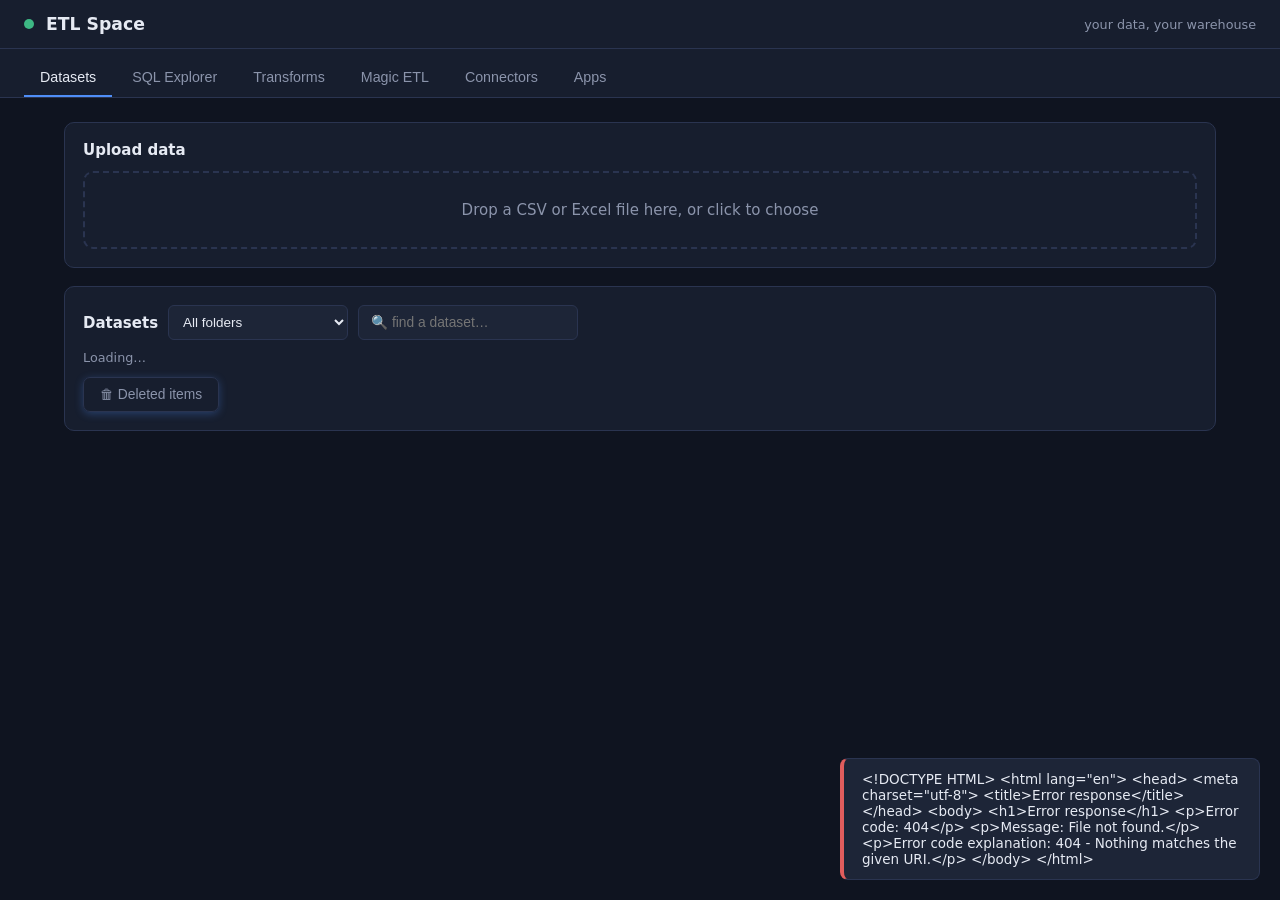
==== index.html @ 0a09058a "Add files via upload" ====
<!DOCTYPE html>
<html lang="en">
<head>
<meta charset="UTF-8">
<meta name="viewport" content="width=device-width, initial-scale=1.0">
<title>ETL Space</title>
<style>
  :root{
    --bg:#0f1420; --panel:#171e2e; --panel2:#1d2537; --border:#2a3450;
    --text:#e6eaf3; --muted:#8b94ab; --accent:#4f8ef7; --accent2:#3db884;
    --danger:#e05d5d; --radius:10px; font-size:15px;
  }
  *{box-sizing:border-box;margin:0;padding:0}
  body{background:var(--bg);color:var(--text);font-family:'Segoe UI',system-ui,-apple-system,sans-serif;min-height:100vh}
  header{display:flex;align-items:center;gap:12px;padding:14px 24px;border-bottom:1px solid var(--border);background:var(--panel)}
  header h1{font-size:1.15rem;font-weight:600}
  header .dot{width:10px;height:10px;border-radius:50%;background:var(--accent2)}
  header .sub{color:var(--muted);font-size:.85rem;margin-left:auto}
  nav{display:flex;gap:4px;padding:10px 24px 0;border-bottom:1px solid var(--border);background:var(--panel)}
  nav button{background:none;border:none;color:var(--muted);padding:10px 16px;cursor:pointer;font-size:.95rem;border-bottom:2px solid transparent}
  nav button.active{color:var(--text);border-bottom-color:var(--accent)}
  main{padding:24px;max-width:1200px;margin:0 auto}
  .card{background:var(--panel);border:1px solid var(--border);border-radius:var(--radius);padding:18px;margin-bottom:18px}
  .card h2{font-size:1rem;margin-bottom:12px;font-weight:600}
  .row{display:flex;gap:10px;align-items:center;flex-wrap:wrap}
  input[type=text],textarea{background:var(--panel2);border:1px solid var(--border);color:var(--text);border-radius:6px;padding:9px 12px;font-size:.92rem;width:100%}
  textarea{font-family:ui-monospace,Consolas,monospace;min-height:140px;resize:vertical;line-height:1.5}
  .btn{display:inline-block;background:linear-gradient(135deg,#4f8ef7,#6aa5ff);color:#fff;border:none;border-radius:7px;padding:9px 16px;font-size:.92rem;cursor:pointer;text-decoration:none;box-shadow:0 2px 8px rgba(79,142,247,.3)}
  .btn.green{background:linear-gradient(135deg,#0ea371,#3dd68c);box-shadow:0 2px 8px rgba(14,163,113,.3)}
  .btn.ghost{background:transparent;border:1px solid var(--border);color:var(--muted)}
  .btn.danger{background:transparent;border:1px solid var(--danger);color:var(--danger)}
  .btn:hover{filter:brightness(1.15)}
  table{border-collapse:collapse;width:100%;font-size:.87rem}
  th,td{border-bottom:1px solid var(--border);padding:7px 10px;text-align:left;white-space:nowrap;max-width:280px;overflow:hidden;text-overflow:ellipsis}
  th{color:var(--muted);font-weight:600;position:sticky;top:0;background:var(--panel);vertical-align:top;padding-bottom:5px}
  th .colname{color:var(--text);font-size:.87rem}
  .typetag{display:inline-block;margin-top:2px;font-size:.63rem;font-weight:600;letter-spacing:.04em;
    color:#8fb6ef;background:rgba(79,142,247,.13);border:1px solid rgba(79,142,247,.3);border-radius:4px;padding:0 5px}
  .tablewrap{overflow:auto;height:420px;max-height:none;border:1px solid var(--border);border-radius:6px;resize:both;min-height:120px;min-width:300px}
  .colchecks{display:flex;flex-wrap:wrap;gap:6px 14px;background:var(--panel2);border:1px solid var(--border);border-radius:6px;padding:10px}
  .colcheck{font-size:.85rem;color:var(--text);cursor:pointer;display:flex;gap:5px;align-items:center}
  .pill{display:inline-block;padding:2px 9px;border-radius:99px;font-size:.75rem;border:1px solid var(--border);color:var(--muted)}
  .pill.up{color:var(--accent);border-color:var(--accent)}
  .pill.tr{color:var(--accent2);border-color:var(--accent2)}
  .pill.err{color:var(--danger);border-color:var(--danger)}
  /* ── schema mapping screen ── */
  .pill.bad{color:var(--danger);border-color:var(--danger);background:rgba(224,93,93,.12)}
  .pill.ok{color:var(--accent2);border-color:var(--accent2)}
  .req-dot{display:inline-block;margin-left:6px;padding:1px 7px;border-radius:99px;font-size:.66rem;
    letter-spacing:.03em;text-transform:uppercase;color:var(--danger);border:1px solid var(--danger)}
  .role-card.has-missing{border-color:var(--danger)}
  .cfg-warn{background:rgba(224,93,93,.12);border:1px solid var(--danger);color:#ffd4d4;
    border-radius:8px;padding:8px 12px;font-size:.85rem;margin-bottom:10px}
  table.maptable{width:100%;border-collapse:collapse;font-size:.86rem}
  table.maptable th{position:sticky;top:0;background:var(--panel);text-align:left;
    padding:8px 10px;border-bottom:1px solid var(--border);color:var(--muted);font-weight:600}
  table.maptable td{padding:6px 10px;border-bottom:1px solid var(--border);vertical-align:middle}
  table.maptable tr.row-missing td{background:rgba(224,93,93,.07)}
  table.maptable select{min-width:190px}
  select.alias-sel.unmapped{border-color:var(--danger)}
  .tile-pick.tile-warn{border-color:#e0a33d;color:#f0c274}
  .btn.needs-save{background:var(--accent);color:#fff;animation:needsave 1.6s ease-in-out infinite}
  @keyframes needsave{0%,100%{box-shadow:0 0 0 0 rgba(79,142,247,.55)}50%{box-shadow:0 0 0 6px rgba(79,142,247,0)}}
  #flow-dirty{animation:needsave 1.6s ease-in-out infinite}
  .muted{color:var(--muted);font-size:.85rem}
  .list-item{display:flex;align-items:center;gap:12px;padding:12px 6px;border-bottom:1px solid var(--border)}
  .list-item:last-child{border-bottom:none}
  .list-item .name{font-weight:600;cursor:pointer}
  .list-item .name:hover{color:var(--accent)}
  .spacer{flex:1}
  #toast{position:fixed;bottom:20px;right:20px;background:var(--panel2);border:1px solid var(--border);border-left:4px solid var(--accent2);padding:12px 18px;border-radius:8px;display:none;max-width:420px;font-size:.9rem;z-index:10}
  #toast.error{border-left-color:var(--danger)}
  .drop{border:2px dashed var(--border);border-radius:var(--radius);padding:28px;text-align:center;color:var(--muted);cursor:pointer}
  .drop.hover{border-color:var(--accent);color:var(--text)}
  .hidden{display:none}
  /* ---- Magic ETL canvas ---- */
  #canvas-wrap{position:relative;height:520px;border:1px solid var(--border);border-radius:10px;overflow:auto;resize:vertical;min-height:220px;background:
    radial-gradient(700px 340px at 15% 0%,rgba(79,142,247,.09),transparent),
    radial-gradient(700px 340px at 85% 100%,rgba(61,214,140,.07),transparent),
    radial-gradient(circle,#232c42 1px,transparent 1px) 0 0/22px 22px,var(--panel2)}
  .tilebar{width:186px;flex:none;background:var(--panel2);border:1px solid var(--border);border-radius:10px;padding:10px;overflow:auto}
  .tilebar h4{font-size:.68rem;letter-spacing:.14em;color:var(--muted);margin:12px 4px 6px;text-transform:uppercase;font-weight:600}
  .tilebar h4:first-child{margin-top:2px}
  .tilebar button{display:flex;gap:9px;width:100%;align-items:center;background:transparent;border:1px solid transparent;border-radius:8px;padding:7px 8px;color:var(--text);cursor:pointer;font-size:.86rem;text-align:left}
  .tilebar button:hover{background:var(--panel);border-color:var(--accent);transform:translateX(2px)}
  .tilebar button:disabled{opacity:.38;cursor:not-allowed}
  .tilebar button:disabled:hover{background:transparent;border-color:transparent;transform:none}
  .tb-icon{width:25px;height:25px;border-radius:7px;display:flex;align-items:center;justify-content:center;font-size:.85rem;flex:none;box-shadow:0 2px 5px rgba(0,0,0,.35)}
  .tile-badge{position:absolute;top:-9px;right:-9px;background:linear-gradient(135deg,#0ea371,#3dd68c);color:#fff;border-radius:99px;
    padding:2px 8px;font-size:.66rem;font-weight:700;box-shadow:0 2px 8px rgba(14,163,113,.5);z-index:4}
  .tile.flash{box-shadow:0 0 0 4px rgba(61,214,140,.55),0 10px 26px rgba(0,0,0,.55)!important;transition:box-shadow .18s}
  .port.in::after{content:attr(data-lbl);position:absolute;left:17px;top:-1px;font-size:.6rem;font-weight:700;color:#7c89a8}
  .canvas-empty{position:absolute;left:70px;top:90px;color:#3d4a68;font-size:1.05rem;pointer-events:none}
  .canvas-empty b{color:#55648a}
  #canvas{position:relative;width:2200px;height:1400px}
  #edge-svg{position:absolute;inset:0;width:100%;height:100%;pointer-events:none}
  #edge-svg path{pointer-events:stroke}
  .tile{position:absolute;width:170px;background:linear-gradient(180deg,#1c2538,#151c2b);border:1px solid #2e3c5e;border-radius:11px;
    box-shadow:0 6px 18px rgba(0,0,0,.45);user-select:none;z-index:2;transition:box-shadow .15s ease,border-color .15s ease}
  .tile:hover{border-color:#41527d;box-shadow:0 10px 26px rgba(0,0,0,.55)}
  .tile.selected{border-color:var(--accent);box-shadow:0 0 0 3px rgba(79,142,247,.35),0 10px 26px rgba(0,0,0,.55)}
  .tile-head{padding:8px 10px 5px;font-size:.83rem;font-weight:600;cursor:grab;display:flex;gap:8px;align-items:center}
  .tile-head:active{cursor:grabbing}
  .tile-icon{width:27px;height:27px;border-radius:8px;display:flex;align-items:center;justify-content:center;font-size:.95rem;flex:none;box-shadow:0 2px 6px rgba(0,0,0,.4)}
  .cat-in  .tile-icon{background:linear-gradient(135deg,#2563eb,#38bdf8)}
  .cat-tr  .tile-icon{background:linear-gradient(135deg,#059669,#34d399)}
  .cat-out .tile-icon{background:linear-gradient(135deg,#d97706,#fbbf24)}
  .tile-pick{width:calc(100% - 4px);background:#121826;border:1px solid #2e3c5e;color:var(--text);
    border-radius:6px;padding:4px 6px;font-size:.72rem;cursor:pointer;margin-top:1px}
  .tile-pick:hover{border-color:var(--accent)}
  .tile-pick:focus{outline:none;border-color:var(--accent);background:#0f1420}
  .tile-body{padding:2px 10px 9px 45px;font-size:.72rem;color:var(--muted);min-height:18px;max-height:44px;overflow:hidden;cursor:pointer}
  .port{position:absolute;width:15px;height:15px;border-radius:50%;background:#121826;border:2.5px solid #55607d;cursor:crosshair;z-index:3;transition:transform .12s,border-color .12s,background .12s}
  .port:hover{transform:scale(1.35)}
  .port.in:hover{border-color:var(--accent2);background:var(--accent2)}
  .port.out{border-color:#4f8ef7}
  .port.out:hover{border-color:#6aa5ff;background:#4f8ef7}
  .port.armed{border-color:var(--accent2);background:var(--accent2);animation:portpulse 1s ease-in-out infinite}
  @keyframes portpulse{0%,100%{box-shadow:0 0 0 0 rgba(61,184,132,.6)}50%{box-shadow:0 0 0 7px rgba(61,184,132,0)}}
  .port.in{left:-9px}.port.out{right:-9px}
  #edge-svg path.edge{filter:drop-shadow(0 0 3px rgba(79,142,247,.45))}
  #edge-svg path.edge:hover{stroke-width:4.5;filter:drop-shadow(0 0 6px rgba(79,142,247,.9))}
  .zoombar{display:flex;gap:4px;align-items:center;margin-left:auto}
  .zoombar button{background:var(--panel2);border:1px solid var(--border);color:var(--text);border-radius:6px;width:30px;height:30px;cursor:pointer;font-size:1rem}
  .zoombar button:hover{border-color:var(--accent)}
  #zoom-label{color:var(--muted);font-size:.83rem;min-width:44px;text-align:center}
  .palette{display:flex;gap:8px;flex-wrap:wrap;margin-bottom:10px}
  .palette button{background:var(--panel2);border:1px solid var(--border);color:var(--text);border-radius:6px;padding:7px 12px;font-size:.85rem;cursor:pointer}
  .palette button:hover{border-color:var(--accent)}
  .palette button:disabled{opacity:.4;cursor:not-allowed}
  .cfg-field{margin-bottom:10px}
  .cfg-field label{display:block;font-size:.8rem;color:var(--muted);margin-bottom:4px}
  select{background:var(--panel2);border:1px solid var(--border);color:var(--text);border-radius:6px;padding:8px 10px;font-size:.9rem}
</style>
</head>
<body>
<header><div class="dot"></div><h1>ETL Space</h1><span class="sub" id="storage-badge">your data, your warehouse</span></header>
<div id="storage-warning" style="display:none;background:rgba(224,93,93,.14);border-bottom:2px solid var(--danger);color:#f3bcbc;padding:11px 24px;font-size:.9rem;line-height:1.5"></div>
<nav>
  <button id="tab-datasets" class="active" onclick="showTab('datasets')">Datasets</button>
  <button id="tab-sql" onclick="showTab('sql')">SQL Explorer</button>
  <button id="tab-transforms" onclick="showTab('transforms')">Transforms</button>
  <button id="tab-flows" onclick="showTab('flows')">Magic ETL</button>
  <button id="tab-connectors" onclick="showTab('connectors')">Connectors</button>
  <button id="tab-apps" onclick="showTab('apps')">Apps</button>
</nav>
<main>

<!-- DATASETS -->
<section id="view-datasets">
  <div class="card">
    <h2>Upload data</h2>
    <div class="drop" id="drop">Drop a CSV or Excel file here, or click to choose</div>
    <input type="file" id="file" class="hidden" accept=".csv,.tsv,.txt,.xlsx,.xlsm,.xls">
  </div>
  <div class="card">
    <div class="row" style="margin-bottom:10px">
      <h2 style="margin:0">Datasets</h2>
      <select id="ds-folder-filter" onchange="loadDatasets()" style="min-width:180px"><option value="">All folders</option></select>
      <input type="text" id="ds-search" placeholder="🔍 find a dataset…" style="max-width:220px" oninput="loadDatasets()">
      <span class="spacer"></span>
      <span class="muted" id="ds-count"></span>
    </div>
    <div id="ds-list" class="muted">Loading…</div>
    <div class="row" style="margin-top:12px">
      <button class="btn ghost" onclick="toggleTrash()" id="trash-btn">🗑 Deleted items</button>
      <span class="muted" id="trash-count"></span>
    </div>
    <div id="trash-panel" class="hidden" style="margin-top:10px;border:1px solid var(--border);border-radius:8px;padding:12px;background:var(--panel2)">
      <p class="muted" style="margin:0 0 10px;font-size:.85rem">Deleted datasets and flows are kept here so nothing is lost by accident. <b>Restore</b> puts one back; <b>Delete permanently</b> cannot be undone — for a dataset it also drops its table.</p>
      <div id="trash-list" class="muted">Loading…</div>
    </div>
  </div>
  <div class="card hidden" id="preview-card">
    <div class="row" style="margin-bottom:10px">
      <h2 id="preview-title" style="margin:0"></h2><span class="spacer"></span>
      <input type="text" id="ds-preview-filter" placeholder="🔍 filter rows…" style="max-width:240px" oninput="filterPreview('ds')">
      <select id="ds-preview-col" onchange="filterPreview('ds')"><option value="">all columns</option></select>
      <button class="btn ghost" onclick="hidePreview()">Close</button>
    </div>
    <div class="tablewrap"><table id="preview-table"></table></div>
  </div>
</section>

<!-- SQL EXPLORER -->
<section id="view-sql" class="hidden">
  <div class="card">
    <h2>SQL Explorer</h2>
    <p class="muted" style="margin-bottom:8px">Query any dataset table (they're named <code>ds_&lt;dataset&gt;</code>). SELECT only; results capped at 500 rows.</p>
    <textarea id="sql-input" placeholder="SELECT * FROM ds_my_dataset LIMIT 10"></textarea>
    <div class="row" style="margin-top:10px">
      <button class="btn" onclick="runQuery()">Run query</button>
      <span class="muted" id="sql-status"></span>
    </div>
  </div>
  <div class="card hidden" id="sql-result-card">
    <h2>Results</h2>
    <div class="tablewrap"><table id="sql-table"></table></div>
  </div>
</section>

<!-- TRANSFORMS -->
<section id="view-transforms" class="hidden">
  <div class="card">
    <h2>New / edit transform</h2>
    <div class="row" style="margin-bottom:10px">
      <input type="text" id="tf-name" placeholder="transform name (e.g. monthly_summary)" style="max-width:320px">
      <input type="text" id="tf-output" placeholder="output dataset name (optional)" style="max-width:320px">
    </div>
    <textarea id="tf-sql" placeholder="SELECT region, SUM(amount) AS total&#10;FROM ds_sales&#10;GROUP BY region"></textarea>
    <div class="row" style="margin-top:10px">
      <button class="btn green" onclick="saveTransform()">Save transform</button>
      <span class="muted">Saving doesn't run it — hit Run on the list below.</span>
    </div>
  </div>
  <div class="card">
    <h2>Transforms</h2>
    <div id="tf-list" class="muted">Loading…</div>
  </div>
</section>

<!-- MAGIC ETL -->
<section id="view-flows" class="hidden">
  <div class="card">
    <div class="row" style="margin-bottom:12px">
      <input type="text" id="flow-name" placeholder="flow name" style="max-width:220px">
      <select id="flow-list" onchange="loadFlow(this.value)"><option value="">— saved flows —</option></select>
      <button class="btn ghost" onclick="newFlow()">New</button>
      <button class="btn" onclick="saveFlow()">Save</button>
      <button class="btn green" onclick="runFlow()">▶ Run flow</button>
      <button class="btn danger" onclick="deleteFlow()">Delete</button>
      <span class="pill err" id="flow-dirty" style="display:none">● unsaved changes — Save before running the saved copy</span>
      <span class="muted" id="flow-status"></span>
    </div>
    <div class="row" style="margin-bottom:12px">
      <label class="colcheck"><input type="checkbox" id="flow-on-update"> ⚡ Auto-run when an input dataset updates</label>
      <label class="colcheck"><input type="checkbox" id="flow-scheduled" onchange="markFlowDirty()"> ⏰ Include in scheduled runs</label>
      <span class="muted">(save the flow to apply — scheduled runs fire when <code>/api/flows/run-scheduled</code> is pinged)</span>
    </div>
    <div class="row" style="align-items:stretch;gap:12px">
      <div class="tilebar">
        <h4>Sources</h4>
        <button onclick="addTile('input')"><span class="tb-icon" style="background:linear-gradient(135deg,#2563eb,#38bdf8)">📥</span> Input</button>
        <h4>Transform</h4>
        <button onclick="addTile('select')"><span class="tb-icon" style="background:linear-gradient(135deg,#059669,#34d399)">🔠</span> Select Columns</button>
        <button onclick="addTile('filter')"><span class="tb-icon" style="background:linear-gradient(135deg,#059669,#34d399)">🔍</span> Filter</button>
        <button onclick="addTile('rename')"><span class="tb-icon" style="background:linear-gradient(135deg,#059669,#34d399)">✏️</span> Rename</button>
        <button onclick="addTile('calc')"><span class="tb-icon" style="background:linear-gradient(135deg,#059669,#34d399)">🧮</span> Formula</button>
        <button onclick="addTile('settype')"><span class="tb-icon" style="background:linear-gradient(135deg,#059669,#34d399)">🔢</span> Set Type</button>
        <button onclick="addTile('groupby')"><span class="tb-icon" style="background:linear-gradient(135deg,#059669,#34d399)">Σ</span> Group By</button>
        <button onclick="addTile('join')"><span class="tb-icon" style="background:linear-gradient(135deg,#059669,#34d399)">⋈</span> Join</button>
        <button onclick="addTile('append')"><span class="tb-icon" style="background:linear-gradient(135deg,#059669,#34d399)">⧺</span> Append</button>
        <button onclick="addTile('dedupe')"><span class="tb-icon" style="background:linear-gradient(135deg,#059669,#34d399)">♻</span> Dedupe</button>
        <button onclick="addTile('photos')"><span class="tb-icon" style="background:linear-gradient(135deg,#059669,#34d399)">🖼</span> Photos</button>
        <h4>Destination</h4>
        <button onclick="addTile('output')"><span class="tb-icon" style="background:linear-gradient(135deg,#d97706,#fbbf24)">📤</span> Output</button>
        <h4>Coming soon</h4>
        <button disabled><span class="tb-icon" style="background:#2a3450">🔒</span> Pivot</button>
        <button disabled><span class="tb-icon" style="background:#2a3450">🔒</span> Unpivot</button>
        <button disabled><span class="tb-icon" style="background:#2a3450">🔒</span> Value Mapper</button>
      </div>
      <div style="flex:1;min-width:0">
        <div class="row" style="margin-bottom:8px">
          <p class="muted" style="margin:0;font-size:.82rem">Drag tiles by their header. Click an <b>output dot</b>, then an <b>input dot</b> to connect (Esc cancels). Click a wire to remove it. Click a tile to configure it below.</p>
          <div class="zoombar">
            <button onclick="setZoom(ZOOM-0.15)" title="Zoom out">−</button>
            <span id="zoom-label">100%</span>
            <button onclick="setZoom(ZOOM+0.15)" title="Zoom in">+</button>
            <button onclick="zoomFit()" title="Fit to flow" style="width:auto;padding:0 10px;font-size:.8rem">Fit</button>
          </div>
        </div>
        <div id="canvas-wrap"><div id="canvas" onclick="canvasClick(event)" oncontextmenu="if(armedPort){event.preventDefault();cancelConnect();}">
          <svg id="edge-svg"></svg>
        </div></div>
      </div>
    </div>
  </div>
  <div class="card">
    <h2>Saved flows</h2>
    <div id="flow-schedule-note" style="margin-bottom:10px;font-size:.85rem"></div>
    <div id="flow-saved-list" class="muted">No saved flows yet — build one above, name it, and click Save.</div>
  </div>
  <div class="card hidden" id="cfg-card">
    <div class="row" style="margin-bottom:8px"><h2 id="cfg-title" style="margin:0"></h2><span class="spacer"></span>
      <button class="btn green" onclick="previewTile()">👁 Preview here</button>
      <button class="btn danger" onclick="removeTile()">Remove tile</button></div>
    <div id="cfg-error" style="display:none;background:rgba(224,93,93,.12);border:1px solid var(--danger);border-left:4px solid var(--danger);color:#f1b1b1;border-radius:8px;padding:12px 14px;margin-bottom:12px;font-size:.88rem;line-height:1.5"></div>
    <div id="cfg-fields"></div>
    <button class="btn" onclick="applyCfg()">Apply</button>
  </div>
  <div class="card hidden" id="flow-preview-card">
    <div class="row" style="margin-bottom:10px">
      <h2 id="flow-preview-title" style="margin:0">Preview</h2><span class="spacer"></span>
      <input type="text" id="flow-preview-filter" placeholder="🔍 filter rows…" style="max-width:240px" oninput="filterPreview('flow')">
      <select id="flow-preview-col" onchange="filterPreview('flow')"><option value="">all columns</option></select>
      <select id="flow-preview-rows" onchange="previewTile()"><option value="50">50 rows</option><option value="200">200 rows</option><option value="500">500 rows</option></select>
    </div>
    <div class="tablewrap"><table id="flow-preview-table"></table></div>
    <p class="muted" style="margin-top:6px">Tip: drag the bottom-right corner of the table (or the canvas above) to resize it.</p>
  </div>
</section>

<!-- CONNECTORS -->
<section id="view-connectors" class="hidden">
  <div class="card">
    <h2>Inbound connectors</h2>
    <p class="muted" style="margin-bottom:12px">Configure these with environment variables (in Render: your service → Environment). Each "Run now" checks for new files and loads them as datasets.</p>
    <div class="list-item">
      <span class="name">📧 Email (IMAP)</span>
      <span class="pill" id="conn-email">…</span>
      <span class="muted">Loads CSV/Excel attachments from unread emails</span>
      <span class="spacer"></span>
      <button class="btn ghost" onclick="testEmail()">🔍 Test connection</button>
      <button class="btn green" onclick="runIngest('email')">Check email now</button>
    </div>
    <div class="list-item">
      <span class="name">📂 SFTP pull</span>
      <span class="pill" id="conn-sftp">…</span>
      <span class="muted">Pulls new files from a remote SFTP folder</span>
      <span class="spacer"></span>
      <button class="btn green" onclick="runIngest('sftp')">Pull SFTP now</button>
    </div>
    <div class="list-item">
      <span class="name">🔑 API push</span>
      <span class="pill" id="conn-api">…</span>
      <span class="muted">Scripts/vendors can POST files with an API token</span>
    </div>
  </div>
  <div class="card">
    <div class="row" style="margin-bottom:6px">
      <h2 style="margin:0">📧 Email a file straight into a dataset</h2>
      <span class="spacer"></span>
      <span id="conn-auto-note"></span>
    </div>
    <p class="muted" style="margin-bottom:12px">Pick a dataset and you get an address for it. Anything emailed there — by you, or by a vendor who never touches your account — lands in that dataset and re-runs any flow that reads it. CSV, TSV and Excel, including inside a .zip or .gz.</p>
    <div class="row" style="gap:10px;flex-wrap:wrap">
      <select id="mail-ds" onchange="showMailAddress()" style="min-width:240px"></select>
      <input type="text" id="mail-addr" readonly style="min-width:320px;flex:1" placeholder="pick a dataset…">
      <button class="btn" onclick="copyMailAddress()">Copy address</button>
    </div>
    <div class="muted" id="mail-note" style="margin-top:10px;font-size:.85rem"></div>
  </div>

  <div class="card hidden" id="conn-test-card">
    <div class="row" style="margin-bottom:8px">
      <h2 style="margin:0">Connection test</h2><span class="spacer"></span>
      <button class="btn ghost" onclick="$('conn-test-card').classList.add('hidden')">Close</button>
    </div>
    <div id="conn-test-body" class="muted"></div>
  </div>

  <div class="card">
    <h2>Push data via API</h2>
    <p class="muted" style="margin-bottom:8px">From any script or system (works with your password, or set an API_TOKEN env var for a dedicated key):</p>
    <pre id="api-example" style="background:var(--panel2);border:1px solid var(--border);border-radius:6px;padding:12px;overflow:auto;font-size:.85rem"></pre>
  </div>
  <div class="card">
    <h2>Recent connector activity</h2>
    <div id="ingest-log" class="muted">Nothing ingested yet.</div>
  </div>
</section>

<!-- APPS -->
<section id="view-apps" class="hidden">
  <div class="card">
    <div class="row">
      <h2 style="margin:0">Hosted apps</h2><span class="spacer"></span>
      <span class="muted">Catalog apps run as their own services and connect here — see catalog-app/README.md</span>
    </div>
    <p class="muted" style="margin-top:8px">Apps connect to this ETL Space over the connector API and read the datasets you assign. Each app can point at different datasets, so one ETL Space can power many catalogs.</p>
  </div>

  <div class="card">
    <div class="row" style="margin-bottom:6px">
      <h2 style="margin:0">Catalogs</h2>
      <span class="spacer"></span>
      <button class="btn ghost" onclick="newProfile()">+ New catalog</button>
      <button class="btn ghost" onclick="duplicateProfile()">Duplicate</button>
      <button class="btn ghost" onclick="renameProfile()">Rename</button>
      <button class="btn danger" onclick="deleteProfile()">Delete</button>
    </div>
    <p class="muted" style="margin-bottom:12px">Each catalog is a complete configuration — its own datasets, its own column matching, its own wording. One deployed app serves all of them: open it with <code>?catalog=&lt;name&gt;</code> on the end of the URL, or pick from the dropdown inside the app. You never need a second Render service to add a catalog.</p>
    <div class="row" style="gap:10px;flex-wrap:wrap">
      <label class="muted" style="font-size:.85rem">Editing</label>
      <select id="profile-pick" onchange="switchProfile(this.value)" style="min-width:240px"></select>
      <span id="profile-badge"></span>
      <span class="spacer"></span>
      <label class="muted" style="font-size:.85rem">Word for a store</label>
      <input type="text" id="profile-loclabel" style="max-width:130px" placeholder="Location" onchange="markAppsDirty()">
      <label class="muted" style="font-size:.85rem">District filter</label>
      <input type="text" id="profile-distfilter" style="max-width:130px" placeholder="(all districts)" onchange="markAppsDirty()">
      <label class="muted" style="font-size:.85rem">Orders go to</label>
      <input type="text" id="profile-orders" style="max-width:170px" placeholder="OrderFormClaud" onchange="markAppsDirty()">
    </div>
    <div class="muted" id="profile-url" style="margin-top:10px;font-size:.85rem"></div>
  </div>

  <div class="card">
    <div class="row" style="margin-bottom:6px">
      <h2 style="margin:0">Schema mapping — match your columns to the app</h2>
      <span class="spacer"></span>
      <button class="btn ghost" onclick="detectAll()">✨ Auto-detect all</button>
      <button class="btn" onclick="saveAppsConfig()">Save mapping</button>
    </div>
    <p class="muted" style="margin-bottom:12px">Pick the dataset that feeds each part of the app, then choose which of your columns supplies each field. Fields marked <span class="req-dot">required</span> must be filled in or the app will not work. Nothing changes for the app until you press Save.</p>
    <div id="apps-roles">Loading…</div>
    <div class="row" style="margin-top:14px">
      <button class="btn" onclick="saveAppsConfig()">Save mapping</button>
      <span class="muted" id="apps-status"></span>
    </div>
  </div>

  <div class="card hidden" id="apps-preview-card">
    <div class="row" style="margin-bottom:10px">
      <h2 id="apps-preview-title" style="margin:0">Preview</h2><span class="spacer"></span>
      <button class="btn ghost" onclick="$('apps-preview-card').classList.add('hidden')">Close</button>
    </div>
    <div class="tablewrap"><table id="apps-preview-table"></table></div>
  </div>

  <div class="card">
    <h2>Orders saved by the app</h2>
    <div id="apps-collections" class="muted">None yet — submit an order in the app and it lands here.</div>
  </div>
</section>

</main>
<div id="toast"></div>
<script>
const $=id=>document.getElementById(id);
let _toastTimer=null;
function toast(msg,err){const t=$('toast');t.textContent=msg;t.className=err?'error':'';t.style.display='block';
  clearTimeout(_toastTimer);_toastTimer=setTimeout(()=>t.style.display='none',err?10000:4000);
  const ce=$('cfg-error');
  if(ce){if(err&&!$('cfg-card').classList.contains('hidden')){ce.textContent=msg;ce.style.display='block';}else if(!err){ce.style.display='none';}}
}
function showTab(name){
  for(const v of ['datasets','sql','transforms','flows','connectors','apps']){
    $('view-'+v).classList.toggle('hidden',v!==name);
    $('tab-'+v).classList.toggle('active',v===name);
  }
  if(name==='datasets')loadDatasets();
  if(name==='transforms')loadTransforms();
  if(name==='connectors')loadConnectors();
  if(name==='flows')initFlows();
  if(name==='apps')loadAppsConfig();
}
async function api(path,opts){
  const r=await fetch(path,opts);
  const isJson=(r.headers.get('content-type')||'').includes('json');
  const body=isJson?await r.json():await r.text();
  if(!r.ok)throw new Error(body.detail||body||r.statusText);
  return body;
}
const TYPE_ICON={text:'A',integer:'#',decimal:'#.#',date:'📅','true/false':'✓/✗'};
function renderTable(el,cols,rows,types){
  el.innerHTML='<thead><tr>'+cols.map((c,i)=>{
    const t=types&&types[i];
    const badge=t?`<span class="typetag" title="${esc(t)}">${TYPE_ICON[t]||'A'} ${esc(t)}</span>`:'';
    return `<th><div class="colname">${esc(c)}</div>${badge}</th>`;
  }).join('')+'</tr></thead>'+
    '<tbody>'+rows.map(r=>'<tr>'+r.map(v=>`<td>${v===null?'<span class="muted">null</span>':esc(v)}</td>`).join('')+'</tr>').join('')+'</tbody>';
}
const esc=s=>String(s).replace(/[&<>"]/g,c=>({'&':'&amp;','<':'&lt;','>':'&gt;','"':'&quot;'}[c]));

// ---- datasets ----
async function loadDatasets(){
  try{
    const ds=await api('/api/datasets');
    window._allDatasets=ds;
    // work out which flows re-run by themselves off each dataset
    try{
      const fl=await api('/api/flows'); const map={};
      fl.forEach(f=>{
        if(!((f.graph||{}).settings||{}).on_update)return;
        ((f.graph||{}).nodes||[]).filter(n=>n.type==='input').forEach(n=>{
          const d=(n.config||{}).dataset; if(!d)return;
          (map[d]=map[d]||[]).push(f.label||f.name);
        });
      });
      window._flowWatchers=map;
    }catch(e){window._flowWatchers=window._flowWatchers||{};}
    const folders=[...new Set(ds.map(d=>d.folder).filter(Boolean))].sort();
    const fsel=$('ds-folder-filter'),cur=fsel.value;
    fsel.innerHTML='<option value="">All folders</option>'+folders.map(f=>`<option ${f===cur?'selected':''}>${esc(f)}</option>`).join('')+
      (ds.some(d=>!d.folder)?`<option value="__none__" ${cur==='__none__'?'selected':''}>(no folder)</option>`:'');
    const q=($('ds-search').value||'').trim().toLowerCase();
    let list=ds.filter(d=>{
      if(cur==='__none__'&&d.folder)return false;
      if(cur&&cur!=='__none__'&&d.folder!==cur)return false;
      return !q||d.name.toLowerCase().includes(q);
    });
    $('ds-count').textContent=`${list.length} of ${ds.length}`;
    if(!ds.length){$('ds-list').innerHTML='<span class="muted">No datasets yet — upload a file above.</span>';return;}
    if(!list.length){$('ds-list').innerHTML='<span class="muted">Nothing matches that filter.</span>';return;}
    // group by folder
    const groups={};
    list.forEach(d=>{(groups[d.folder||'']=groups[d.folder||'']||[]).push(d);});
    const names=Object.keys(groups).sort((a,b)=>(a===''?1:b===''?-1:a.localeCompare(b)));
    $('ds-list').innerHTML=names.map(f=>{
      const rows=groups[f].map(d=>`
      <div class="list-item">
        <span class="name" onclick="preview('${d.name}')">${esc(d.name)}</span>
        <span class="pill ${d.source==='upload'?'up':'tr'}">${d.source}</span>
        <span class="muted">${d.row_count.toLocaleString()} rows</span>
        ${modePill(d.update_mode)}${watcherPill(d.name)}
        <span class="muted" title="${esc(d.updated_by||'')}">updated ${esc(when(d.updated_at))}${d.updated_by?' · '+esc(d.updated_by):''}</span>
        <span class="spacer"></span>
        <button class="btn ghost" onclick="preview('${d.name}')" title="Look at the rows and column types">👁 Preview</button>
        <button class="btn ghost" onclick="moveDataset('${d.name}','${esc(d.folder||'')}')" title="Move to a folder">📁 Folder</button>
        <button class="btn ghost" onclick="renameDataset('${d.name}')">Rename</button>
        <a class="btn ghost" style="text-decoration:none" href="/api/datasets/${d.name}/export">Export CSV</a>
        <button class="btn danger" onclick="delDataset('${d.name}')">Delete</button>
      </div>`).join('');
      const label=f?`📁 ${esc(f)}`:'📄 Unfiled';
      return `<div style="margin-bottom:14px"><div class="muted" style="font-size:.75rem;letter-spacing:.12em;text-transform:uppercase;margin:6px 2px">${label} · ${groups[f].length}</div>${rows}</div>`;
    }).join('');
  }catch(e){toast(e.message,true);}
}
// Timestamps come back as UTC; show them in your own timezone with a
// "how long ago" hint, since "is this data fresh?" is the real question.
function when(ts){
  if(!ts)return 'never';
  const d=new Date(String(ts).replace(' ','T')+(/[zZ]|[+-]\d\d:?\d\d$/.test(String(ts))?'':'Z'));
  if(isNaN(d))return String(ts).slice(0,16);
  const mins=Math.round((Date.now()-d.getTime())/60000);
  const ago=mins<1?'just now':mins<60?`${mins} min ago`
    :mins<1440?`${Math.round(mins/60)} hr ago`:`${Math.round(mins/1440)} d ago`;
  return `${d.toLocaleString([], {month:'short',day:'numeric',hour:'numeric',minute:'2-digit'})} (${ago})`;
}
// Which saved flows re-run by themselves when this dataset is uploaded again.
function watcherPill(dsName){
  const fl=window._flowWatchers||{};
  const who=fl[dsName]||[];
  if(!who.length)return '';
  return `<span class="pill up" title="Setting: uploading this dataset again automatically re-runs ${esc(who.join(', '))}">⚡ upload re-runs ${who.length} flow${who.length===1?'':'s'}</span>`;
}
// How this dataset was LAST WRITTEN — a fact about the past, not a setting.
// A dataset you upload yourself always reads "by hand"; it only says automatic
// once a flow writes it off a trigger, or on schedule once the timer does.
function modePill(mode){
  if(mode==='auto')return '<span class="pill up" title="Last written automatically — a flow ran because one of its inputs changed">⚡ written automatically</span>';
  if(mode==='scheduled')return '<span class="pill up" title="Last written by the scheduled timer">⏰ written on schedule</span>';
  return '<span class="pill" title="Last written by hand — you uploaded it, or ran the flow yourself. This is a record of what happened, not a setting.">✋ written by hand</span>';
}
async function moveDataset(name,current){
  const folders=[...new Set((window._allDatasets||[]).map(d=>d.folder).filter(Boolean))];
  const hint=folders.length?`\n\nExisting folders: ${folders.join(', ')}`:'';
  const folder=prompt(`Folder for "${name}" (blank = unfiled):${hint}`,current||'');
  if(folder===null)return;
  try{
    await api(`/api/datasets/${name}/folder`,{method:'POST',headers:{'Content-Type':'application/json'},body:JSON.stringify({folder})});
    toast(folder?`Moved "${name}" to 📁 ${folder}`:`Removed "${name}" from its folder`);
    loadDatasets();
  }catch(e){toast(e.message,true);}
}
async function renameDataset(name){
  const nn=prompt(`Rename "${name}" to:`,name);
  if(!nn||nn===name)return;
  try{
    const r=await api(`/api/datasets/${name}/rename`,{method:'POST',headers:{'Content-Type':'application/json'},body:JSON.stringify({name:nn})});
    const f=r.flows_updated||[];
    toast(f.length
      ? `Renamed to "${r.name}" — also repointed ${f.length} flow${f.length===1?'':'s'} (${f.join(', ')}) so ${f.length===1?'it keeps':'they keep'} writing here`
      : `Renamed to "${r.name}"`);
    loadDatasets();refreshFlowList();
  }catch(e){toast(e.message,true);}
}
const PREV={};  // holds current preview data per card for client-side filtering
function setPreview(kind,cols,rows,tableId,colSelId,types){
  PREV[kind]={cols,rows,types};
  const sel=$(colSelId);
  const cur=sel.value;
  sel.innerHTML='<option value="">all columns</option>'+cols.map(c=>`<option ${c===cur?'selected':''}>${esc(c)}</option>`).join('');
  filterPreview(kind);
}
function filterPreview(kind){
  const p=PREV[kind];if(!p)return;
  const isFlow=kind==='flow';
  const q=$(isFlow?'flow-preview-filter':'ds-preview-filter').value.trim().toLowerCase();
  const col=$(isFlow?'flow-preview-col':'ds-preview-col').value;
  const ci=col?p.cols.indexOf(col):-1;
  let rows=p.rows;
  if(q)rows=rows.filter(r=>ci>=0
    ? String(r[ci]??'').toLowerCase().includes(q)
    : r.some(v=>String(v??'').toLowerCase().includes(q)));
  renderTable($(isFlow?'flow-preview-table':'preview-table'),p.cols,rows,p.types);
  const cnt=$(isFlow?'flow-preview-title':'preview-title');
  if(q)cnt.dataset.filtered=`${rows.length} match${rows.length===1?'':'es'}`;
}
async function preview(name){
  try{
    const p=await api(`/api/datasets/${name}/preview?limit=500`);
    $('preview-title').textContent=`${name} — first ${p.rows.length} of ${p.total_rows.toLocaleString()} rows`;
    $('ds-preview-filter').value='';
    setPreview('ds',p.columns,p.rows,'preview-table','ds-preview-col',p.types);
    $('preview-card').classList.remove('hidden');
    $('preview-card').scrollIntoView({behavior:'smooth'});
  }catch(e){toast(e.message,true);}
}
function hidePreview(){$('preview-card').classList.add('hidden');}
async function delDataset(name){
  const used=(window._flowWatchers||{})[name]||[];
  const warn=used.length?`\n\nHeads up: ${used.join(', ')} reads this dataset and will fail until you restore it or repoint the flow.`:'';
  if(!confirm(`Move "${name}" to Deleted items?${warn}\n\nYou can restore it from the 🗑 Deleted items button below.`))return;
  try{await api(`/api/datasets/${name}`,{method:'DELETE'});
    toast(`"${name}" moved to Deleted items — restore it any time`);
    loadDatasets();refreshFlowList();loadTrash();}
  catch(e){toast(e.message,true);}
}

// ---- Deleted items (the bin) ----
function toggleTrash(){
  const p=$('trash-panel');
  p.classList.toggle('hidden');
  $('trash-btn').textContent=p.classList.contains('hidden')?'🗑 Deleted items':'🗑 Hide deleted items';
  if(!p.classList.contains('hidden'))loadTrash();
}
async function loadTrash(){
  try{
    const t=await api('/api/trash');
    const n=(t.datasets||[]).length+(t.flows||[]).length;
    $('trash-count').textContent=n?`${n} item${n===1?'':'s'} recoverable`:'';
    const el=$('trash-list'); if(!el)return;
    if(!n){el.innerHTML='<span class="muted">Nothing deleted — anything you remove lands here first.</span>';return;}
    const dsRows=(t.datasets||[]).map(d=>`<div class="list-item">
        <span class="pill">dataset</span>
        <span class="name">${esc(d.name)}</span>
        <span class="muted">${Number(d.rows||0).toLocaleString()} rows · deleted ${esc(when(d.deleted_at))}</span>
        <span class="spacer"></span>
        <button class="btn ghost" onclick="restoreItem('datasets','${esc(d.name)}')">↩ Restore</button>
        <button class="btn danger" onclick="purgeItem('datasets','${esc(d.name)}')">Delete permanently</button>
      </div>`).join('');
    const flRows=(t.flows||[]).map(f=>`<div class="list-item">
        <span class="pill tr">flow</span>
        <span class="name">${esc(f.label||f.name)}</span>
        <span class="muted">deleted ${esc(when(f.deleted_at))}</span>
        <span class="spacer"></span>
        <button class="btn ghost" onclick="restoreItem('flows','${esc(f.name)}')">↩ Restore</button>
        <button class="btn danger" onclick="purgeItem('flows','${esc(f.name)}')">Delete permanently</button>
      </div>`).join('');
    el.innerHTML=dsRows+flRows;
  }catch(e){$('trash-list').innerHTML='<span class="muted">Could not load deleted items.</span>';}
}
async function restoreItem(kind,name){
  try{await api(`/api/trash/${kind}/${encodeURIComponent(name)}/restore`,{method:'POST'});
    toast(`Restored "${name}"`);
    loadTrash();loadDatasets();refreshFlowList();
  }catch(e){toast(e.message,true);}
}
async function purgeItem(kind,name){
  const extra=kind==='datasets'?' Its table will be dropped and the data is gone for good.':'';
  if(!confirm(`Permanently delete "${name}"?${extra}\n\nThis cannot be undone.`))return;
  try{await api(`/api/trash/${kind}/${encodeURIComponent(name)}`,{method:'DELETE'});
    toast(`Permanently deleted "${name}"`);
    loadTrash();loadDatasets();refreshFlowList();
  }catch(e){toast(e.message,true);}
}
// upload
const drop=$('drop'),fileInput=$('file');
drop.onclick=()=>fileInput.click();
drop.ondragover=e=>{e.preventDefault();drop.classList.add('hover');};
drop.ondragleave=()=>drop.classList.remove('hover');
drop.ondrop=e=>{e.preventDefault();drop.classList.remove('hover');if(e.dataTransfer.files.length)upload(e.dataTransfer.files[0]);};
fileInput.onchange=()=>{if(fileInput.files.length)upload(fileInput.files[0]);};
async function upload(f){
  drop.textContent=`Uploading ${f.name}…`;
  const fd=new FormData();fd.append('file',f);
  try{
    const r=await api('/api/datasets/upload',{method:'POST',body:fd});
    toast(`Loaded ${r.rows.toLocaleString()} rows into "${r.name}"`);
    loadDatasets();
  }catch(e){toast(e.message,true);}
  drop.textContent='Drop a CSV or Excel file here, or click to choose';
  fileInput.value='';
}

// ---- sql ----
async function runQuery(){
  $('sql-status').textContent='Running…';
  try{
    const r=await api('/api/query',{method:'POST',headers:{'Content-Type':'application/json'},body:JSON.stringify({sql:$('sql-input').value})});
    $('sql-status').textContent=`${r.rows.length} rows · ${r.ms} ms`;
    renderTable($('sql-table'),r.columns,r.rows,r.types);
    $('sql-result-card').classList.remove('hidden');
  }catch(e){$('sql-status').textContent='';toast(e.message,true);}
}

// ---- transforms ----
async function loadTransforms(){
  try{
    const ts=await api('/api/transforms');
    if(!ts.length){$('tf-list').innerHTML='<span class="muted">No transforms yet.</span>';return;}
    $('tf-list').innerHTML=ts.map(t=>{
      const lr=t.last_run;
      const pill=lr?`<span class="pill ${lr.status==='success'?'tr':'err'}">${lr.status}${lr.row_count!=null?' · '+lr.row_count+' rows':''}</span>`:'<span class="pill">never run</span>';
      return `<div class="list-item">
        <span class="name" onclick="editTransform('${t.name}')">${esc(t.name)}</span>
        <span class="muted">→ ${esc(t.output_dataset)}</span>${pill}
        <span class="spacer"></span>
        <button class="btn green" onclick="runTransform('${t.name}')">Run</button>
        <button class="btn danger" onclick="delTransform('${t.name}')">Delete</button>
      </div>`;
    }).join('');
    window._tfs=Object.fromEntries(ts.map(t=>[t.name,t]));
  }catch(e){toast(e.message,true);}
}
function editTransform(name){
  const t=window._tfs[name];if(!t)return;
  $('tf-name').value=t.name;$('tf-output').value=t.output_dataset;$('tf-sql').value=t.sql;
  window.scrollTo({top:0,behavior:'smooth'});
}
async function saveTransform(){
  try{
    const r=await api('/api/transforms',{method:'POST',headers:{'Content-Type':'application/json'},
      body:JSON.stringify({name:$('tf-name').value,sql:$('tf-sql').value,output_dataset:$('tf-output').value})});
    toast(`Saved transform "${r.name}"`);loadTransforms();
  }catch(e){toast(e.message,true);}
}
async function runTransform(name){
  toast(`Running ${name}…`);
  try{
    const r=await api(`/api/transforms/${name}/run`,{method:'POST'});
    toast(`✓ ${name}: ${r.rows.toLocaleString()} rows → "${r.output_dataset}"`);
    loadTransforms();
  }catch(e){toast(e.message,true);loadTransforms();}
}
async function delTransform(name){
  if(!confirm(`Delete transform "${name}"?`))return;
  try{await api(`/api/transforms/${name}`,{method:'DELETE'});toast(`Deleted ${name}`);loadTransforms();}
  catch(e){toast(e.message,true);}
}

// ---- connectors ----
// Per-dataset drop-box addresses.
async function fillMailDatasets(){
  const sel=$('mail-ds'); if(!sel)return;
  const ds=(window._allDatasets||[]).map(d=>d.name);
  const names=ds.length?ds:((await api('/api/datasets')).map(d=>d.name));
  sel.innerHTML='<option value="">— pick a dataset —</option>'+
    names.map(n=>`<option value="${esc(n)}">${esc(n)}</option>`).join('')+
    '<option value="__new__">— or type a new name below —</option>';
}
async function showMailAddress(){
  const sel=$('mail-ds'), out=$('mail-addr'), note=$('mail-note');
  let ds=sel.value;
  if(ds==='__new__'){ ds=(prompt('Name the dataset these emails should create:','')||'').trim();
    if(!ds){sel.value='';out.value='';return;} }
  if(!ds){out.value='';note.textContent='';return;}
  try{
    const r=await api(`/api/ingest/email/address?dataset=${encodeURIComponent(ds)}`);
    out.value=r.inbound_address||r.mailbox_address||'';
    const idBit=r.dataset_id?` The address is keyed to this dataset's ID <code>${esc(r.dataset_id)}</code>, not its name, so nobody can guess it. `+
      `<button class="btn ghost" style="padding:2px 10px;font-size:.78rem" onclick="rotateKey('${esc(r.dataset)}')">Rotate ID</button> if it ever leaks — the old address stops working at once.`:'';
    if(r.inbound_address){
      note.innerHTML=`Mail sent to <b>${esc(r.inbound_address)}</b> loads the dataset <b>${esc(r.dataset)}</b>. No credentials needed by the sender.`+idBit;
    }else if(r.mailbox_address){
      note.innerHTML=`Mail sent to <b>${esc(r.mailbox_address)}</b> loads the dataset <b>${esc(r.dataset)}</b> the next time the connector checks.`+idBit+
        ` For addresses on your own domain instead, set <code>INBOUND_EMAIL_DOMAIN</code> and point an inbound-email provider at <code>/api/ingest/email/inbound</code>.`;
    }else if(r.dataset && !r.exists){
      out.value=''; note.innerHTML=`<b>${esc(r.dataset)}</b> doesn't exist yet, so it has no ID. Upload it once (or send a file to an existing dataset's address) and an ID is issued automatically.`;
    }else{
      out.value='';
      note.innerHTML='Set <code>EMAIL_USER</code> (and the other EMAIL_* variables) so an address can be generated.';
    }
  }catch(e){note.textContent=e.message;}
}
async function rotateKey(ds){
  if(!confirm(`Issue a new ID for "${ds}"?\n\nThe current email address stops working immediately, and anyone you gave it to will need the new one.`))return;
  try{await api(`/api/datasets/${encodeURIComponent(ds)}/key/rotate`,{method:'POST'});
    toast(`New ID issued for "${ds}"`); showMailAddress();
  }catch(e){toast(e.message,true);}
}
function copyMailAddress(){
  const v=$('mail-addr').value; if(!v){toast('Pick a dataset first',true);return;}
  navigator.clipboard.writeText(v).then(()=>toast('Address copied'),()=>toast(v));
}
async function testEmail(){
  const card=$('conn-test-card'), body=$('conn-test-body');
  card.classList.remove('hidden'); body.textContent='Connecting…';
  card.scrollIntoView({behavior:'smooth'});
  try{
    const r=await api('/api/ingest/email/test',{method:'POST'});
    const rows=(r.found||[]).map(m=>`<div class="list-item">
        <span class="name">${esc(m.subject||'(no subject)')}</span>
        <span class="muted">from ${esc(m.from)} · ${esc(m.date)}</span>
        ${m.sender_allowed?'':'<span class="pill err">sender blocked</span>'}
        ${m.already_ingested?'<span class="pill">already loaded</span>':''}
        <span class="spacer"></span>
        <span class="muted">${(m.attachments||[]).length?esc(m.attachments.join(', '))+' → '+esc(Object.values(m.would_load_as||{}).join(', ')):'no tabular attachment'}</span>
      </div>`).join('');
    body.innerHTML=`<div class="row" style="margin-bottom:10px">
        <span class="pill ok">✓ connected</span>
        <span class="muted">${esc(r.user)} on ${esc(r.host)}:${r.port} · folder ${esc(r.folder)} · ${r.messages_in_folder} messages, ${r.messages_matching} matching "${esc(r.search)}"</span>
      </div>`+(rows||'<span class="muted">Nothing matching right now. Send yourself a test email with a CSV attached, then press Test again.</span>');
  }catch(e){
    body.innerHTML=`<span class="pill bad">✕ failed</span> <span class="muted">${esc(e.message)}</span>`;
  }
}
async function loadConnectors(){
  $('api-example').textContent=
`curl -u anyuser:YOUR_APP_PASSWORD \\
  -F "file=@daily_sales.csv" \\
  ${window.location.origin}/api/datasets/upload

# or with a dedicated API token (set API_TOKEN env var):
curl -H "X-Api-Key: YOUR_API_TOKEN" \\
  -F "file=@daily_sales.csv" \\
  ${window.location.origin}/api/datasets/upload`;
  try{
    const s=await api('/api/ingest/status');
    fillMailDatasets();
    const note=$('conn-auto-note');
    if(note)note.innerHTML=s.check_every_minutes
      ? `<span class="pill up">⏱ checks every ${s.check_every_minutes} min</span> <span class="muted">${s.last_auto_check?'last checked '+esc(when(s.last_auto_check)):'not checked yet'}</span>`
      : '<span class="pill">⏱ automatic checking off</span> <span class="muted">Set INGEST_MINUTES (e.g. 15) to have connectors check by themselves.</span>';
    setPill('conn-email',s.email_configured);
    setPill('conn-sftp',s.sftp_configured);
    setPill('conn-api',s.api_token_set,'token set','using password');
    if(!s.recent.length){$('ingest-log').textContent='Nothing ingested yet.';return;}
    $('ingest-log').innerHTML='<div class="tablewrap"><table><thead><tr><th>When (UTC)</th><th>Source</th><th>Dataset</th><th>Rows</th><th>Status</th><th>Note</th></tr></thead><tbody>'+
      s.recent.map(r=>`<tr><td>${esc(r.created_at)}</td><td>${esc(r.source)}</td><td>${r.dataset?esc(r.dataset):'—'}</td><td>${r.row_count??'—'}</td><td>${esc(r.status)}</td><td>${r.message?esc(r.message):''}</td></tr>`).join('')+
      '</tbody></table></div>';
  }catch(e){toast(e.message,true);}
}
function setPill(id,ok,onText,offText){
  const p=$(id);
  p.textContent=ok?(onText||'configured'):(offText||'not configured');
  p.className='pill '+(ok?'tr':'');
}
async function runIngest(kind){
  toast(kind==='email'?'Checking mailbox…':'Pulling from SFTP…');
  try{
    const r=await api(`/api/ingest/${kind}/run`,{method:'POST'});
    const n=r.ingested.length;
    toast(n?`✓ Loaded ${n} file${n>1?'s':''}: ${r.ingested.map(x=>x.name).join(', ')}`:'No new files found.'+(r.errors.length?` ${r.errors.length} error(s).`:''));
    loadConnectors();
  }catch(e){toast(e.message,true);}
}

// ============ Magic ETL flow editor ============
const TILE_META={
  input:  {label:'Input',icon:'📥',cat:'cat-in', inputs:0,out:true},
  select: {label:'Select Columns',icon:'🔠',cat:'cat-tr',inputs:1,out:true},
  filter: {label:'Filter',icon:'🔍',cat:'cat-tr',inputs:1,out:true},
  rename: {label:'Rename',icon:'✏️',cat:'cat-tr',inputs:1,out:true},
  calc:   {label:'Formula',icon:'🧮',cat:'cat-tr',inputs:1,out:true},
  settype:{label:'Set Type',icon:'🔢',cat:'cat-tr',inputs:1,out:true},
  groupby:{label:'Group By',icon:'Σ',cat:'cat-tr',inputs:1,out:true},
  join:   {label:'Join',icon:'⋈',cat:'cat-tr',inputs:2,out:true},
  append: {label:'Append',icon:'⧺',cat:'cat-tr',inputs:2,out:true},
  dedupe: {label:'Dedupe',icon:'♻',cat:'cat-tr',inputs:1,out:true},
  photos: {label:'Photos',icon:'🖼',cat:'cat-tr',inputs:1,out:true},
  output: {label:'Output',icon:'📤',cat:'cat-out',inputs:1,out:false},
};
const CFG_FIELDS={
  input:  [{k:'dataset',label:'Dataset',type:'dataset'}],
  select: [{k:'columns',label:'Columns to keep',type:'cols'}],
  filter: [{k:'column',label:'Column',type:'col'},{k:'op',label:'Condition',type:'select',opts:['==','!=','>','>=','<','<=','contains','not empty']},{k:'value',label:'Value',ph:'100'}],
  rename: [{k:'mapping',label:'Renames',type:'renames'}],
  calc:   [{k:'name',label:'New column name',ph:'revenue'},{k:'expr',label:'Expression — math (amount * quantity), col.fillna(0), or SQL-style: case when X is null then 0 else X end',type:'expr',ph:'case when display_order is null then 99999 else display_order end'}],
  settype:[{k:'mapping',label:'Column types',type:'typemap'}],
  groupby:[{k:'group_columns',label:'Group by columns',type:'cols'},{k:'aggregations',label:'Aggregations',type:'aggs'}],
  join:   [{k:'left_on',label:'Left key column (top input)',type:'col',input:0},{k:'right_on',label:'Right key column (bottom input) — blank = same name',type:'col',input:1,blank:true},{k:'how',label:'Join type',type:'select',opts:['inner','left','right','outer']}],
  append: [],
  dedupe: [{k:'columns',label:'Columns to match on (none checked = whole row)',type:'cols'}],
  photos: [{k:'column',label:'Column holding the original photo link',type:'col'},
           {k:'out_column',label:'New column for the result — blank makes <column>_jpg. The original column is never changed, so you can point the app at whichever you prefer.',ph:'item_display_image_1_jpg'},
           {k:'mode',label:'What to do — “clean” fixes the links only; “cache” downloads each photo, converts it to a real JPEG and serves it from here (survives the vendor blocking hotlinks, and is the only reliable fix for .jfif and .webp)',type:'select',opts:['clean','cache']},
           {k:'max_px',label:'Longest side in pixels, when caching',ph:'1200'},
           {k:'quality',label:'JPEG quality 40-95, when caching',ph:'82'},
           {k:'to_jpg',label:'Also rename .jfif-style links to .jpg (only works if the vendor also hosts a .jpg — leave off and use cache instead)',type:'select',opts:['','yes']}],
  output: [{k:'dataset',label:'Output dataset name',ph:'my_result'}],
};
const AGG_OPTS=['sum','mean','min','max','count','nunique'];
let FLOW={nodes:[],edges:[]}, selId=null, armedPort=null, nextId=1, dsNames=[], flowsInit=false;

async function initFlows(){
  try{dsNames=(await api('/api/datasets')).map(d=>d.name);}catch(e){}
  window._dsRefresh=window._dsRefresh||setInterval(async()=>{
    try{const n=(await api('/api/datasets')).map(d=>d.name);
      if(n.join('|')!==dsNames.join('|')){dsNames=n;renderFlow();}
    }catch(e){}
  },30000);
  flowsInit=true;refreshFlowList();   // always refresh so the saved list is current
  renderFlow();
}
async function refreshFlowList(){
  try{
    showSchedule();
    const fl=await api('/api/flows');
    $('flow-list').innerHTML='<option value="">— saved flows —</option>'+fl.map(f=>`<option value="${esc(f.name)}">${esc(f.label||f.name)}</option>`).join('');
    window._flows=Object.fromEntries(fl.map(f=>[f.name,f.graph]));
    window._flowLabels=Object.fromEntries(fl.map(f=>[f.name,f.label||f.name]));
    const el=$('flow-saved-list');
    if(!el)return;
    if(!fl.length){el.innerHTML='<span class="muted">No saved flows yet — build one above, name it, and click Save.</span>';return;}
    el.innerHTML=fl.map(f=>{
      const g=f.graph||{},s=g.settings||{},n=(g.nodes||[]).length;
      const outs=(g.nodes||[]).filter(x=>x.type==='output').map(x=>(x.config||{}).dataset).filter(Boolean);
      const ins=(g.nodes||[]).filter(x=>x.type==='input').map(x=>(x.config||{}).dataset).filter(Boolean);
      const pills=[
        `<span class="pill">${n} tile${n===1?'':'s'}</span>`,
        outs.length?`<span class="pill tr">→ ${esc(outs.join(', '))}</span>`:'',
        s.on_update?`<span class="pill up" title="Runs by itself whenever ${ins.length?esc(ins.join(' or ')):'an input dataset'} is uploaded again">⚡ auto-run when ${ins.length?esc(ins.join(' or ')):'an input'} updates</span>`:'',
        s.scheduled?'<span class="pill up">⏰ scheduled</span>':'',
      ].join(' ');
      // The pills above are SETTINGS (what will happen). This is HISTORY (what did
      // happen) — labelled so the two are never mistaken for each other.
      const ran=f.last_run_at
        ? `<span class="muted" title="${esc(f.last_run_message||'')}">last run ${
             f.last_run_status==='error'?'<b style="color:var(--danger)">✕ failed</b>'
             :(f.last_run_mode==='auto'?'⚡ automatically':f.last_run_mode==='scheduled'?'⏰ on schedule':'✋ by hand')
           } ${esc(when(f.last_run_at))}${
             f.last_run_status!=='error'&&f.last_run_rows!=null?` · ${Number(f.last_run_rows).toLocaleString()} rows`:''}</span>`
        : '<span class="muted">never run</span>';
      return `<div class="list-item">
        <span class="name" onclick="openFlow('${esc(f.name)}')">${esc(f.label||f.name)}</span>
        ${pills}
        ${ran}
        <span class="muted">saved ${esc(when(f.updated_at))}</span>
        <span class="spacer"></span>
        <button class="btn ghost" onclick="openFlow('${esc(f.name)}')">Open</button>
        <button class="btn green" onclick="runSavedFlow('${esc(f.name)}')">▶ Run</button>
        <button class="btn danger" onclick="deleteNamedFlow('${esc(f.name)}')">Delete</button>
      </div>`;
    }).join('');
  }catch(e){}
}
// The name you type is kept exactly as typed (the label). `name` here is the
// short slug used in URLs — never shown to you.
function flowLabel(name){return (window._flowLabels||{})[name]||name;}
function flowSlug(label){                       // must match slugify() on the server
  let s=String(label||'').trim().toLowerCase().replace(/[^a-z0-9_]+/g,'_').replace(/_+/g,'_').replace(/^_|_$/g,'');
  if(!s)s='dataset';
  if(/^[0-9]/.test(s))s='d_'+s;
  return s.slice(0,60);
}
function openFlow(name){
  $('flow-list').value=name;loadFlow(name);
  document.getElementById('canvas-wrap').scrollIntoView({behavior:'smooth',block:'center'});
  toast(`Opened flow "${flowLabel(name)}"`);
}
async function runSavedFlow(name){
  // Saving clears the canvas, so an edited-but-unsaved flow is easy to miss.
  if(flowDirty && flowSlug($('flow-name').value.trim())===name){
    if(!confirm(`The canvas has unsaved changes to "${flowLabel(name)}".\n\n`+
                `Running here uses the SAVED copy, so your edits will NOT be included.\n\n`+
                `OK = run the saved copy anyway.   Cancel = go back and press Save first.`))return;
  }
  toast(`Running ${flowLabel(name)}…`);
  try{
    const r=await api(`/api/flows/${name}/run-saved`,{method:'POST'});
    toast('✓ '+r.outputs.map(o=>`${o.rows.toLocaleString()} rows → "${o.dataset}"`).join(' · '));
  }catch(e){toast(e.message,true);}
  refreshFlowList();loadDatasets();   // keep "last ran" and the Datasets page current
}
async function deleteNamedFlow(name){
  const lbl=flowLabel(name);
  if(!confirm(`Move the flow "${lbl}" to Deleted items?\n\nYou can restore it from the Datasets tab.`))return;
  try{await api(`/api/flows/${name}`,{method:'DELETE'});
    toast(`"${lbl}" moved to Deleted items — restore it from the Datasets tab`);
    if($('flow-name').value.trim()===lbl)newFlow();
    refreshFlowList();loadDatasets();loadTrash();
  }catch(e){toast(e.message,true);}
}
function newFlow(){FLOW={nodes:[],edges:[],settings:{}};selId=null;nextId=1;$('flow-name').value='';$('flow-on-update').checked=false;$('flow-scheduled').checked=false;$('cfg-card').classList.add('hidden');clearFlowDirty();renderFlow();}
function loadFlow(name){
  if(!name||!window._flows[name])return;
  FLOW=JSON.parse(JSON.stringify(window._flows[name]));
  FLOW.settings=FLOW.settings||{};
  nextId=Math.max(0,...FLOW.nodes.map(n=>parseInt(n.id.slice(1))||0))+1;
  $('flow-name').value=flowLabel(name);
  $('flow-on-update').checked=!!FLOW.settings.on_update;
  $('flow-scheduled').checked=!!FLOW.settings.scheduled;
  selId=null;$('cfg-card').classList.add('hidden');clearFlowDirty();renderFlow();
}
// ---- unsaved-changes tracking -------------------------------------------
// Saving clears the canvas, so it is easy to edit a flow, press Run on the
// saved list, and quietly run the OLD version. This makes that visible.
let flowDirty=false;
function markFlowDirty(){
  if(flowDirty)return;
  flowDirty=true;
  const b=$('flow-dirty'); if(b)b.style.display='';
  const s=document.querySelector('#view-flows button.btn[onclick="saveFlow()"]');
  if(s)s.classList.add('needs-save');
}
function clearFlowDirty(){
  flowDirty=false;
  const b=$('flow-dirty'); if(b)b.style.display='none';
  const s=document.querySelector('#view-flows button.btn[onclick="saveFlow()"]');
  if(s)s.classList.remove('needs-save');
}
// The dataset an unnamed Output tile will actually write to.
function defaultOutputName(){
  const typed=($('flow-name')?$('flow-name').value:'').trim();
  return typed?flowSlug(typed):'flow_output';
}
// Fill in any Output tile left blank, so a flow called "Master Catalog" writes
// to master_catalog instead of silently landing in flow_output.
function nameBlankOutputs(){
  const fallback=defaultOutputName(); const named=[];
  (FLOW.nodes||[]).forEach(n=>{
    if(n.type!=='output')return;
    n.config=n.config||{};
    if(!String(n.config.dataset||'').trim()){ n.config.dataset=fallback; named.push(fallback); }
  });
  if(named.length){renderFlow();}
  return named;
}
function addTile(type){
  const n={id:'n'+(nextId++),type,x:40+(FLOW.nodes.length%5)*185,y:40+Math.floor(FLOW.nodes.length/5)*120,config:{}};
  FLOW.nodes.push(n);markFlowDirty();renderFlow();selectTile(n.id);
}
function cfgSummary(n){
  const c=n.config||{};
  switch(n.type){
    case 'input':return c.dataset||'pick a dataset…';
    case 'output':return c.dataset?('→ '+c.dataset):('→ '+defaultOutputName()+' (unnamed)');
    case 'filter':return c.column?`${c.column} ${c.op||'=='} ${c.value??''}`:'set condition…';
    case 'calc':return c.name?`${c.name} = ${c.expr||''}`:'set formula…';
    case 'groupby':return c.group_columns?`by ${c.group_columns}`:'set groups…';
    case 'join':return c.left_on?`on ${c.left_on} (${c.how||'inner'})`:'set keys…';
    case 'select':return c.columns||'choose columns…';
    case 'rename':return c.mapping||'set renames…';
    case 'settype':return c.mapping||'choose columns & types…';
    case 'dedupe':return c.columns?('on '+c.columns):'whole rows';
    case 'photos':return c.column?`${c.column} → ${c.out_column||(c.column+'_jpg')} · ${c.mode==='cache'?'convert & host':'clean links'}`:'pick the photo column…';
    default:return '';
  }
}
function tileBodyHtml(n){
  const c=n.config||{};
  if(n.type==='input'){
    const opts='<option value="">— pick a dataset —</option>'+dsNames.map(d=>
      `<option value="${esc(d)}" ${d===c.dataset?'selected':''}>${esc(d)}</option>`).join('');
    return `<select class="tile-pick" onchange="setTileDataset('${n.id}',this.value)" onmousedown="event.stopPropagation()" onclick="event.stopPropagation()">${opts}</select>`;
  }
  if(n.type==='output'){
    // An unnamed Output writes to whatever defaultOutputName() works out, so
    // say which dataset that is rather than letting it land somewhere unexpected.
    const fallback=defaultOutputName();
    return `<input class="tile-pick${c.dataset?'':' tile-warn'}" type="text"
      placeholder="→ ${esc(fallback)}" title="${c.dataset?'':'Unnamed — this will write to “'+esc(fallback)+'”'}"
      value="${esc(c.dataset||'')}"
      onchange="setTileOutput('${n.id}',this.value)" onmousedown="event.stopPropagation()" onclick="event.stopPropagation()">`;
  }
  return esc(cfgSummary(n));
}
function setTileDataset(id,val){
  const n=FLOW.nodes.find(x=>x.id===id); if(!n)return;
  n.config=n.config||{}; n.config.dataset=val;
  markFlowDirty();
  toast(val?`Input set to "${val}"`:'Input cleared');
  // defer: let the change event finish before the canvas re-renders
  setTimeout(()=>{
    renderFlow();
    if(selId===id)selectTile(id);
    if(!$('flow-preview-card').classList.contains('hidden'))previewTile();
  },0);
}
function setTileOutput(id,val){
  const n=FLOW.nodes.find(x=>x.id===id); if(!n)return;
  n.config=n.config||{}; n.config.dataset=val.trim();
  markFlowDirty();
  setTimeout(()=>{if(selId===id)selectTile(id);},0);
}
function renderFlow(){
  const cv=$('canvas');
  cv.querySelectorAll('.tile,.canvas-empty').forEach(t=>t.remove());
  if(!FLOW.nodes.length){
    const hint=document.createElement('div');
    hint.className='canvas-empty';
    hint.innerHTML='Your canvas is empty.<br><b>← Add an Input tile</b> from the sidebar to get started.';
    cv.appendChild(hint);
  }
  const lastRun=window._lastRun||{};
  for(const n of FLOW.nodes){
    const m=TILE_META[n.type];if(!m)continue;
    const el=document.createElement('div');
    el.className=`tile ${m.cat}`+(n.id===selId?' selected':'');
    el.style.left=n.x+'px';el.style.top=n.y+'px';el.dataset.id=n.id;
    let badge='';
    if(n.type==='output'){
      const ds=(n.config||{}).dataset;
      if(ds&&lastRun[ds]!=null)badge=`<span class="tile-badge">✓ ${Number(lastRun[ds]).toLocaleString()}</span>`;
    }
    el.innerHTML=`${badge}<div class="tile-head"><span class="tile-icon">${m.icon}</span><span>${m.label}</span></div><div class="tile-body">${tileBodyHtml(n)}</div>`;
    if(m.inputs>=1){const p=mkPort('in',n.id,0);p.style.top=(m.inputs===2?'22%':'40%');if(m.inputs===2)p.dataset.lbl='L';el.appendChild(p);}
    if(m.inputs===2){const p=mkPort('in',n.id,1);p.style.top='65%';p.dataset.lbl='R';el.appendChild(p);}
    if(m.out){const p=mkPort('out',n.id,0);p.style.top='40%';el.appendChild(p);}
    el.querySelector('.tile-head').addEventListener('mousedown',e=>dragStart(e,n));
    el.querySelector('.tile-body').addEventListener('click',()=>selectTile(n.id));
    el.querySelector('.tile-head').addEventListener('click',()=>selectTile(n.id));
    cv.appendChild(el);
  }
  drawEdges();
}
function mkPort(kind,nid,port){
  const p=document.createElement('div');
  p.className='port '+kind;p.dataset.node=nid;p.dataset.port=port;
  if(armedPort&&kind==='out'&&armedPort.node===nid)p.classList.add('armed');
  p.addEventListener('click',e=>{e.stopPropagation();portClick(kind,nid,port);});
  return p;
}
function portClick(kind,nid,port){
  if(kind==='out'){armedPort={node:nid};window._mouse=null;renderFlow();return;}
  if(kind==='in'&&armedPort){
    if(armedPort.node===nid){toast('Cannot connect a tile to itself',true);return;}
    FLOW.edges=FLOW.edges.filter(e=>!(e.to===nid&&(e.port||0)===port));
    FLOW.edges.push({from:armedPort.node,to:nid,port});
    armedPort=null;window._mouse=null;renderFlow();
  }
}
function portPos(nid,kind,port){
  const n=FLOW.nodes.find(x=>x.id===nid);if(!n)return{x:0,y:0};
  const m=TILE_META[n.type];const h=64;
  if(kind==='out')return{x:n.x+158,y:n.y+h*0.45+7};
  if(m.inputs===2)return{x:n.x,y:n.y+(port===0?h*0.28:h*0.72)+7};
  return{x:n.x,y:n.y+h*0.45+7};
}
const EDGE_DEFS=`<defs>
  <linearGradient id="eg" x1="0" y1="0" x2="1" y2="0">
    <stop offset="0" stop-color="#4f8ef7"/><stop offset="1" stop-color="#3dd68c"/>
  </linearGradient>
  <marker id="arrow" viewBox="0 0 10 10" refX="8" refY="5" markerWidth="7" markerHeight="7" orient="auto-start-reverse">
    <path d="M0,0 L10,5 L0,10 z" fill="#3dd68c"/>
  </marker>
</defs>`;
function edgePath(a,b){const dx=Math.max(46,(b.x-a.x)/2);return `M${a.x},${a.y} C${a.x+dx},${a.y} ${b.x-dx},${b.y} ${b.x},${b.y}`;}
function drawEdges(){
  const svg=$('edge-svg');
  let html=EDGE_DEFS+FLOW.edges.map((e,i)=>{
    const a=portPos(e.from,'out',0),b=portPos(e.to,'in',e.port||0);
    const d=edgePath(a,b);
    return `<path class="edge" d="${d}" stroke="url(#eg)" stroke-width="2.8" fill="none" style="cursor:pointer" marker-end="url(#arrow)" onclick="removeEdge(${i})"><title>click to remove</title></path>`+
      `<circle r="3.4" fill="#9ed0ff" opacity="0.95"><animateMotion dur="1.6s" repeatCount="indefinite" path="${d}"/></circle>`+
      `<circle r="2.4" fill="#7fe7b6" opacity="0.85"><animateMotion dur="1.6s" begin="-0.8s" repeatCount="indefinite" path="${d}"/></circle>`;
  }).join('');
  if(armedPort&&!FLOW.nodes.some(n=>n.id===armedPort.node)){armedPort=null;window._mouse=null;}  // source tile was deleted
  if(armedPort&&window._mouse){
    const a=portPos(armedPort.node,'out',0);
    html+=`<path d="${edgePath(a,window._mouse)}" stroke="#3dd68c" stroke-width="2.5" stroke-dasharray="7 5" fill="none" opacity="0.85"/>`;
  }
  svg.innerHTML=html;
}
// live rubber-band while connecting + zoom
let ZOOM=1;
function setZoom(z){ZOOM=Math.min(1.6,Math.max(0.4,z));$('canvas').style.transform=`scale(${ZOOM})`;$('canvas').style.transformOrigin='0 0';$('zoom-label').textContent=Math.round(ZOOM*100)+'%';}
function zoomFit(){
  if(!FLOW.nodes.length){setZoom(1);return;}
  const maxX=Math.max(...FLOW.nodes.map(n=>n.x))+220,maxY=Math.max(...FLOW.nodes.map(n=>n.y))+140;
  const wrap=document.getElementById('canvas-wrap');
  setZoom(Math.min(1.3,wrap.clientWidth/maxX,wrap.clientHeight/maxY));
  wrap.scrollTo(0,0);
}
document.addEventListener('mousemove',e=>{
  if(!armedPort)return;
  const r=$('canvas').getBoundingClientRect();
  window._mouse={x:(e.clientX-r.left)/ZOOM,y:(e.clientY-r.top)/ZOOM};
  drawEdges();
});
document.addEventListener('keydown',e=>{if(e.key==='Escape')cancelConnect();});
function canvasClick(e){if(e.target.id==='canvas'||e.target.id==='edge-svg')cancelConnect();}
function removeEdge(i){FLOW.edges.splice(i,1);renderFlow();}
let dragN=null,dragOff={x:0,y:0};
function dragStart(e,n){
  dragN=n;const r=$('canvas').getBoundingClientRect();
  dragOff={x:(e.clientX-r.left)/ZOOM-n.x,y:(e.clientY-r.top)/ZOOM-n.y};
  document.addEventListener('mousemove',dragMove);
  document.addEventListener('mouseup',dragEnd);
  e.preventDefault();
}
function dragMove(e){
  if(!dragN)return;
  const r=$('canvas').getBoundingClientRect();
  dragN.x=Math.max(0,(e.clientX-r.left)/ZOOM-dragOff.x);
  dragN.y=Math.max(0,(e.clientY-r.top)/ZOOM-dragOff.y);
  const el=$('canvas').querySelector(`.tile[data-id="${dragN.id}"]`);
  if(el){el.style.left=dragN.x+'px';el.style.top=dragN.y+'px';}
  drawEdges();
}
function dragEnd(){dragN=null;document.removeEventListener('mousemove',dragMove);document.removeEventListener('mouseup',dragEnd);}
async function selectTile(id){
  selId=id;renderFlow();
  const n=FLOW.nodes.find(x=>x.id===id);if(!n)return;
  const m=TILE_META[n.type];
  $('cfg-title').textContent=`${m.icon} ${m.label} settings`;
  const fields=CFG_FIELDS[n.type]||[];
  // fetch the columns arriving at this tile (if it has inputs connected)
  let inCols=[];
  const hasInput=FLOW.edges.some(e=>e.to===id);
  const needsCols=fields.some(f=>['col','cols','aggs','renames','expr','typemap'].includes(f.type));
  if(hasInput&&needsCols){
    $('cfg-fields').innerHTML='<p class="muted">Reading columns…</p>';
    $('cfg-card').classList.remove('hidden');
    try{
      const r=await api('/api/flows/input_columns',{method:'POST',headers:{'Content-Type':'application/json'},body:JSON.stringify({graph:FLOW,node:id})});
      inCols=r.inputs||[];
    }catch(e){inCols=[];}
  }
  if(selId!==id)return; // user clicked elsewhere while we were fetching
  const colsFor=i=>inCols[i||0]||[];
  const html=fields.map(f=>{
    const v=(n.config||{})[f.k]??'';
    if(f.type==='select')return `<div class="cfg-field"><label>${f.label}</label><select id="cfg-${f.k}">${f.opts.map(o=>`<option ${o===v?'selected':''}>${o}</option>`).join('')}</select></div>`;
    if(f.type==='dataset')return `<div class="cfg-field"><label>${f.label}</label><select id="cfg-${f.k}"><option value="">— choose —</option>${dsNames.map(d=>`<option ${d===v?'selected':''}>${d}</option>`).join('')}</select></div>`;
    if(f.type==='col'){
      const cols=colsFor(f.input);
      if(cols.length)return `<div class="cfg-field"><label>${f.label}</label><select id="cfg-${f.k}">${f.blank?'<option value="">— same as left —</option>':'<option value="">— choose —</option>'}${cols.map(c=>`<option ${c===v?'selected':''}>${c}</option>`).join('')}</select></div>`;
      return `<div class="cfg-field"><label>${f.label} <span class="muted">(connect an input to get a dropdown)</span></label><input type="text" id="cfg-${f.k}" value="${esc(v)}" placeholder="${f.ph||''}"></div>`;
    }
    if(f.type==='cols'){
      const cols=colsFor(0), chosen=String(v).split(',').map(s=>s.trim()).filter(Boolean);
      if(cols.length)return `<div class="cfg-field"><label>${f.label}</label><div class="colchecks" data-k="${f.k}">${cols.map(c=>`<label class="colcheck"><input type="checkbox" value="${esc(c)}" ${chosen.includes(c)?'checked':''}> ${esc(c)}</label>`).join('')}</div></div>`;
      return `<div class="cfg-field"><label>${f.label} <span class="muted">(connect an input to get checkboxes)</span></label><input type="text" id="cfg-${f.k}" value="${esc(v)}" placeholder="${f.ph||'col1, col2'}"></div>`;
    }
    if(f.type==='aggs'){
      const cols=colsFor(0);
      if(!cols.length)return `<div class="cfg-field"><label>${f.label} <span class="muted">(connect an input first)</span></label><input type="text" id="cfg-${f.k}" value="${esc(v)}" placeholder="amount:sum, order_id:count"></div>`;
      const rows=String(v).split(',').map(s=>s.trim()).filter(s=>s.includes(':')).map(s=>{const[c,a]=s.split(':');return{c:c.trim(),a:a.trim()};});
      if(!rows.length)rows.push({c:'',a:'sum'});
      window._aggCols=cols;
      return `<div class="cfg-field"><label>${f.label}</label><div id="agg-rows" data-k="${f.k}">${rows.map(r=>aggRowHtml(cols,r.c,r.a)).join('')}</div><button type="button" class="btn ghost" onclick="addAggRow()">+ Add aggregation</button></div>`;
    }
    if(f.type==='typemap'){
      const cols=colsFor(0);
      if(!cols.length)return `<div class="cfg-field"><label>${f.label} <span class="muted">(connect an input first)</span></label><input type="text" id="cfg-${f.k}" value="${esc(v)}" placeholder="price:decimal, sku:text"></div>`;
      const rows=String(v).split(',').map(s=>s.trim()).filter(s=>s.includes(':')).map(s=>{const[c,t]=s.split(':');return{c:c.trim(),t:t.trim()};});
      if(!rows.length)rows.push({c:'',t:'text'});
      window._typeCols=cols;
      return `<div class="cfg-field"><label>${f.label}</label><div id="type-rows" data-k="${f.k}">${rows.map(r=>typeRowHtml(cols,r.c,r.t)).join('')}</div><button type="button" class="btn ghost" onclick="addTypeRow()">+ Add column</button></div>`;
    }
    if(f.type==='renames'){
      const cols=colsFor(0);
      if(!cols.length)return `<div class="cfg-field"><label>${f.label} <span class="muted">(connect an input first)</span></label><input type="text" id="cfg-${f.k}" value="${esc(v)}" placeholder="old:new, old2:new2"></div>`;
      const rows=String(v).split(',').map(s=>s.trim()).filter(s=>s.includes(':')).map(s=>{const[o,nn]=s.split(':');return{o:o.trim(),n:nn.trim()};});
      if(!rows.length)rows.push({o:'',n:''});
      window._renCols=cols;
      return `<div class="cfg-field"><label>${f.label}</label><div id="ren-rows" data-k="${f.k}">${rows.map(r=>renRowHtml(cols,r.o,r.n)).join('')}</div><button type="button" class="btn ghost" onclick="addRenRow()">+ Add rename</button></div>`;
    }
    if(f.type==='expr'){
      const cols=colsFor(0);
      const chips=cols.length?`<div style="margin-top:6px">${cols.map(c=>`<span class="pill" style="cursor:pointer;margin:2px" onclick="insertExpr('${esc(c)}')">${esc(c)}</span>`).join(' ')}</div>`:'';
      return `<div class="cfg-field"><label>${f.label}</label><input type="text" id="cfg-${f.k}" value="${esc(v)}" placeholder="${f.ph||''}">${chips}</div>`;
    }
    return `<div class="cfg-field"><label>${f.label}</label><input type="text" id="cfg-${f.k}" value="${esc(v)}" placeholder="${f.ph||''}"></div>`;
  }).join('')||'<p class="muted">No settings — this tile just needs its connections.</p>';
  $('cfg-fields').innerHTML=html;
  $('cfg-card').classList.remove('hidden');
}
function aggRowHtml(cols,c,a){
  return `<div class="row agg-row" style="margin-bottom:6px"><select class="agg-col"><option value="">— column —</option>${cols.map(x=>`<option ${x===c?'selected':''}>${x}</option>`).join('')}</select><select class="agg-fn">${AGG_OPTS.map(x=>`<option ${x===a?'selected':''}>${x}</option>`).join('')}</select><button type="button" class="btn danger" onclick="this.parentElement.remove()">✕</button></div>`;
}
function addAggRow(){$('agg-rows').insertAdjacentHTML('beforeend',aggRowHtml(window._aggCols||[],'','sum'));}
const TYPE_OPTS=['text','integer','decimal','date'];
function typeRowHtml(cols,c,t){
  return `<div class="row type-row" style="margin-bottom:6px"><select class="type-col"><option value="">— column —</option>${cols.map(x=>`<option ${x===c?'selected':''}>${x}</option>`).join('')}</select><span class="muted">→</span><select class="type-t">${TYPE_OPTS.map(x=>`<option ${x===t?'selected':''}>${x}</option>`).join('')}</select><button type="button" class="btn danger" onclick="this.parentElement.remove()">✕</button></div>`;
}
function addTypeRow(){$('type-rows').insertAdjacentHTML('beforeend',typeRowHtml(window._typeCols||[],'','text'));}
function renRowHtml(cols,o,n){
  return `<div class="row ren-row" style="margin-bottom:6px"><select class="ren-old"><option value="">— column —</option>${cols.map(x=>`<option ${x===o?'selected':''}>${x}</option>`).join('')}</select><span class="muted">→</span><input type="text" class="ren-new" value="${esc(n)}" placeholder="new name" style="max-width:200px"><button type="button" class="btn danger" onclick="this.parentElement.remove()">✕</button></div>`;
}
function addRenRow(){$('ren-rows').insertAdjacentHTML('beforeend',renRowHtml(window._renCols||[],'',''));}
function insertExpr(col){const el=$('cfg-expr');if(el){el.value=(el.value+' '+col).trim();el.focus();}}
function collectCfg(n){
  n.config=n.config||{};
  for(const f of (CFG_FIELDS[n.type]||[])){
    const plain=$('cfg-'+f.k);
    if(plain){n.config[f.k]=plain.value;continue;}
    const checks=document.querySelector(`.colchecks[data-k="${f.k}"]`);
    if(checks){n.config[f.k]=[...checks.querySelectorAll('input:checked')].map(c=>c.value).join(', ');continue;}
    if(f.type==='aggs'&&$('agg-rows')){
      n.config[f.k]=[...document.querySelectorAll('#agg-rows .agg-row')].map(r=>{
        const c=r.querySelector('.agg-col').value,a=r.querySelector('.agg-fn').value;
        return c?`${c}:${a}`:null;}).filter(Boolean).join(', ');continue;
    }
    if(f.type==='renames'&&$('ren-rows')){
      n.config[f.k]=[...document.querySelectorAll('#ren-rows .ren-row')].map(r=>{
        const o=r.querySelector('.ren-old').value,nn=r.querySelector('.ren-new').value.trim();
        return (o&&nn)?`${o}:${nn}`:null;}).filter(Boolean).join(', ');continue;
    }
    if(f.type==='typemap'&&$('type-rows')){
      n.config[f.k]=[...document.querySelectorAll('#type-rows .type-row')].map(r=>{
        const c=r.querySelector('.type-col').value,t=r.querySelector('.type-t').value;
        return c?`${c}:${t}`:null;}).filter(Boolean).join(', ');continue;
    }
  }
}
function applyCfg(){
  const n=FLOW.nodes.find(x=>x.id===selId);if(!n)return;
  collectCfg(n);
  markFlowDirty();
  clearCfgError();
  renderFlow();
  // if a preview is already open, re-run it right away so results always match the settings
  if(!$('flow-preview-card').classList.contains('hidden')){previewTile();}
  else toast('Tile settings applied');
}
function removeTile(){
  FLOW.nodes=FLOW.nodes.filter(n=>n.id!==selId);
  FLOW.edges=FLOW.edges.filter(e=>e.from!==selId&&e.to!==selId);
  armedPort=null;window._mouse=null;  // cut any in-progress connection
  selId=null;markFlowDirty();$('cfg-card').classList.add('hidden');renderFlow();
}
function cancelConnect(){if(armedPort){armedPort=null;window._mouse=null;renderFlow();}}
async function saveFlow(){
  const name=$('flow-name').value.trim();
  if(!name){toast('Give the flow a name first',true);return;}
  applyCfgSilent();                       // don't lose the panel you're editing
  const autoNamed=nameBlankOutputs();     // an unnamed Output would land in flow_output
  FLOW.settings={on_update:$('flow-on-update').checked,scheduled:$('flow-scheduled').checked};
  try{
    await api('/api/flows',{method:'POST',headers:{'Content-Type':'application/json'},body:JSON.stringify({name,graph:FLOW})});
    await refreshFlowList();
    newFlow();                                   // clear the canvas — the flow is filed away below
    $('flow-preview-card').classList.add('hidden');
    clearFlowDirty();
    toast(autoNamed.length
      ? `Saved "${name}" — its Output had no name, so it writes to the dataset "${autoNamed[0]}"`
      : `Saved "${name}" — find it under Saved flows below (click Open to edit it again)`);
    const list=$('flow-saved-list');
    if(list)list.scrollIntoView({behavior:'smooth',block:'center'});
  }catch(e){toast(e.message,true);}
}
async function runFlow(){
  applyCfgSilent();
  const autoNamed=nameBlankOutputs();
  if(autoNamed.length)toast(`Output had no name — writing to "${autoNamed[0]}"`);
  $('flow-status').textContent='Running…';
  try{
    const r=await api('/api/flows/run',{method:'POST',headers:{'Content-Type':'application/json'},body:JSON.stringify({graph:FLOW})});
    $('flow-status').textContent='';
    window._lastRun=Object.fromEntries(r.outputs.map(o=>[o.dataset,o.rows]));
    // light the tiles up in sequence, then show the result badges
    FLOW.nodes.forEach((n,i)=>setTimeout(()=>{
      const el=document.querySelector(`.tile[data-id="${n.id}"]`);
      if(el){el.classList.add('flash');setTimeout(()=>el.classList.remove('flash'),450);}
    },i*140));
    setTimeout(()=>renderFlow(),FLOW.nodes.length*140+350);
    toast('✓ '+r.outputs.map(o=>`${o.rows.toLocaleString()} rows → "${o.dataset}"`).join(' · ')+
      (r.triggered?` · auto-ran ${r.triggered.length} downstream flow(s)`:'')+photoNote(r));
    refreshFlowList();loadDatasets();
  }catch(e){$('flow-status').textContent='';toast(e.message,true);}
}
// Summarise what the Photos tile did, so a long download isn't a silent step.
function photoNote(r){
  const ps=r.photos||[]; if(!ps.length)return '';
  return ' · '+ps.map(p=>{
    const c=p.cache, sc=p.scan||{};
    if(!c)return `photos → "${p.column||'new column'}": ${sc.html_values?sc.html_values+' HTML values cleaned, ':''}${Object.entries(sc.extensions||{}).map(([k,v])=>k+' '+v).join(', ')}`;
    return `photos → "${p.column||'new column'}": ${c.downloaded} converted${c.already_had?', '+c.already_had+' already stored':''}${c.failed?', '+c.failed+' failed':''}`;
  }).join(' · ');
}
function clearCfgError(){const ce=$('cfg-error');if(ce){ce.style.display='none';ce.textContent='';}}
async function previewTile(){
  applyCfgSilent();
  if(!selId)return;
  clearCfgError();                     // always start clean so stale errors can't linger
  const btn=document.querySelector('#cfg-card button.green');
  const label=btn?btn.textContent:'';
  if(btn){btn.textContent='⏳ Running…';btn.disabled=true;}
  const nrows=parseInt($('flow-preview-rows').value)||50;
  try{
    const r=await api('/api/flows/run',{method:'POST',headers:{'Content-Type':'application/json'},body:JSON.stringify({graph:FLOW,preview_node:selId,preview_rows:nrows})});
    const p=r.preview;
    clearCfgError();
    const t=new Date().toLocaleTimeString();
    $('flow-preview-title').textContent=`Preview — first ${p.rows.length} of ${p.total_rows.toLocaleString()} rows at this tile · run at ${t}`;
    $('flow-preview-filter').value='';
    setPreview('flow',p.columns,p.rows,'flow-preview-table','flow-preview-col',p.types);
    $('flow-preview-card').classList.remove('hidden');
    $('flow-preview-card').scrollIntoView({behavior:'smooth'});
  }catch(e){toast(e.message,true);}
  finally{if(btn){btn.textContent=label||'👁 Preview here';btn.disabled=false;}}
}
function applyCfgSilent(){
  const n=FLOW.nodes.find(x=>x.id===selId);if(!n)return;
  collectCfg(n);
  markFlowDirty();
}
async function deleteFlow(){
  const name=$('flow-name').value.trim();
  if(!name){newFlow();return;}
  if(!confirm(`Move the flow "${name}" to Deleted items?\n\nYou can restore it from the Datasets tab.`))return;
  try{await api(`/api/flows/${flowSlug(name)}`,{method:'DELETE'});
    toast(`"${name}" moved to Deleted items`);newFlow();refreshFlowList();loadDatasets();loadTrash();}
  catch(e){toast(e.message,true);}
}

// ============ Apps / dataset window ============
const ROLE_INFO={
  catalog:{icon:'📦',title:'Catalog',desc:'Products shown in the catalog and order form'},
  vendors:{icon:'🏭',title:'Vendors',desc:'Vendors, order emails and freight minimums'},
  users:{icon:'📍',title:'Locations / Users',desc:'Districts, locations and managers'},
  freight:{icon:'🚚',title:'Freight per item',desc:'Freight cost for one item at one location — minimums live on Vendors'},
};
let APPCFG=null;
let PROFILE=null;            // which catalog the mapping screen is editing
let PROFILES=[];

function markAppsDirty(){$('apps-status').textContent='Unsaved changes — press Save mapping.';}

async function loadProfiles(){
  const r=await api('/api/apps/profiles');
  PROFILES=r.profiles||[];
  if(!PROFILE||!PROFILES.some(p=>p.key===PROFILE))PROFILE=r.default||(PROFILES[0]&&PROFILES[0].key);
  const sel=$('profile-pick');
  sel.innerHTML=PROFILES.map(p=>`<option value="${esc(p.key)}" ${p.key===PROFILE?'selected':''}>${esc(p.label)}${p.key===r.default?'  (default)':''}</option>`).join('');
  const cur=PROFILES.find(p=>p.key===PROFILE)||{};
  $('profile-badge').innerHTML=cur.ready
    ? '<span class="pill ok">✓ ready</span>'
    : '<span class="pill bad">needs a catalog dataset</span>';
  const st=cur.settings||{};
  $('profile-loclabel').value=st.locationLabel||'';
  $('profile-distfilter').value=st.districtFilter||'';
  $('profile-orders').value=st.ordersCollection||'';
  $('profile-url').innerHTML=`Open this catalog in the app with <code>?catalog=${esc(PROFILE)}</code> — e.g. <code>https://your-app.onrender.com/?catalog=${esc(PROFILE)}</code>`;
}
async function switchProfile(key){PROFILE=key;await loadAppsConfig();}
async function newProfile(){
  const name=prompt('Name this catalog (e.g. "Pentex", "Ashley", "Test"):','');
  if(!name)return;
  try{const r=await api('/api/apps/profiles',{method:'POST',headers:{'Content-Type':'application/json'},body:JSON.stringify({action:'new',name})});
    PROFILE=r.key;await loadAppsConfig();toast(`Created "${name}" — now pick its datasets below and Save`);
  }catch(e){toast(e.message,true);}
}
async function duplicateProfile(){
  const src=PROFILES.find(p=>p.key===PROFILE);
  const name=prompt(`Copy "${src?src.label:PROFILE}" to a new catalog called:`,'');
  if(!name)return;
  try{const r=await api('/api/apps/profiles',{method:'POST',headers:{'Content-Type':'application/json'},body:JSON.stringify({action:'duplicate',name,from:PROFILE})});
    PROFILE=r.key;await loadAppsConfig();toast(`Copied to "${name}" — change its datasets below and Save`);
  }catch(e){toast(e.message,true);}
}
async function renameProfile(){
  const src=PROFILES.find(p=>p.key===PROFILE);
  const name=prompt('Rename this catalog to:',src?src.label:PROFILE);
  if(!name)return;
  try{const r=await api('/api/apps/profiles',{method:'POST',headers:{'Content-Type':'application/json'},body:JSON.stringify({action:'rename',name,from:PROFILE})});
    PROFILE=r.key;await loadAppsConfig();toast(`Renamed to "${name}" — note the ?catalog= link changed`);
  }catch(e){toast(e.message,true);}
}
async function deleteProfile(){
  const src=PROFILES.find(p=>p.key===PROFILE);
  if(!confirm(`Delete the catalog "${src?src.label:PROFILE}"?\n\nThis only removes the configuration — none of your datasets are touched.`))return;
  try{await api('/api/apps/profiles',{method:'POST',headers:{'Content-Type':'application/json'},body:JSON.stringify({action:'delete',name:PROFILE})});
    PROFILE=null;await loadAppsConfig();toast('Catalog deleted');
  }catch(e){toast(e.message,true);}
}

function aliasRow(role,w,r){
  const cols=r.columns||[], cur=(r.aliases||{})[w]||'';
  const required=(r.required||[]).includes(w);
  const help=(r.help||{})[w]||'';
  const sample=((r.samples||{})[cur]||[]).join(' · ');
  const sel=cols.length
    ? `<select data-role="${role}" data-want="${esc(w)}" class="alias-sel${required&&!cur?' unmapped':''}" onchange="markDirty()">
         <option value="">— none —</option>
         ${cols.map(c=>`<option ${c===cur?'selected':''}>${esc(c)}</option>`).join('')}
       </select>`
    : `<span class="muted">pick a dataset first</span>`;
  return `<tr class="${required&&!cur?'row-missing':''}">
    <td style="white-space:nowrap"><b>${esc(w)}</b>${required?' <span class="req-dot">required</span>':''}</td>
    <td class="muted" style="font-size:.82rem">${esc(help)}</td>
    <td>${sel}</td>
    <td class="muted" style="font-size:.78rem;max-width:260px;overflow:hidden;text-overflow:ellipsis;white-space:nowrap" title="${esc(sample)}">${esc(sample)}</td>
  </tr>`;
}

async function loadAppsConfig(){
  try{
    await loadProfiles();
    APPCFG=await api(`/api/apps/config?profile=${encodeURIComponent(PROFILE||'')}`);
    $('apps-roles').innerHTML=Object.keys(ROLE_INFO).map(role=>{
      const r=APPCFG.roles[role]||{},info=ROLE_INFO[role];
      const opts='<option value="">— not assigned —</option>'+APPCFG.datasets.map(d=>`<option ${d===r.dataset?'selected':''}>${esc(d)}</option>`).join('');
      const miss=r.missing_required||[];
      const mapped=Object.keys(r.aliases||{}).length, total=(r.wanted||[]).length;
      const badge=!r.dataset
        ? '<span class="pill">not assigned</span>'
        : miss.length
          ? `<span class="pill bad">${miss.length} required field${miss.length===1?'':'s'} unmapped</span>`
          : `<span class="pill ok">✓ ready</span>`;
      const rows=(r.wanted||[]).map(w=>aliasRow(role,w,r)).join('');
      return `<div class="card role-card${miss.length?' has-missing':''}" style="background:var(--panel2);margin-bottom:12px">
        <div class="row" style="margin-bottom:8px">
          <span style="font-size:1.3rem">${info.icon}</span>
          <b>${info.title}</b>${badge}
          <span class="spacer"></span>
          <select data-rolepick="${role}" style="min-width:200px" onchange="markDirty()">${opts}</select>
          <button class="btn ghost" onclick="detectRole('${role}')" title="Guess every column again from this dataset">✨ Auto-detect</button>
          <button class="btn ghost" onclick="previewRole('${role}')">Preview</button>
        </div>
        <div class="muted" style="font-size:.85rem;margin:-2px 0 10px">${esc(info.desc)}</div>
        ${miss.length?`<div class="cfg-warn">Unmapped: ${miss.map(esc).join(', ')} — the app needs ${miss.length===1?'this one':'these'}.</div>`:''}
        <details ${(!r.dataset||miss.length)?'open':''}>
          <summary style="cursor:pointer;font-size:.88rem">Column matching — ${mapped} of ${total} fields mapped</summary>
          <div class="tablewrap" style="margin-top:8px">
            <table class="maptable">
              <thead><tr><th>App field</th><th>What it is</th><th>Your column</th><th>Sample values</th></tr></thead>
              <tbody>${rows}</tbody>
            </table>
          </div>
        </details>
      </div>`;
    }).join('');
    $('apps-status').textContent='';
    $('apps-collections').innerHTML=(APPCFG.collections||[]).length
      ? APPCFG.collections.map(c=>`<div class="list-item"><span class="name">${esc(c)}</span><span class="spacer"></span><a class="btn ghost" style="text-decoration:none" href="/api/app/collections/${encodeURIComponent(c)}/documents/" target="_blank">View JSON</a></div>`).join('')
      : '<span class="muted">None yet — submit an order in the app and it lands here.</span>';
  }catch(e){toast(e.message,true);}
}
function markDirty(){$('apps-status').textContent='Unsaved changes — press Save mapping.';}

// What the built-in timer is doing. Without this, ticking "scheduled" gives no
// feedback at all and you can't tell a working schedule from a dead one.
async function showSchedule(){
  const el=$('flow-schedule-note'); if(!el)return;
  try{
    const s=await api('/api/flows/schedule');
    if(!s.every_minutes){el.innerHTML='<span class="pill err">⏰ timer off</span> <span class="muted">SCHEDULE_MINUTES is 0 — scheduled flows will not run.</span>';return;}
    const every=s.every_minutes>=60?`${Math.round(s.every_minutes/60)} hr`:`${s.every_minutes} min`;
    const who=s.scheduled_flows||[];
    el.innerHTML=`<span class="pill up">⏰ every ${esc(every)}</span> `+
      (who.length
        ? `<span class="muted">runs ${who.map(esc).join(', ')}${s.last_run_at?' · last checked '+esc(when(s.last_run_at)):' · not checked yet'}</span>`
        : '<span class="muted">no flows are marked ⏰ scheduled, so the timer has nothing to run</span>');
  }catch(e){el.innerHTML='<span class="muted">Schedule status unavailable — this ETL Space predates the built-in timer.</span>';}
}

// Re-guess every column for one role from the dataset currently picked in its
// dropdown. Fills the selects but does not save, so you can review first.
async function detectRole(role,quiet){
  const pick=document.querySelector(`[data-rolepick="${role}"]`);
  const ds=pick?pick.value:'';
  if(!ds){if(!quiet)toast(`Pick a dataset for ${ROLE_INFO[role].title} first`,true);return 0;}
  try{
    const r=await api(`/api/apps/detect/${role}?dataset=${encodeURIComponent(ds)}&profile=${encodeURIComponent(PROFILE||'')}`);
    let n=0;
    document.querySelectorAll(`.alias-sel[data-role="${role}"]`).forEach(s=>{
      const guess=r.aliases[s.dataset.want]||'';
      if(s.value!==guess){s.value=guess;n++;}
      s.classList.toggle('unmapped',(r.missing_required||[]).includes(s.dataset.want));
    });
    markDirty();
    if(!quiet){
      const miss=(r.missing_required||[]);
      toast(miss.length
        ? `${ROLE_INFO[role].title}: matched ${Object.keys(r.aliases).length} columns — still no match for ${miss.join(', ')}`
        : `${ROLE_INFO[role].title}: matched ${Object.keys(r.aliases).length} columns. Review, then Save mapping.`,
        miss.length>0);
    }
    return n;
  }catch(e){if(!quiet)toast(e.message,true);return 0;}
}
async function detectAll(){
  let n=0;
  for(const role of Object.keys(ROLE_INFO)){
    const pick=document.querySelector(`[data-rolepick="${role}"]`);
    if(pick&&pick.value)n+=await detectRole(role,true);
  }
  markDirty();
  toast(n?`Re-detected columns — ${n} field${n===1?'':'s'} changed. Review them, then Save mapping.`
         :'Re-detected columns — nothing changed.');
}
async function saveAppsConfig(){
  const roles={},aliases={};
  document.querySelectorAll('[data-rolepick]').forEach(s=>{roles[s.dataset.rolepick]=s.value;});
  document.querySelectorAll('.alias-sel').forEach(s=>{
    aliases[s.dataset.role]=aliases[s.dataset.role]||{};
    aliases[s.dataset.role][s.dataset.want]=s.value;   // "" means deliberately none
  });
  const settings={locationLabel:$('profile-loclabel').value.trim(),
                  districtFilter:$('profile-distfilter').value.trim(),
                  ordersCollection:$('profile-orders').value.trim()};
  $('apps-status').textContent='Saving…';
  try{
    await api(`/api/apps/profiles/${encodeURIComponent(PROFILE)}/config`,{method:'POST',headers:{'Content-Type':'application/json'},body:JSON.stringify({roles,aliases,settings})});
    await loadAppsConfig();
    const miss=Object.entries(APPCFG.roles).filter(([k,v])=>v.dataset&&(v.missing_required||[]).length);
    toast(miss.length
      ? `Saved — but ${miss.map(([k])=>ROLE_INFO[k].title).join(', ')} still ${miss.length===1?'has':'have'} required fields unmapped`
      : 'Mapping saved — your app is now reading these columns',
      miss.length>0);
  }catch(e){$('apps-status').textContent='';toast(e.message,true);}
}
async function previewRole(role){
  try{
    const p=await api(`/api/apps/preview/${role}?profile=${encodeURIComponent(PROFILE||'')}`);
    $('apps-preview-title').textContent=`${ROLE_INFO[role].title} — as the app sees it`;
    renderTable($('apps-preview-table'),p.columns,p.rows);
    $('apps-preview-card').classList.remove('hidden');
    $('apps-preview-card').scrollIntoView({behavior:'smooth'});
  }catch(e){toast(e.message,true);}
}

// ---- storage health: warn loudly when data will not survive a restart ----
async function checkStorage(){
  try{
    const s=await api('/api/status');
    const badge=$('storage-badge');
    if(s.storage==='permanent'){
      badge.textContent=`saved permanently · ${s.datasets} dataset${s.datasets===1?'':'s'} · ${s.flows} flow${s.flows===1?'':'s'}`;
      badge.style.color='var(--accent2)';
      $('storage-warning').style.display='none';
    }else{
      badge.textContent='\u26a0 temporary storage';
      badge.style.color='#f3bcbc';
      const w=$('storage-warning');
      w.innerHTML='<b>\u26a0 Your work is not being saved permanently.</b> '+esc(s.warning)+
        ' Until then, export anything you need with the Export CSV button.';
      w.style.display='block';
    }
  }catch(e){}
}
checkStorage();
setInterval(checkStorage,60000);

loadDatasets();
</script>
</body>
</html>
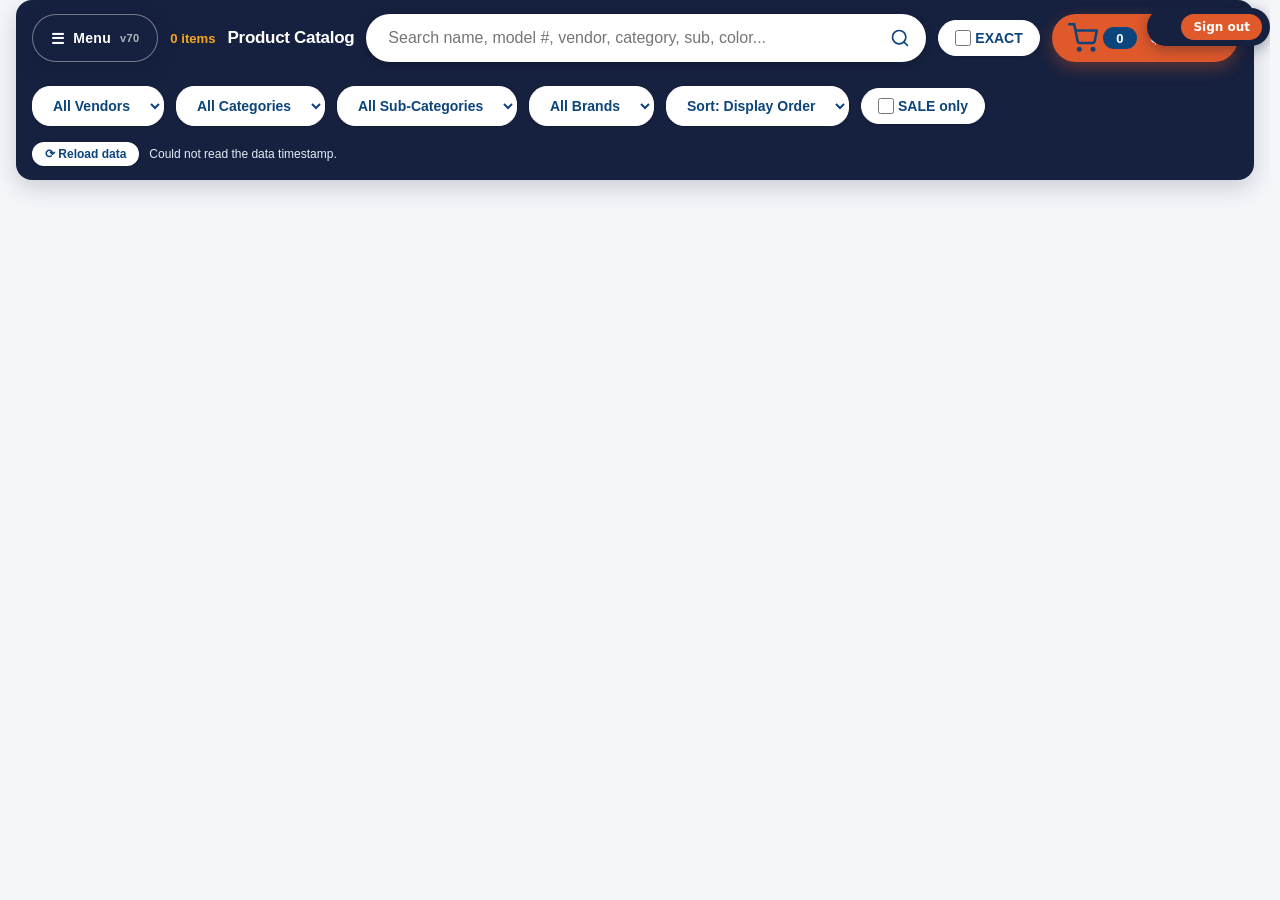
==== commit 4af70035: "Add files via upload" ====
--- a/index.html
+++ b/index.html
@@ -1,1624 +1,3559 @@
-<!DOCTYPE html>
-<html lang="en">
-<head>
-<meta charset="UTF-8">
-<meta name="viewport" content="width=device-width, initial-scale=1.0">
-<title>ETL Space</title>
-<style>
-  :root{
-    --bg:#0f1420; --panel:#171e2e; --panel2:#1d2537; --border:#2a3450;
-    --text:#e6eaf3; --muted:#8b94ab; --accent:#4f8ef7; --accent2:#3db884;
-    --danger:#e05d5d; --radius:10px; font-size:15px;
-  }
-  *{box-sizing:border-box;margin:0;padding:0}
-  body{background:var(--bg);color:var(--text);font-family:'Segoe UI',system-ui,-apple-system,sans-serif;min-height:100vh}
-  header{display:flex;align-items:center;gap:12px;padding:14px 24px;border-bottom:1px solid var(--border);background:var(--panel)}
-  header h1{font-size:1.15rem;font-weight:600}
-  header .dot{width:10px;height:10px;border-radius:50%;background:var(--accent2)}
-  header .sub{color:var(--muted);font-size:.85rem;margin-left:auto}
-  nav{display:flex;gap:4px;padding:10px 24px 0;border-bottom:1px solid var(--border);background:var(--panel)}
-  nav button{background:none;border:none;color:var(--muted);padding:10px 16px;cursor:pointer;font-size:.95rem;border-bottom:2px solid transparent}
-  nav button.active{color:var(--text);border-bottom-color:var(--accent)}
-  main{padding:24px;max-width:1200px;margin:0 auto}
-  .card{background:var(--panel);border:1px solid var(--border);border-radius:var(--radius);padding:18px;margin-bottom:18px}
-  .card h2{font-size:1rem;margin-bottom:12px;font-weight:600}
-  .row{display:flex;gap:10px;align-items:center;flex-wrap:wrap}
-  input[type=text],textarea{background:var(--panel2);border:1px solid var(--border);color:var(--text);border-radius:6px;padding:9px 12px;font-size:.92rem;width:100%}
-  textarea{font-family:ui-monospace,Consolas,monospace;min-height:140px;resize:vertical;line-height:1.5}
-  .btn{display:inline-block;background:linear-gradient(135deg,#4f8ef7,#6aa5ff);color:#fff;border:none;border-radius:7px;padding:9px 16px;font-size:.92rem;cursor:pointer;text-decoration:none;box-shadow:0 2px 8px rgba(79,142,247,.3)}
-  .btn.green{background:linear-gradient(135deg,#0ea371,#3dd68c);box-shadow:0 2px 8px rgba(14,163,113,.3)}
-  .btn.ghost{background:transparent;border:1px solid var(--border);color:var(--muted)}
-  .btn.danger{background:transparent;border:1px solid var(--danger);color:var(--danger)}
-  .btn:hover{filter:brightness(1.15)}
-  table{border-collapse:collapse;width:100%;font-size:.87rem}
-  th,td{border-bottom:1px solid var(--border);padding:7px 10px;text-align:left;white-space:nowrap;max-width:280px;overflow:hidden;text-overflow:ellipsis}
-  th{color:var(--muted);font-weight:600;position:sticky;top:0;background:var(--panel);vertical-align:top;padding-bottom:5px}
-  th .colname{color:var(--text);font-size:.87rem}
-  .typetag{display:inline-block;margin-top:2px;font-size:.63rem;font-weight:600;letter-spacing:.04em;
-    color:#8fb6ef;background:rgba(79,142,247,.13);border:1px solid rgba(79,142,247,.3);border-radius:4px;padding:0 5px}
-  .tablewrap{overflow:auto;height:420px;max-height:none;border:1px solid var(--border);border-radius:6px;resize:both;min-height:120px;min-width:300px}
-  .colchecks{display:flex;flex-wrap:wrap;gap:6px 14px;background:var(--panel2);border:1px solid var(--border);border-radius:6px;padding:10px}
-  .colcheck{font-size:.85rem;color:var(--text);cursor:pointer;display:flex;gap:5px;align-items:center}
-  .pill{display:inline-block;padding:2px 9px;border-radius:99px;font-size:.75rem;border:1px solid var(--border);color:var(--muted)}
-  .pill.up{color:var(--accent);border-color:var(--accent)}
-  .pill.tr{color:var(--accent2);border-color:var(--accent2)}
-  .pill.err{color:var(--danger);border-color:var(--danger)}
-  /* ── schema mapping screen ── */
-  .pill.bad{color:var(--danger);border-color:var(--danger);background:rgba(224,93,93,.12)}
-  .pill.ok{color:var(--accent2);border-color:var(--accent2)}
-  .req-dot{display:inline-block;margin-left:6px;padding:1px 7px;border-radius:99px;font-size:.66rem;
-    letter-spacing:.03em;text-transform:uppercase;color:var(--danger);border:1px solid var(--danger)}
-  .role-card.has-missing{border-color:var(--danger)}
-  .cfg-warn{background:rgba(224,93,93,.12);border:1px solid var(--danger);color:#ffd4d4;
-    border-radius:8px;padding:8px 12px;font-size:.85rem;margin-bottom:10px}
-  table.maptable{width:100%;border-collapse:collapse;font-size:.86rem}
-  table.maptable th{position:sticky;top:0;background:var(--panel);text-align:left;
-    padding:8px 10px;border-bottom:1px solid var(--border);color:var(--muted);font-weight:600}
-  table.maptable td{padding:6px 10px;border-bottom:1px solid var(--border);vertical-align:middle}
-  table.maptable tr.row-missing td{background:rgba(224,93,93,.07)}
-  table.maptable select{min-width:190px}
-  select.alias-sel.unmapped{border-color:var(--danger)}
-  .tile-pick.tile-warn{border-color:#e0a33d;color:#f0c274}
-  .btn.needs-save{background:var(--accent);color:#fff;animation:needsave 1.6s ease-in-out infinite}
-  @keyframes needsave{0%,100%{box-shadow:0 0 0 0 rgba(79,142,247,.55)}50%{box-shadow:0 0 0 6px rgba(79,142,247,0)}}
-  #flow-dirty{animation:needsave 1.6s ease-in-out infinite}
-  .muted{color:var(--muted);font-size:.85rem}
-  .list-item{display:flex;align-items:center;gap:12px;padding:12px 6px;border-bottom:1px solid var(--border)}
-  .list-item:last-child{border-bottom:none}
-  .list-item .name{font-weight:600;cursor:pointer}
-  .list-item .name:hover{color:var(--accent)}
-  .spacer{flex:1}
-  #toast{position:fixed;bottom:20px;right:20px;background:var(--panel2);border:1px solid var(--border);border-left:4px solid var(--accent2);padding:12px 18px;border-radius:8px;display:none;max-width:420px;font-size:.9rem;z-index:10}
-  #toast.error{border-left-color:var(--danger)}
-  .drop{border:2px dashed var(--border);border-radius:var(--radius);padding:28px;text-align:center;color:var(--muted);cursor:pointer}
-  .drop.hover{border-color:var(--accent);color:var(--text)}
-  .hidden{display:none}
-  /* ---- Magic ETL canvas ---- */
-  #canvas-wrap{position:relative;height:520px;border:1px solid var(--border);border-radius:10px;overflow:auto;resize:vertical;min-height:220px;background:
-    radial-gradient(700px 340px at 15% 0%,rgba(79,142,247,.09),transparent),
-    radial-gradient(700px 340px at 85% 100%,rgba(61,214,140,.07),transparent),
-    radial-gradient(circle,#232c42 1px,transparent 1px) 0 0/22px 22px,var(--panel2)}
-  .tilebar{width:186px;flex:none;background:var(--panel2);border:1px solid var(--border);border-radius:10px;padding:10px;overflow:auto}
-  .tilebar h4{font-size:.68rem;letter-spacing:.14em;color:var(--muted);margin:12px 4px 6px;text-transform:uppercase;font-weight:600}
-  .tilebar h4:first-child{margin-top:2px}
-  .tilebar button{display:flex;gap:9px;width:100%;align-items:center;background:transparent;border:1px solid transparent;border-radius:8px;padding:7px 8px;color:var(--text);cursor:pointer;font-size:.86rem;text-align:left}
-  .tilebar button:hover{background:var(--panel);border-color:var(--accent);transform:translateX(2px)}
-  .tilebar button:disabled{opacity:.38;cursor:not-allowed}
-  .tilebar button:disabled:hover{background:transparent;border-color:transparent;transform:none}
-  .tb-icon{width:25px;height:25px;border-radius:7px;display:flex;align-items:center;justify-content:center;font-size:.85rem;flex:none;box-shadow:0 2px 5px rgba(0,0,0,.35)}
-  .tile-badge{position:absolute;top:-9px;right:-9px;background:linear-gradient(135deg,#0ea371,#3dd68c);color:#fff;border-radius:99px;
-    padding:2px 8px;font-size:.66rem;font-weight:700;box-shadow:0 2px 8px rgba(14,163,113,.5);z-index:4}
-  .tile.flash{box-shadow:0 0 0 4px rgba(61,214,140,.55),0 10px 26px rgba(0,0,0,.55)!important;transition:box-shadow .18s}
-  .port.in::after{content:attr(data-lbl);position:absolute;left:17px;top:-1px;font-size:.6rem;font-weight:700;color:#7c89a8}
-  .canvas-empty{position:absolute;left:70px;top:90px;color:#3d4a68;font-size:1.05rem;pointer-events:none}
-  .canvas-empty b{color:#55648a}
-  #canvas{position:relative;width:2200px;height:1400px}
-  #edge-svg{position:absolute;inset:0;width:100%;height:100%;pointer-events:none}
-  #edge-svg path{pointer-events:stroke}
-  .tile{position:absolute;width:170px;background:linear-gradient(180deg,#1c2538,#151c2b);border:1px solid #2e3c5e;border-radius:11px;
-    box-shadow:0 6px 18px rgba(0,0,0,.45);user-select:none;z-index:2;transition:box-shadow .15s ease,border-color .15s ease}
-  .tile:hover{border-color:#41527d;box-shadow:0 10px 26px rgba(0,0,0,.55)}
-  .tile.selected{border-color:var(--accent);box-shadow:0 0 0 3px rgba(79,142,247,.35),0 10px 26px rgba(0,0,0,.55)}
-  .tile-head{padding:8px 10px 5px;font-size:.83rem;font-weight:600;cursor:grab;display:flex;gap:8px;align-items:center}
-  .tile-head:active{cursor:grabbing}
-  .tile-icon{width:27px;height:27px;border-radius:8px;display:flex;align-items:center;justify-content:center;font-size:.95rem;flex:none;box-shadow:0 2px 6px rgba(0,0,0,.4)}
-  .cat-in  .tile-icon{background:linear-gradient(135deg,#2563eb,#38bdf8)}
-  .cat-tr  .tile-icon{background:linear-gradient(135deg,#059669,#34d399)}
-  .cat-out .tile-icon{background:linear-gradient(135deg,#d97706,#fbbf24)}
-  .tile-pick{width:calc(100% - 4px);background:#121826;border:1px solid #2e3c5e;color:var(--text);
-    border-radius:6px;padding:4px 6px;font-size:.72rem;cursor:pointer;margin-top:1px}
-  .tile-pick:hover{border-color:var(--accent)}
-  .tile-pick:focus{outline:none;border-color:var(--accent);background:#0f1420}
-  .tile-body{padding:2px 10px 9px 45px;font-size:.72rem;color:var(--muted);min-height:18px;max-height:44px;overflow:hidden;cursor:pointer}
-  .port{position:absolute;width:15px;height:15px;border-radius:50%;background:#121826;border:2.5px solid #55607d;cursor:crosshair;z-index:3;transition:transform .12s,border-color .12s,background .12s}
-  .port:hover{transform:scale(1.35)}
-  .port.in:hover{border-color:var(--accent2);background:var(--accent2)}
-  .port.out{border-color:#4f8ef7}
-  .port.out:hover{border-color:#6aa5ff;background:#4f8ef7}
-  .port.armed{border-color:var(--accent2);background:var(--accent2);animation:portpulse 1s ease-in-out infinite}
-  @keyframes portpulse{0%,100%{box-shadow:0 0 0 0 rgba(61,184,132,.6)}50%{box-shadow:0 0 0 7px rgba(61,184,132,0)}}
-  .port.in{left:-9px}.port.out{right:-9px}
-  #edge-svg path.edge{filter:drop-shadow(0 0 3px rgba(79,142,247,.45))}
-  #edge-svg path.edge:hover{stroke-width:4.5;filter:drop-shadow(0 0 6px rgba(79,142,247,.9))}
-  .zoombar{display:flex;gap:4px;align-items:center;margin-left:auto}
-  .zoombar button{background:var(--panel2);border:1px solid var(--border);color:var(--text);border-radius:6px;width:30px;height:30px;cursor:pointer;font-size:1rem}
-  .zoombar button:hover{border-color:var(--accent)}
-  #zoom-label{color:var(--muted);font-size:.83rem;min-width:44px;text-align:center}
-  .palette{display:flex;gap:8px;flex-wrap:wrap;margin-bottom:10px}
-  .palette button{background:var(--panel2);border:1px solid var(--border);color:var(--text);border-radius:6px;padding:7px 12px;font-size:.85rem;cursor:pointer}
-  .palette button:hover{border-color:var(--accent)}
-  .palette button:disabled{opacity:.4;cursor:not-allowed}
-  .cfg-field{margin-bottom:10px}
-  .cfg-field label{display:block;font-size:.8rem;color:var(--muted);margin-bottom:4px}
-  select{background:var(--panel2);border:1px solid var(--border);color:var(--text);border-radius:6px;padding:8px 10px;font-size:.9rem}
+<!-- ==================================================================
+  CATALOG APP  --  repo WSS5480/CATALOG-APP  --  file static/index.html
+  Upload to:  https://github.com/WSS5480/CATALOG-APP/upload/main/static
+  NOT the ETL repo. The ETL build has its own index.html in app/static;
+  check the folder in the link above before uploading, not just the name.
+=================================================================== -->
+
+<html lang="en"><head>     
+  <meta charset="UTF-8">
+  <meta name="viewport" content="width=device-width, initial-scale=1.0">
+  <title>Store Product Order Form</title>
+  <script id="qc-authbounce">(function(){if(window.__qcAuthB)return;window.__qcAuthB=1;var _f=window.fetch,_sent=0;window.fetch=function(u,o){return _f.apply(this,arguments).then(function(r){try{var s=(typeof u==='string')?u:((u&&u.url)||'');if(r&&r.status===401&&s.indexOf('/api/')===0&&s.indexOf('/api/auth/')!==0&&location.pathname.indexOf('/login')!==0&&!_sent){_sent=1;location.href='/login';}}catch(_e){}return r;});};})();</script>
+  <link rel="stylesheet" href="app.css">
+  <style>
+    /* Inline fallback styles */
+    
+    body { font-family: Arial, sans-serif; margin: 0; padding: 12px; background: #f4f4f4; }
+    h2 { margin: 0 0 12px; color: #333; font-size: 1.2rem; }
+    .form-section { background: #fff; border-radius: 6px; padding: 14px; margin-bottom: 12px; box-shadow: 0 1px 4px rgba(0,0,0,0.1); }
+    .form-row { display: flex; flex-wrap: wrap; gap: 10px; margin-bottom: 8px; }
+    .form-group { flex: 1 1 180px; display: flex; flex-direction: column; }
+    .form-group label { font-size: 0.78rem; font-weight: 600; margin-bottom: 3px; color: #555; }
+    .form-group select,
+    .form-group input[type="text"],
+    .form-group input[type="number"],
+    .form-group textarea { padding: 6px 8px; border: 1px solid #ccc; border-radius: 4px; font-size: 0.9rem; width: 100%; box-sizing: border-box; }
+    .form-group select:disabled { background: #eee; }
+    .order-number-box { font-size: 1rem; font-weight: bold; color: #0C447C; padding: 6px 10px; background: #eaf4fb; border: 1px solid #aad4e8; border-radius: 4px; min-height: 34px; }
+    .search-wrapper { position: relative; }
+    #modelSuggestions { position: absolute; top: 100%; left: 0; right: 0; background: #fff; border: 1px solid #aaa; border-top: none; max-height: 220px; overflow-y: auto; z-index: 9999; list-style: none; margin: 0; padding: 0; }
+    #modelSuggestions li { padding: 6px 10px; cursor: pointer; font-size: 0.85rem; border-bottom: 1px solid #eee; }
+    #modelSuggestions li:hover { background: #e8f0fe; }
+    .btn { padding: 8px 18px; border: none; border-radius: 4px; cursor: pointer; font-size: 0.9rem; }
+    .btn-primary { background: #1a73e8; color: #fff; }
+    .btn-primary:hover { background: #1558b0; }
+    .btn-danger { background: #e53935; color: #fff; padding: 3px 10px; font-size: 0.8rem; border: none; border-radius: 3px; cursor: pointer; }
+    .cart-table { width: 100%; border-collapse: collapse; font-size: 0.85rem; }
+    .cart-table th { background: #0C447C; color: #fff; padding: 6px 8px; text-align: left; }
+    .cart-table td { padding: 5px 8px; border-bottom: 1px solid #ddd; }
+    .cart-table tr:nth-child(even) { background: #f9f9f9; }
+    .total-row { text-align: right; font-weight: bold; font-size: 1rem; padding: 6px 0; }
+    .btn-submit { background: #27ae60; color: #fff; padding: 10px 28px; font-size: 1rem; margin-top: 8px; border: none; border-radius: 4px; cursor: pointer; }
+    .btn-submit:hover { background: #1e8449; }
+    #submitStatus { margin-top: 8px; font-size: 0.9rem; color: #555; }
+    .loading { color: #888; font-style: italic; }
+    /* ── Modal Overlay ─────────────────────────────────── */
+    /* Default: the catalog is the landing view, so the order form starts
+       hidden. It is shown either as a popup (.overlay, from a catalog card)
+       or full-page by the view switcher / cart button. */
+    #orderFormModal {
+      display: none;
+    }
+    #orderFormModalBox {
+      background: transparent;
+      width: 100%; position: relative;
+      padding: 0;
+    }
+    #modalCloseBtn { display: none; }
+    /* When opened as a popup from catalog (.overlay class) */
+    #orderFormModal.overlay {
+      display: flex !important; position: fixed; inset: 0;
+      background: rgba(0,0,0,0.55); z-index: 10000;
+      justify-content: center; align-items: flex-start;
+      overflow-y: auto; padding: 20px 12px;
+    }
+    #orderFormModal.overlay #orderFormModalBox {
+      background: #f4f4f4; border-radius: 8px;
+      width: 100%; max-width: 960px; position: relative;
+      padding: 16px; box-shadow: 0 8px 32px rgba(0,0,0,0.3);
+    }
+    #orderFormModal.overlay #modalCloseBtn {
+      display: block; position: absolute; top: 10px; right: 14px;
+      background: #e53935; color: #fff; border: none;
+      border-radius: 4px; padding: 4px 12px; font-size: 1rem;
+      cursor: pointer; font-weight: bold; z-index: 1;
+    }
+    #orderFormModal.overlay #modalCloseBtn:hover { background: #c62828; }
+    #orderFormModal h2 { margin-top: 0; }
+
+
+  /* ── Catalog view ── */
+  #catalogView { padding: 4px; }
+  .cat-toolbar { display:flex; flex-wrap:wrap; align-items:center; gap:10px; padding:10px 4px 14px; }
+  .cat-toolbar h2 { margin:0; font-size:1.3rem; color:#0C447C; }
+  .cat-toolbar input[type="text"] { padding:8px 10px; border:1px solid #ccc; border-radius:5px; min-width:220px; flex:1 1 240px; font-size:.9rem; }
+  .cat-toolbar select { padding:8px; border:1px solid #ccc; border-radius:5px; font-size:.85rem; background:#fff; }
+  .cat-count { color:#666; font-size:.82rem; margin-left:auto; }
+  .cat-grid { display:grid; grid-template-columns:repeat(auto-fill, minmax(210px, 1fr)); gap:14px; padding:4px 4px 28px; }
+  .cat-card { background:#fff; border:1px solid #e5e5e5; border-radius:10px; overflow:hidden; display:flex; flex-direction:column; box-shadow:0 1px 3px rgba(0,0,0,.06); transition:box-shadow .15s, transform .15s; }
+  .cat-card:hover { box-shadow:0 8px 22px rgba(0,0,0,.13); transform:translateY(-3px); }
+  .cat-img { width:100%; height:155px; object-fit:contain; background:#fff; }
+  .cat-noimg { width:100%; height:155px; display:flex; align-items:center; justify-content:center; color:#bbb; background:#f4f4f4; font-size:.8rem; }
+  .cat-body { padding:10px 12px 6px; display:flex; flex-direction:column; gap:2px; flex:1; }
+  .cat-name { font-weight:600; font-size:.9rem; color:#222; line-height:1.25; }
+  .cat-meta { font-size:.76rem; color:#777; }
+  .cat-price { font-size:1.05rem; font-weight:700; color:#1a73e8; margin-top:5px; }
+  .cat-stock { font-size:.7rem; color:#2e7d32; font-weight:600; }
+  .cat-order { margin:auto 12px 12px; padding:9px; border:none; border-radius:5px; background:#1a73e8; color:#fff; font-weight:600; font-size:.85rem; cursor:pointer; }
+  .cat-order:hover { background:#1558b0; }
+  
+
+/*__widthFix*/ html, body{ width:100% !important; min-width:100% !important; box-sizing:border-box; } #catalogView{ width:100% !important; box-sizing:border-box; }
+
+/*__gutterFix*/ html, body{ scrollbar-gutter: stable !important; }
+.cat-img{transition:transform .18s ease;cursor:zoom-in}.cat-card:hover .cat-img{transform:none}</style>
+<style id="catRailCss">#catalogView .cat-toolbar{background:#0C447C;border-radius:12px;padding:14px 16px !important;display:flex !important;flex-wrap:wrap;align-items:center;gap:12px !important;margin-bottom:16px;}#catalogView .cat-toolbar h2{color:#fff;font-size:17px !important;font-weight:600;margin:0 !important;white-space:nowrap;order:1;flex:0 0 auto;}#catalogView .cat-toolbar #catSearch{order:2;flex:2 1 360px;height:48px !important;border:none !important;border-radius:26px !important;padding:0 46px 0 22px !important;font-size:16px !important;font-weight:500;min-width:180px;box-shadow:0 2px 10px rgba(0,0,0,.25);background:#fff url("data:image/svg+xml;utf8,<svg xmlns='http://www.w3.org/2000/svg' width='20' height='20' viewBox='0 0 24 24' fill='none' stroke='%230C447C' stroke-width='2' stroke-linecap='round' stroke-linejoin='round'><circle cx='11' cy='11' r='8'/><line x1='21' y1='21' x2='16.65' y2='16.65'/></svg>") no-repeat right 16px center !important;}#catalogView .cat-toolbar #catCartChip:hover{background:#eef3f9 !important;}#catCartChip{order:4;flex:0 0 auto;display:flex;align-items:center;gap:2px;color:#0C447C;cursor:pointer;white-space:nowrap;background:#fff;border-radius:20px;padding:6px 16px 6px 12px;box-shadow:0 1px 3px rgba(0,0,0,.15);}#catalogView .cat-toolbar #catCartChip .cc-badge{background:#0C447C;color:#fff;font-size:13px;font-weight:700;min-width:22px;height:22px;border-radius:11px;display:inline-flex;align-items:center;justify-content:center;padding:0 6px;margin:0 6px 0 5px;}#catalogView .cat-toolbar select{order:6;flex:0 0 auto;border:1px solid #fff !important;background:#fff !important;border-radius:18px !important;padding:9px 16px !important;font-size:14px !important;font-weight:600;height:40px;color:#0C447C !important;box-shadow:0 1px 3px rgba(0,0,0,.15);max-width:185px;}#catalogView .cat-toolbar label{order:6;flex:0 0 auto;color:#0C447C !important;font-size:14px !important;font-weight:600;background:#fff;border:1px solid #fff;border-radius:18px;padding:9px 16px !important;display:inline-flex !important;align-items:center;gap:8px;white-space:nowrap;margin:0 !important;box-shadow:0 1px 3px rgba(0,0,0,.15);}#catalogView .cat-toolbar label input[type=checkbox]{width:16px;height:16px;accent-color:#f5c518;margin:0;}#catalogView .cat-toolbar .cat-exactword{order:3 !important;}#catalogView .cat-toolbar .cat-saleonly{order:7 !important;}#catBreak{order:5;flex-basis:100%;height:0;}#catalogView .cat-toolbar .count{order:9;flex:1 1 100%;color:#e3edf8 !important;font-size:13px !important;margin:6px 0 0 !important;text-align:left;}</style>
+<style id="qc-theme">
+:root{--brand:#e0592a;--brand-d:#c04212;--ink:#1b2130;--mut:#6b7280;--line:#e8e9ef;--bg:#f5f6fa;--good:#12925f;--gold:#f5a623;--navy:#16213f;--navy-d:#0e1730;}
+body{background:var(--bg)!important;color:var(--ink)!important;font-family:-apple-system,'Segoe UI',Roboto,Helvetica,sans-serif!important;}
+h2{color:var(--navy)!important;font-weight:800!important;letter-spacing:-.3px;}
+.cat-toolbar{background:var(--navy)!important;border:0!important;border-radius:16px!important;padding:14px 18px!important;box-shadow:0 8px 24px rgba(14,23,48,.18)!important;position:sticky;top:8px;z-index:30;}
+.cat-toolbar h2{color:#fff!important;margin:0 10px 0 0!important;font-size:22px!important;}
+.cat-toolbar input[type=text]{background:#fff!important;border:0!important;border-radius:12px!important;padding:10px 14px!important;font-size:14px!important;}
+.cat-toolbar select{background:#2b3c62!important;color:#fff!important;border:0!important;border-radius:20px!important;padding:9px 14px!important;font-weight:600!important;font-size:13px!important;cursor:pointer;}
+.cat-toolbar label{color:rgba(255,255,255,.85)!important;font-weight:600!important;}
+.cat-exactword,.cat-saleonly{color:rgba(255,255,255,.85)!important;}
+.cat-count{color:var(--gold)!important;font-weight:700!important;}
+.cat-grid{gap:18px!important;}
+.cat-card{background:#fff!important;border:1px solid var(--line)!important;border-radius:16px!important;overflow:hidden!important;transition:.15s!important;box-shadow:none!important;}
+.cat-card:hover{box-shadow:0 8px 24px rgba(20,20,40,.10)!important;transform:translateY(-3px);}
+.cat-img{background:#fff!important;padding:10px!important;object-fit:contain!important;}
+.cat-noimg{background:#f8f9fc!important;color:var(--mut)!important;border-radius:12px!important;}
+.cat-name{font-weight:600!important;color:var(--ink)!important;line-height:1.35!important;}
+.cat-meta{color:var(--mut)!important;text-transform:uppercase;font-size:11px!important;letter-spacing:.3px;}
+.cat-collection{color:var(--mut)!important;font-size:12px!important;}
+.cat-price{color:var(--brand)!important;font-weight:800!important;font-size:17px!important;}
+.cat-price s{color:#b3b6c2!important;font-weight:400!important;}
+.cat-sale{background:var(--brand)!important;color:#fff!important;border-radius:8px!important;font-weight:800!important;padding:3px 9px!important;font-size:11px!important;}
+.cat-stock{color:var(--good)!important;font-weight:600!important;}
+.btn,.btn-primary,.cat-order{border-radius:12px!important;font-weight:800!important;}
+.btn-primary,.cat-order{background:var(--brand)!important;color:#fff!important;border:0!important;}
+.btn-primary:hover,.cat-order:hover{background:var(--brand-d)!important;}
+.btn-submit{background:var(--good)!important;border-radius:12px!important;font-weight:800!important;font-size:15px!important;}
+.btn-danger{border-radius:10px!important;}
+.form-section{background:#fff!important;border:1px solid var(--line)!important;border-radius:16px!important;box-shadow:0 2px 10px rgba(20,20,40,.04)!important;}
+.form-group input,.form-group select,.form-group textarea{border:1px solid var(--line)!important;border-radius:10px!important;}
+.form-group label{color:var(--mut)!important;font-weight:600!important;}
+.order-number-box{background:#fff5f0!important;color:var(--brand)!important;border-radius:12px!important;border:1px dashed var(--brand)!important;font-weight:800!important;}
+.cart-table th{background:var(--navy)!important;}
+.cart-table tr:nth-child(even){background:#f8f9fc!important;}
+.cart-table td{border-bottom:1px solid var(--line)!important;}
+.cart-thumb{border-radius:10px!important;border:1px solid var(--line)!important;background:#fff!important;}
+#orderFormModalBox{border-radius:18px!important;overflow:hidden!important;}
+#modelSuggestions{border-radius:12px!important;border:1px solid var(--line)!important;box-shadow:0 8px 24px rgba(20,20,40,.12)!important;overflow:hidden!important;}
+#modelSuggestions li:hover{background:#fff5f0!important;}
+::-webkit-scrollbar{width:10px;height:10px;}
+::-webkit-scrollbar-thumb{background:#c9cdd9;border-radius:5px;}
+::-webkit-scrollbar-track{background:transparent;}
 </style>
+<link rel="apple-touch-icon" sizes="180x180" href="/apple-touch-icon.png">
+<link rel="icon" type="image/png" sizes="32x32" href="/favicon.png">
+<link rel="manifest" href="/manifest.webmanifest">
+<meta name="theme-color" content="#16294F">
+<meta name="apple-mobile-web-app-title" content="Catalog">
+<meta name="mobile-web-app-capable" content="yes">
 </head>
 <body>
-<header><div class="dot"></div><h1>ETL Space</h1><span class="sub" id="storage-badge">your data, your warehouse</span></header>
-<div id="storage-warning" style="display:none;background:rgba(224,93,93,.14);border-bottom:2px solid var(--danger);color:#f3bcbc;padding:11px 24px;font-size:.9rem;line-height:1.5"></div>
-<nav>
-  <button id="tab-datasets" class="active" onclick="showTab('datasets')">Datasets</button>
-  <button id="tab-sql" onclick="showTab('sql')">SQL Explorer</button>
-  <button id="tab-transforms" onclick="showTab('transforms')">Transforms</button>
-  <button id="tab-flows" onclick="showTab('flows')">Magic ETL</button>
-  <button id="tab-connectors" onclick="showTab('connectors')">Connectors</button>
-  <button id="tab-apps" onclick="showTab('apps')">Apps</button>
-</nav>
-<main>
-
-<!-- DATASETS -->
-<section id="view-datasets">
-  <div class="card">
-    <h2>Upload data</h2>
-    <div class="drop" id="drop">Drop a CSV or Excel file here, or click to choose</div>
-    <input type="file" id="file" class="hidden" accept=".csv,.tsv,.txt,.xlsx,.xlsm,.xls">
+<!-- Server settings this app was deployed with: what a store is called here,
+     and whether districts are filtered. Fetched first so everything below can
+     use it. -->
+<script>
+window.__APPCFG = window.__APPCFG || {locationLabel:'Location', districtFilter:''};
+
+// Which catalog this page is showing. Catalogs are defined in ETL Space, so one
+// deployment serves all of them — ?catalog=pentex, ?catalog=ashley, and so on.
+window.__CATALOG = (function(){
+  try{ var q=new URLSearchParams(location.search);
+       return (q.get('catalog')||q.get('profile')||'').trim(); }catch(e){ return ''; }
+})();
+
+// Every data call carries the catalog with it, without touching the dozens of
+// fetch() call sites scattered through this page.
+(function(){
+  var orig = window.fetch;
+  window.fetch = function(input, init){
+    try{
+      var url = (typeof input === 'string') ? input : (input && input.url) || '';
+      var cat = window.__CATALOG || (window.__APPCFG && window.__APPCFG.catalog) || '';
+      if (cat && url.indexOf('/api/app/') === 0 && url.indexOf('profile=') < 0) {
+        url += (url.indexOf('?') > -1 ? '&' : '?') + 'profile=' + encodeURIComponent(cat);
+        if (typeof input === 'string') input = url; else input = new Request(url, input);
+      }
+    }catch(e){}
+    return orig.call(this, input, init);
+  };
+})();
+
+window.__APPCFG_READY = fetch('/api/app/config' + (window.__CATALOG ? ('?catalog=' + encodeURIComponent(window.__CATALOG)) : ''))
+  .then(function(r){ return r.ok ? r.json() : null; })
+  .then(function(c){
+    if(c){ window.__APPCFG = Object.assign(window.__APPCFG, c);
+           if(c.catalog) window.__CATALOG = c.catalog; }
+    return window.__APPCFG;
+  })
+  .catch(function(){ return window.__APPCFG; });
+
+// Relabel "Store" to whatever this business calls it (default: Location).
+// Only visible text is touched — element ids stay as they are.
+window.__applyLocationLabel = function(){
+  try{
+    var L = (window.__APPCFG && window.__APPCFG.locationLabel) || 'Location';
+    if (!L || L.toLowerCase() === 'store') return;
+    var lower = L.toLowerCase();
+    var walker = document.createTreeWalker(document.body, NodeFilter.SHOW_TEXT, null);
+    var n, hits = [];
+    while ((n = walker.nextNode())) {
+      var p = n.parentNode;
+      if (!p || p.nodeName === 'SCRIPT' || p.nodeName === 'STYLE') continue;
+      if (/store/i.test(n.nodeValue)) hits.push(n);
+    }
+    hits.forEach(function(t){
+      t.nodeValue = t.nodeValue
+        .replace(/Stores/g, L + 's').replace(/Store/g, L)
+        .replace(/stores/g, lower + 's').replace(/store/g, lower)
+        .replace(/STORES/g, L.toUpperCase() + 'S').replace(/STORE/g, L.toUpperCase());
+    });
+    document.querySelectorAll('[placeholder*="tore" i], option').forEach(function(e){
+      if (e.placeholder && /store/i.test(e.placeholder))
+        e.placeholder = e.placeholder.replace(/Store/g, L).replace(/store/g, lower);
+    });
+  }catch(e){}
+};
+window.__APPCFG_READY.then(function(){
+  if (document.readyState === 'loading')
+    document.addEventListener('DOMContentLoaded', window.__applyLocationLabel);
+  else window.__applyLocationLabel();
+  setTimeout(window.__applyLocationLabel, 1500);
+  setTimeout(window.__applyLocationLabel, 4000);
+});
+</script>
+
+  <!-- ── Product Catalog View ── -->
+  <div id="catalogView" style="display:block;">
+    <div class="cat-toolbar">
+      <h2>Product Catalog</h2>
+      <input type="text" id="catSearch" placeholder="Search name, model #, vendor, category, sub, color...">
+      <select id="catVendor"><option value="">All Vendors</option></select>
+      <select id="catCategory"><option value="">All Categories</option></select>
+      <select id="catSubCategory"><option value="">All Sub-Categories</option></select>
+      <select id="catBrand"><option value="">All Brands</option></select>
+      <select id="catSort">
+        <option value="display">Sort: Display Order</option>
+        <option value="name">Sort: Name (A-Z)</option>
+        <option value="priceAsc">Price (low to high)</option>
+        <option value="priceDesc">Price (high to low)</option>
+        <option value="vendor">Vendor</option>
+        <option value="category">Category</option>
+      </select>
+      <label class="cat-exactword" style="display:inline-flex;align-items:center;gap:4px;font-size:0.85rem;cursor:pointer;margin-right:10px;"><input type="checkbox" id="catExactWord" style="cursor:pointer;"> EXACT</label><label class="cat-saleonly" style="display:inline-flex;align-items:center;gap:4px;font-size:0.85rem;cursor:pointer;"><input type="checkbox" id="catSaleOnly" style="cursor:pointer;"> SALE only</label>
+      <span id="catCount" class="cat-count"></span>
+    </div>
+    <div id="catalogGrid" class="cat-grid"></div>
   </div>
-  <div class="card">
-    <div class="row" style="margin-bottom:10px">
-      <h2 style="margin:0">Datasets</h2>
-      <select id="ds-folder-filter" onchange="loadDatasets()" style="min-width:180px"><option value="">All folders</option></select>
-      <input type="text" id="ds-search" placeholder="🔍 find a dataset…" style="max-width:220px" oninput="loadDatasets()">
-      <span class="spacer"></span>
-      <span class="muted" id="ds-count"></span>
+
+
+  <!-- ── Order Form Modal ─────────────────────────── -->
+  <div id="orderFormModal">
+    <div id="orderFormModalBox">
+      <button id="modalCloseBtn" onclick="window.closeOrderModal()">✕ Close</button>
+  <h2>Store Product Order Form</h2>
+
+  <!-- ── Section 1: Order Info ── -->
+  <div class="form-section">
+    <div class="form-row">
+      <div class="form-group">
+        <label for="district">District</label>
+        <select id="district">
+          <option value="">Loading data...</option>
+        </select>
+      </div>
+      <div class="form-group">
+        <label for="store">Store #</label>
+        <select id="store" disabled="" onchange="if(window.loadFreight)window.loadFreight()">
+          <option value="">-- Select District First --</option>
+        </select>
+      </div>
+      <div class="form-group">
+        <label for="submittedBy">Submitted By</label>
+        <input type="text" id="submittedBy" placeholder="Your name">
+      </div>
     </div>
-    <div id="ds-list" class="muted">Loading…</div>
-    <div class="row" style="margin-top:12px">
-      <button class="btn ghost" onclick="toggleTrash()" id="trash-btn">🗑 Deleted items</button>
-      <span class="muted" id="trash-count"></span>
-    </div>
-    <div id="trash-panel" class="hidden" style="margin-top:10px;border:1px solid var(--border);border-radius:8px;padding:12px;background:var(--panel2)">
-      <p class="muted" style="margin:0 0 10px;font-size:.85rem">Deleted datasets and flows are kept here so nothing is lost by accident. <b>Restore</b> puts one back; <b>Delete permanently</b> cannot be undone — for a dataset it also drops its table.</p>
-      <div id="trash-list" class="muted">Loading…</div>
-    </div>
-  </div>
-  <div class="card hidden" id="preview-card">
-    <div class="row" style="margin-bottom:10px">
-      <h2 id="preview-title" style="margin:0"></h2><span class="spacer"></span>
-      <input type="text" id="ds-preview-filter" placeholder="🔍 filter rows…" style="max-width:240px" oninput="filterPreview('ds')">
-      <select id="ds-preview-col" onchange="filterPreview('ds')"><option value="">all columns</option></select>
-      <button class="btn ghost" onclick="hidePreview()">Close</button>
-    </div>
-    <div class="tablewrap"><table id="preview-table"></table></div>
-  </div>
-</section>
-
-<!-- SQL EXPLORER -->
-<section id="view-sql" class="hidden">
-  <div class="card">
-    <h2>SQL Explorer</h2>
-    <p class="muted" style="margin-bottom:8px">Query any dataset table (they're named <code>ds_&lt;dataset&gt;</code>). SELECT only; results capped at 500 rows.</p>
-    <textarea id="sql-input" placeholder="SELECT * FROM ds_my_dataset LIMIT 10"></textarea>
-    <div class="row" style="margin-top:10px">
-      <button class="btn" onclick="runQuery()">Run query</button>
-      <span class="muted" id="sql-status"></span>
-    </div>
-  </div>
-  <div class="card hidden" id="sql-result-card">
-    <h2>Results</h2>
-    <div class="tablewrap"><table id="sql-table"></table></div>
-  </div>
-</section>
-
-<!-- TRANSFORMS -->
-<section id="view-transforms" class="hidden">
-  <div class="card">
-    <h2>New / edit transform</h2>
-    <div class="row" style="margin-bottom:10px">
-      <input type="text" id="tf-name" placeholder="transform name (e.g. monthly_summary)" style="max-width:320px">
-      <input type="text" id="tf-output" placeholder="output dataset name (optional)" style="max-width:320px">
-    </div>
-    <textarea id="tf-sql" placeholder="SELECT region, SUM(amount) AS total&#10;FROM ds_sales&#10;GROUP BY region"></textarea>
-    <div class="row" style="margin-top:10px">
-      <button class="btn green" onclick="saveTransform()">Save transform</button>
-      <span class="muted">Saving doesn't run it — hit Run on the list below.</span>
-    </div>
-  </div>
-  <div class="card">
-    <h2>Transforms</h2>
-    <div id="tf-list" class="muted">Loading…</div>
-  </div>
-</section>
-
-<!-- MAGIC ETL -->
-<section id="view-flows" class="hidden">
-  <div class="card">
-    <div class="row" style="margin-bottom:12px">
-      <input type="text" id="flow-name" placeholder="flow name" style="max-width:220px">
-      <select id="flow-list" onchange="loadFlow(this.value)"><option value="">— saved flows —</option></select>
-      <button class="btn ghost" onclick="newFlow()">New</button>
-      <button class="btn" onclick="saveFlow()">Save</button>
-      <button class="btn green" onclick="runFlow()">▶ Run flow</button>
-      <button class="btn danger" onclick="deleteFlow()">Delete</button>
-      <span class="pill err" id="flow-dirty" style="display:none">● unsaved changes — Save before running the saved copy</span>
-      <span class="muted" id="flow-status"></span>
-    </div>
-    <div class="row" style="margin-bottom:12px">
-      <label class="colcheck"><input type="checkbox" id="flow-on-update"> ⚡ Auto-run when an input dataset updates</label>
-      <label class="colcheck"><input type="checkbox" id="flow-scheduled" onchange="markFlowDirty()"> ⏰ Include in scheduled runs</label>
-      <span class="muted">(save the flow to apply — scheduled runs fire when <code>/api/flows/run-scheduled</code> is pinged)</span>
-    </div>
-    <div class="row" style="align-items:stretch;gap:12px">
-      <div class="tilebar">
-        <h4>Sources</h4>
-        <button onclick="addTile('input')"><span class="tb-icon" style="background:linear-gradient(135deg,#2563eb,#38bdf8)">📥</span> Input</button>
-        <h4>Transform</h4>
-        <button onclick="addTile('select')"><span class="tb-icon" style="background:linear-gradient(135deg,#059669,#34d399)">🔠</span> Select Columns</button>
-        <button onclick="addTile('filter')"><span class="tb-icon" style="background:linear-gradient(135deg,#059669,#34d399)">🔍</span> Filter</button>
-        <button onclick="addTile('rename')"><span class="tb-icon" style="background:linear-gradient(135deg,#059669,#34d399)">✏️</span> Rename</button>
-        <button onclick="addTile('calc')"><span class="tb-icon" style="background:linear-gradient(135deg,#059669,#34d399)">🧮</span> Formula</button>
-        <button onclick="addTile('settype')"><span class="tb-icon" style="background:linear-gradient(135deg,#059669,#34d399)">🔢</span> Set Type</button>
-        <button onclick="addTile('groupby')"><span class="tb-icon" style="background:linear-gradient(135deg,#059669,#34d399)">Σ</span> Group By</button>
-        <button onclick="addTile('join')"><span class="tb-icon" style="background:linear-gradient(135deg,#059669,#34d399)">⋈</span> Join</button>
-        <button onclick="addTile('append')"><span class="tb-icon" style="background:linear-gradient(135deg,#059669,#34d399)">⧺</span> Append</button>
-        <button onclick="addTile('dedupe')"><span class="tb-icon" style="background:linear-gradient(135deg,#059669,#34d399)">♻</span> Dedupe</button>
-        <button onclick="addTile('photos')"><span class="tb-icon" style="background:linear-gradient(135deg,#059669,#34d399)">🖼</span> Photos</button>
-        <h4>Destination</h4>
-        <button onclick="addTile('output')"><span class="tb-icon" style="background:linear-gradient(135deg,#d97706,#fbbf24)">📤</span> Output</button>
-        <h4>Coming soon</h4>
-        <button disabled><span class="tb-icon" style="background:#2a3450">🔒</span> Pivot</button>
-        <button disabled><span class="tb-icon" style="background:#2a3450">🔒</span> Unpivot</button>
-        <button disabled><span class="tb-icon" style="background:#2a3450">🔒</span> Value Mapper</button>
-      </div>
-      <div style="flex:1;min-width:0">
-        <div class="row" style="margin-bottom:8px">
-          <p class="muted" style="margin:0;font-size:.82rem">Drag tiles by their header. Click an <b>output dot</b>, then an <b>input dot</b> to connect (Esc cancels). Click a wire to remove it. Click a tile to configure it below.</p>
-          <div class="zoombar">
-            <button onclick="setZoom(ZOOM-0.15)" title="Zoom out">−</button>
-            <span id="zoom-label">100%</span>
-            <button onclick="setZoom(ZOOM+0.15)" title="Zoom in">+</button>
-            <button onclick="zoomFit()" title="Fit to flow" style="width:auto;padding:0 10px;font-size:.8rem">Fit</button>
-          </div>
-        </div>
-        <div id="canvas-wrap"><div id="canvas" onclick="canvasClick(event)" oncontextmenu="if(armedPort){event.preventDefault();cancelConnect();}">
-          <svg id="edge-svg"></svg>
-        </div></div>
+    <div class="form-row">
+      <div class="form-group">
+        <label>Order Number</label>
+        <div id="orderNumber" class="order-number-box">--</div>
       </div>
     </div>
   </div>
-  <div class="card">
-    <h2>Saved flows</h2>
-    <div id="flow-schedule-note" style="margin-bottom:10px;font-size:.85rem"></div>
-    <div id="flow-saved-list" class="muted">No saved flows yet — build one above, name it, and click Save.</div>
-  </div>
-  <div class="card hidden" id="cfg-card">
-    <div class="row" style="margin-bottom:8px"><h2 id="cfg-title" style="margin:0"></h2><span class="spacer"></span>
-      <button class="btn green" onclick="previewTile()">👁 Preview here</button>
-      <button class="btn danger" onclick="removeTile()">Remove tile</button></div>
-    <div id="cfg-error" style="display:none;background:rgba(224,93,93,.12);border:1px solid var(--danger);border-left:4px solid var(--danger);color:#f1b1b1;border-radius:8px;padding:12px 14px;margin-bottom:12px;font-size:.88rem;line-height:1.5"></div>
-    <div id="cfg-fields"></div>
-    <button class="btn" onclick="applyCfg()">Apply</button>
-  </div>
-  <div class="card hidden" id="flow-preview-card">
-    <div class="row" style="margin-bottom:10px">
-      <h2 id="flow-preview-title" style="margin:0">Preview</h2><span class="spacer"></span>
-      <input type="text" id="flow-preview-filter" placeholder="🔍 filter rows…" style="max-width:240px" oninput="filterPreview('flow')">
-      <select id="flow-preview-col" onchange="filterPreview('flow')"><option value="">all columns</option></select>
-      <select id="flow-preview-rows" onchange="previewTile()"><option value="50">50 rows</option><option value="200">200 rows</option><option value="500">500 rows</option></select>
+
+  <!-- ── Section 2: Product Search ── -->
+  <div class="form-section">
+    <div class="form-row">
+      <div class="form-group">
+        <label for="vendor">Vendor</label>
+        <select id="vendor">
+          <option value="">-- All Vendors --</option>
+        </select>
+      </div>
+      <div class="form-group" style="flex: 2 1 280px;">
+        <label for="modelSearch">Search Model # or Item Name (type 1+ char)</label>
+        <div class="search-wrapper">
+          <input type="text" id="modelSearch" placeholder="Type to search..." autocomplete="off">
+          <ul id="modelSuggestions"></ul>
+        </div>
+      </div>
     </div>
-    <div class="tablewrap"><table id="flow-preview-table"></table></div>
-    <p class="muted" style="margin-top:6px">Tip: drag the bottom-right corner of the table (or the canvas above) to resize it.</p>
-  </div>
-</section>
-
-<!-- CONNECTORS -->
-<section id="view-connectors" class="hidden">
-  <div class="card">
-    <h2>Inbound connectors</h2>
-    <p class="muted" style="margin-bottom:12px">Configure these with environment variables (in Render: your service → Environment). Each "Run now" checks for new files and loads them as datasets.</p>
-    <div class="list-item">
-      <span class="name">📧 Email (IMAP)</span>
-      <span class="pill" id="conn-email">…</span>
-      <span class="muted">Loads CSV/Excel attachments from unread emails</span>
-      <span class="spacer"></span>
-      <button class="btn ghost" onclick="testEmail()">🔍 Test connection</button>
-      <button class="btn green" onclick="runIngest('email')">Check email now</button>
+    <div class="form-row">
+      <div class="form-group">
+        <label for="itemName">Item Name</label>
+        <input type="text" id="itemName" readonly="">
+      </div>
+      <div class="form-group">
+        <label for="brand">Brand</label>
+        <input type="text" id="brand" readonly="">
+      </div>
+      <div class="form-group">
+        <label for="category">Category</label>
+        <input type="text" id="category" readonly="">
+      </div>
+      <div class="form-group">
+        <label for="subCategory">Sub Category</label>
+        <input type="text" id="subCategory" readonly="">
+      </div>
     </div>
-    <div class="list-item">
-      <span class="name">📂 SFTP pull</span>
-      <span class="pill" id="conn-sftp">…</span>
-      <span class="muted">Pulls new files from a remote SFTP folder</span>
-      <span class="spacer"></span>
-      <button class="btn green" onclick="runIngest('sftp')">Pull SFTP now</button>
+    <div class="form-row">
+      <div class="form-group">
+        <label for="color">Color</label>
+        <input type="text" id="color" readonly="">
+      </div>
+      <div class="form-group">
+        <label for="unitPrice">Unit Price</label>
+        <input type="text" id="unitPrice" readonly="">
+      </div>
+      <div class="form-group">
+        <label for="quantity">Quantity</label>
+        <input type="number" id="quantity" value="1" min="1">
+      </div>
+      <div class="form-group">
+        <label for="comment">Comment</label>
+        <input type="text" id="comment" placeholder="Optional note">
+      </div>
+      
     </div>
-    <div class="list-item">
-      <span class="name">🔑 API push</span>
-      <span class="pill" id="conn-api">…</span>
-      <span class="muted">Scripts/vendors can POST files with an API token</span>
+    <div class="form-row" id="itemImageRow" style="display:none;">
+      <div class="form-group" style="flex:0 0 auto;">
+        <label>Item Image</label>
+        <img id="itemPreviewImg" src="" alt="Item preview" style="display:none; max-width:120px; max-height:120px; border:1px solid #ddd; border-radius:4px; padding:4px; background:#fff;">
+      </div>
+    </div>
+    <div class="form-row">
+      <button class="btn btn-primary" onclick="window.addToCart()">Add to Cart</button>
     </div>
   </div>
-  <div class="card">
-    <div class="row" style="margin-bottom:6px">
-      <h2 style="margin:0">📧 Email a file straight into a dataset</h2>
-      <span class="spacer"></span>
-      <span id="conn-auto-note"></span>
+
+  <!-- Section 2b: Add Multiple Items -->
+  <div class="form-section">
+    <h2 style="font-size:1rem; margin-bottom:8px;">Add Multiple Items</h2>
+    <div class="form-row">
+      <div class="form-group" style="flex:1 1 100%;">
+        <label for="multiSearch">Search, check the items you want, set quantity, then Add Selected</label>
+        <input type="text" id="multiSearch" placeholder="Type model # or item name...">
+      </div>
     </div>
-    <p class="muted" style="margin-bottom:12px">Pick a dataset and you get an address for it. Anything emailed there — by you, or by a vendor who never touches your account — lands in that dataset and re-runs any flow that reads it. CSV, TSV and Excel, including inside a .zip or .gz.</p>
-    <div class="row" style="gap:10px;flex-wrap:wrap">
-      <select id="mail-ds" onchange="showMailAddress()" style="min-width:240px"></select>
-      <input type="text" id="mail-addr" readonly style="min-width:320px;flex:1" placeholder="pick a dataset…">
-      <button class="btn" onclick="copyMailAddress()">Copy address</button>
-    </div>
-    <div class="muted" id="mail-note" style="margin-top:10px;font-size:.85rem"></div>
-  </div>
-
-  <div class="card hidden" id="conn-test-card">
-    <div class="row" style="margin-bottom:8px">
-      <h2 style="margin:0">Connection test</h2><span class="spacer"></span>
-      <button class="btn ghost" onclick="$('conn-test-card').classList.add('hidden')">Close</button>
-    </div>
-    <div id="conn-test-body" class="muted"></div>
-  </div>
-
-  <div class="card">
-    <h2>Push data via API</h2>
-    <p class="muted" style="margin-bottom:8px">From any script or system (works with your password, or set an API_TOKEN env var for a dedicated key):</p>
-    <pre id="api-example" style="background:var(--panel2);border:1px solid var(--border);border-radius:6px;padding:12px;overflow:auto;font-size:.85rem"></pre>
-  </div>
-  <div class="card">
-    <h2>Recent connector activity</h2>
-    <div id="ingest-log" class="muted">Nothing ingested yet.</div>
-  </div>
-</section>
-
-<!-- APPS -->
-<section id="view-apps" class="hidden">
-  <div class="card">
-    <div class="row">
-      <h2 style="margin:0">Hosted apps</h2><span class="spacer"></span>
-      <span class="muted">Catalog apps run as their own services and connect here — see catalog-app/README.md</span>
-    </div>
-    <p class="muted" style="margin-top:8px">Apps connect to this ETL Space over the connector API and read the datasets you assign. Each app can point at different datasets, so one ETL Space can power many catalogs.</p>
-  </div>
-
-  <div class="card">
-    <div class="row" style="margin-bottom:6px">
-      <h2 style="margin:0">Catalogs</h2>
-      <span class="spacer"></span>
-      <button class="btn ghost" onclick="newProfile()">+ New catalog</button>
-      <button class="btn ghost" onclick="duplicateProfile()">Duplicate</button>
-      <button class="btn ghost" onclick="renameProfile()">Rename</button>
-      <button class="btn danger" onclick="deleteProfile()">Delete</button>
-    </div>
-    <p class="muted" style="margin-bottom:12px">Each catalog is a complete configuration — its own datasets, its own column matching, its own wording. One deployed app serves all of them: open it with <code>?catalog=&lt;name&gt;</code> on the end of the URL, or pick from the dropdown inside the app. You never need a second Render service to add a catalog.</p>
-    <div class="row" style="gap:10px;flex-wrap:wrap">
-      <label class="muted" style="font-size:.85rem">Editing</label>
-      <select id="profile-pick" onchange="switchProfile(this.value)" style="min-width:240px"></select>
-      <span id="profile-badge"></span>
-      <span class="spacer"></span>
-      <label class="muted" style="font-size:.85rem">Word for a store</label>
-      <input type="text" id="profile-loclabel" style="max-width:130px" placeholder="Location" onchange="markAppsDirty()">
-      <label class="muted" style="font-size:.85rem">District filter</label>
-      <input type="text" id="profile-distfilter" style="max-width:130px" placeholder="(all districts)" onchange="markAppsDirty()">
-      <label class="muted" style="font-size:.85rem">Orders go to</label>
-      <input type="text" id="profile-orders" style="max-width:170px" placeholder="OrderFormClaud" onchange="markAppsDirty()">
-    </div>
-    <div class="muted" id="profile-url" style="margin-top:10px;font-size:.85rem"></div>
-  </div>
-
-  <div class="card">
-    <div class="row" style="margin-bottom:6px">
-      <h2 style="margin:0">Schema mapping — match your columns to the app</h2>
-      <span class="spacer"></span>
-      <button class="btn ghost" onclick="detectAll()">✨ Auto-detect all</button>
-      <button class="btn" onclick="saveAppsConfig()">Save mapping</button>
-    </div>
-    <p class="muted" style="margin-bottom:12px">Pick the dataset that feeds each part of the app, then choose which of your columns supplies each field. Fields marked <span class="req-dot">required</span> must be filled in or the app will not work. Nothing changes for the app until you press Save.</p>
-    <div id="apps-roles">Loading…</div>
-    <div class="row" style="margin-top:14px">
-      <button class="btn" onclick="saveAppsConfig()">Save mapping</button>
-      <span class="muted" id="apps-status"></span>
+    <div id="multiResults" style="max-height:240px;overflow-y:auto;border:1px solid #ddd;border-radius:4px;display:none;"></div>
+    <div class="form-row" style="margin-top:8px;">
+      <button class="btn btn-primary" type="button" onclick="window.addMultiToCart()">Add Selected to Cart</button>
+      <span id="multiCount" style="margin-left:10px;color:#555;font-size:0.85rem;"></span>
     </div>
   </div>
 
-  <div class="card hidden" id="apps-preview-card">
-    <div class="row" style="margin-bottom:10px">
-      <h2 id="apps-preview-title" style="margin:0">Preview</h2><span class="spacer"></span>
-      <button class="btn ghost" onclick="$('apps-preview-card').classList.add('hidden')">Close</button>
+  <!-- ── Section 3: Cart ── -->
+  <div class="form-section">
+    <h2 style="font-size:1rem; margin-bottom:8px;">Cart</h2>
+    <table class="cart-table">
+      <thead>
+        <tr>
+          <th>Image</th>
+          <th>Vendor</th>
+          <th>Model #</th>
+          <th>Collection</th>
+          <th>ItemName</th>
+          <th>Brand</th>
+          <th>Qty</th>
+          <th>Unit Price</th>
+          <th>Freight</th>
+          <th>Line Total</th>
+          <th>Comment</th><th>PO #</th>
+          <th></th>
+        </tr>
+      </thead>
+      <tbody id="cartBody"></tbody>
+    </table>
+    <div class="total-row">Total: <span id="orderTotal">$0.00</span></div>
+    <div id="freightMin" style="display:none;color:#e53935;font-weight:bold;text-align:left;margin:6px 0;font-size:0.9rem;"></div>
+    <button class="btn-submit" onclick="window.submitOrder()">Submit Order</button>
+    <div id="submitStatus"></div>
+  </div>
+    <!-- === Section 4: Live Pending Orders Panel === -->
+    <div class="form-section" id="pendingOrdersPanel" style="margin-top:14px;">
+      <div style="display:flex; align-items:center; justify-content:space-between; margin-bottom:8px;">
+        <h2 style="font-size:1rem; margin:0;">Pending Orders (Live)</h2>
+        <button class="btn btn-primary" type="button" onclick="window.loadPendingOrders()">Refresh</button>
+      </div>
+      <div style="overflow-x:auto;">
+        <table class="cart-table" id="pendingOrdersTable">
+          <thead>
+            <tr>
+              <th>Image</th><th>Order Number</th>
+              <th>Vendor</th>
+              <th>Model #</th>
+              <th>Collection</th>
+              <th>Item Name</th>
+              <th>Submitted By</th>
+              <th>Qty</th>
+              <th>Line Total</th>
+              <th>Submitted</th><th>Regional Approval</th>
+            </tr>
+          </thead>
+          <tbody id="pendingOrdersBody"></tbody>
+        </table>
+      </div>
+      <div id="pendingOrdersStatus" class="loading" style="margin-top:8px;">Loading live orders...</div>
     </div>
-    <div class="tablewrap"><table id="apps-preview-table"></table></div>
-  </div>
-
-  <div class="card">
-    <h2>Orders saved by the app</h2>
-    <div id="apps-collections" class="muted">None yet — submit an order in the app and it lands here.</div>
-  </div>
-</section>
-
-</main>
-<div id="toast"></div>
-<script>
-const $=id=>document.getElementById(id);
-let _toastTimer=null;
-function toast(msg,err){const t=$('toast');t.textContent=msg;t.className=err?'error':'';t.style.display='block';
-  clearTimeout(_toastTimer);_toastTimer=setTimeout(()=>t.style.display='none',err?10000:4000);
-  const ce=$('cfg-error');
-  if(ce){if(err&&!$('cfg-card').classList.contains('hidden')){ce.textContent=msg;ce.style.display='block';}else if(!err){ce.style.display='none';}}
+
+    
+    <!-- Manage / Edit Submitted Lines -->
+    <div class="form-section" id="manageLinesPanel" style="margin-top:14px;">
+      <div style="display:flex; align-items:center; justify-content:space-between; cursor:pointer;" onclick="window.mngToggle()">
+        <h2 style="font-size:1rem; margin:0;">Edit Submit Orders <span id="mngCaret">▸</span></h2>
+        <span style="font-size:.78rem; color:#888;">edit qty / price / comment, or delete (recoverable)</span>
+      </div>
+      <div id="mngBody" style="display:none; margin-top:10px;">
+        <div style="display:flex; flex-wrap:wrap; align-items:center; gap:12px; margin-bottom:8px;">
+          <input type="text" id="mngSearch" placeholder="Filter by any field..." style="padding:6px 8px; border:1px solid #ccc; border-radius:4px; min-width:220px;">
+          <button class="btn btn-primary" type="button" onclick="window.mngLoad()">Reload</button>
+          <label style="font-size:.85rem;"><input type="checkbox" id="mngShowDeleted" onchange="window.mngRender()"> Show deleted</label>
+          <span id="mngCounts" style="font-size:.8rem; color:#666;"></span>
+        </div>
+        <div id="mngStatus" style="display:none; padding:6px 10px; border-radius:4px; font-size:.85rem; margin-bottom:8px;"></div>
+        <div style="overflow-x:auto; border:1px solid #ddd; border-radius:4px;"><style>#mngTable th,#mngTable td{text-align:center;white-space:normal !important;word-break:normal;overflow-wrap:normal;vertical-align:top;}</style>
+          <table class="cart-table" id="mngTable" style="font-size:.8rem;">
+            <thead><tr>
+              <th>Image</th><th>Order Number</th><th>Vendor</th><th>Model #</th><th>Collection</th><th>Item Name</th>
+              <th>Qty</th><th>Unit Price</th><th>Freight</th><th>Line Total</th><th>Comment</th><th>PO #</th><th>Action</th><th>Regional Approval</th><th>COMMENT (Delia)</th>
+            </tr></thead>
+            <tbody id="mngBodyRows"></tbody>
+          </table>
+        </div>
+      </div>
+    </div>
+
+    <script>
+
+    (function(){
+      var COLL = "OrderFormClaud";
+      var DEL="_deleted", DAT="_deletedAt", DBY="_deletedBy";
+      var mdocs = []; var _imgMap=null,_imgMapBusy=false; function _normImg(u){ u=String(u||''); if(u.indexOf('dropbox.com')>-1){ u=u.replace('www.dropbox.com','dl.dropboxusercontent.com').replace('dl=0','raw=1'); } return u; } async function mngLoadImgMap(){ if(_imgMap||_imgMapBusy) return; try{ var _ps=(window.__catalog&&window.__catalog.getProducts&&window.__catalog.getProducts())||null; if(_ps&&_ps.length){ _imgMap={}; for(var _pi=0;_pi<_ps.length;_pi++){ var _pp=_ps[_pi]; var _mk=String(_pp.ModelNum||'').trim().toLowerCase(); if(!_mk) continue; var _mu=_normImg(_pp.ItemImage2); if(!_mu) continue; var _vk2=_mk+'||'+String(_pp.Vendor||'').trim().toLowerCase(); if(!_imgMap[_vk2]) _imgMap[_vk2]=_mu; if(!_imgMap[_mk]) _imgMap[_mk]=_mu; } try{ if(typeof window.mngRender==='function') window.mngRender(); }catch(_re){} return; } }catch(_pm){} _imgMapBusy=true; try{ var qq=String.fromCharCode(63), am=String.fromCharCode(38); var base=(typeof BASE!=='undefined'&&BASE)?BASE:('/api/app/rows/catalog'); var u=base+qq+'groupby=ModelNum,Vendor,ItemImage2'+am+'limit=200000'; var r=await fetch(u,{credentials:'include'}); if(r.ok){ var rows=await r.json(); _imgMap={}; for(var i=0;i<rows.length;i++){ var k=String(rows[i].ModelNum||'').trim().toLowerCase(); if(!k) continue; var im=_normImg(rows[i].ItemImage2); if(!im) continue; var vk=k+'||'+String(rows[i].Vendor||'').trim().toLowerCase(); if(!_imgMap[vk]) _imgMap[vk]=im; if(!_imgMap[k]) _imgMap[k]=im; } } }catch(e){} _imgMapBusy=false; try{ if(typeof window.mngRender==='function') window.mngRender(); }catch(e){} }
+  function mngImg(c){ try{ var _st=String((c&&c.ItemImage2)||'').trim(); if(_st) return _st; var mk=String(c.ModelNum||'').trim().toLowerCase(), vv=String(c.Vendor||'').trim().toLowerCase(); if(_imgMap){ if(_imgMap[mk+'||'+vv]) return _imgMap[mk+'||'+vv]; if(_imgMap[mk]) return _imgMap[mk]; } if(typeof products==='undefined'||!products||!products.length){ mngLoadImgMap(); return ''; } var mn=String(c.ModelNum||'').trim().toLowerCase(), vd=String(c.Vendor||'').trim().toLowerCase(); if(!mn) return ''; var i; for(i=0;i<products.length;i++){ var p=products[i]; if(String(p.ModelNum||'').trim().toLowerCase()===mn && String(p.Vendor||'').trim().toLowerCase()===vd) return p.ItemImage2||''; } for(i=0;i<products.length;i++){ var q=products[i]; if(String(q.ModelNum||'').trim().toLowerCase()===mn) return q.ItemImage2||''; } return ''; }catch(e){ return ''; } };try{window.mngImg=mngImg;}catch(_e){}
+      function $(id){ return document.getElementById(id); }
+      function mngUser(){ try{ var p=new URLSearchParams(location.search); return p.get("userName")||p.get("userEmail")||"unknown"; }catch(e){ return "unknown"; } }
+      function mbase(){ return "/api/app/collections/"+COLL+"/documents/"; }
+      function mstat(msg,kind){ var e=$("mngStatus"); if(!e)return; e.textContent=msg; e.style.display="block";
+        e.style.background = kind==="err"?"#ffebee":(kind==="ok"?"#e8f5e9":"#e3f2fd");
+        e.style.color = kind==="err"?"#c62828":(kind==="ok"?"#2e7d32":"#1565c0");
+        if(kind==="ok") setTimeout(function(){ e.style.display="none"; },3500);
+      }
+      function num(x){ var n=parseFloat(x); return isNaN(n)?0:n; }
+      function isDel(d){ return !!(d.content && d.content[DEL]); }
+(function(){ window._PENDING_PAGES=["1904019654","1091271896","1558285396","1816489456"]; window.__getPid=function(){ try{ var h=(location.href||''); var m1=h.match(/pageId=(\d+)/i)||h.match(/[\/=]pages?[\/=](\d+)/i); if(m1) return m1[1]; var pp=new URLSearchParams(location.search); return pp.get('pageId')||''; }catch(e){ return ''; } }; (function(){ try{ var _p9=window.__getPid(); var _h9=(location.hash||"").toLowerCase(); if((window._PENDING_PAGES.indexOf(_p9)>-1)||_h9.indexOf("view=pending")>-1){ var _s9=document.createElement("style"); _s9.textContent=".form-section,#catalogView{display:none !important}#pendingOrdersPanel{display:block !important}"; (document.head||document.documentElement).appendChild(_s9); } }catch(_e9){} })(); function _pgo(){ try{  var _p2=window.__getPid();  var _hh=(location.hash||"").toLowerCase();  if((window._PENDING_PAGES.indexOf(_p2)<0) && _hh.indexOf("view=pending")<0) return;  var _pp=document.getElementById("pendingOrdersPanel"); if(!_pp) return;  document.querySelectorAll(".form-section").forEach(function(s){ s.style.display=(s===_pp?"block":"none"); });  _pp.style.display="block";  if(typeof loadPendingOrders==="function") loadPendingOrders(); if(!window._pendPoll){ window._pendPoll=setInterval(function(){ try{ if(typeof loadPendingOrders==="function") loadPendingOrders(); }catch(_pe){} }, 45000); } if(!window._pendBC){ try{ window._pendBC=new BroadcastChannel("ddx_pending"); window._pendBC.onmessage=function(){ try{ if(typeof loadPendingOrders==="function") loadPendingOrders(); }catch(_m1){} }; }catch(_bc1){} try{ window.addEventListener("storage",function(ev){ if(ev && ev.key==="ddx_pending_ping"){ try{ if(typeof loadPendingOrders==="function") loadPendingOrders(); }catch(_m2){} } }); }catch(_st1){} } }catch(e){} } if(document.body){ setTimeout(_pgo,30); } else { document.addEventListener("DOMContentLoaded",function(){ setTimeout(_pgo,30); }); }})();
+      window.mngToggle = function(){
+        var b=$("mngBody"), c=$("mngCaret"); if(!b)return;
+        var open = b.style.display==="none";
+        b.style.display = open?"block":"none";
+        if(c) c.innerHTML = open?"&#9662;":"&#9656;";
+        if(open && !mdocs.length) window.mngLoad();
+      };
+      window.mngLoad = function(){
+        mstat("Loading submitted lines...","info");
+        fetch(mbase(), { method:"GET", credentials:"include", headers:{ "Accept":"application/json" } })
+          .then(function(r){ if(!r.ok) throw new Error("HTTP "+r.status); return r.json(); })
+          .then(function(rows){
+            mdocs = (Array.isArray(rows)?rows:[]).map(function(d){ return { id:d.id, content:d.content||{} }; });
+            window.mngRender(); mstat("Loaded "+mdocs.length+" line(s).","ok");
+          })
+          .catch(function(e){ mdocs=[]; window.mngRender(); mstat("Could not load: "+e.message,"err"); });
+      };
+      window.mngRender = function(){
+        var showDel = $("mngShowDeleted") && $("mngShowDeleted").checked;
+        var q = (($("mngSearch")&&$("mngSearch").value)||"").trim().toLowerCase();
+        var body = $("mngBodyRows"); if(!body)return; body.innerHTML="";
+        var vis = mdocs.filter(function(d){ if(!showDel && isDel(d)) return false; if(!window._submittedView && String(d.content.Status||"")==="Submitted") return false; if(window._submittedView && String(d.content.Status||"")!=="Submitted") return false; if(window._userHasScope){ var _dd=String((d.content.District!=null?d.content.District:(d.content.DistrictID||""))), _ss=String(d.content.StoreNum||""); if(!(window._dmDistricts[_dd]||window._myStores[_dd+"|"+_ss])) return false; } if(!q) return true; return JSON.stringify(d.content).toLowerCase().indexOf(q)>-1; });
+        vis.sort(function(a,b){var x=String(a.content.OrderNumber!=null?a.content.OrderNumber:''),y=String(b.content.OrderNumber!=null?b.content.OrderNumber:'');return x<y?-1:(x>y?1:0);});
+        var _curOrd=null,_gq=0,_ga=0,_gf=0,_grp=[];
+        function _mngFlush(){ if(_curOrd===null) return; var _ord=_curOrd, _docs=_grp.slice(); var DLR=String.fromCharCode(36); var trT=document.createElement('tr'); trT.className='qc-total'; trT.style.cssText='font-weight:bold; background:#eef2fb; border-top:2px solid #0C447C; white-space:nowrap;'; [['Order '+_curOrd+' Total','left'],['',''],['',''],['',''],['',''],[String(_gq),'right'],['',''],[DLR+_gf.toFixed(2),'right'],[DLR+_ga.toFixed(2),'right'],['',''],['',''],['',''],['',''],['','']].forEach(function(p){ var td=document.createElement('td'); td.textContent=p[0]; if(p[1])td.style.textAlign=p[1]; trT.appendChild(td); }); var _poTd=trT.children[10]; if(_poTd && !window._approvalView){ _poTd.textContent=''; var _poIn=document.createElement('input'); _poIn.type='text'; _poIn.value=(_docs[0]&&_docs[0].content?(_docs[0].content.PONum||''):''); _poIn.placeholder='PO #'; _poIn.style.cssText='width:160px; font-weight:normal;'; if(window._submittedView){ _poIn.readOnly=true; _poIn.disabled=true; _poIn.style.background='#eee'; _poIn.title='PO # is read-only on the Submitted Orders page'; } _poIn.onchange=function(){ var val=_poIn.value; Promise.all(_docs.map(function(dd){ var cc=Object.assign({},dd.content); cc.PONum=val; cc._editedAt=new Date().toISOString(); cc._editedBy=(typeof mngUser==='function'?mngUser():''); return mput(dd.id,cc).then(function(){ dd.content=cc; }); })).then(function(){ if(typeof mstat==='function') mstat('PO # saved for order '+_ord,'ok'); if(window.mngRender) window.mngRender(); try{ var _bc=new BroadcastChannel("ddx_pending"); _bc.postMessage({t:"po",at:Date.now()}); }catch(_be){} try{ localStorage.setItem("ddx_pending_ping", String(Date.now())); }catch(_le){} }).catch(function(e){ if(typeof mstat==='function') mstat('PO save failed','err'); }); }; _poTd.appendChild(_poIn);if(window._submittedView){var _revB=document.createElement('button');_revB.type='button';_revB.textContent='Revert to Edit';_revB.style.cssText='margin-left:8px;padding:4px 12px;font-size:.78rem;cursor:pointer;background:#e8a33d;color:#fff;border:none;border-radius:4px;';_revB.onclick=function(){if(_revB.getAttribute('data-armed')!=='1'){_revB.setAttribute('data-armed','1');_revB.textContent='Confirm revert?';setTimeout(function(){try{_revB.setAttribute('data-armed','0');_revB.textContent='Revert to Edit';}catch(e){}},4000);return;}var _nowR=new Date().toISOString();Promise.all(_docs.map(function(dd){var cc=Object.assign({},dd.content);cc.Status='';cc._editedAt=_nowR;cc._editedBy=(typeof mngUser==='function'?mngUser():'');return mput(dd.id,cc).then(function(){dd.content=cc;});})).then(function(){if(typeof mstat==='function')mstat('Order '+_ord+' reverted to Edit/Submit','ok');if(window.mngRender)window.mngRender();try{var _bc=new BroadcastChannel('ddx_pending');_bc.postMessage({t:'revert',at:Date.now()});}catch(_be){}try{localStorage.setItem('ddx_pending_ping',String(Date.now()));}catch(_le){}}).catch(function(e){if(typeof mstat==='function')mstat('Revert failed','err');});};_poTd.appendChild(_revB);} } var _actTd=trT.children[11]; if(_actTd && !window._submittedView && !window._approvalView){ _actTd.textContent=''; var _subB=document.createElement('button'); _subB.type='button'; _subB.textContent='Submit'; _subB.className='btn btn-primary'; _subB.style.cssText='padding:4px 12px; font-size:.78rem; cursor:pointer;'; _subB.onclick=function(){ if(_subB.getAttribute('data-armed')!=='1'){ _subB.setAttribute('data-armed','1'); _subB.textContent='Confirm?'; setTimeout(function(){ try{ _subB.setAttribute('data-armed','0'); _subB.textContent='Submit'; }catch(e){} },4000); return; } var _nowI=new Date().toISOString(); Promise.all(_docs.map(function(dd){ var cc=Object.assign({},dd.content); cc.Status='Submitted'; cc.SubmittedAt=_nowI; cc.SubmittedBy=(typeof mngUser==='function'?mngUser():''); return mput(dd.id,cc).then(function(){ dd.content=cc; }); })).then(function(){ if(typeof mstat==='function') mstat('Order '+_ord+' submitted','ok'); try{ var _c0=(_docs[0]&&_docs[0].content)||{}; var _dk=String(_c0.DistrictID!=null?_c0.DistrictID:''); var _sk=String(_c0.StoreNum!=null?_c0.StoreNum:''); var _em=(window._orderEmails&&window._orderEmails[_dk+'|'+_sk])||{}; var _rec=[]; [_em.pd,_em.dm,_em.mgr].forEach(function(e){ e=String(e||'').trim(); if(e&&_rec.indexOf(e)<0)_rec.push(e); }); var _po=String(_c0.PONum||''); var _subj=String(_ord)+' '+_po; var _bl=_docs.filter(function(d){return !isDel(d);}).map(function(d){ var c=d.content||{}; return (c.Vendor||'')+' | '+(c.ModelNum||'')+' | '+(c.ItemName||'')+' | Qty '+(c.OrderQuantity||'')+' | Unit $'+(c.UnitPrice||'')+' | $'+(c.LineTotal||''); }); var _nl=String.fromCharCode(10); var _body='Order: '+_ord+_nl+'PO #: '+_po+_nl+'District: '+_dk+'  Store: '+_sk+_nl+_nl+_bl.join(_nl)+_nl+_nl+'Order Total: $'+(_docs.filter(function(d){return !isDel(d);}).reduce(function(t,d){ var c=d.content||{}; var n=parseFloat(c.LineTotal); return t+(isNaN(n)?0:n); },0).toFixed(2)); if(1){ (function(){ try{
+ var _Q=String.fromCharCode(63), _AMP=String.fromCharCode(38);
+ var _live=_docs.filter(function(d){return !isDel(d);});
+ var _groups={}, _ordk=[];
+ _live.forEach(function(d){ var c=d.content||{};
+   var vn=String(c.Vendor||'').replace(/\s+/g,' ').trim();
+   var k=vn.toUpperCase()||'(NO VENDOR)';
+   if(!_groups[k]){ _groups[k]={name:vn||k,items:[],total:0}; _ordk.push(k); }
+   _groups[k].items.push(c);
+   var n=parseFloat(c.LineTotal); if(!isNaN(n)) _groups[k].total+=n;
+ });
+ var _who=(typeof mngUser==='function'?mngUser():'');
+ var _storeBcc=String((_em && (_em.mgr||_em.manager))||'').trim();
+ var _mkEl=function(tag,style,txt){ var el=document.createElement(tag); if(style) el.setAttribute('style',style); if(txt!=null) el.textContent=txt; return el; };
+ var _ov=_mkEl('div',null,null);
+ _ov.setAttribute('style','position:fixed;top:0;left:0;right:0;bottom:0;background:rgba(0,0,0,.55);z-index:99999;overflow:auto;padding:20px;');
+ var _box=_mkEl('div','max-width:820px;margin:0 auto;background:#fff;border-radius:6px;padding:16px;font-family:Arial,sans-serif;',null);
+ _box.appendChild(_mkEl('div','font-size:1.05rem;font-weight:bold;color:#0C447C;margin-bottom:3px;','Order '+_ord+' submitted - send to vendor'+(_ordk.length>1?'s':'')));
+ _box.appendChild(_mkEl('div','font-size:.82rem;color:#666;margin-bottom:12px;','Click Open in Outlook for each vendor below, review the draft, then hit Send in Outlook.'));
+ _ordk.forEach(function(k){
+   var g=_groups[k];
+   var _sq=k.replace(/[^A-Z0-9]/g,'');
+   var to=((window._vendorEmails||{})[k])||((window._vendorEmailsSq||{})[_sq])||[];
+   var lines=g.items.map(function(c){ return (c.ModelNum||'')+' | '+(c.ItemName||'')+' | Qty '+(c.OrderQuantity||'')+' | Unit $'+(c.UnitPrice||'')+' | $'+(c.LineTotal||''); });
+   var body='Order: '+_ord+_nl+'PO #: '+_po+_nl+'Vendor: '+g.name+_nl+'District: '+_dk+'   Store: '+_sk+_nl+_nl+lines.join(_nl)+_nl+_nl+'Order Total ('+g.name+'): $'+g.total.toFixed(2)+_nl+_nl+'Thank you,'+_nl+_who;
+   var subj=String(_ord)+' '+_po+' - '+g.name;
+   var sec=_mkEl('div','border:1px solid #ddd;border-radius:4px;padding:10px;margin-bottom:10px;',null);
+   sec.appendChild(_mkEl('div','font-weight:bold;margin-bottom:5px;color:#333;', g.name+'   $'+g.total.toFixed(2)+'   ('+g.items.length+' item'+(g.items.length>1?'s':'')+')'));
+   var toIn=document.createElement('input'); toIn.type='text'; toIn.value=to.join(', ');
+   toIn.setAttribute('style','width:100%;padding:5px;margin-bottom:6px;border:1px solid '+(to.length?'#ccc':'#e53935')+';border-radius:3px;font-size:.85rem;box-sizing:border-box;');
+   if(!to.length) toIn.placeholder='No order email on file - type the vendor address here';
+   sec.appendChild(toIn);
+   var bccWrap=_mkEl('div','display:flex;align-items:center;gap:6px;margin-bottom:6px;',null);
+   bccWrap.appendChild(_mkEl('span','font-size:.78rem;color:#666;white-space:nowrap;','Bcc:'));
+   var bccIn=document.createElement('input'); bccIn.type='text'; bccIn.value=_storeBcc;
+   bccIn.placeholder='Manager email (bcc)';
+   bccIn.setAttribute('style','flex:1;padding:5px;border:1px solid #ccc;border-radius:3px;font-size:.85rem;box-sizing:border-box;');
+   bccWrap.appendChild(bccIn);
+   sec.appendChild(bccWrap);
+   var ta=document.createElement('textarea'); ta.value=body;
+   ta.setAttribute('style','width:100%;height:132px;padding:5px;border:1px solid #ccc;border-radius:3px;font-size:.78rem;font-family:monospace;box-sizing:border-box;');
+   sec.appendChild(ta);
+   var bar=_mkEl('div','margin-top:7px;',null);
+   var a=document.createElement('a'); a.textContent='Open in Outlook';
+   a.setAttribute('style','display:inline-block;background:#27ae60;color:#fff;padding:7px 16px;border-radius:4px;text-decoration:none;font-size:.88rem;margin-right:8px;');
+   a.href='#'; a.setAttribute('title','Downloads an .eml draft - open it and Outlook shows it ready to send');
+   a.addEventListener('click',function(ev){
+     ev.preventDefault(); var _to=String(toIn.value||'').split(/[;,]/).map(function(s){return s.trim();}).filter(Boolean).join(','); var _bcc=String(bccIn.value||'').split(/[;,]/).map(function(s){return s.trim();}).filter(Boolean).join(','); var _mt='mailto:'+_to+'?subject='+encodeURIComponent(subj)+(_bcc?'&bcc='+_bcc:'')+'&body='+encodeURIComponent(ta.value); if(_to && _mt.length<=1900){ var _ml=document.createElement('a'); _ml.href=_mt; document.body.appendChild(_ml); _ml.click(); document.body.removeChild(_ml); a.textContent='Opening Outlook...'; setTimeout(function(){a.textContent='Open in Outlook';},2500); return; }
+     try{
+       var CR=String.fromCharCode(13)+String.fromCharCode(10);
+       var tl=String(toIn.value||'').split(/[;,]+/).map(function(x){return x.trim();}).filter(Boolean).join(', ');
+       var bl=String(bccIn.value||'').split(/[;,]+/).map(function(x){return x.trim();}).filter(Boolean).join(', ');
+       var eml='To: '+tl+CR
+             +(bl ? ('Bcc: '+bl+CR) : '')
+             +'Subject: '+subj+CR
+             +'X-Unsent: 1'+CR
+             +'Content-Type: text/plain; charset=utf-8'+CR
+             +CR
+             +String(ta.value||'').split(/\r?\n/).join(CR);
+       var blob=new Blob([eml],{type:'message/rfc822'});
+       var url=URL.createObjectURL(blob);
+       var dl=document.createElement('a');
+       dl.href=url;
+       dl.download=('Order_'+_ord+'_'+g.name).replace(/[^A-Za-z0-9_-]+/g,'_')+'.eml';
+       document.body.appendChild(dl);
+       dl.click();
+       setTimeout(function(){ try{ document.body.removeChild(dl); URL.revokeObjectURL(url); }catch(e5){} },2000);
+       a.textContent='Draft downloaded - open it';
+       setTimeout(function(){ a.textContent='Open in Outlook'; },2500);
+     }catch(e6){ if(typeof mstat==='function') mstat('Draft error: '+e6.message,'err'); }
+   });
+   bar.appendChild(a);
+   var cp=document.createElement('button'); cp.type='button'; cp.textContent='Copy';
+   cp.setAttribute('style','background:#1a73e8;color:#fff;border:none;padding:7px 16px;border-radius:4px;cursor:pointer;font-size:.88rem;');
+   cp.addEventListener('click',function(){ try{ ta.focus(); ta.select(); document.execCommand('copy'); cp.textContent='Copied'; setTimeout(function(){ cp.textContent='Copy'; },1500); }catch(e2){} });
+   bar.appendChild(cp);
+   sec.appendChild(bar);
+   _box.appendChild(sec);
+ });
+ var done=document.createElement('button'); done.type='button'; done.textContent='Done';
+ done.setAttribute('style','background:#666;color:#fff;border:none;padding:8px 24px;border-radius:4px;cursor:pointer;font-size:.9rem;');
+ done.addEventListener('click',function(){ try{ _ov.parentNode.removeChild(_ov); }catch(e3){} });
+ _box.appendChild(done);
+ _ov.appendChild(_box);
+ document.body.appendChild(_ov);
+}catch(_me){ if(typeof mstat==='function') mstat('Email panel error: '+_me.message,'err'); } })(); } }catch(_ee){} if(window.mngRender) window.mngRender(); }).catch(function(e){ if(typeof mstat==='function') mstat('Submit failed','err'); }); }; _actTd.appendChild(_subB); } if(false && _actTd && window._approvalView){ _actTd.textContent=''; var _apB=document.createElement('button'); _apB.type='button'; _apB.className='btn btn-primary'; _apB.textContent='Approve'; _apB.style.cssText='padding:4px 12px; font-size:.78rem; cursor:pointer;'; _apB.onclick=function(){ _actTd.textContent=''; var _sel=document.createElement('select'); _sel.style.cssText='font-size:.8rem; padding:3px;'; ['','Yes','No'].forEach(function(o){ var op=document.createElement('option'); op.value=o; op.textContent=(o===''?'-- select --':o); _sel.appendChild(op); }); _sel.value=(_docs[0]&&_docs[0].content?(_docs[0].content.RegionalApproval||''):''); _sel.onchange=function(){ var val=_sel.value; if(!val) return; Promise.all(_docs.map(function(dd){ var cc=Object.assign({},dd.content); cc.RegionalApproval=val; cc._editedAt=new Date().toISOString(); cc._editedBy=(typeof mngUser==='function'?mngUser():''); return mput(dd.id,cc).then(function(){ dd.content=cc; }); })).then(function(){ if(typeof mstat==='function') mstat('Regional Approval ('+val+') saved for order '+_ord,'ok'); if(window.mngRender) window.mngRender(); }).catch(function(){ if(typeof mstat==='function') mstat('Approval save failed','err'); }); }; _actTd.appendChild(_sel); }; _actTd.appendChild(_apB); } body.appendChild(trT); }
+        vis=vis.slice().sort(function(a,b){var A=(a&&a.content)||{},B=(b&&b.content)||{};var ra=String(A.RegionalApproval||'').trim().toLowerCase()==='yes'?1:0;var rb=String(B.RegionalApproval||'').trim().toLowerCase()==='yes'?1:0;if(ra!==rb)return rb-ra;var da=Date.parse(A.SubmittedOn||A.SubmitDate||A.OrderDate||'');var db=Date.parse(B.SubmittedOn||B.SubmitDate||B.OrderDate||'');da=isNaN(da)?0:da;db=isNaN(db)?0:db;if(da!==db)return da-db;var oa=String(A.OrderNumber||''),ob=String(B.OrderNumber||'');return oa>ob?1:(oa<ob?-1:0);}); vis.forEach(function(d){
+          var c=d.content, tr=document.createElement("tr"); var _on=String(c.OrderNumber!=null?c.OrderNumber:''); if(_curOrd!==null && _on!==_curOrd){ _mngFlush(); _gq=0; _ga=0; _gf=0; _grp=[]; } _curOrd=_on; _grp.push(d); if(!isDel(d)){ _gq+=num(c.OrderQuantity); _gf+=(parseFloat(c.Freight)||0); _ga+=(num(c.UnitPrice)*num(c.OrderQuantity)+(parseFloat(c.Freight)||0)); }
+          if(isDel(d)) tr.style.cssText="color:#b71c1c; background:#fff5f5;";
+          function cell(t){ var td=document.createElement("td"); td.textContent=(t==null?"":String(t)); tr.appendChild(td); return td; }
+          var tdImg=document.createElement('td'); var _iu=mngImg(c); if(_iu){ var _ig=document.createElement('img'); _ig.className='cart-thumb'; _ig.src=_iu; _ig.setAttribute('data-full',_iu); _ig.alt=''; tdImg.appendChild(_ig); } tr.appendChild(tdImg); cell(c.OrderNumber||""); cell(c.Vendor||""); var tdM=document.createElement("td"); var im=document.createElement("input"); im.type="text"; im.value=(c.ModelNum||""); im.style.cssText="field-sizing:content; min-width:46px; max-width:150px; font-size:.8rem;"; tdM.appendChild(im); tr.appendChild(tdM); cell(c.Collection); var tdItem=document.createElement("td"); tdItem.textContent=(c.ItemName||""); tr.appendChild(tdItem); im.onchange=function(){ var mv=String(im.value||"").trim().toLowerCase(); function _look(){ var _arr=((typeof allProducts!=="undefined"&&allProducts)?allProducts:[]); var p=null; for(var _i=0;_i<_arr.length;_i++){ if(String(_arr[_i].ModelNum||"").trim().toLowerCase()===mv){ p=_arr[_i]; break; } } if(p){ tdItem.textContent=(p.ItemName||""); var _pr=(window.__catPrice?window.__catPrice(p):(p.Price||"")); if(String(_pr).trim()!=="") ip.value=_pr; if(typeof mstat==="function") mstat("Model "+im.value+" found: "+(p.ItemName||""),"ok"); } else { if(typeof mstat==="function") mstat("Model "+im.value+" not in catalog","err"); } } if((typeof allProducts!=="undefined"&&allProducts&&allProducts.length)){ _look(); } else { if(typeof mstat==="function") mstat("Loading catalog...","ok"); var _B="/data"+"/v1/"+"catalog", _Q=String.fromCharCode(63), _A=String.fromCharCode(38), _E=String.fromCharCode(61); var _u=_B+_Q+"group"+"by"+_E+"ModelNum,ItemName,RegularCost,Vendor"+_A+"lim"+"it"+_E+"200000"; fetch(_u).then(function(r){ return r.ok?r.json():[]; }).then(function(rows){ try{ allProducts=(typeof dedupeCat==="function"?dedupeCat(rows):rows)||[]; }catch(_e){ allProducts=rows||[]; } _look(); }).catch(function(){ if(typeof mstat==="function") mstat("Catalog load failed","err"); }); } };
+          var tdQ=document.createElement("td"); var iq=document.createElement("input"); iq.type="number"; iq.min="0"; iq.value=(c.OrderQuantity!=null?c.OrderQuantity:""); iq.style.cssText="width:60px;"; tdQ.appendChild(iq); tr.appendChild(tdQ);
+          var tdP=document.createElement("td"); var ip=document.createElement("input"); ip.type="number"; ip.step="0.01"; if(window._approvalView){ ip.disabled=true; ip.readOnly=true; ip.style.background="#eee"; ip.title="Unit price is read-only on the approval form"; } ip.value=(c.UnitPrice!=null?c.UnitPrice:""); ip.style.cssText="field-sizing:content; min-width:46px; max-width:150px; font-size:.8rem;"; tdP.appendChild(ip); tr.appendChild(tdP);
+          var tdF=document.createElement("td"); var _fr=(c.Freight!=null&&c.Freight!==""&&!isNaN(parseFloat(c.Freight)))?parseFloat(c.Freight):null; if(window._submittedView||_fr!=null){ tdF.textContent=(_fr!=null?("$"+_fr.toFixed(2)):""); } else { var inf=document.createElement("input"); inf.type="number"; inf.step="0.01"; inf.placeholder="enter"; inf.style.cssText="field-sizing:content; min-width:56px; font-size:.8rem;"; inf.value=(c.Freight!=null?c.Freight:""); inf.oninput=function(){ var v=inf.value; d.content.Freight=(v===""?null:parseFloat(v)); }; tdF.appendChild(inf); } tr.appendChild(tdF);
+          cell("$"+(num(c.UnitPrice)*num(c.OrderQuantity)+(parseFloat(c.Freight)||0)).toFixed(2));
+          var tdC=document.createElement("td"); tdC.textContent=(c.Comment||""); tr.appendChild(tdC); var tdPO=document.createElement("td"); tr.appendChild(tdPO);
+          var tdA=document.createElement("td");
+          if(isDel(d)){
+            var rb=document.createElement("button"); rb.type="button"; rb.className="btn btn-primary"; rb.textContent="Restore"; rb.style.cssText="padding:4px 10px; font-size:.78rem;"; rb.onclick=function(){ mngSetDeleted(d,false); }; tdA.appendChild(rb);
+            var pb=document.createElement("button"); pb.type="button"; pb.className="btn btn-danger"; pb.textContent="Delete Forever"; pb.style.cssText="padding:4px 10px; font-size:.78rem; margin-left:5px; background:#7f0000;"; pb.onclick=function(){ mngHardDelete(d, pb); }; tdA.appendChild(pb);
+          } else {if(!window._submittedView){
+            var sb=document.createElement("button"); sb.type="button"; sb.className="btn btn-primary"; sb.textContent="Save"; sb.style.cssText="padding:4px 10px; font-size:.78rem; margin-right:5px;"; sb.onclick=function(){ mngSave(d, iq, ip, im, null, tdItem); }; tdA.appendChild(sb);
+            var db=document.createElement("button"); db.type="button"; db.className="btn btn-danger"; db.textContent="Delete"; db.style.cssText="padding:4px 10px; font-size:.78rem;"; db.onclick=function(){ mngHardDelete(d, db); }; tdA.appendChild(db);
+          }}
+          tr.appendChild(tdA); var tdRA=document.createElement("td"); tdRA.textContent=(c.RegionalApproval||""); tr.appendChild(tdRA); var tdCD=document.createElement("td"); if(window._submittedView){ tdCD.textContent=(c.CommentDelia||""); } else { var icd=document.createElement("input"); icd.type="text"; icd.value=(c.CommentDelia||""); icd.style.cssText="width:120px; font-size:.8rem;"; icd.oninput=function(){ d.content.CommentDelia=String(icd.value||""); }; tdCD.appendChild(icd); } tr.appendChild(tdCD); body.appendChild(tr);
+        });
+        _mngFlush(); var del=mdocs.filter(isDel).length;
+        if($("mngCounts")) $("mngCounts").textContent = "Showing "+vis.length+" of "+mdocs.length+" ("+del+" deleted)";
+      };
+      function mput(id, content){
+        return fetch(mbase()+encodeURIComponent(id), { method:"PUT", credentials:"include", headers:{ "Content-Type":"application/json" }, body: JSON.stringify({ content: content }) })
+          .then(function(r){ if(!r.ok) throw new Error("HTTP "+r.status); return r.json(); });
+      }
+      function mngSave(d, iq, ip, im, ipo, tdItem){
+        var c=Object.assign({}, d.content);
+        c.OrderQuantity=num(iq.value); c.UnitPrice=num(ip.value); c.LineTotal=num(ip.value)*num(iq.value)+(parseFloat(c.Freight)||0); if(im) c.ModelNum=String(im.value||"").trim(); if(ipo) c.PONum=String(ipo.value||"").trim(); if(tdItem) c.ItemName=String(tdItem.textContent||"").trim(); 
+        c._editedAt=new Date().toISOString(); c._editedBy=mngUser();
+        mput(d.id,c).then(function(){ d.content=c; window.mngRender(); mstat("Saved line "+(c.OrderNumber||d.id),"ok"); })
+          .catch(function(e){ mstat("Save failed: "+e.message,"err"); });
+      }
+      function mngSetDeleted(d, val){
+        /* confirm() is blocked inside embedded cards; soft-delete is recoverable via Show deleted */
+        var c=Object.assign({}, d.content);
+        c[DEL]=val; c[DAT]=val?new Date().toISOString():null; c[DBY]=val?mngUser():null;
+        mput(d.id,c).then(function(){ d.content=c; window.mngRender(); mstat(val?"Line deleted (recoverable).":"Line restored.","ok"); })
+          .catch(function(e){ mstat("Update failed: "+e.message,"err"); });
+      }
+      function mngHardDelete(d, btn){
+        if(btn.getAttribute("data-armed")!=="1"){
+          btn.setAttribute("data-armed","1"); btn._orig=btn.textContent; btn.textContent="Click again to confirm"; btn.style.background="#4a0000";
+          btn._t=setTimeout(function(){ btn.setAttribute("data-armed","0"); btn.textContent=btn._orig||"Delete Forever"; btn.style.background="#7f0000"; }, 4000);
+          return;
+        }
+        if(btn._t) clearTimeout(btn._t);
+        fetch(mbase()+encodeURIComponent(d.id), { method:"DELETE", credentials:"include", headers:{ "Accept":"application/json" } })
+          .then(function(r){ if(!r.ok) throw new Error("HTTP "+r.status); mdocs=mdocs.filter(function(x){ return x.id!==d.id; }); window.mngRender(); mstat("Permanently deleted "+(d.content.OrderNumber||d.id),"ok"); })
+          .catch(function(e){ mstat("Permanent delete failed: "+e.message,"err"); });
+      }
+      var ms=$("mngSearch"); if(ms) ms.addEventListener("input", window.mngRender);
+      // --- View mode: manage-only inside Purchasing Director; hide panel for stores ---
+      try{
+        var _app = new URLSearchParams(location.search).get("dataAppId"); var _pgid = window.__getPid(); window._submittedView = ((_pgid === "827030701") || (location.hash||"").toLowerCase().indexOf("view=submitted")>-1); window._approvalView = (_pgid === "1724013498" || _pgid === "1333779134"); (function(){try{var _a3=new URLSearchParams(location.search).get("dataAppId");if(_a3!=="1172130703")return;var _pv3=(window.__getPid?String(window.__getPid()):"");var _hv3=(location.hash||"").toLowerCase();if(_pv3==="1642244088"||_hv3.indexOf("view=catalog")>-1)return;var _h3=(location.hash||"").toLowerCase();var _c3=_h3.indexOf("view=catalog")>-1?"catalog":(_h3.indexOf("view=form")>-1?"form":(_h3.indexOf("view=submitted")>-1?"submitted":(_h3.indexOf("view=manage")>-1?"manage":"")));var _mk=function(){if(document.getElementById("_viewSel"))return;var d=document.createElement("select");d.id="_viewSel";d.style.cssText="position:fixed;top:8px;right:14px;z-index:99999;font-size:.85rem;padding:4px 8px;border-radius:4px;border:1px solid #0C447C;background:#fff;color:#0C447C;font-weight:bold;";var opts=[["","Switch View..."],["catalog","Catalog"],["form","Order Form"],["manage","Edit Submit Orders"],["submitted","Submitted Orders"]];for(var i=0;i<opts.length;i++){var op=document.createElement("option");op.value=opts[i][0];op.textContent=opts[i][1];d.appendChild(op);}d.value=_c3;d.onchange=function(){if(d.value){location.hash="view="+d.value;location.reload();}};document.body.appendChild(d);};if(document.body){_mk();}else{document.addEventListener("DOMContentLoaded",_mk);}}catch(e){}})(); if(window._submittedView){ try{ var _h=document.querySelector("#manageLinesPanel h2"); if(_h && _h.childNodes[0]) _h.childNodes[0].nodeValue="Submitted Orders "; }catch(_he){} }
+        var _panel = document.getElementById("manageLinesPanel");
+        if((_app === "1172130703" && (_pgid==="1253897197" || _pgid==="827030701")) || window._approvalView || (location.hash||"").toLowerCase().indexOf("view=manage")>-1 || (location.hash||"").toLowerCase().indexOf("view=submitted")>-1){
+          if(_panel){
+            document.querySelectorAll(".form-section").forEach(function(s){ if(s!==_panel) s.style.display="none"; });
+            (document.getElementById("orderFormModalBox")||document.body).querySelectorAll("h2").forEach(function(h){ if(!_panel.contains(h)) h.style.display="none"; });
+            var _mb=document.getElementById("mngBody"); if(_mb) _mb.style.display="block";
+            var _mc=document.getElementById("mngCaret"); if(_mc) _mc.innerHTML="&#9662;";
+            if(typeof window.mngLoad==="function") window.mngLoad();
+          }
+        } else {
+          if(_panel) _panel.style.display="none";
+        }
+      }catch(_modeErr){}
+    })();
+
+    </script>
+
+    </div><!-- /orderFormModalBox -->
+  </div><!-- /orderFormModal -->
+
+  <script>
+// === LIVE PENDING ORDERS PANEL (reads collection directly for no-delay sync) ===
+window.loadPendingOrders = async function () {
+  var bodyEl = document.getElementById('pendingOrdersBody');
+  var statusEl = document.getElementById('pendingOrdersStatus');
+  if (!bodyEl) return;
+  if (statusEl) statusEl.textContent = 'Refreshing...';
+  try {
+    var resp = await fetch('/api/app/collections/OrderFormClaud/documents/', { method: 'GET', credentials: 'include', headers: { 'Accept': 'application/json' } });
+    if (!resp.ok) throw new Error('HTTP ' + resp.status);
+    var docs = await resp.json();
+    if (!Array.isArray(docs)) docs = (docs && docs.content) ? [docs] : [];
+    var rows = docs.map(function (d) { return d.content || d; });
+    rows.sort(function(a,b){var A=a||{},B=b||{};var ra=String(A.RegionalApproval||'').trim().toLowerCase()==='yes'?1:0;var rb=String(B.RegionalApproval||'').trim().toLowerCase()==='yes'?1:0;if(ra!==rb)return rb-ra;var da=Date.parse(A.SubmittedOn||A.SubmitDate||A.OrderDate||'');var db=Date.parse(B.SubmittedOn||B.SubmitDate||B.OrderDate||'');da=isNaN(da)?0:da;db=isNaN(db)?0:db;if(da!==db)return da-db;var oa=String(A.OrderNumber||''),ob=String(B.OrderNumber||'');return oa>ob?1:(oa<ob?-1:0);});
+    if(window._userHasScope){ rows = rows.filter(function(r){ var _dd=String((r.District!=null?r.District:(r.DistrictID||""))), _ss=String(r.StoreNum||""); return !!(window._dmDistricts[_dd]||window._myStores[_dd+"|"+_ss]); }); } rows = rows.filter(function(r){ var _po=String(r.PONum||"").trim(); var _del=!!(r["_deleted"]); var _st=String(r.Status||"").trim().toLowerCase(); return _st!=="submitted" && !_del; });
+    bodyEl.innerHTML = '';
+    // --- Group pending order rows by Order Number and render with per-order totals ---
+    function pNum(v){ if (v === null || v === undefined) return 0; var n = parseFloat(String(v).replace(/[^0-9.\-]/g, '')); return isNaN(n) ? 0 : n; }
+    function pMoney(v){ return '$' + pNum(v).toLocaleString(undefined, { minimumFractionDigits: 2, maximumFractionDigits: 2 }); }
+    function pLineTotal(r){ if (r.LineTotal !== null && r.LineTotal !== undefined && String(r.LineTotal).trim() !== '') return pNum(r.LineTotal); return pNum(r.UnitPrice) * pNum(r.OrderQuantity); }
+    function pLineQty(r){ return r.OrderQuantity !== null && r.OrderQuantity !== undefined ? pNum(r.OrderQuantity) : pNum(r.TotalQty); }
+    var pGroups = new Map();
+    var pOrder = [];
+    rows.slice(0, 1000).forEach(function (r) {
+      var key = (r.OrderNumber != null ? r.OrderNumber : '—');
+      if (!pGroups.has(key)) { pGroups.set(key, []); pOrder.push(key); }
+      pGroups.get(key).push(r);
+    });
+    pOrder.forEach(function (key) {
+      var grp = pGroups.get(key);
+      var qtySum = 0, priceSum = 0;
+      grp.forEach(function (r) {
+        qtySum += pLineQty(r);
+        priceSum += pLineTotal(r);
+        var tr = document.createElement('tr');
+        tr.innerHTML =
+          '<td><img src="' + (typeof window.mngImg==='function'?(window.mngImg(r)||''):'') + '" style="width:38px;height:38px;object-fit:contain">' + '</td>' + '<td>' + (r.OrderNumber || '') + '</td>' +
+          '<td>' + (r.Vendor || '') + '</td>' +
+          '<td>' + (r.ModelNum || '') + '</td>' +
+          '<td>' + (r.Collection || '') + '</td>' +
+          '<td>' + (r.ItemName || '') + '</td>' +
+          '<td>' + (r.SubmittedBy || '') + '</td>' +
+          '<td style="text-align:right;">' + pLineQty(r) + '</td>' +
+          '<td style="text-align:right;">' + pMoney(pLineTotal(r)) + '</td>' +
+          '<td>' + (function(){var _d=r.SubmittedOn||r.SubmitDate||r.OrderDate||'';return _d?(function(){var _dt=new Date(_d);return isNaN(_dt.getTime())?String(_d).replace('T',' ').slice(0,19):_dt.toLocaleString([],{month:'numeric',day:'numeric',year:'2-digit',hour:'numeric',minute:'2-digit'});})():'';})() + '</td>';
+        tr.innerHTML += '<td>' + (r.RegionalApproval || '') + '</td>'; bodyEl.appendChild(tr);
+      });
+      var totTr = document.createElement('tr');
+      totTr.style.fontWeight = 'bold';
+      totTr.style.background = '#f1f5f9';
+      totTr.style.borderTop = '2px solid #cbd5e1';
+      totTr.innerHTML =
+        '<td colspan="6" style="text-align:right;">Total for ' + (key || '') + '</td>' +
+        '<td style="text-align:right;">' + qtySum + '</td>' +
+        '<td style="text-align:right;">' + pMoney(priceSum) + '</td>' +
+        '<td></td><td></td>';
+      bodyEl.appendChild(totTr);
+    });
+    if (statusEl) statusEl.textContent = 'Showing ' + Math.min(rows.length, 1000) + ' of ' + rows.length + ' orders (live) - updated ' + new Date().toLocaleTimeString();
+  } catch (err) {
+    console.error('loadPendingOrders:', err);
+    if (statusEl) statusEl.textContent = 'Could not load live orders: ' + err.message;
+  }
+};
+/* pending load handled by page-gated _pgo block */
+
+  // ── Global state ──────────────────────────────────────────
+  let products     = [];
+  let storeMap     = {};
+  let vendorList   = [];
+  let districtList = [];
+  let cart         = [];
+  let selectedItem = null;
+
+  // ── Cart persistence helpers ──────────────────────────────
+  const CART_STORAGE_KEY = 'ddx_order_form_cart';
+  function saveCart() {
+    try { localStorage.setItem(CART_STORAGE_KEY, JSON.stringify(cart)); } catch(e) {}
+  }
+  function loadCartFromStorage() {
+    try {
+      const saved = localStorage.getItem(CART_STORAGE_KEY);
+      if (saved) { cart = JSON.parse(saved); }
+    } catch(e) {}
+  }
+
+  // ── Context persistence (district/store/vendor) ───────────
+  const CTX_KEY = 'ddx_order_form_context';
+  function saveContext() {
+    try {
+      const distEl  = document.getElementById('district');
+      const storeEl = document.getElementById('store');
+      const vendEl  = document.getElementById('vendor');
+      const ctx = {
+        district: distEl  ? distEl.value  : '',
+        store:    storeEl ? storeEl.value : '',
+        vendor:   vendEl  ? vendEl.value  : ''
+      };
+      localStorage.setItem(CTX_KEY, JSON.stringify(ctx));
+    } catch(e) {}
+  }
+  function loadContext() {
+    try {
+      const saved = localStorage.getItem(CTX_KEY);
+      if (!saved) return;
+      const ctx = JSON.parse(saved);
+      // 1. Set district and trigger cascade to build stores
+      const distEl = document.getElementById('district');
+      if (distEl && ctx.district) {
+        distEl.value = ctx.district;
+        distEl.dispatchEvent(new Event('change'));
+      }
+      // 2. Restore store after a tick (district change rebuilds store options)
+      setTimeout(() => {
+        const storeEl = document.getElementById('store');
+        if (storeEl && ctx.store) {
+          storeEl.value = ctx.store;
+          storeEl.dispatchEvent(new Event('change'));
+        }
+        // 3. Restore vendor
+        const vendEl = document.getElementById('vendor');
+        if (vendEl && ctx.vendor) {
+          vendEl.value = ctx.vendor;
+          buildOrderNumber();
+        }
+      }, 50);
+    } catch(e) {}
+  }
+
+    // ── Helpers ───────────────────────────────────────────────
+  function setValue(id, val) {
+    const el = document.getElementById(id);
+    if (el) el.value = (val === null || val === undefined) ? '' : String(val);
+  }
+
+  function getText(id) {
+    const el = document.getElementById(id);
+    if (!el) return '';
+    return (el.tagName === 'SELECT' ? el.value : (el.value || el.textContent || '')).trim();
+  }
+
+  function buildOrderNumber() {
+    const vendor = getText('vendor');
+    const store  = getText('store');
+    const now    = new Date();
+    const mm     = String(now.getMonth() + 1).padStart(2, '0');
+    const dd     = String(now.getDate()).padStart(2, '0');
+    const yyyy   = now.getFullYear();
+    const district = getText('district');
+    const num    = (vendor || 'ORD') + '-' + (district || '0') + '-' + mm + dd + yyyy + '-' + (store || '0');
+    const el     = document.getElementById('orderNumber');
+    if (el) el.textContent = num;
+    return num;
+  }
+
+  // ── Load all data via paginated /api/app/rows/catalog ──────────
+  async function loadData(){
+  var distSel=document.getElementById('district');
+  if(distSel)distSel.innerHTML='<option value="">Loading data...</option>';
+  var BASE='/api/app/rows/catalog';
+  var Q=String.fromCharCode(63), AMP=String.fromCharCode(38), LIM='200000';
+  function coerce(rows){ return (rows||[]).map(function(r){ if(r&&typeof r==='object'){ for(var k in r){ if(r[k]==null) r[k]=''; else if(typeof r[k]!=='string') r[k]=String(r[k]); } if(typeof r.GeneralManagersName!=='string') r.GeneralManagersName=String(r.GeneralManagersName==null?'':r.GeneralManagersName); } return r; }); }
+  try{
+    var storeRows=[], productRows=[];
+    try{
+      var sUrl=('/api/app/rows/StoreMapping')+Q+'group'+'by='+'DistrictID,StoreNum,StoreName,GeneralManagersName,DistrictManagerEmail,StoreEmail,ManagerEmail,PurchasingDirector,DistrictManager,ManagerEmail2,DistrictManagerEmail2'+AMP+'lim'+'it='+LIM+AMP+'_cb='+Date.now();
+      var sR=await fetch(sUrl); if(sR.ok){ storeRows=await sR.json(); } else { try{ var sUrl2=sUrl.replace(',DistrictManager,ManagerEmail2,DistrictManagerEmail2',''); var sR2=await fetch(sUrl2); if(sR2.ok) storeRows=await sR2.json(); }catch(_e0){} }
+      try{ var _me=''; try{var _p=new URLSearchParams(location.search); _me=String(_p.get('userEmail')||_p.get('email')||'').trim().toLowerCase();}catch(_e){}
+        if(_me && storeRows && storeRows.length){ var _nm='';
+          for(var _i=0;_i<storeRows.length;_i++){ var _r=storeRows[_i];
+            if(String(_r.StoreNum||'')==='999'||String(_r.GeneralManagersName||'').trim().toUpperCase()==='COMPANY'){continue;}
+            if(_me===String(_r.ManagerEmail||'').trim().toLowerCase()){ _nm=String(_r.GeneralManagersName||'').trim(); break; } }
+          if(!_nm){ for(var _j=0;_j<storeRows.length;_j++){ var _q=storeRows[_j];
+            if(String(_q.StoreNum||'')==='999'||String(_q.DistrictManager||'').trim().toUpperCase()==='COMPANY'){continue;}
+            if(_me===String(_q.DistrictManagerEmail||'').trim().toLowerCase()){ _nm=String(_q.DistrictManager||'').trim(); break; } } }
+          if(_nm){ var _sb=document.getElementById('submittedBy'); if(_sb && !_sb.value){ _sb.value=_nm; } } } }catch(_e2){}
+      var pUrl=BASE+Q+'group'+'by='+'ModelNum,ItemName,Vendor,Brand,Category,SubCategory,Collection,RegularCost,PromoCost,Color,ItemImage2,QTYAvailable,DisplayOrder'+AMP+'lim'+'it='+LIM+AMP+'_cb='+Date.now();
+      /* ---- PHASE 1: small first slice so the grid paints fast ---- */
+      var pUrlFast = pUrl.split('lim'+'it'+'='+LIM).join('lim'+'it'+'='+'4000');
+      var okFast = false;
+      try{
+        var pRf = await fetch(pUrlFast);
+        if(pRf.ok){ productRows = await pRf.json(); okFast = !!(productRows && productRows.length); }
+      }catch(_pf){ okFast = false; }
+      if(!okFast){
+        var pR=await fetch(pUrl);
+        if(pR.ok){ productRows=await pR.json(); }
+        else { var pUrl2=pUrl.split(',DisplayOrder').join('').split('PromoCost,').join(''); var pR2=await fetch(pUrl2); if(pR2.ok) productRows=await pR2.json(); }
+      } else if(productRows.length >= 4000){
+        /* ---- PHASE 2: full catalog in the background, then swap in ---- */
+        (function(_sr, _n){
+          setTimeout(function(){
+            fetch(pUrl).then(function(r){ return r.ok ? r.json() : null; }).then(function(rows){
+              if(!rows || !rows.length || rows.length <= _n) return;
+              try{
+                processData(coerce(_sr.concat(rows)));
+                console.log('Full catalog loaded:', rows.length, 'products');
+              }catch(_e2){ console.warn('phase-2 swap failed', _e2); }
+            }).catch(function(_e3){ console.warn('phase-2 fetch failed', _e3); });
+          }, 30);
+        })(storeRows, productRows.length);
+      }
+    }catch(ge){ console.warn('groupby failed',ge); }
+    if(storeRows.length>=200000 || productRows.length>=200000){ storeRows=[]; productRows=[]; }
+    if(storeRows.length || productRows.length){
+      console.log('Optimized load:', storeRows.length, 'stores,', productRows.length, 'products');
+      processData(coerce(storeRows.concat(productRows)));
+    } else {
+      var PAGE=100000, offset=0, allRows=[];
+      while(true){
+        var u=BASE+Q+'lim'+'it='+PAGE+AMP+'off'+'set='+offset+AMP+'_cb='+Date.now();
+        var resp=await fetch(u);
+        if(!resp.ok){console.error('Fetch failed',resp.status);break;}
+        var batch=await resp.json();
+        if(!batch||!batch.length)break;
+        allRows=allRows.concat(batch);
+        if(batch.length<PAGE)break;
+        offset+=PAGE;
+      }
+      (function(){})('Total rows loaded:',allRows.length);
+      processData(coerce(allRows));
+    }
+    try{
+      if(typeof districtList!=='undefined' && districtList && districtList.filter){
+        // Only narrow the district list when a DISTRICT_FILTER pattern is set
+        // on the server. With no pattern every district in your data shows up —
+        // a hard-coded pattern here used to silently empty the dropdown.
+        var _dpat=(window.__APPCFG&&window.__APPCFG.districtFilter)||'';
+        if(_dpat){
+          var _re=null; try{ _re=new RegExp(_dpat); }catch(_pe){ console.warn('bad DISTRICT_FILTER',_dpat); }
+          if(_re){
+            var _before=districtList.length;
+            var _kept=districtList.filter(function(dd){ return _re.test(String(dd==null?'':dd).trim()); });
+            if(_kept.length) districtList=_kept;
+            else console.warn('DISTRICT_FILTER '+_dpat+' matched none of '+_before+' districts — showing all');
+          }
+        }
+        districtList=districtList.filter(function(dd){ return String(dd==null?'':dd).trim()!==''; });
+        if(typeof buildDistrictDropdown==='function') buildDistrictDropdown();
+      }
+    }catch(fe){ console.warn('district filter failed',fe); }
+    try{
+      if(typeof vendorList!=='undefined' && vendorList && vendorList.filter){
+        vendorList=vendorList.filter(function(vv){ var s=String(vv==null?'':vv).trim(); return s!=='' && !/^[0-9.,$%-]+$/.test(s) && s.toUpperCase()!=='TEST'; });
+        if(typeof buildVendorDropdown==='function') buildVendorDropdown();
+      }
+    }catch(ve){ console.warn('vendor filter failed',ve); }
+    try{ if(typeof loadCartFromStorage==='function'){ loadCartFromStorage(); if(typeof renderCart==='function') renderCart(); (function(){})('cart restored, len', (typeof cart!=='undefined'&&cart)?cart.length:'n/a'); } }catch(ce){ console.warn('cart restore failed', ce); }
+    try{
+      var _vSel=document.getElementById('vendor');
+      if(_vSel && typeof vendorList!=='undefined' && vendorList && vendorList.length===1 && vendorList[0]){ _vSel.value=vendorList[0]; _vSel.dispatchEvent(new Event('change')); }
+      var _dSel=document.getElementById('district');
+      if(_dSel && typeof districtList!=='undefined' && districtList && districtList.length===1 && districtList[0]){
+        _dSel.value=districtList[0]; _dSel.dispatchEvent(new Event('change'));
+        var _sSel=document.getElementById('store');
+        if(_sSel){ var _so=[].slice.call(_sSel.options).filter(function(o){return o.value;}); if(_so.length===1){ _sSel.value=_so[0].value; _sSel.dispatchEvent(new Event('change')); } }
+      }
+      if(typeof products!=='undefined' && products && products.length && typeof selectItem==='function'){
+        var _names={}; products.forEach(function(p){ var n=String(p.ItemName==null?'':p.ItemName).trim(); if(n) _names[n]=1; });
+        var _distinct=Object.keys(_names);
+        if(_distinct.length===1){
+          var _best=products.find(function(p){ return String(p.ModelNum==null?'':p.ModelNum).trim()!=='' && (String(p.RegularCost==null?'':p.RegularCost).trim()!=='' || String(p.Price==null?'':p.Price).trim()!==''); }) || products.find(function(p){ return String(p.ModelNum==null?'':p.ModelNum).trim()!==''; }) || products[0];
+          selectItem(_best); (function(){})('autofill: single item selected', _best.ModelNum, _best.ItemName);
+        }
+      }
+    }catch(_afe){ console.warn('autofill ctx failed', _afe); }
+  }catch(e){ console.error('loadData error:',e); if(distSel)distSel.innerHTML='<option value="">Error loading data</option>'; }
 }
-function showTab(name){
-  for(const v of ['datasets','sql','transforms','flows','connectors','apps']){
-    $('view-'+v).classList.toggle('hidden',v!==name);
-    $('tab-'+v).classList.toggle('active',v===name);
-  }
-  if(name==='datasets')loadDatasets();
-  if(name==='transforms')loadTransforms();
-  if(name==='connectors')loadConnectors();
-  if(name==='flows')initFlows();
-  if(name==='apps')loadAppsConfig();
+
+  // Numbers sort numerically, anything else alphabetically. District ids like
+  // D1/D2 used to go through Number() and compare as NaN.
+  function smartSort(a, b) {
+    var na = Number(a), nb = Number(b);
+    if (!isNaN(na) && !isNaN(nb)) return na - nb;
+    return String(a).localeCompare(String(b), undefined, {numeric: true, sensitivity: 'base'});
+  }
+  window.smartSort = smartSort;
+
+  function processData(rows) {
+    storeMap = {};
+    window._ME=(function(){try{return (new URLSearchParams(location.search).get("userEmail")||"").trim().toLowerCase();}catch(e){return "";}})(); var _dm={}, _ms={};
+    const seenProducts = new Set();
+    products = [];
+
+    rows.forEach(r => {
+      const dist  = r.DistrictID  != null ? String(r.DistrictID)  : '';
+      const store = r.StoreNum    != null ? String(r.StoreNum)    : '';
+      const mgr   = (r.GeneralManagersName || '').trim(); var _dme=String(r.DistrictManagerEmail||"").trim().toLowerCase(), _sme=String(r.StoreEmail||"").trim().toLowerCase(), _mme=String(r.ManagerEmail||"").trim().toLowerCase(); if(!window._orderEmails)window._orderEmails={}; if(dist&&store){ window._orderEmails[dist+"|"+store]={pd:String(r.PurchasingDirector||"").trim(), dm:String(r.DistrictManagerEmail||"").trim(), mgr:String(r.ManagerEmail||"").trim(), st:String(r.StoreEmail||"").trim()}; } if(window._ME){ if(_dme&&_dme===window._ME)_dm[dist]=true; if((_sme&&_sme===window._ME)||(_mme&&_mme===window._ME))_ms[dist+"|"+store]=true; }
+
+      // A location only needs a district and a number to be usable. The manager
+      // name is a label, not a requirement — datasets without a manager column
+      // used to drop every row here and leave the dropdowns empty.
+      var label = mgr || String(r.StoreName || '').trim() || String(r.UserName || '').trim();
+      if (dist && store && String(store).trim()!=='99' && String(store).trim()!=='999') {
+        if (!storeMap[dist]) storeMap[dist] = {};
+        if (!storeMap[dist][store]) storeMap[dist][store] = label;
+        if (!window._storeNames) window._storeNames = {};
+        var nm = String(r.StoreName || '').trim();
+        if (nm) window._storeNames[dist + '|' + store] = nm;
+      }
+
+      const key = (r.Vendor || '') + '||' + (r.ModelNum || '') + '||' + (r.ItemName || '');
+      if (!seenProducts.has(key)) {
+        seenProducts.add(key);
+        products.push({
+          ModelNum:    r.ModelNum    || '',
+          // Not every catalog carries a product name. Rather than hide the item,
+          // fall back to Brand + Collection, then to the model number, so the
+          // card, the cart and the submitted order all read sensibly.
+          ItemName:    (function(){
+            var n = String(r.ItemName || '').trim();
+            if (n) return n;
+            var parts = [String(r.Brand||'').trim(), String(r.Collection||'').trim()]
+                        .filter(function(x){ return x; });
+            var alt = parts.join(' ').trim();
+            if (alt && String(r.SubCategory||'').trim()) alt += ' ' + String(r.SubCategory).trim();
+            if (!alt) alt = String(r.SubCategory||'').trim() || String(r.Category||'').trim();
+            var mdl = String(r.ModelNum||'').trim();
+            return alt ? (mdl ? (alt + ' ' + mdl) : alt) : mdl;
+          })(),
+          Vendor:      r.Vendor      || '',
+          Brand:       r.Brand       || '',
+          Category:    r.Category    || '',
+          SubCategory: r.SubCategory || '',
+          Collection: r.Collection || '',
+          RegularCost: r.RegularCost,
+          DisplayOrder: r.DisplayOrder,
+          PromoCost:   r.PromoCost,
+          Price:       (function(){var rc=parseFloat(r.RegularCost),pc=parseFloat(r.PromoCost);rc=isNaN(rc)?0:rc;pc=isNaN(pc)?0:pc;return (rc>0&&pc>0)?Math.min(rc,pc):(pc>0?pc:rc);})(),
+          Color:       r.Color       || '',
+          ItemImage2: (function(u){u=String(u||'');return u.indexOf('dropbox.com')>-1?u.replace('www.dropbox.com','dl.dropboxusercontent.com').replace('dl=0','raw=1'):u;})(r.ItemImage2),
+          QTYAvailable: r.QTYAvailable
+        });
+      }
+    });
+
+    vendorList   = [...new Set(products.map(p => p.Vendor).filter(Boolean))].sort();
+    window._dmDistricts=_dm; window._myStores=_ms; window._userHasScope=(Object.keys(_dm).length>0||Object.keys(_ms).length>0); if(window._userHasScope){ var _nm={}; Object.keys(storeMap).forEach(function(d){ if(_dm[d]){_nm[d]=storeMap[d];return;} var ss=storeMap[d], kp={}; Object.keys(ss).forEach(function(s){ if(_ms[d+"|"+s])kp[s]=ss[s]; }); if(Object.keys(kp).length)_nm[d]=kp; }); storeMap=_nm; }
+    districtList = Object.keys(storeMap).sort(smartSort);
+
+    console.log('Products:', products.length, '| Districts:', districtList.length, '| Vendors:', vendorList.length);
+    if(window._userHasScope && typeof window.mngRender==='function'){ try{ window.mngRender(); }catch(e){} }
+    try{ window.__catalog = { getProducts:function(){ return products; }, select:function(p){ try{ selectItem(p); }catch(e){} } }; try{ if(window.__qcEditsApplyNow) window.__qcEditsApplyNow(); }catch(_qe){} if(window.__catalogRefresh) window.__catalogRefresh(); }catch(_ce){}
+
+    buildDistrictDropdown();
+    buildVendorDropdown();
+  }
+
+  // ── District dropdown ──────────────────────────────────────
+  function buildDistrictDropdown() {
+    const sel = document.getElementById('district');
+    if (!sel) return;
+    sel.innerHTML = '<option value="">-- Select District --</option>';
+    districtList.forEach(d => {
+      const opt = document.createElement('option');
+      opt.value       = d;
+      opt.textContent = /^district/i.test(String(d)) ? String(d) : ('District ' + d);
+      sel.appendChild(opt);
+    });
+    sel.addEventListener('change', onDistrictChange);
+  }
+
+  function onDistrictChange() {
+    const distVal  = this.value;
+    const storeSel = document.getElementById('store');
+    const mgrEl    = document.getElementById('storeManager');
+    if (!storeSel) return;
+    storeSel.innerHTML = '<option value="">-- Select ' + ((window.__APPCFG&&window.__APPCFG.locationLabel)||'Location') + ' --</option>';
+    storeSel.disabled  = !distVal;
+    if (mgrEl) mgrEl.value = '';
+    if (!distVal) { buildOrderNumber(); return; }
+
+    const stores = storeMap[distVal] || {};
+    const LBL = (window.__APPCFG && window.__APPCFG.locationLabel) || 'Location';
+    Object.keys(stores).sort(smartSort).forEach(num => {
+      const opt          = document.createElement('option');
+      opt.value          = num;
+      // show the location name when the data has one: "1 — Red"
+      const nm = (window._storeNames || {})[distVal + '|' + num] || '';
+      opt.textContent    = nm ? (LBL + ' ' + num + ' — ' + nm) : (LBL + ' ' + num);
+      opt.dataset.manager = stores[num] || '';
+      storeSel.appendChild(opt);
+    });
+    if (window.__applyLocationLabel) setTimeout(window.__applyLocationLabel, 0);
+    storeSel.removeEventListener('change', onStoreChange);
+    storeSel.addEventListener('change', onStoreChange); var _sk1=Object.keys(stores); if(_sk1.length===1){ storeSel.value=_sk1[0]; var _o1=storeSel.options[storeSel.selectedIndex]; if(_o1 && mgrEl) mgrEl.value=(_o1.dataset.manager||''); }
+    buildOrderNumber();
+    saveContext();
+  }
+
+  function onStoreChange() {
+    const opt   = this.options[this.selectedIndex];
+    const mgrEl = document.getElementById('storeManager');
+    if (mgrEl) mgrEl.value = (opt && opt.value) ? (opt.dataset.manager || '') : '';
+    buildOrderNumber();
+    saveContext();
+  }
+
+  // ── Vendor dropdown ────────────────────────────────────────
+  function buildVendorDropdown() {
+    const sel = document.getElementById('vendor');
+    if (!sel) return;
+    sel.innerHTML = '<option value="">-- All Vendors --</option>';
+    vendorList.forEach(v => {
+      const opt       = document.createElement('option');
+      opt.value       = v;
+      opt.textContent = v;
+      sel.appendChild(opt);
+    });
+    sel.addEventListener('change', () => {
+      clearItemSearch();
+      buildOrderNumber();
+      saveContext();
+    });
+  }
+
+  // ── Search ─────────────────────────────────────────────────
+  function setupSearchListeners() {
+    const searchEl = document.getElementById('modelSearch');
+    const listEl   = document.getElementById('modelSuggestions');
+    if (!searchEl || !listEl) { console.error('Search elements missing'); return; }
+
+    function showSuggestions() {
+      const query  = searchEl.value.trim().toLowerCase();
+      const vendor = getText('vendor');
+      clearSuggestions();
+      clearItemFields();
+      selectedItem = null;
+
+      const matches = products.filter(p => {
+        const vOk = !vendor || p.Vendor === vendor;
+        const tOk = !query
+          || String(p.ModelNum || '').toLowerCase().includes(query)
+          || String(p.ItemName || '').toLowerCase().includes(query);
+        return vOk && tOk;
+      });
+
+      matches.forEach(p => {
+        const li = document.createElement('li');
+        li.textContent = (p.ModelNum || '') + (p.ItemName ? ' — ' + p.ItemName : '');
+        li.addEventListener('mousedown', () => selectItem(p));
+        listEl.appendChild(li);
+      });
+    }
+
+    searchEl.addEventListener('input', showSuggestions);
+
+    searchEl.addEventListener('keydown', function(e) {
+      if (e.key === 'ArrowDown') {
+        e.preventDefault();
+        if (!listEl.children.length) showSuggestions();
+        if (listEl.children[0]) listEl.children[0].focus();
+      }
+    });
+
+    listEl.addEventListener('keydown', function(e) {
+      const items = listEl.querySelectorAll('li');
+      const idx   = Array.from(items).indexOf(document.activeElement);
+      if (e.key === 'ArrowDown') { e.preventDefault(); if (items[idx+1]) items[idx+1].focus(); }
+      if (e.key === 'ArrowUp')   { e.preventDefault(); if (idx > 0) items[idx-1].focus(); else searchEl.focus(); }
+      if (e.key === 'Enter' && idx >= 0) { e.preventDefault(); items[idx].dispatchEvent(new MouseEvent('mousedown')); }
+    });
+
+    document.addEventListener('click', e => {
+      if (!searchEl.contains(e.target) && !listEl.contains(e.target)) clearSuggestions();
+    });
+  }
+
+  function clearSuggestions() {
+    const el = document.getElementById('modelSuggestions');
+    if (el) el.innerHTML = '';
+  }
+
+  function selectItem(p) {
+    selectedItem = p;
+    const searchEl = document.getElementById('modelSearch');
+    if (searchEl) searchEl.value = (p.ModelNum || '') + ' -- ' + p.ItemName;
+    clearSuggestions();
+    setValue('itemName',    p.ItemName    || '');
+    setValue('category',    p.Category    || '');
+    setValue('brand',       p.Brand       || '');
+    setValue('subCategory', p.SubCategory || '');
+    const price = (window.__catPrice ? window.__catPrice(p) : (p.Price || ""));
+    setValue('unitPrice',   price);
+    setValue('color',       p.Color       || '');
+    const imgEl = document.getElementById('itemPreviewImg');
+    const imgRow = document.getElementById('itemImageRow');
+    if (imgEl && p.ItemImage2) { imgEl.src = p.ItemImage2; imgEl.style.display = 'block'; if (imgRow) imgRow.style.display = 'flex'; }
+    else { if (imgEl) { imgEl.src = ''; imgEl.style.display = 'none'; } if (imgRow) imgRow.style.display = 'none'; }
+  }
+
+  function clearItemSearch() {
+    const el = document.getElementById('modelSearch');
+    if (el) el.value = '';
+    clearSuggestions();
+    clearItemFields();
+    selectedItem = null;
+  }
+
+  function clearItemFields() {
+    ['itemName','category','brand','subCategory','unitPrice','color'].forEach(id => setValue(id, ''));
+    const imgEl = document.getElementById('itemPreviewImg');
+    const imgRow = document.getElementById('itemImageRow');
+    if (imgEl) { imgEl.src = ''; imgEl.style.display = 'none'; }
+    if (imgRow) imgRow.style.display = 'none';
+  }
+
+  // ── Refresh model search (after add-to-cart: clear selection, show all vendor items) ──
+  window.refreshModelSearch = function () {
+    const searchEl = document.getElementById('modelSearch');
+    const listEl   = document.getElementById('modelSuggestions');
+    if (!searchEl || !listEl) return;
+    // Clear selected item and item fields
+    selectedItem = null;
+    clearItemFields();
+    // Clear the search text
+    searchEl.value = '';
+    // Get current vendor filter
+    const vendor = getText('vendor');
+    // Show all products for this vendor
+    const matches = products.filter(p => {
+      return !vendor || p.Vendor === vendor;
+    });
+    listEl.innerHTML = '';
+    matches.forEach(p => {
+      const li = document.createElement('li');
+      li.textContent = (p.ModelNum || '') + (p.ItemName ? ' — ' + p.ItemName : '');
+      li.addEventListener('mousedown', () => selectItem(p));
+      listEl.appendChild(li);
+    });
+    // Give the search field focus so user can type to filter
+    searchEl.focus();
+  };
+
+
+  // ── Cart ───────────────────────────────────────────────────
+  window.setSelectedItem=function(p){ try{ selectedItem=p; }catch(e){} };
+  window.addToCart = function () {
+    // Require a complete order number (Vendor, District, Store) before adding to cart
+    var _ordV = getText('vendor'), _ordD = getText('district'), _ordS = getText('store');
+    if (!_ordV || !_ordD || !_ordS) { alert('Please select a Vendor, District, and ' + ((window.__APPCFG&&window.__APPCFG.locationLabel)||'Location') + ' to create a complete order number before adding items to the cart.'); return; }
+    if (!selectedItem) { alert('Please select an item from the search list.'); return; }
+    var _selV=String(_ordV||'').trim(), _itmV=String((selectedItem&&selectedItem.Vendor)||'').trim();
+    if(_selV && _itmV && _selV.toLowerCase()!==_itmV.toLowerCase()){ alert('Vendor mismatch: this item is from ' + _itmV + ' but the selected vendor is ' + _selV + '. Each catalog has its own pricing and freight. Please switch the Vendor to ' + _itmV + ' to order this item.'); return; }
+    if (cart && cart.length) {
+      var _cv = String((cart[0].item && cart[0].item.Vendor) || '').trim();
+      var _nv = String((selectedItem && selectedItem.Vendor) || '').trim();
+      if (_cv && _nv && _cv.toLowerCase() !== _nv.toLowerCase()) {
+        alert('Your cart already has items from "' + _cv + '". An order can only contain one vendor. Please submit or clear the current cart before adding items from "' + _nv + '".');
+        return;
+      }
+    }
+    const qtyEl  = document.getElementById('quantity');
+    const commEl = document.getElementById('comment');
+    const qty    = Math.max(1, parseInt((qtyEl ? qtyEl.value : '1') || '1', 10) || 1);
+    const price  = parseFloat(selectedItem.RegularCost) || parseFloat(selectedItem.Price) || 0;
+    cart.push({ item: selectedItem, qty, price, comment: commEl ? commEl.value || '' : '' , ponum: (document.getElementById('ponum')||{value:''}).value });
+    window.refreshModelSearch();
+    if (qtyEl)  qtyEl.value  = '1';
+    if (commEl) commEl.value = '';
+    renderCart();
+    saveCart();
+  };
+
+  window.removeFromCart = function (i) {
+    cart.splice(i, 1);
+    renderCart();
+    saveCart();
+  };
+// ---- FREIGHT (ASHLEY | FREIGHT BY STORE) ----
+
+window.freightBySku = window.freightBySku || {};
+
+window.loadFreight = loadFreight;
+
+function lineFreight(c) {
+  var FB = window.freightBySku || {};
+  var model = String((c.item && c.item.ModelNum) || '');
+  if (FB[model] != null) return Number(FB[model]);
+  return null;
 }
-async function api(path,opts){
-  const r=await fetch(path,opts);
-  const isJson=(r.headers.get('content-type')||'').includes('json');
-  const body=isJson?await r.json():await r.text();
-  if(!r.ok)throw new Error(body.detail||body||r.statusText);
-  return body;
+window.lineFreight = lineFreight;
+
+window.setManualFreight = function (i, val) {
+  var f = parseFloat(val);
+  if (!isNaN(f) && typeof cart !== 'undefined' && cart[i]) {
+    cart[i].manualFreight = f;
+    if (typeof renderCart === 'function') renderCart();
+    if (typeof saveCart === 'function') saveCart();
+  }
+};
+
+  // Per-item freight COST for the selected location. This is the only thing the
+  // freight dataset supplies — freight MINIMUMS come from the vendor dataset
+  // (see the freight rule engine further down).
+  async function loadFreight() {
+  window.freightBySku = {};
+  var el = document.getElementById('store');
+  var loc = el ? String(el.value || '').trim().replace(/\.0$/, '') : '';
+  if (loc) {
+    try {
+      var q = "storenumber = '" + loc.replace(/'/g, "") + "'";
+      var resp = await fetch("/api/app/rows/ashfreight?fields=sku,storenumber,store_number,freight"
+                             + "&limit=200000&filter=" + encodeURIComponent(q));
+      if (resp.ok) {
+        var rows = await resp.json();
+        // the connector already filtered by location; this is a backstop for
+        // older connectors that ignored the filter
+        var n = 0;
+        (rows || []).forEach(function (o) {
+          if (!o) return;
+          var rowLoc = o.storenumber != null ? o.storenumber : o.store_number;
+          rowLoc = String(rowLoc == null ? '' : rowLoc).trim().replace(/\.0$/, '');
+          if (rowLoc !== '' && rowLoc !== loc) return;
+          var f = parseFloat(o.freight);
+          if (o.sku != null && !isNaN(f)) { window.freightBySku[String(o.sku)] = f; n++; }
+        });
+        window.__freightDbg = {location: loc, rows: (rows || []).length, matched: n};
+      } else {
+        // no freight dataset mapped is a normal setup, not an error
+        window.__freightDbg = {location: loc, error: 'HTTP ' + resp.status};
+      }
+    } catch (e) { console.warn('loadFreight', e); }
+  }
+  if (typeof renderCart === 'function') renderCart();
 }
-const TYPE_ICON={text:'A',integer:'#',decimal:'#.#',date:'📅','true/false':'✓/✗'};
-function renderTable(el,cols,rows,types){
-  el.innerHTML='<thead><tr>'+cols.map((c,i)=>{
-    const t=types&&types[i];
-    const badge=t?`<span class="typetag" title="${esc(t)}">${TYPE_ICON[t]||'A'} ${esc(t)}</span>`:'';
-    return `<th><div class="colname">${esc(c)}</div>${badge}</th>`;
-  }).join('')+'</tr></thead>'+
-    '<tbody>'+rows.map(r=>'<tr>'+r.map(v=>`<td>${v===null?'<span class="muted">null</span>':esc(v)}</td>`).join('')+'</tr>').join('')+'</tbody>';
+window.loadFreight = loadFreight;
+function renderCart() {
+    const tbody   = document.getElementById('cartBody');
+    const totalEl = document.getElementById('orderTotal');
+    if (!tbody) return;
+    tbody.innerHTML = '';
+    if(!tbody.__qtyWired){
+      tbody.__qtyWired = true;
+      tbody.addEventListener('change', function(ev){
+        var t = ev.target;
+        if(t && t.className && String(t.className).indexOf('cart-qty') > -1){
+          window.updateCartQty(parseInt(t.getAttribute('data-i'), 10), t.value);
+        }
+      });
+    }
+    let total = 0;
+    cart.forEach((c, i) => {
+          var _f = (c.manualFreight != null) ? Number(c.manualFreight) : (window.lineFreight ? window.lineFreight(c) : null);
+    var _h = (_f != null && !isNaN(_f));
+    const line = (c.price + (_h ? Number(_f) : 0)) * c.qty;
+      total += line;
+      const tr = document.createElement('tr');
+      tr.innerHTML =
+        '<td>' + (c.item.ItemImage2 ? '<img class="cart-thumb" src="' + c.item.ItemImage2 + '" data-full="' + c.item.ItemImage2 + '" alt="">' : '') + '</td>' +
+        '<td>' + (c.item.Vendor  || '') + '</td>' +
+        '<td>' + (c.item.ModelNum || '') + '</td>' +
+        '<td>' + (c.item.Collection || '') + '</td>' +
+        '<td>' + (c.item.ItemName || '') + '</td>' +
+        '<td>' + (c.item.Brand   || '') + '</td>' +
+        '<td><input type="number" min="1" step="1" value="' + c.qty + '" class="cart-qty" data-i="' + i + '" style="width:62px;padding:3px 4px;border:1px solid #ccc;border-radius:3px;text-align:center;"></td>' +
+        '<td>$' + c.price.toFixed(2) + '</td>' +
+        '<td>' + (_h ? ('$' + Number(_f).toFixed(2)) : '&mdash;') + '</td>' +
+        '<td>$' + line.toFixed(2) + '</td>' +
+        '<td>' + (c.comment || '') + '</td>' +
+        '<td>' + (c.ponum || '') + '</td>' +
+        '' +
+        '<td><button class="btn-danger" onclick="window.removeFromCart(' + i + ')">X</button></td>';
+      tbody.appendChild(tr);
+    });
+    if (totalEl) totalEl.textContent = '$' + total.toFixed(2);
+    (function(){
+      var fEl=document.getElementById('freightMin');
+      if(!fEl) return;
+      if(!cart.length || typeof window.evalFreight!=='function'){ fEl.textContent=''; fEl.style.display='none'; return; }
+      var r=window.evalFreight(cart);
+      fEl.innerHTML='';
+      r.lines.forEach(function(L){
+        var d=document.createElement('div');
+        d.textContent=L.msg;
+        d.style.color = L.grey ? '#666' : (L.ok ? '#1e8449' : '#e53935');
+        d.style.fontWeight='bold';
+        d.style.textAlign='left';
+        d.style.margin='2px 0';
+        fEl.appendChild(d);
+      });
+      fEl.style.display='block';
+      var sb=document.querySelector('.btn-submit');
+      if(sb){
+        if(r.ok){ sb.disabled=false; sb.style.opacity='1'; sb.style.cursor='pointer'; sb.title=''; }
+        else { sb.disabled=true; sb.style.opacity='0.5'; sb.style.cursor='not-allowed'; sb.title='Freight minimum not met'; }
+      }
+    })();
+  }
+
+  window.updateCartQty = function(i, val){
+    var q = parseInt(val, 10);
+    if(isNaN(q) || q < 1) q = 1;
+    if(cart[i]){ cart[i].qty = q; }
+    try{ if(typeof saveCart === 'function') saveCart(); }catch(e){}
+    renderCart();
+  };
+
+  // ── Submit ─────────────────────────────────────────────────
+  (function(){
+    var st=document.createElement('style');
+    st.textContent='.cart-thumb{width:42px;height:42px;object-fit:cover;border-radius:4px;cursor:zoom-in;border:1px solid #ddd;vertical-align:middle;} #cartZoom{position:fixed;display:none;z-index:99999;max-width:340px;max-height:340px;border:1px solid #ccc;border-radius:8px;box-shadow:0 8px 28px rgba(0,0,0,.35);background:#fff;padding:6px;pointer-events:none;} #itemPreviewImg{cursor:zoom-in;}';
+    document.head.appendChild(st);
+    var z=document.createElement('img'); z.id='cartZoom'; document.body.appendChild(z);
+    document.addEventListener('mouseover',function(e){var t=e.target; if(t&&t.classList&&(t.classList.contains('cart-thumb')||(t.id==='itemPreviewImg'&&t.getAttribute('src')))){z.src=t.getAttribute('data-full')||t.src; z.style.display='block';}});
+    document.addEventListener('mousemove',function(e){ if(z.style.display==='block'){var x=e.clientX+18,y=e.clientY+18; if(x+350>window.innerWidth)x=e.clientX-358; if(y+350>window.innerHeight)y=window.innerHeight-358; z.style.left=x+'px'; z.style.top=Math.max(8,y)+'px';}});
+    document.addEventListener('mouseout',function(e){var t=e.target; if(t&&t.classList&&(t.classList.contains('cart-thumb')||t.id==='itemPreviewImg')){z.style.display='none';}});
+  })();
+
+  (function(){
+    function mmMatches(){
+      var s=document.getElementById('multiSearch'); var q=(s?s.value:'').trim().toLowerCase();
+      if(!q) return [];
+      var vendor=getText('vendor');
+      return products.filter(function(p){
+        var vOk=!vendor || p.Vendor === vendor;
+        var tOk=String(p.ModelNum||'').toLowerCase().includes(q) || String(p.ItemName||'').toLowerCase().includes(q);
+        return vOk && tOk;
+      });
+    }
+    function mmCount(){ var n=document.querySelectorAll('#multiResults .mm-chk:checked').length; var el=document.getElementById('multiCount'); if(el) el.textContent=n?(n+' selected'):''; }
+    function mmRender(){
+      var box=document.getElementById('multiResults'); if(!box) return;
+      var matches=mmMatches();
+      if(!matches.length){ box.style.display='none'; box.innerHTML=''; mmCount(); return; }
+      box.style.display='block'; box.innerHTML='';
+      matches.slice(0,200).forEach(function(p){
+        var row=document.createElement('div');
+        row.style.cssText='display:flex;align-items:center;gap:8px;padding:5px 8px;border-bottom:1px solid #eee;';
+        var chk=document.createElement('input'); chk.type='checkbox'; chk.className='mm-chk'; chk._product=p; chk.addEventListener('change',mmCount);
+        var qty=document.createElement('input'); qty.type='number'; qty.min='1'; qty.value='1'; qty.className='mm-qty'; qty.style.cssText='width:54px;';
+        var img=p.ItemImage2?("<img class='cart-thumb' src='"+p.ItemImage2+"' data-full='"+p.ItemImage2+"'>"):'';
+        var lbl=document.createElement('span'); lbl.style.cssText='flex:1;font-size:0.85rem;';
+        lbl.innerHTML=img+" <strong>"+(p.ModelNum||'')+"</strong> - "+(p.ItemName||'')+" <span style='color:#888;'>("+(p.Vendor||'')+")</span>";
+        row.appendChild(chk); row.appendChild(qty); row.appendChild(lbl); box.appendChild(row);
+      });
+      mmCount();
+    }
+    window.addMultiToCart=function(){
+      // Require a complete order number (Vendor, District, Store) before adding to cart
+      var _ordV = getText('vendor'), _ordD = getText('district'), _ordS = getText('store');
+      if (!_ordV || !_ordD || !_ordS) { alert('Please select a Vendor, District, and ' + ((window.__APPCFG&&window.__APPCFG.locationLabel)||'Location') + ' to create a complete order number before adding items to the cart.'); return; }
+      var checks=Array.prototype.slice.call(document.querySelectorAll('#multiResults .mm-chk:checked'));
+      if(!checks.length){ alert('Check at least one item to add.'); return; }
+      var picks=checks.map(function(c){ var row=c.parentNode; var qEl=row.querySelector('.mm-qty'); var q=Math.max(1,parseInt(qEl&&qEl.value||'1',10)||1); return {p:c._product,qty:q}; });
+      var vendors={}; picks.forEach(function(x){ var vv=String(x.p.Vendor||'').trim(); if(vv) vendors[vv]=1; });
+      var _selV2=String(_ordV||'').trim();
+      var _bad=Object.keys(vendors).filter(function(vv){ return _selV2 && vv.toLowerCase()!==_selV2.toLowerCase(); });
+      if(_bad.length){ alert('Vendor mismatch: the selected vendor is ' + _selV2 + ' but you checked items from ' + _bad.join(', ') + '. Each catalog has its own pricing and freight. Please check only items from ' + _selV2 + '.'); return; }
+      if(cart && cart.length){ var cv=String((cart[0].item&&cart[0].item.Vendor)||'').trim(); if(cv) vendors[cv]=1; }
+      var distinct=Object.keys(vendors);
+      if(distinct.length>1){ alert('An order can only contain one vendor. These are mixed: '+distinct.join(', ')+'. Please select items from a single vendor.'); return; }
+      picks.forEach(function(x){ var price=parseFloat(x.p.RegularCost)||parseFloat(x.p.Price)||0; cart.push({item:x.p,qty:x.qty,price:price,comment:'',ponum:(document.getElementById('ponum')||{value:''}).value}); });
+      if(typeof renderCart==='function') renderCart(); if(typeof saveCart==='function') saveCart();
+      var box=document.getElementById('multiResults'); if(box){ box.innerHTML=''; box.style.display='none'; }
+      var s=document.getElementById('multiSearch'); if(s) s.value=''; mmCount();
+    };
+    var ms=document.getElementById('multiSearch'); if(ms) ms.addEventListener('input',mmRender);
+  })();
+
+  window.submitOrder = async function () {
+    const statusEl    = document.getElementById('submitStatus');
+    const district    = getText('district');
+    const store       = getText('store');
+    const manager     = getText('storeManager');
+    const submittedBy = getText('submittedBy');
+    const orderNumEl  = document.getElementById('orderNumber');
+    const orderNum    = (orderNumEl ? (orderNumEl.textContent || '').trim() : '') || buildOrderNumber();
+
+    if (!cart.length)  { if (statusEl) statusEl.textContent = 'Cart is empty.';            return; }
+    if (!district)     { if (statusEl) statusEl.textContent = 'Please select a district.'; return; }
+    if (!store)        { if (statusEl) statusEl.textContent = 'Please select a store.';    return; }
+
+    if (typeof window.evalFreight === 'function') {
+      var _fr = window.evalFreight(cart);
+      if (!_fr.ok) {
+        var _m = _fr.multiVendor
+          ? _fr.lines[0].msg
+          : ('Cannot submit - freight minimum not met. ' + _fr.lines.filter(function(L){return !L.ok;}).map(function(L){return L.msg;}).join('  |  '));
+        if (statusEl) { statusEl.textContent = _m; statusEl.style.color = '#e53935'; }
+        alert(_m);
+        return;
+      }
+    }
+
+    if (statusEl) statusEl.textContent = 'Submitting...';
+
+    const now = new Date().toISOString();
+    let total = 0, totalQty = 0;
+    cart.forEach(c => { total += c.price * c.qty; totalQty += c.qty; });
+
+    var _vmap={};cart.forEach(function(cc){var vv=String((cc.item&&cc.item.Vendor)||'').trim();_vmap[vv?vv.toLowerCase():'__none']=vv||'';});if(_vmap['__none']!==undefined){if(statusEl)statusEl.textContent='';alert('One or more items have no vendor and cannot be submitted. Remove them, then submit again.');return;}if(Object.keys(_vmap).length>1){if(statusEl)statusEl.textContent='';alert('This cart has more than one vendor. A cart can only contain one vendor.');return;}var _sd=new Date(),_smm=String(_sd.getMonth()+1).padStart(2,'0'),_sdd=String(_sd.getDate()).padStart(2,'0'),_syy=_sd.getFullYear(),_sdate=_smm+_sdd+_syy;const docs = cart.map(c => ({
+      OrderNumber: (String((c.item&&c.item.Vendor)||'').trim()||'ORD')+'-'+(district||'0')+'-'+_sdate+'-'+(store||'0'),
+      SubmittedOn: now,
+      DistrictID:    district,
+      StoreNum:      store,
+      GeneralManagersName: manager,
+      SubmittedBy:   submittedBy,
+      Vendor:        c.item.Vendor      || '',
+      ModelNum:      c.item.ModelNum    || '',
+              ItemImage2:    c.item.ItemImage2 || '',
+      Collection:    c.item.Collection  || '',
+      ItemName:      c.item.ItemName    || '',
+      Brand:         c.item.Brand       || '',
+      Category:      c.item.Category    || '',
+      SubCategory:   c.item.SubCategory || '',
+      UnitPrice:     c.price,
+      OrderQuantity: c.qty,
+      LineTotal:     c.price * c.qty,
+      Freight:       (window.lineFreight ? window.lineFreight(c) : null),
+      Comment:       c.comment          || '',
+      PONum:         c.ponum            || '',
+      SubmitDate:    now,
+      TotalAmount:   total,
+      TotalQty:      totalQty,
+      LineCount:     cart.length
+    }));
+
+    try {
+      // Fire all document writes simultaneously — no sequential delay
+      const results = await Promise.all(docs.map(doc =>
+        fetch('/api/app/collections/OrderFormClaud/documents/', {
+          method: 'POST', credentials: 'include',
+          headers: { 'Content-Type': 'application/json' },
+          body: JSON.stringify({ content: doc })
+        })
+      ));
+      const failed = results.filter(r => !r.ok);
+      if (failed.length) {
+        const statusEl = document.getElementById('submitStatus');
+        if (statusEl) statusEl.textContent = failed.length + ' item(s) failed to write. Please try again.';
+        return;
+      }
+      cart = [];
+      localStorage.removeItem(CART_STORAGE_KEY);
+      if (statusEl) { statusEl.textContent = 'Order submitted successfully!'; setTimeout(() => { statusEl.textContent = ''; }, 3000); }
+      renderCart();
+      buildOrderNumber();
+      if (window.loadPendingOrders) window.loadPendingOrders();
+    } catch (err) {
+      console.error('submitOrder:', err);
+      const statusEl = document.getElementById('submitStatus');
+      if (statusEl) statusEl.textContent = 'Error: ' + err.message;
+    }
+  };
+
+  // ── Modal ─────────────────────────────────────────────────
+  /**
+   * Called from catalog: openOrderModal(districtId, storeNum, vendorName)
+   * Pre-populates District, Store, and Vendor, then shows the modal.
+   */
+  window.openOrderModal = function(districtId, storeNum, vendorName, modelNum) {
+    const modal    = document.getElementById('orderFormModal');
+    if (!modal) return;
+
+    const distSel  = document.getElementById('district');
+    const storeSel = document.getElementById('store');
+    const mgrEl    = document.getElementById('storeManager');
+
+    // Only set District/Store/Vendor when cart is empty (first open); preserve context when re-opening mid-order
+    if (cart.length === 0) {
+    // ── 1. District ──────────────────────────────────────────
+    const dVal = (function(){ if (districtId != null && String(districtId).trim() !== '') return String(districtId); var ms = window._myStores || {}, dd = window._dmDistricts || {}; var sk = Object.keys(ms), dk = Object.keys(dd); if (sk.length === 1) return String(sk[0].split('|')[0]); if (dk.length === 1) return String(dk[0]); if (typeof districtList !== 'undefined' && districtList.length === 1) return String(districtList[0]); return ''; })();
+    if (distSel) distSel.value = dVal;
+
+    // ── 2. Build store options then select ───────────────────
+    if (storeSel) {
+      storeSel.innerHTML = '<option value="">-- Select ' + ((window.__APPCFG&&window.__APPCFG.locationLabel)||'Location') + ' --</option>';
+      storeSel.disabled  = !dVal;
+      if (dVal && storeMap[dVal]) {
+        const stores = storeMap[dVal];
+        Object.keys(stores).sort((a,b) => Number(a)-Number(b)).forEach(num => {
+          const opt           = document.createElement('option');
+          opt.value           = num;
+          opt.textContent     = 'Store ' + num;
+          opt.dataset.manager = stores[num] || '';
+          storeSel.appendChild(opt);
+        });
+        storeSel.removeEventListener('change', onStoreChange);
+        storeSel.addEventListener('change', onStoreChange);
+      }
+      if (storeNum != null) storeSel.value = String(storeNum); else if (dVal) { var _ms2 = window._myStores || {}; var _mine = Object.keys(_ms2).filter(function(k){ return String(k).split('|')[0] === String(dVal); }).map(function(k){ return String(k).split('|')[1]; }); if (_mine.length === 1) storeSel.value = String(_mine[0]); else if (storeMap[dVal]) { var _sk = Object.keys(storeMap[dVal]); if (_sk.length === 1) storeSel.value = String(_sk[0]); } }
+    }
+
+    if (mgrEl) {
+      const mgr = (dVal && storeSel && storeSel.value && storeMap[dVal]) ? (storeMap[dVal][String(storeSel.value)] || '') : '';
+      if (mgrEl) mgrEl.value = mgr;
+    }
+
+    // ── 4. Vendor ─────────────────────────────────────────────
+    const vendorSel = document.getElementById('vendor');
+    if (vendorSel && vendorName != null) vendorSel.value = String(vendorName);
+
+    } // end cart.length === 0 guard
+
+    // ── 5. Model / Product ────────────────────────────────────
+    if (modelNum != null && modelNum !== '') {
+      const mStr  = String(modelNum).toLowerCase();
+      const match = products.find(p => String(p.ModelNum || '').toLowerCase() === mStr);
+      if (match) {
+        selectedItem = match;
+        const price  = parseFloat(match.Price) || parseFloat(match.RegularCost) || 0;
+        setValue('modelSearch',  match.ModelNum    || '');
+        setValue('itemName',     match.ItemName    || '');
+        setValue('category',     match.Category    || '');
+        setValue('brand',        match.Brand       || '');
+        setValue('subCategory',  match.SubCategory || '');
+        setValue('unitPrice',    price);
+        setValue('color',        match.Color       || '');
+      }
+    }
+
+    // ── 6. Order number + show ────────────────────────────────
+    buildOrderNumber();
+    modal.style.removeProperty('display');   // let .overlay decide how it shows
+    modal.classList.add('overlay');
+    document.body.style.overflow = 'hidden';
+  };
+
+  window.closeOrderModal = function() {
+    const modal = document.getElementById('orderFormModal');
+    if (modal) { modal.classList.remove('overlay'); modal.style.removeProperty('display'); }
+    const cat = document.getElementById('catalogView');
+    if (cat) cat.style.display = 'block';    // fall back to the catalog behind it
+    document.body.style.overflow = '';
+  };
+
+  // Close modal if user clicks the dark overlay (outside the box)
+  document.addEventListener('click', function(e) {
+    const modal = document.getElementById('orderFormModal');
+    if (modal && modal.classList.contains('overlay') && e.target === modal) {
+      window.closeOrderModal();
+    }
+  });
+
+  // ── Init ───────────────────────────────────────────────────
+  document.addEventListener('DOMContentLoaded', () => {
+    loadData();
+  loadCartFromStorage();
+  loadContext();
+  renderCart();
+    setupSearchListeners();
+    renderCart();
+    buildOrderNumber();
+  });
+  </script>
+
+  <script>
+(function(){
+ 
+  function $(id){ return document.getElementById(id); }
+  var CATALOG_PAGE_ID = "413658930";
+  function isCatalogMode(){
+    /* This app is its own site now, so the catalog is the home view. It used
+       to be gated on an allowlist of three page ids from the old platform —
+       ids that never appear here, which is why the catalog stayed empty and
+       the order form came up instead. */
+    try{
+      var _h = (location.hash||'').toLowerCase();
+      var _q = '';
+      try{ _q = (new URLSearchParams(location.search).get('view')||'').toLowerCase(); }catch(e0){}
+      if(_h.indexOf('catalog')>-1 || _q==='catalog') return true;
+      var off = ['view=form','view=order','view=manage','view=submitted','view=pending'];
+      for(var i=0;i<off.length;i++){ if(_h.indexOf(off[i])>-1) return false; }
+      if(['form','order','manage','submitted','pending'].indexOf(_q)>-1) return false;
+      /* a pending-orders page id still opens straight to pending */
+      try{
+        var _pid = String((window.__getPid && window.__getPid()) || '');
+        if(_pid && (window._PENDING_PAGES||[]).indexOf(_pid) > -1) return false;
+      }catch(e1){}
+      return true;
+    }catch(e){ return true; }
+  }
+  function num(x){ var n=parseFloat(x); return isNaN(n)?0:n; }
+  function price(p){ var rc=num(p.RegularCost), pc=num(p.PromoCost), pr=num(p.Price); if(rc>0&&pc>0) return Math.min(rc,pc); if(pc>0) return pc; if(rc>0) return rc; return pr||0; }
+  function isSale(p){ var rc=num(p.RegularCost), pc=num(p.PromoCost); return (rc>0 && pc>0 && pc<rc); }
+  window.__catPrice=price; window.__catIsSale=isSale;
+  window.__ensureSubToggle=function(){ var h=document.querySelector('#manageLinesPanel h2'); if(!h) return; var t=document.getElementById('__subTog'); if(!t){ t=document.createElement('label'); t.id='__subTog'; t.style.cssText='margin-left:14px;font-size:.8rem;font-weight:600;color:#0C447C;cursor:pointer;'; var c=document.createElement('input'); c.type='checkbox'; c.id='__subTogCb'; c.style.marginRight='4px'; c.onchange=function(){ window._submittedView=!!c.checked; try{ var _t2=document.querySelector('#manageLinesPanel h2'); if(_t2&&_t2.childNodes[0]) _t2.childNodes[0].nodeValue=(c.checked?'Submitted Orders ':'Purchasing Admin '); }catch(_n){} try{ if(typeof window.mngLoad==='function') window.mngLoad(); else if(window.mngRender) window.mngRender(); }catch(e){} }; t.appendChild(c); t.appendChild(document.createTextNode('Show Submitted Orders')); h.appendChild(t); } t.style.display=''; var cb=document.getElementById('__subTogCb'); if(cb) cb.checked=!!window._submittedView; };
+  window.__showView=function(view){ try{ var cat=document.getElementById('catalogView'); var modal=document.getElementById('orderFormModal'); var secs=document.querySelectorAll('.form-section'); try{var _sv=document.getElementById('qcStatsView'); if(_sv&&view!=='stats')_sv.style.setProperty('display','none','important');}catch(_sve){} function hide(el){ if(el) el.style.setProperty('display','none','important'); } function show(el){ if(el) el.style.setProperty('display','block','important'); } if(view==='catalog'||view==='order'||view==='pending'){ window._approvalView=false; window._submittedView=false; window._purchasingView=false; try{(document.getElementById('orderFormModalBox')||document.body).querySelectorAll('h2').forEach(function(h){h.style.display='';});}catch(_uh){} try{var _st0=document.getElementById('__subTog');if(_st0)_st0.style.display='none';}catch(_e0){} } if(view==='catalog'){ hide(modal); show(cat); } else if(view==='order'){ hide(cat); show(modal); for(var i=0;i<secs.length;i++){ if(secs[i].id==='pendingOrdersPanel') hide(secs[i]); else show(secs[i]); } } else if(view==='pending'){ hide(cat); show(modal); for(var j=0;j<secs.length;j++){ if(secs[j].id==='pendingOrdersPanel') show(secs[j]); else hide(secs[j]); } try{ window.loadPendingOrders&&window.loadPendingOrders(); }catch(e){} } else if(view==='approver'||view==='purchasing'){ hide(cat); show(modal); window._approvalView=(view==='approver'); window._purchasingView=(view==='purchasing'); window._submittedView=false; for(var m2=0;m2<secs.length;m2++){ if(secs[m2].id==='manageLinesPanel') show(secs[m2]); else hide(secs[m2]); } try{ var _pl=document.getElementById('manageLinesPanel'); (document.getElementById('orderFormModalBox')||document.body).querySelectorAll('h2').forEach(function(h){ if(_pl&&!_pl.contains(h)) h.style.display='none'; else h.style.display=''; }); }catch(_h2){} try{ var _mb=document.getElementById('mngBody'); if(_mb) _mb.style.display='block'; var _mc=document.getElementById('mngCaret'); if(_mc) _mc.innerHTML='&#9662;'; var _t=document.querySelector('#manageLinesPanel h2'); if(_t&&_t.childNodes[0]) _t.childNodes[0].nodeValue=(view==='approver'?'Approver \u2014 Review & Approve ':'Purchasing Admin '); }catch(_tt){} try{ if(view==='purchasing'){ window.__ensureSubToggle&&window.__ensureSubToggle(); } }catch(_e5){} try{ if(typeof window.mngLoad==='function') window.mngLoad(); else if(window.mngRender) window.mngRender(); }catch(_e6){} } else if(view==='stats'){ hide(cat); hide(modal); window._approvalView=false; window._purchasingView=false; window._submittedView=false; try{ if(window.__qcStatsShow) window.__qcStatsShow(); }catch(_se){} } var tb=document.querySelectorAll('#__mtabs button'); for(var k=0;k<tb.length;k++){ var on=(tb[k].getAttribute('data-v')===view); tb[k].style.background=on?'#fff':'transparent'; tb[k].style.color=on?'#0C447C':'#fff'; } }catch(e){} };
+  setTimeout(function(){ try{ var plat=((new URLSearchParams(location.search)).get('platform')||'').toLowerCase(); var isMobile=/ios|android|iphone|ipad/.test(plat)||/iphone|ipad|android|mobile/i.test(navigator.userAgent||''); if(!isMobile) return; if(document.getElementById('__mtabs')) return; try{ var _ms=document.createElement('style'); _ms.id='__mstyle'; _ms.textContent='html,body{overflow-x:hidden !important;max-width:100% !important;} body{display:block !important;} body>*{max-width:100% !important;box-sizing:border-box !important;} #orderFormModal,#orderFormModalBox,#catalogView{position:static !important;left:auto !important;right:auto !important;transform:none !important;margin-left:0 !important;margin-right:0 !important;width:auto !important;max-width:100% !important;box-sizing:border-box !important;} .form-row{flex-direction:column !important;} .form-group{flex:1 1 100% !important;width:100% !important;min-width:0 !important;max-width:100% !important;} .form-section{overflow-x:auto !important;max-width:100% !important;box-sizing:border-box !important;padding:8px !important;} input,select,textarea{max-width:100% !important;box-sizing:border-box !important;font-size:14px !important;} .form-group label{font-size:11px !important;} h2{font-size:1rem !important;} table{display:block !important;overflow-x:auto !important;max-width:100% !important;}'; document.head.appendChild(_ms); }catch(e){} var bar=document.createElement('div'); bar.id='__mtabs'; bar.style.cssText='display:flex;flex-direction:row;align-items:stretch;width:100%;position:fixed;top:0;left:0;right:0;z-index:2147483647;background:#16213f;box-shadow:0 2px 6px rgba(0,0,0,0.3);box-sizing:border-box;'; [['catalog','Catalog'],['order','Order Form'],['pending','Pending'],['approver','Approver'],['purchasing','Purchasing']].forEach(function(t){ var b=document.createElement('button'); b.setAttribute('data-v',t[0]); b.textContent=t[1]; b.style.cssText='flex:1 1 0;min-width:0;white-space:nowrap;border:none;background:transparent;color:#fff;padding:14px 2px;font-size:0.8rem;font-weight:700;cursor:pointer;'; b.onclick=function(){ window.__showView(t[0]); }; bar.appendChild(b); }); document.body.insertBefore(bar, document.body.firstChild); try{ document.body.style.setProperty('padding-top','50px','important'); }catch(e){} window.__showView('catalog'); }catch(e){} },1800);
+  var allProducts = [];
+  var catList=[], catShown=0, CAT_BATCH=40;
+  function dedupeCat(arr){ try{ if(!arr||!arr.length) return []; var seen={}, out=[]; for(var i=0;i<arr.length;i++){ var p=arr[i]; var k=(p.Vendor||'')+'|'+(p.ItemName||'')+'|'+(p.ModelNum||''); if(!seen[k]){ seen[k]=1; out.push(p); } } return out; }catch(e){ return arr.slice(0,5000); } }
+  function populateCategories(){
+    var vSel=$('catVendor'), cSel=$('catCategory'); if(!cSel) return;
+    var vf=vSel?vSel.value:''; var cur=cSel.value; var cs={};
+    allProducts.forEach(function(p){ if(vf && String(p.Vendor||'')!==vf) return; var cc=String(p.Category||'').trim(); if(cc) cs[cc]=1; });
+    cSel.innerHTML='<option value="">All Categories</option>';
+    Object.keys(cs).sort().forEach(function(k){ var o=document.createElement('option'); o.value=k; o.textContent=k; cSel.appendChild(o); });
+    cSel.value=cs[cur]?cur:'';
+  }
+  function populateSubCategories(){
+    var vSel=$('catVendor'), cSel=$('catCategory'), sSel=$('catSubCategory'); if(!sSel) return;
+    var vf=vSel?vSel.value:''; var cf=cSel?cSel.value:''; var cur=sSel.value; var ss={};
+    allProducts.forEach(function(p){
+      if(vf && String(p.Vendor||'')!==vf) return;
+      if(cf && String(p.Category||'')!==cf) return;
+      var sc=String(p.SubCategory||'').trim(); if(sc) ss[sc]=1;
+    });
+    sSel.innerHTML='<option value="">All Sub-Categories</option>';
+    Object.keys(ss).sort().forEach(function(k){ var o=document.createElement('option'); o.value=k; o.textContent=k; sSel.appendChild(o); });
+    sSel.value = ss[cur] ? cur : '';
+  }
+  function populateBrands(){
+    var vSel=$('catVendor'), cSel=$('catCategory'), sSel=$('catSubCategory'), bSel=$('catBrand'); if(!bSel) return;
+    var vf=vSel?vSel.value:''; var cf=cSel?cSel.value:''; var sf=sSel?sSel.value:'';
+    var cur=bSel.value; var bs={};
+    allProducts.forEach(function(p){
+      if(vf && String(p.Vendor||'')!==vf) return;
+      if(cf && String(p.Category||'')!==cf) return;
+      if(sf && String(p.SubCategory||'')!==sf) return;
+      var bb=String(p.Brand||'').trim(); if(bb) bs[bb]=1;
+    });
+    bSel.innerHTML='<option value="">All Brands</option>';
+    Object.keys(bs).sort().forEach(function(k){ var o=document.createElement('option'); o.value=k; o.textContent=k; bSel.appendChild(o); });
+    bSel.value = bs[cur] ? cur : '';
+  }
+  function populateFilters(){
+    var vSel=$('catVendor'), cSel=$('catCategory'); var vs={}, cs={};
+    allProducts.forEach(function(p){ var vv=String(p.Vendor||'').trim(); if(vv && !/^[0-9.]+$/.test(vv) && vv.toUpperCase()!=='TEST')vs[vv]=1; var cc=String(p.Category||'').trim(); if(cc)cs[cc]=1; });
+    function opts(map, label){ var h='<option value="">'+label+'</option>'; Object.keys(map).sort().forEach(function(k){ var o=document.createElement('option'); o.value=k; o.textContent=k; }); return h; }
+    if(vSel){ vSel.innerHTML='<option value="">All Vendors</option>'; Object.keys(vs).sort().forEach(function(k){ var o=document.createElement('option'); o.value=k; o.textContent=k; vSel.appendChild(o); }); }
+    if(cSel){ cSel.innerHTML='<option value="">All Categories</option>'; Object.keys(cs).sort().forEach(function(k){ var o=document.createElement('option'); o.value=k; o.textContent=k; cSel.appendChild(o); }); }
+  }
+  window.renderCatalog = function(){
+    var grid=$('catalogGrid'); if(!grid) return;
+    var q=(($('catSearch')||{}).value||'').trim().toLowerCase();
+    var vf=($('catVendor')||{}).value||''; var cf=($('catCategory')||{}).value||''; var sf=($('catSubCategory')||{}).value||''; var bf=($('catBrand')||{}).value||''; var sort=($('catSort')||{}).value||'display';
+    var saleOnly=(($('catSaleOnly')||{}).checked)||false;
+    var exactWord=(($('catExactWord')||{}).checked)||false;
+    var _wordToks=null;
+    if(q && exactWord){
+      _wordToks=q.split(/\s+/).filter(Boolean).map(function(t){
+        var esc=t.replace(/[.*+?^${}()|[\]\\]/g,'\\$&');
+        return new RegExp('(^|[^a-z0-9])'+esc+'([^a-z0-9]|$)','i');
+      });
+    }
+    var noPhotoCount=0;
+    var list = allProducts.filter(function(p){
+      if(!String(p.ItemName||'').trim() || !String(p.ModelNum||'').trim()){ return false; } // hide rows with no Item Name or Model #
+      if(vf && String(p.Vendor||'')!==vf) return false;
+      if(cf && String(p.Category||'')!==cf) return false;
+      if(sf && String(p.SubCategory||'')!==sf) return false;
+      if(bf && String(p.Brand||'')!==bf) return false;
+      if(q){
+        var _blob=(String(p.ItemName||'')+' '+String(p.ModelNum||'')+' '+String(p.Vendor||'')+' '+String(p.Brand||'')+' '+String(p.Category||'')+' '+String(p.SubCategory||'')+' '+String(p.Color||'')).toLowerCase();
+        if(_wordToks){
+          for(var _wi=0; _wi<_wordToks.length; _wi++){ if(!_wordToks[_wi].test(_blob)) return false; }
+        } else if(_blob.indexOf(q)<0) { return false; }
+      }
+      if(!/^https?:\/\//i.test(String(p.ItemImage2||'').trim())){ noPhotoCount++; return false; } // omitted: no photo
+      if(saleOnly && (typeof isSale!=='function' || !isSale(p))) return false;
+      return true;
+    });
+    window.__noPhotoCount=noPhotoCount;
+    list.sort(function(a,b){
+      if(sort==='display'){ function _do(x){ var d=parseFloat(x); return isNaN(d)?99999:d; } var _da=_do(a.DisplayOrder), _db=_do(b.DisplayOrder); if(_da!==_db) return _da-_db; return String(a.ItemName||'').localeCompare(String(b.ItemName||'')); }
+      if(sort==='priceAsc') return price(a)-price(b);
+      if(sort==='priceDesc') return price(b)-price(a);
+      if(sort==='vendor') return String(a.Vendor||'').localeCompare(String(b.Vendor||''));
+      if(sort==='category') return String(a.Category||'').localeCompare(String(b.Category||''));
+      return String(a.ItemName||'').localeCompare(String(b.ItemName||''));
+    });
+    catList=list; catShown=0; grid.innerHTML='';
+    window.catRenderMore();
+    setTimeout(function(){ if(typeof catMaybeMore==='function') catMaybeMore(); }, 80);
+  };
+  window.catRenderMore = function(){
+    var grid=$('catalogGrid'); if(!grid||!catList) return;
+    var end=Math.min(catShown+CAT_BATCH, catList.length);
+    catList.slice(catShown, end).forEach(function(p){
+      var card=document.createElement('div'); card.className='cat-card';
+      if(p.ItemImage2){ var im=document.createElement('img'); im.className='cat-img'; im.loading='lazy'; im.decoding='async'; im.src=p.ItemImage2; im.onerror=function(){ try{ var ph=document.createElement('div'); ph.className='cat-noimg'; ph.textContent='No image'; this.replaceWith(ph); }catch(e){ this.style.display='none'; } }; card.appendChild(im); }
+      else { var nd=document.createElement('div'); nd.className='cat-noimg'; nd.textContent='No image'; card.appendChild(nd); }
+      if(typeof isSale==='function'&&isSale(p)){ card.style.position='relative'; var sb=document.createElement('div'); sb.className='cat-sale'; sb.textContent='SALE!'; sb.style.cssText='position:absolute;top:6px;left:6px;background:#e53935;color:#fff;font-weight:700;font-size:0.7rem;padding:2px 6px;border-radius:3px;z-index:2;box-shadow:0 1px 3px rgba(0,0,0,0.3);'; card.appendChild(sb); }
+      var body=document.createElement('div'); body.className='cat-body';
+      var nm=document.createElement('div'); nm.className='cat-name'; nm.textContent=(p.ItemName||''); body.appendChild(nm);
+      var meta=document.createElement('div'); meta.className='cat-meta'; meta.textContent=(p.Vendor||'')+(p.ModelNum?(' - '+p.ModelNum):''); body.appendChild(meta);
+      if(p.Category){ var cat=document.createElement('div'); cat.className='cat-meta'; cat.textContent=p.Category; body.appendChild(cat); }
+      var _col=String(p.Collection||'').trim(); if(/^[\[{]/.test(_col)||_col==='null')_col=''; if(_col){ var cln=document.createElement('div'); cln.className='cat-collection'; cln.textContent='('+_col+')'; cln.style.cssText='font-size:0.72rem;color:#666;margin-top:1px;white-space:normal;overflow-wrap:anywhere;word-break:break-word;'; body.appendChild(cln); }
+      var pr=document.createElement('div'); pr.className='cat-price'; (function(){ var rc=num(p.RegularCost), eff=price(p); if(typeof isSale==='function' && isSale(p) && rc>0 && eff<rc){ pr.innerHTML='<span style="display:inline-block;color:#777;font-weight:400;margin-right:6px;padding:0 2px;background-image:linear-gradient(to top left, transparent calc(50% - 1px), #e53935 calc(50% - 1px), #e53935 calc(50% + 1px), transparent calc(50% + 1px));">$'+rc.toFixed(2)+'</span><span style="color:#e53935;font-weight:700;">$'+eff.toFixed(2)+'</span>'; } else { pr.textContent='$'+eff.toFixed(2); } })(); body.appendChild(pr);
+      var st=document.createElement('div'); st.className='cat-stock'; st.textContent='In-Stock'; var _qa=parseFloat(p.QTYAvailable); if(!isNaN(_qa)){ var _qn=document.createElement('span'); _qn.textContent=Math.round(_qa); _qn.style.marginLeft='8px'; _qn.style.fontWeight='bold'; st.appendChild(_qn); } body.appendChild(st);
+      card.appendChild(body);
+      var btn=document.createElement('button'); btn.className='cat-order'; btn.type='button'; btn.textContent='Order'; btn.onclick=function(){ window.catalogOrder(p); }; card.appendChild(btn);
+      grid.appendChild(card);
+    });
+    catShown=end;
+    if($('catCount')) $('catCount').textContent = catList.length+' item'+(catList.length===1?'':'s')+(catShown<catList.length?(' (showing '+catShown+' of '+catList.length+')'):'');
+  };
+  window.backToCatalog = function(){ if($('orderFormModal')) $('orderFormModal').style.display='none'; var bb=$('backToCatalogBtn'); if(bb) bb.style.display='none'; if($('catalogView')) $('catalogView').style.display='block'; window.scrollTo(0,0); };
+  window.catalogOrder = function(p){
+    if(window.__catalog && window.__catalog.select) window.__catalog.select(p); try{ var _vS=document.getElementById('vendor'); if(_vS && p && p.Vendor){ _vS.value=String(p.Vendor); } var _dS=document.getElementById('district'); if(_dS && typeof districtList!=='undefined' && districtList.length===1){ _dS.value=String(districtList[0]); if(typeof onDistrictChange==='function'){ onDistrictChange.call(_dS); } var _sS=document.getElementById('store'), _st=(typeof storeMap!=='undefined'?storeMap[String(districtList[0])]:null); if(_sS && _st && Object.keys(_st).length===1){ _sS.value=String(Object.keys(_st)[0]); } } }catch(_e){}
+    if($('catalogView')) $('catalogView').style.display='none';
+    if($('orderFormModal')) $('orderFormModal').style.display='block';
+    var box=$('orderFormModalBox');
+    if(box && !$('backToCatalogBtn')){ var bb=document.createElement('button'); bb.id='backToCatalogBtn'; bb.type='button'; bb.textContent='\u2190 Back to Catalog'; bb.style.cssText='margin:0 0 10px; padding:8px 14px; border:none; border-radius:5px; background:#555; color:#fff; cursor:pointer; font-weight:600;'; bb.onclick=window.backToCatalog; box.insertBefore(bb, box.firstChild); }
+    var bb2=$('backToCatalogBtn'); if(bb2) bb2.style.display='inline-block';
+    window.scrollTo(0,0);
+  };
+  if(isCatalogMode()){
+    var catBusy=false; function catMaybeMore(){ try{ if(catBusy||!catList||catShown>=catList.length) return; var g=$('catalogGrid'); if(!g) return; var vh=window.innerHeight||document.documentElement.clientHeight; var r=g.getBoundingClientRect(); if(r.bottom<=vh+600){ catBusy=true; window.catRenderMore(); setTimeout(function(){ catBusy=false; catMaybeMore(); }, 150); } }catch(e){} } window.addEventListener('scroll', catMaybeMore, {passive:true}); window.addEventListener('resize', catMaybeMore, {passive:true});
+    window.__catalogRefresh=function(){ try{ var ps=(window.__catalog&&window.__catalog.getProducts)?window.__catalog.getProducts():null; if(ps&&ps.length){ allProducts=dedupeCat(ps); populateFilters(); populateSubCategories(); populateBrands(); window.renderCatalog(); } }catch(e){} };
+
+    if($('orderFormModal')) $('orderFormModal').style.display='none';
+    if($('catalogView')) $('catalogView').style.display='block';
+    ['catSort','catSaleOnly','catExactWord'].forEach(function(id){ var el=$(id); if(el) el.addEventListener('change', window.renderCatalog); });   
+    var se=$('catSearch'); if(se) se.addEventListener('input', window.renderCatalog);
+    function populateVendors(){var vSel=document.getElementById('catVendor'),cSel=document.getElementById('catCategory'),sSel=document.getElementById('catSubCategory'),bSel=document.getElementById('catBrand');if(!vSel)return;var cf=cSel?cSel.value:'',sf=sSel?sSel.value:'',bf=bSel?bSel.value:'';var cur=vSel.value,vs={};allProducts.forEach(function(p){if(cf&&String(p.Category||'')!==cf)return;if(sf&&String(p.SubCategory||'')!==sf)return;if(bf&&String(p.Brand||'')!==bf)return;var vv=String(p.Vendor||'').trim();if(vv&&!/^[0-9.]/.test(vv)&&vv.toUpperCase()!=='TEST')vs[vv]=1;});vSel.innerHTML='<option value="">All Vendors</option>';Object.keys(vs).sort().forEach(function(k){var o=document.createElement('option');o.value=k;o.textContent=k;vSel.appendChild(o);});vSel.value=vs[cur]?cur:'';}
+['catVendor','catCategory','catSubCategory','catBrand'].forEach(function(id){var el=document.getElementById(id);if(el)el.addEventListener('change',function(){try{populateVendors();}catch(e){}try{populateCategories();}catch(e){}try{populateSubCategories();}catch(e){}try{populateBrands();}catch(e){}if(window.renderCatalog)window.renderCatalog();});});
+var poll=setInterval(function(){ if(window.__catalog && window.__catalog.getProducts){ var ps=window.__catalog.getProducts(); if(ps && ps.length){ clearInterval(poll); allProducts=dedupeCat(ps); populateFilters(); populateSubCategories(); populateBrands(); window.renderCatalog(); } } }, 300);
+    setTimeout(function(){ clearInterval(poll); }, 180000);
+  }
+})();
+  </script>
+
+  
+
+
+
+
+
+
+
+<script>/*__pinBar*/(function(){function go(){var tb=document.querySelector('.cat-toolbar'),view=document.getElementById('catalogView');if(!tb||!view){return setTimeout(go,300);}var sp=document.createElement('div');sp.setAttribute('data-pinspacer','1');tb.parentNode.insertBefore(sp,tb);function sync(){if(view.offsetWidth===0)return;var pr=sp.getBoundingClientRect();tb.style.position='fixed';tb.style.top='0px';tb.style.left=pr.left+'px';tb.style.width=pr.width+'px';tb.style.zIndex='500';tb.style.boxSizing='border-box';tb.style.background='#fff';tb.style.boxShadow='0 2px 6px rgba(0,0,0,0.10)';sp.style.height=tb.offsetHeight+'px';}sync();window.addEventListener('resize',sync);try{if(window.ResizeObserver){var ro=new ResizeObserver(sync);ro.observe(view);ro.observe(tb);}}catch(e){}setInterval(sync,1500);}if(document.readyState==='loading')document.addEventListener('DOMContentLoaded',go);else go();})();
+(function(){
+  var Q=String.fromCharCode(63), A=String.fromCharCode(38);
+  function _n(s){ return String(s==null?'':s).replace(/\s+/g,' ').trim().toUpperCase(); }
+  function _es(s){ return String(s==null?'':s).split(/[;,]+/).map(function(t){return t.trim();}).filter(function(t){ return /^[^\s@]+@[^\s@]+\.[^\s@]+$/.test(t); }); }
+  window._vendorEmails = window._vendorEmails || {};
+  window._vendorEmailsSq = window._vendorEmailsSq || {};
+  window._vendorFreight = window._vendorFreight || {};
+  window._vendorFreightSq = window._vendorFreightSq || {};
+  window._vendorFreightCat = window._vendorFreightCat || {};
+  window._vendorFreightCatSq = window._vendorFreightCatSq || {};
+  window.__vendDbg = {tried:[], rows:0, keys:0};
+  function _ingest(rows){
+    var c=0;
+    (rows||[]).forEach(function(r){
+      var _ck={}; Object.keys(r||{}).forEach(function(_kk){ _ck[_kk.toLowerCase().replace(/[^a-z0-9]/g,'')]=r[_kk]; });
+      var vn=_ck['vendor'];
+      var em=_ck['orderemail']!=null?_ck['orderemail']:_ck['emailtoplaceorders'];
+      var k=_n(vn); if(!k) return;
+      var es=_es(em);
+      var sq=k.replace(/[^A-Z0-9]/g,'');
+      var fm=[_ck['freightmin'],_ck['freightminbybrand'],_ck['freightminqtyortotalcost']].find(function(_x){ return _x!=null && String(_x).trim()!==''; });
+      fm=String(fm==null?'':fm).trim();
+      if(fm){ window._vendorFreight[k]=fm; if(sq) window._vendorFreightSq[sq]=fm; }
+      var fc=_ck['freightminbycat']!=null?_ck['freightminbycat']:_ck['freightminbycategory'];
+      fc=String(fc==null?'':fc).trim();
+      if(fc){ window._vendorFreightCat[k]=fc; if(sq) window._vendorFreightCatSq[sq]=fc; }
+      if(!window._vendorEmails[k]) window._vendorEmails[k]=[];
+      if(sq && !window._vendorEmailsSq[sq]) window._vendorEmailsSq[sq]=[];
+      es.forEach(function(x){
+        if(window._vendorEmails[k].indexOf(x)<0){ window._vendorEmails[k].push(x); }
+        if(sq && window._vendorEmailsSq[sq].indexOf(x)<0){ window._vendorEmailsSq[sq].push(x); }
+      });
+      c++;
+    });
+    window.__vendDbg.rows=c;
+    window.__vendDbg.keys=Object.keys(window._vendorEmails).length;
+    return c;
+  }
+  var B='/api/app/rows/VENDORINFOLIST';
+  // Freight MINIMUMS live on the vendor dataset. Ask for every minimum column
+  // the rule engine understands, not just two of them.
+  var _FMCOLS='Vendor,OrderEmail,FreightMin,FreightMinbyCat,FreightMinbyBrand,FreightMinQtyorTotalCost';
+  var urls=[ B+'?groupby='+_FMCOLS+'&limit=2000&_cb='+Date.now(), B+'?limit=2000&_cb='+Date.now(), B+'?_cb='+Date.now() ];
+  function _try(i){
+    if(i>=urls.length){ console.warn('VENDORINFOLIST load failed', window.__vendDbg); return; }
+    window.__vendDbg.tried.push(urls[i]);
+    fetch(urls[i]).then(function(r){ if(!r.ok) throw new Error('HTTP '+r.status); return r.json(); })
+      .then(function(rows){ var c=_ingest(rows); if(!c) throw new Error('0 rows'); (function(){})('VENDORINFOLIST ok', window.__vendDbg); })
+      .catch(function(err){ console.warn('VENDORINFOLIST try '+i+' failed', err); _try(i+1); });
+  }
+  _try(0); var _vfN=0; var _vfWatch=setInterval(function(){ try{ if(Object.keys(window._vendorFreight||{}).length>0 || _vfN>=4){ clearInterval(_vfWatch); try{ if(typeof renderCart==='function')renderCart(); }catch(_er2){} return; } _vfN++; _try(0); }catch(_ew){} },5000);
+})();
+
+/* ---- Freight rule engine (shared by cart display + submit guard) ---- */
+(function(){
+  function norm(s){ return String(s==null?'':s).toUpperCase().replace(/[^A-Z0-9]/g,''); }
+  function money(n){ return '$'+Number(n).toFixed(2).replace(/\B(?=(\d{3})+(?!\d))/g,','); }
+  function parseThr(t){
+    t=String(t==null?'':t);
+    var mu=t.match(/(\d[\d,]*(?:\.\d+)?)\s*unit/i);
+    if(mu) return {type:'units', value:parseFloat(mu[1].replace(/,/g,''))};
+    var md=t.match(/\$\s*(\d[\d,]*(?:\.\d+)?)/);
+    if(md) return {type:'dollars', value:parseFloat(md[1].replace(/,/g,''))};
+    var mp=t.replace(/[$,]/g,'').match(/^\s*(\d+(?:\.\d+)?)\s*$/);
+    if(mp) return {type:'dollars', value:parseFloat(mp[1])};
+    return null;
+  }
+  function parseCatRule(t){
+    t=String(t==null?'':t).trim();
+    if(!t) return null;
+    var thr=parseThr(t);
+    var txt=t;
+    var lead=t.match(/^\s*(\d+)\s+(.+)$/);
+    if(lead && (!thr || thr.type==='dollars') && !/\$/.test(t)){ thr={type:'units', value:parseFloat(lead[1])}; txt=lead[2]; }
+    if(!thr) return null;
+    txt=txt.replace(/total\s*\$?\s*[\d,\.]+/ig,'');
+    txt=txt.replace(/\$\s*[\d,\.]+/g,'');
+    txt=txt.replace(/\b\d+\s*units?\b/ig,'');
+    var cats=txt.split(/[,;\/]|\band\b|\bor\b/i).map(function(s){return s.trim();})
+      .filter(function(s){ return s && !/^total$/i.test(s); });
+    if(!cats.length) return null;
+    return {cats:cats, thr:thr, raw:t};
+  }
+  function catMatch(itemCat, ruleCats){
+    var ic=norm(itemCat); if(!ic) return false;
+    for(var i=0;i<ruleCats.length;i++){
+      var r=norm(ruleCats[i]); if(!r) continue;
+      var rs=r.replace(/S$/,''), is=ic.replace(/S$/,'');
+      if(ic===r || is===rs || ic.indexOf(rs)>=0 || rs.indexOf(is)>=0) return true;
+    }
+    return false;
+  }
+  function sumD(a){ var t=0; a.forEach(function(c){ t+=(parseFloat(c.price)||0)*(parseFloat(c.qty)||0); }); return t; }
+  function sumQ(a){ var t=0; a.forEach(function(c){ var n=parseFloat(c.qty); if(!isNaN(n)) t+=n; }); return t; }
+  function check(label, thr, items){
+    if(thr.type==='units'){
+      var q=sumQ(items); var ok=q>=thr.value;
+      return {ok:ok, msg: label+': '+(ok ? ('MET - '+q+' of '+thr.value+' units') : (thr.value+' units - '+(thr.value-q)+' more to go ('+q+' in cart)'))};
+    }
+    var d=sumD(items); var ok2=d>=thr.value;
+    return {ok:ok2, msg: label+': '+(ok2 ? ('MET - '+money(d)+' of '+money(thr.value)) : (money(thr.value)+' - '+money(thr.value-d)+' more to go'))};
+  }
+  /* catalog vendor name -> vendor-list name (normalised, alphanumerics only) */
+  var VENDOR_ALIAS = {
+    'SHERWOODBEDDING': 'TEMPURSEALYSHERWOOD'
+  };
+  function lookup(map, mapSq, k, sq){
+    var val = map[k];
+    if(val==null) val = mapSq[sq];
+    if(val==null && VENDOR_ALIAS[sq]) val = mapSq[VENDOR_ALIAS[sq]];
+    return val;
+  }
+  window.evalFreight = function(cartArr){
+    var res={ok:true, multiVendor:false, vendors:[], lines:[]};
+    if(!cartArr || !cartArr.length) return res;
+    var vmap={};
+    cartArr.forEach(function(c){ var vv=String((c.item&&c.item.Vendor)||'').trim(); if(vv) vmap[vv]=1; });
+    res.vendors=Object.keys(vmap);
+    if(res.vendors.length>1){
+      res.multiVendor=true; res.ok=false;
+      res.lines.push({ok:false, msg:'Cart has multiple vendors ('+res.vendors.join(', ')+'). An order can only contain one vendor.'});
+      return res;
+    }
+    var vn=res.vendors[0]||'';
+    var k=vn.replace(/\s+/g,' ').trim().toUpperCase();
+    var sq=k.replace(/[^A-Z0-9]/g,'');
+    var fm=lookup(window._vendorFreight||{}, window._vendorFreightSq||{}, k, sq);
+    fm=String(fm==null?'':fm).trim();
+    var fc=lookup(window._vendorFreightCat||{}, window._vendorFreightCatSq||{}, k, sq);
+    fc=String(fc==null?'':fc).trim();
+    var catRule=parseCatRule(fc);
+    var genThr=parseThr(fm);
+    var catItems=[], otherItems=[];
+    cartArr.forEach(function(c){
+      var ic=(c.item && (c.item.Category||c.item.category))||'';
+      if(catRule && catMatch(ic, catRule.cats)) catItems.push(c); else otherItems.push(c);
+    });
+    if(catRule && catItems.length){
+      var l1=check('Freight ['+catRule.cats.join(', ')+']', catRule.thr, catItems);
+      res.lines.push(l1); if(!l1.ok) res.ok=false;
+    }
+    if(otherItems.length){
+      if(genThr){
+        var lbl=(catRule && catItems.length) ? 'Freight [other items]' : 'Freight Minimum';
+        var l2=check(lbl, genThr, otherItems);
+        res.lines.push(l2); if(!l2.ok) res.ok=false;
+      } else {
+        res.lines.push({ok:true, grey:true, msg: fm ? ('Freight: '+fm+' (check manually)') : ('No freight minimum on file for '+vn)});
+      }
+    }
+    if(!res.lines.length) res.lines.push({ok:true, grey:true, msg:'No freight minimum on file for '+vn});
+    return res;
+  };
+})();
+</script>
+<script>(function(){ if(window.__catZoomInit) return; window.__catZoomInit=1; var hov=document.createElement('div'); hov.style.cssText='position:fixed;z-index:100000;display:none;pointer-events:none;background:#fff;border:1px solid #ccc;border-radius:8px;box-shadow:0 10px 34px rgba(0,0,0,.28);padding:6px;box-sizing:border-box;'; var hImg=document.createElement('img'); hImg.style.cssText='display:block;width:100%;height:100%;object-fit:contain;'; hov.appendChild(hImg); document.body.appendChild(hov); var box=document.createElement('div'); box.style.cssText='position:fixed;top:0;left:0;right:0;bottom:0;z-index:100001;display:none;align-items:center;justify-content:center;background:rgba(0,0,0,.72);'; var inner=document.createElement('div'); inner.style.cssText='position:relative;'; var bImg=document.createElement('img'); bImg.style.cssText='max-width:88vw;max-height:88vh;object-fit:contain;border-radius:6px;background:#fff;box-shadow:0 12px 40px rgba(0,0,0,.5);display:block;'; var xb=document.createElement('button'); xb.innerHTML='&times;'; xb.setAttribute('aria-label','Close'); xb.style.cssText='position:absolute;top:-16px;right:-16px;width:40px;height:40px;border-radius:50%;border:none;background:#fff;color:#222;font-size:26px;line-height:1;cursor:pointer;box-shadow:0 3px 12px rgba(0,0,0,.35);'; inner.appendChild(bImg); inner.appendChild(xb); box.appendChild(inner); document.body.appendChild(box); function closeBox(){ box.style.display='none'; bImg.src=''; } xb.onclick=closeBox; box.addEventListener('click',function(e){ if(e.target===box) closeBox(); }); document.addEventListener('keydown',function(e){ if(e.key==='Escape') closeBox(); }); function isCat(t){ return t && t.classList && t.classList.contains('cat-img') && t.getAttribute('src'); } document.addEventListener('mouseover',function(e){/*qcNoHover*/return; var t=e.target; if(!isCat(t)) return; if(box.style.display==='flex') return;  var r=t.getBoundingClientRect(), vw=window.innerWidth, vh=window.innerHeight;  var w=Math.min(r.width*2, vw*0.45), h=Math.min(r.height*2, vh*0.45);  hImg.src=t.getAttribute('src'); hov.style.width=w+'px'; hov.style.height=h+'px';  var cx=r.left+r.width/2, cy=r.top+r.height/2;  hov.style.left=Math.max(8, Math.min(cx-w/2, vw-w-8))+'px'; hov.style.top=Math.max(8, Math.min(cy-h/2, vh-h-8))+'px'; hov.style.display='block'; }); document.addEventListener('mouseout',function(e){ if(isCat(e.target)) hov.style.display='none'; }); document.addEventListener('click',function(e){ var t=e.target; if(!isCat(t)) return; e.preventDefault(); e.stopPropagation(); hov.style.display='none'; bImg.src=t.getAttribute('src'); box.style.display='flex'; }, true); })();</script><script>(function(){
+function _upd(){try{
+var cc=document.getElementById('catCartCount'),ct=document.getElementById('catCartTotal');
+var body=document.getElementById('cartBody');var n=0;
+if(body){var rows=body.querySelectorAll('tr');for(var i=0;i<rows.length;i++){var qi=rows[i].querySelector('input[type=\"number\"]');n+=qi?(parseInt(qi.value,10)||0):1;}}
+var ot=document.getElementById('orderTotal');var tt=ot?String(ot.textContent).replace(/[^0-9.]/g,''):'';
+if(cc){cc.textContent=n;}
+if(ct){ct.textContent=String.fromCharCode(36)+((n>0&&tt)?tt:'0.00');}
+}catch(e){}}
+function _goCart(){try{
+var cv=document.getElementById('catalogView');var of=document.getElementById('orderFormModal');
+if(cv){cv.style.display='none';}
+if(of){of.style.display='block';}
+var box=document.getElementById('orderFormModalBox');
+if(box&&!document.getElementById('backToCatalogBtn')){var bb=document.createElement('button');bb.id='backToCatalogBtn';bb.type='button';bb.textContent=String.fromCharCode(8592)+' Back to Catalog';bb.style.cssText='margin:0 0 10px;padding:8px 16px;background:#5f6368;color:#fff;border:none;border-radius:6px;cursor:pointer;font-size:.85rem;';bb.onclick=function(){if(typeof window.backToCatalog==='function'){window.backToCatalog();}};box.insertBefore(bb,box.firstChild);}var _bbShow=document.getElementById('backToCatalogBtn');if(_bbShow)_bbShow.style.display='';
+var cb=document.getElementById('cartBody');var target=cb?(cb.closest('table')||cb):of;
+if(target&&target.scrollIntoView){target.scrollIntoView({behavior:'smooth',block:'center'});}
+}catch(e){}}
+function _init(){try{
+var tb=document.querySelector('#catalogView .cat-toolbar');if(!tb){return;}
+if(!document.getElementById('catCartChip')){
+var chip=document.createElement('div');chip.id='catCartChip';
+var wrap=document.createElement('span');wrap.style.cssText='position:relative;display:inline-flex;align-items:center;';
+var svg=document.createElementNS('http://www.w3.org/2000/svg','svg');
+svg.setAttribute('width','30');svg.setAttribute('height','30');svg.setAttribute('viewBox','0 0 24 24');
+svg.setAttribute('fill','none');svg.setAttribute('stroke','#0C447C');svg.setAttribute('stroke-width','2');
+svg.setAttribute('stroke-linecap','round');svg.setAttribute('stroke-linejoin','round');
+svg.innerHTML='<circle cx=\"9\" cy=\"21\" r=\"1\"></circle><circle cx=\"20\" cy=\"21\" r=\"1\"></circle><path d=\"M1 1h4l2.68 13.39a2 2 0 0 0 2 1.61h9.72a2 2 0 0 0 2-1.61L23 6H6\"></path>';
+var badge=document.createElement('span');badge.className='cc-badge';badge.id='catCartCount';badge.textContent='0';
+wrap.appendChild(svg);wrap.appendChild(badge);
+var total=document.createElement('span');total.id='catCartTotal';total.style.cssText='font-size:17px;font-weight:700;margin-left:6px;';total.textContent=String.fromCharCode(36)+'0.00';
+chip.appendChild(wrap);chip.appendChild(total);
+var sr=document.getElementById('catSearch');
+if(sr&&sr.parentNode===tb){tb.insertBefore(chip,sr.nextSibling);}else{tb.appendChild(chip);}
+chip.onclick=_goCart;
 }
-const esc=s=>String(s).replace(/[&<>"]/g,c=>({'&':'&amp;','<':'&lt;','>':'&gt;','"':'&quot;'}[c]));
-
-// ---- datasets ----
-async function loadDatasets(){
-  try{
-    const ds=await api('/api/datasets');
-    window._allDatasets=ds;
-    // work out which flows re-run by themselves off each dataset
-    try{
-      const fl=await api('/api/flows'); const map={};
-      fl.forEach(f=>{
-        if(!((f.graph||{}).settings||{}).on_update)return;
-        ((f.graph||{}).nodes||[]).filter(n=>n.type==='input').forEach(n=>{
-          const d=(n.config||{}).dataset; if(!d)return;
-          (map[d]=map[d]||[]).push(f.label||f.name);
-        });
-      });
-      window._flowWatchers=map;
-    }catch(e){window._flowWatchers=window._flowWatchers||{};}
-    const folders=[...new Set(ds.map(d=>d.folder).filter(Boolean))].sort();
-    const fsel=$('ds-folder-filter'),cur=fsel.value;
-    fsel.innerHTML='<option value="">All folders</option>'+folders.map(f=>`<option ${f===cur?'selected':''}>${esc(f)}</option>`).join('')+
-      (ds.some(d=>!d.folder)?`<option value="__none__" ${cur==='__none__'?'selected':''}>(no folder)</option>`:'');
-    const q=($('ds-search').value||'').trim().toLowerCase();
-    let list=ds.filter(d=>{
-      if(cur==='__none__'&&d.folder)return false;
-      if(cur&&cur!=='__none__'&&d.folder!==cur)return false;
-      return !q||d.name.toLowerCase().includes(q);
+if(tb&&!document.getElementById('catBreak')){var brk=document.createElement('div');brk.id='catBreak';tb.appendChild(brk);}
+var b2=document.getElementById('cartBody');
+if(b2&&!window.__cartObs){window.__cartObs=new MutationObserver(_upd);window.__cartObs.observe(b2,{childList:true,subtree:true});}
+if(b2&&!window.__cartInput){window.__cartInput=1;b2.addEventListener('input',_upd);}
+_upd();
+}catch(e){}}
+_init();setTimeout(_init,1500);
+})();</script>
+<style id="qc-quickcart-css">
+#qcFab{position:fixed;top:60px;right:18px;z-index:996;background:#e0592a;color:#fff;border:0;border-radius:999px;padding:11px 18px;font-weight:800;font-size:14px;box-shadow:0 8px 20px rgba(224,89,42,.4);cursor:pointer;display:none;font-family:inherit;white-space:nowrap;}
+#qcFab b{background:#fff;color:#e0592a;border-radius:999px;padding:1px 8px;margin-left:7px;font-size:13px;}
+#qcBack{position:fixed;inset:0;background:rgba(18,22,38,.45);z-index:997;display:none;}
+body.qc-open #qcBack{display:block;}
+body.qc-open #orderFormModal{display:block!important;position:fixed!important;top:0!important;right:0!important;bottom:0!important;left:auto!important;width:min(600px,96vw)!important;height:auto!important;max-width:none!important;z-index:998!important;overflow:auto!important;background:#f5f6fa!important;box-shadow:-14px 0 44px rgba(14,23,48,.3)!important;padding:12px!important;margin:0!important;transform:none!important;inset:0 0 0 auto!important;}
+body.qc-open #orderFormModalBox{width:100%!important;padding:0!important;max-width:none!important;margin:0!important;transform:none!important;background:transparent!important;}
+body.qc-open #orderFormModalBox>.form-section:nth-of-type(2){display:none!important;}
+body.qc-open #orderFormModalBox>.form-section:nth-of-type(3){display:none!important;}
+body.qc-open #pendingOrdersPanel{display:none!important;}
+body.qc-open #orderFormModal h2{font-size:15px!important;}
+body.qc-open #orderFormModal .form-section{padding:12px!important;border-radius:14px!important;margin-bottom:10px!important;}
+body.qc-open #orderFormModal .cart-table{font-size:11.5px!important;}
+body.qc-open #orderFormModal .cart-table th,body.qc-open #orderFormModal .cart-table td{padding:4px 5px!important;}
+#qcClose{display:none;background:#16213f;color:#fff;border:0;border-radius:10px;padding:6px 12px;font-weight:800;cursor:pointer;margin:0 0 8px;float:right;}
+body.qc-open #qcClose{display:block;}
+.qc-toast{position:fixed;top:112px;right:18px;background:#12925f;color:#fff;font-weight:700;padding:10px 16px;border-radius:12px;z-index:999;box-shadow:0 8px 20px rgba(0,0,0,.25);opacity:0;transition:.25s;pointer-events:none;}
+.qc-toast.on{opacity:1;}
+.qc-toast{max-width:360px;line-height:1.35;}
+.qc-step{width:24px;height:24px;border-radius:7px;border:1px solid #e0592a;background:#fff;color:#e0592a;font-weight:800;cursor:pointer;margin:0 3px;line-height:1;padding:0;}
+.qc-step:hover{background:#fff5f0;}
+.btn-submit:disabled{opacity:.45;cursor:default!important;}
+body.qc-open #orderFormModal .cart-table th:nth-child(2),body.qc-open #orderFormModal .cart-table td:nth-child(2),body.qc-open #orderFormModal .cart-table th:nth-child(4),body.qc-open #orderFormModal .cart-table td:nth-child(4),body.qc-open #orderFormModal .cart-table th:nth-child(6),body.qc-open #orderFormModal .cart-table td:nth-child(6),body.qc-open #orderFormModal .cart-table th:nth-child(9),body.qc-open #orderFormModal .cart-table td:nth-child(9),body.qc-open #orderFormModal .cart-table th:nth-child(12),body.qc-open #orderFormModal .cart-table td:nth-child(12){display:none!important;}
+body.qc-open #orderFormModal .btn-danger{border-radius:8px!important;padding:3px 9px!important;font-weight:800!important;}
+</style>
+<script id="qc-quickcart">
+(function(){
+ function $(id){return document.getElementById(id);}
+ var fab=document.createElement('button');fab.id='qcFab';fab.type='button';fab.innerHTML='\uD83D\uDED2 Cart <b id="qcCt">0</b>';
+ var back=document.createElement('div');back.id='qcBack';
+ document.body.appendChild(back);
+ (function(){ var host=null; try{ var cands=[].slice.call(document.querySelectorAll('#catalogView button, #catalogView a, #catalogView span, #catalogView div')); for(var i=0;i<cands.length;i++){ var e=cands[i]; var tx=(e.textContent||'').trim(); var looks=(/cart/i.test(tx)) || (/\$\s*[\d,\.]+/.test(tx) && tx.length<16) || (e.querySelector('svg') && tx.length<16 && tx.length>0); if(e.id!=='qcFab' && looks){ host=e.closest('button,a')||e; break; } } }catch(eF){}
+ if(host){ host.addEventListener('click',_qcToggle,true); host.addEventListener('mouseenter',_qcHover); host.addEventListener('mouseleave',_qcLeave); host.style.setProperty('background','#e0592a','important'); host.style.setProperty('color','#fff','important'); host.style.setProperty('border-radius','999px','important'); host.style.setProperty('padding','9px 16px','important'); host.style.setProperty('font-weight','800','important'); host.style.setProperty('border','0','important'); host.style.setProperty('cursor','pointer','important'); host.style.setProperty('box-shadow','0 6px 16px rgba(224,89,42,.35)','important'); if(!host.querySelector('#qcCt')){ var bb=document.createElement('b'); bb.id='qcCt'; bb.style.cssText='background:#fff;color:#e0592a;border-radius:999px;padding:1px 7px;margin-left:6px;font-size:12px;'; bb.textContent='0'; host.appendChild(bb); } }
+ else { document.body.appendChild(fab); } })();
+ var closeBtn=document.createElement('button');closeBtn.id='qcClose';closeBtn.type='button';closeBtn.textContent='\u2715 Close';
+ function box(){return $('orderFormModalBox');}
+ function openD(){ var mo=document.getElementById('orderFormModal'); if(mo){ if(mo.parentNode!==document.body){ window._qcHome={p:mo.parentNode,s:mo.nextSibling}; document.body.appendChild(mo); } if(window._qcStyle==null) window._qcStyle=mo.getAttribute('style')||''; var P={display:'block',position:'fixed',top:'0px',right:'0px',bottom:'0px',left:'auto','width':'min(600px,96vw)','max-width':'96vw',height:'auto','z-index':'998',overflow:'auto',background:'#f5f6fa','box-shadow':'-14px 0 44px rgba(14,23,48,.3)',padding:'12px',margin:'0',transform:'none'}; for(var kk in P){ mo.style.setProperty(kk,P[kk],'important'); } } var b=box(); if(b&&closeBtn.parentNode!==b)b.insertBefore(closeBtn,b.firstChild); try{ window._approvalView=false; window._submittedView=false; window._purchasingView=false; document.querySelectorAll('#orderFormModalBox .form-section').forEach(function(sx){ sx.style.removeProperty('display'); }); var _bx9=document.getElementById('orderFormModalBox'); if(_bx9){ _bx9.querySelectorAll('h2').forEach(function(h){ h.style.display=''; }); } var _mp9=document.getElementById('manageLinesPanel'); if(_mp9){ _mp9.style.setProperty('display','none','important'); var _t9=_mp9.querySelector('h2'); if(_t9&&_t9.childNodes[0]) _t9.childNodes[0].nodeValue='Edit Submit Orders '; } }catch(_rs9){} document.body.classList.add('qc-open'); }
+ function closeD(){ document.body.classList.remove('qc-open'); var mo=document.getElementById('orderFormModal'); if(mo){ if(window._qcStyle!=null){ mo.setAttribute('style',window._qcStyle); window._qcStyle=null; } if(window._qcHome&&mo.parentNode===document.body){ try{ window._qcHome.p.insertBefore(mo,window._qcHome.s); }catch(eH){} window._qcHome=null; } } }
+ function _qcToggle(ev){ if(ev){ try{ ev.preventDefault(); ev.stopImmediatePropagation(); }catch(eS){} } if(document.body.classList.contains('qc-open'))closeD();else openD(); }
+ function _qcHover(){ var fm=$('freightMin'); var m=(fm&&fm.textContent||'').trim(); if(!m){ try{ var cc=JSON.parse(localStorage.getItem('ddx_order_form_cart')||'[]'); m=cc.length?(cc.length+' item'+(cc.length>1?'s':'')+' in cart'):'Cart is empty'; }catch(e){ m='Cart'; } } var pend=/more to go/i.test(m); say(m,pend?'#f5a623':'#12925f',pend?'#1b2130':'#fff',true); }
+ function _qcLeave(){ toast.classList.remove('on'); }
+ fab.onclick=_qcToggle; fab.addEventListener('mouseenter',_qcHover); fab.addEventListener('mouseleave',_qcLeave);
+ back.onclick=closeD; closeBtn.onclick=closeD;
+ setInterval(function(){ try{ var c=JSON.parse(localStorage.getItem('ddx_order_form_cart')||'[]'); var el=$('qcCt'); if(el)el.textContent=c.length; var sub=document.querySelector('#orderFormModal .btn-submit'); if(sub){ sub.disabled=(c.length===0); } if(window._qcPending){ var dd=$('district'),ss=$('store'),nn=$('submittedBy'); if(dd&&dd.value&&ss&&ss.value&&nn&&nn.value){
+   /* Wait for the whole name, not the first letter. It fires when the name
+      box loses focus (they tapped away — done), or when the value has sat
+      unchanged for ~2 seconds. Firing on "any value" added the item the
+      instant the first key was pressed, with a one-letter name saved. */
+   var typing=(document.activeElement===nn);
+   if(nn.value===window._qcNmLast){ window._qcNmTicks=(window._qcNmTicks||0)+1; }
+   else { window._qcNmTicks=0; window._qcNmLast=nn.value; }
+   if(!typing || window._qcNmTicks>=3){ window._qcNmTicks=0; window._qcNmLast=null;
+     var pp=window._qcPending; window._qcPending=null; window.catalogOrder(pp); } } } var cv=$('catalogView'); var show=cv&&cv.style.display!=='none'; fab.style.display=show?'block':'none'; if(!show)closeD(); }catch(e){} },700);
+ var toast=document.createElement('div');toast.className='qc-toast';document.body.appendChild(toast);
+ var _sayT=null; function say(m,bg,fg,hold){ toast.style.background=bg||'#12925f'; toast.style.color=fg||'#fff'; toast.textContent=m; toast.classList.add('on'); if(_sayT){clearTimeout(_sayT);_sayT=null;} if(!hold){_sayT=setTimeout(function(){toast.classList.remove('on');},2400);} }
+ try{ window.alert=function(m){ say(String(m).slice(0,150),'#e53935','#fff'); }; }catch(eAl){}
+ var orig=window.catalogOrder;
+ window.qcFullOrder=orig;
+ window.catalogOrder=function(p){
+   try{
+     if(window._catalog&&window._catalog.select)window._catalog.select(p);
+     var vS=$('vendor'); if(vS&&p&&p.Vendor!=null){ vS.value=String(p.Vendor); try{ vS.dispatchEvent(new Event('change',{bubbles:true})); }catch(e2){} }
+     var q=$('quantity'); if(q)q.value=1;
+     try{ if(typeof window.buildOrderNumber==='function')window.buildOrderNumber(); }catch(e3){}
+     var d=$('district'), s=$('store'), sb=$('submittedBy');
+     var needSetup=(d&&!d.value)||(s&&!s.value)||(sb&&!sb.value);
+     if(needSetup){ window._qcPending=p; openD(); say('Set District, ' + ((window.__APPCFG&&window.__APPCFG.locationLabel)||'Location') + ' and your name \u2014 the item will add itself'); return; }
+     if(typeof window.setSelectedItem==='function')window.setSelectedItem(p);
+     if(typeof window.addToCart==='function'){ var _b=0; try{ _b=JSON.parse(localStorage.getItem('ddx_order_form_cart')||'[]').length; }catch(_e0){} window.addToCart(); setTimeout(function(){ var _a=_b; try{ _a=JSON.parse(localStorage.getItem('ddx_order_form_cart')||'[]').length; }catch(_e1){} if(_a<=_b){ try{ var c0=JSON.parse(localStorage.getItem('ddx_order_form_cart')||'[]'); if(c0.length&&c0[0].item&&c0[0].item.Vendor){ var vS2=$('vendor'); if(vS2){ vS2.value=String(c0[0].item.Vendor); vS2.dispatchEvent(new Event('change',{bubbles:true})); } if(typeof window.buildOrderNumber==='function')window.buildOrderNumber(); } }catch(_er){} return; } var fm=$('freightMin'); var m=(fm&&fm.textContent)?fm.textContent.trim():''; var pend=/more to go/i.test(m); say(m?((pend?'\u26A0 ':'\u2713 ')+'Added \u2014 '+m.slice(0,110)):'\u2713 Added to cart', pend?'#f5a623':'#12925f', pend?'#1b2130':'#fff'); },450); }
+     else if(orig){ orig(p); }
+   }catch(e){ if(orig)orig(p); }
+ };
+ function relabel(root){ var list=root.querySelectorAll?root.querySelectorAll('.cat-order'):[]; for(var i=0;i<list.length;i++){ if(list[i].textContent==='Order')list[i].textContent='+ Add'; } }
+ var tries=0; var gi=setInterval(function(){ var g=$('catalogGrid'); tries++; if(g){ relabel(g); new MutationObserver(function(ms){ for(var i=0;i<ms.length;i++){ for(var j=0;j<ms[i].addedNodes.length;j++){ var nd=ms[i].addedNodes[j]; if(nd.nodeType===1)relabel(nd); } } }).observe(g,{childList:true,subtree:true}); clearInterval(gi); } else if(tries>20)clearInterval(gi); },600);
+ var vf=document.createElement('button');vf.type='button';vf.textContent='Open full order form \u2192';
+ vf.style.cssText='width:100%;margin:4px 0 10px;padding:10px;border:1px dashed #e0592a;background:#fff5f0;color:#e0592a;border-radius:12px;font-weight:800;cursor:pointer;display:none;';
+ vf.className='qc-vf';
+ var st=document.createElement('style');st.textContent='body.qc-open .qc-vf{display:block!important;}';document.head.appendChild(st);
+ vf.onclick=function(){ closeD(); var cv=$('catalogView'); if(cv)cv.style.display='none'; var m=$('orderFormModal'); if(m)m.style.display='block'; var b=box(); if(b&&!document.getElementById('backToCatalogBtn')){ var bb=document.createElement('button'); bb.id='backToCatalogBtn'; bb.type='button'; bb.textContent='\u2190 Back to Catalog'; bb.style.cssText='margin:0 0 10px;padding:8px 14px;border:none;border-radius:10px;background:#16213f;color:#fff;font-weight:800;cursor:pointer;'; bb.onclick=function(){ var m2=document.getElementById('orderFormModal'); if(m2)m2.style.display='none'; var cv2=document.getElementById('catalogView'); if(cv2)cv2.style.display='block'; }; b.insertBefore(bb,b.firstChild); } };
+ var iv=setInterval(function(){ var b=box(); if(b){ b.insertBefore(vf,b.firstChild); clearInterval(iv);} },800);
+ function stepify(){ var tb=document.getElementById('cartBody'); if(!tb)return; var list=tb.querySelectorAll('.cart-qty'); for(var i=0;i<list.length;i++){ (function(inp){ if(inp._step)return; inp._step=1; inp.style.width='40px'; inp.style.textAlign='center'; function mk(txt,dv){ var b=document.createElement('button'); b.type='button'; b.textContent=txt; b.className='qc-step'; b.onclick=function(ev){ ev.preventDefault(); var v=Math.max(1,(parseInt(inp.value,10)||1)+dv); inp.value=v; inp.dispatchEvent(new Event('change',{bubbles:true})); }; return b; } inp.parentNode.insertBefore(mk('\u2212',-1),inp); inp.parentNode.insertBefore(mk('+',1),inp.nextSibling); })(list[i]); } }
+ setInterval(stepify,900);
+ function commentify(){ var tb=document.getElementById('cartBody'); if(!tb)return; var qs=tb.querySelectorAll('.cart-qty'); for(var i=0;i<qs.length;i++){ (function(inp){ var tr=inp.closest?inp.closest('tr'):null; if(!tr||tr._qcCom)return; var idx=parseInt(inp.getAttribute('data-i'),10); var td=tr.children[10]; if(!td)return; tr._qcCom=1; var cur=(td.textContent||'').trim(); td.innerHTML=''; var ci=document.createElement('input'); ci.type='text'; ci.value=cur; ci.placeholder='+ comment'; ci.style.cssText='width:110px;border:1px dashed #cfd3de;border-radius:8px;padding:4px 6px;font-size:11px;background:transparent;'; ci.onchange=function(){ try{ if(typeof cart!=='undefined'&&cart[idx]){ cart[idx].comment=ci.value; if(typeof saveCart==='function')saveCart(); } }catch(_ec){} }; td.appendChild(ci); })(qs[i]); } }
+ setInterval(commentify,900);
+ function catBtnify(){ var host=document.getElementById('mngSearch'); var ex=document.getElementById('qcRunCat'); if(ex){ ex.style.display=window._approvalView?'none':''; } if(!host||ex)return; var b=document.createElement('button'); b.id='qcRunCat'; b.type='button'; b.textContent='\u27F3 Refresh Catalog Data'; b.style.cssText='margin-left:10px;padding:8px 14px;background:#e0592a;color:#fff;border:0;border-radius:12px;font-weight:800;cursor:pointer;'; if(window._approvalView)b.style.display='none'; b.onclick=function(){ b.disabled=true; b.textContent='Starting\u2026'; var done=function(ok,msg){ b.textContent=ok?'\u2713 Catalog run started':'\u2715 '+(msg||'Failed'); setTimeout(function(){ b.textContent='\u27F3 Refresh Catalog Data'; b.disabled=false; },5000); };
+  fetch('/api/app/workflow/runCatalog/start',{method:'POST',headers:{'Content-Type':'application/json'},body:'{}'}).then(function(r){ if(r.ok){ done(true); return null; } return fetch('/api/app/workflow/eaefc5df-b303-4c73-83fb-dbedcf1c2252/start',{method:'POST',headers:{'Content-Type':'application/json'},body:'{}'}); }).then(function(r2){ if(r2)done(r2.ok, r2.ok?null:('HTTP '+r2.status)); }).catch(function(e){ done(false,'error'); }); };
+  host.parentNode.insertBefore(b,host.nextSibling); }
+ setInterval(catBtnify,1200);
+ document.addEventListener('click',function(e){ try{ if(!e.target||!e.target.closest)return; if(e.target.closest('.cat-order'))return; var card=e.target.closest('.cat-card'); if(!card)return; var b=card.querySelector('.cat-order'); if(b)b.click(); }catch(ee){} });
+})();
+</script>
+
+
+
+<!-- ── Slide-out cart: the short version ─────────────────────────────────
+     The drawer reuses the full order form's markup, which meant it showed
+     the whole thing — order details, item picker, Add Multiple Items, Edit
+     Submit Orders. In a slide-out you want the cart and almost nothing else.
+
+     It also inherited the full form's "Back to Catalog" button, which sets
+     display:none inline — and loses to `body.qc-open #orderFormModal{display:
+     block!important}`. So the button did nothing at all. The drawer gets its
+     own header with a back arrow that closes properly.
+-->
+<style id="qcShortCss">
+/* Everything in the drawer is hidden, then the cart is put back. Panels
+   nested inside the cart section have to be named directly — they are not
+   siblings, which is why hiding by position missed them before. */
+body.qc-open #orderFormModalBox > .form-section{display:none !important;}
+body.qc-open #orderFormModalBox > .form-section.qc-keep{display:block !important;}
+body.qc-open #pendingOrdersPanel,
+body.qc-open #manageLinesPanel{display:none !important;}
+body.qc-open #orderFormModalBox > h2{display:none !important;}
+/* The full form's back button belongs to the full form. */
+body.qc-open #backToCatalogBtn{display:none !important;}
+
+/* Setup fields appear only while something required is still blank. */
+body.qc-open #orderFormModalBox > .form-section.qc-setup{display:none !important;}
+body.qc-open.qc-need-setup #orderFormModalBox > .form-section.qc-setup{display:block !important;}
+body.qc-open.qc-need-setup #qcSetupNote{display:block;}
+#qcSetupNote{display:none;background:#fff4e5;border:1px solid #f0b450;color:#7a4b00;
+  border-radius:10px;padding:9px 11px;font-size:12.5px;font-weight:600;margin:0 0 10px;}
+
+#qcBar{display:none;position:sticky;top:0;z-index:6;align-items:center;gap:10px;
+  background:#16213f;color:#fff;border-radius:0 0 14px 14px;padding:11px 12px;margin:0 0 10px;}
+body.qc-open #qcBar{display:flex;}
+#qcBar button{border:0;background:rgba(255,255,255,.14);color:#fff;font-family:inherit;
+  font-weight:800;font-size:13px;border-radius:9px;padding:8px 12px;cursor:pointer;}
+#qcBar button:hover{background:rgba(255,255,255,.26);}
+#qcBar .qc-title{font-weight:800;font-size:14px;}
+#qcBar .qc-sp{margin-left:auto;}
+body.qc-open #qcClose{display:none !important;}   /* the bar owns closing now */
+
+/* The drawer sizes itself to its contents instead of guessing 600px. The cart
+   table is wide — hiding columns to make it fit meant the information you
+   opened the cart to read was the first thing thrown away. */
+body.qc-open #orderFormModal{
+  width:var(--qcW, min(920px, 96vw)) !important;
+  max-width:96vw !important;
+  /* border-box, or the padding lands OUTSIDE a 100vw width and the right edge
+     of the drawer — the remove buttons, the total — hangs off the screen */
+  box-sizing:border-box !important;
+}
+/* Every cart column stays; the drawer widens to suit. Matching the original
+   rule's shape (:nth-child) so specificity ties and later-wins applies. */
+body.qc-open #orderFormModal .cart-table th:nth-child(n),
+body.qc-open #orderFormModal .cart-table td:nth-child(n){display:table-cell !important;}
+/* width:auto, not 100% — a table forced to 100% squeezes its cells to fit and
+   its scrollWidth never grows, so the auto-width measurement always read "it
+   fits" while columns were being crushed and clipped. Let the table take its
+   natural width; min-width keeps it filling the drawer when the cart is small,
+   and the measurement finally sees what the columns really need. */
+body.qc-open #orderFormModal .cart-table{font-size:12.5px !important;width:auto !important;min-width:100% !important;}
+body.qc-open #orderFormModalBox{overflow-x:auto !important;}
+/* buttons never get clipped at the edge */
+body.qc-open #orderFormModal .btn-submit{width:auto !important;white-space:nowrap !important;}
+/* One "full form" button is enough — the bar has it. The old dashed banner
+   floated above the bar saying the same thing. */
+body.qc-open #orderFormModalBox .qc-vf{display:none !important;}
+
+/* On small screens the drawer goes back to being COMPACT: the columns worth
+   reading in a quick cart stay (item, qty, price, total, remove), the rest
+   wait for the full form. Re-showing every column here pushed Qty and the
+   prices off the right edge of a phone — the cart you could not edit. These
+   come after the show-everything rule on purpose: same specificity, later
+   wins. Columns: 1 Image, 2 Vendor, 4 Collection, 6 Brand, 9 Freight, 12 PO#. */
+@media (max-width:820px){
+  body.qc-open #orderFormModal .cart-table th:nth-child(1),
+  body.qc-open #orderFormModal .cart-table td:nth-child(1),
+  body.qc-open #orderFormModal .cart-table th:nth-child(2),
+  body.qc-open #orderFormModal .cart-table td:nth-child(2),
+  body.qc-open #orderFormModal .cart-table th:nth-child(4),
+  body.qc-open #orderFormModal .cart-table td:nth-child(4),
+  body.qc-open #orderFormModal .cart-table th:nth-child(6),
+  body.qc-open #orderFormModal .cart-table td:nth-child(6),
+  body.qc-open #orderFormModal .cart-table th:nth-child(9),
+  body.qc-open #orderFormModal .cart-table td:nth-child(9),
+  body.qc-open #orderFormModal .cart-table th:nth-child(12),
+  body.qc-open #orderFormModal .cart-table td:nth-child(12){display:none !important;}
+}
+/* Phones drop two more; both are on the full form. */
+@media (max-width:560px){
+  body.qc-open #orderFormModal .cart-table th:nth-child(3),
+  body.qc-open #orderFormModal .cart-table td:nth-child(3),
+  body.qc-open #orderFormModal .cart-table th:nth-child(11),
+  body.qc-open #orderFormModal .cart-table td:nth-child(11){display:none !important;}
+  /* and everything breathes a little less, so the row fits without a sideways
+     scroll to reach the remove button */
+  body.qc-open #orderFormModal{padding:8px !important;}
+  body.qc-open #orderFormModal .cart-table{font-size:11.5px !important;}
+  body.qc-open #orderFormModal .cart-table th,
+  body.qc-open #orderFormModal .cart-table td{padding:4px 3px !important;}
+  body.qc-open #orderFormModal .cart-qty{width:32px !important;}
+  #qcBar{padding:9px 8px;gap:6px;}
+  #qcBar button{padding:7px 8px;font-size:12px;}
+}
+/* A slide-out that takes the whole screen stops being a slide-out. With the
+   compact columns it fits in a panel again on a tablet; only a phone needs
+   the full width. */
+@media (max-width:820px){
+  body.qc-open #orderFormModal{width:min(560px,96vw) !important;max-width:96vw !important;}
+}
+@media (max-width:560px){
+  body.qc-open #orderFormModal{width:100vw !important;max-width:100vw !important;}
+}
+</style>
+<script id="qc-shortcart">(function(){
+  if(window.__qcShort)return; window.__qcShort=1;
+  function $(id){return document.getElementById(id);}
+
+  // Close the drawer and put the page back exactly as the cart script left it.
+  // The cart script keeps the originals on window, so this can undo them.
+  function qcExit(toCatalog){
+    var mo=$('orderFormModal');
+    document.body.classList.remove('qc-open');
+    if(mo){
+      if(window._qcStyle!=null){mo.setAttribute('style',window._qcStyle);window._qcStyle=null;}
+      if(window._qcHome&&mo.parentNode===document.body){
+        try{window._qcHome.p.insertBefore(mo,window._qcHome.s);}catch(e){}
+        window._qcHome=null;
+      }
+      if(toCatalog)mo.style.setProperty('display','none','important');
+    }
+    if(toCatalog){
+      var cv=$('catalogView');
+      if(cv)cv.style.setProperty('display','block','important');
+      var bb=$('backToCatalogBtn'); if(bb)bb.style.display='none';
+      window.scrollTo(0,0);
+    }
+  }
+  window.qcExitToCatalog=function(){qcExit(true);};
+
+  // The full form's own back button is broken inside the drawer for the same
+  // reason. Make it exit properly wherever it is clicked from.
+  window.backToCatalog=function(){qcExit(true);};
+
+  function markSections(){
+    var box=$('orderFormModalBox'); if(!box)return;
+    var body=$('cartBody');
+    var cart=body&&body.closest?body.closest('.form-section'):null;
+    if(cart&&cart.parentNode===box)cart.classList.add('qc-keep');
+    var d=$('district');
+    var setup=d&&d.closest?d.closest('.form-section'):null;
+    if(setup&&setup.parentNode===box)setup.classList.add('qc-setup');
+    if(setup&&!$('qcSetupNote')){
+      var note=document.createElement('div');
+      note.id='qcSetupNote';
+      note.textContent='Fill these in once and the cart remembers them for the rest of your session.';
+      setup.insertBefore(note,setup.firstChild);
+    }
+  }
+
+  function buildBar(){
+    var box=$('orderFormModalBox'); if(!box||$('qcBar'))return;
+    var bar=document.createElement('div'); bar.id='qcBar';
+    var back=document.createElement('button');
+    back.type='button'; back.textContent='← Back to Catalog';
+    back.onclick=function(ev){ev.preventDefault();qcExit(true);};
+    var title=document.createElement('span');
+    title.className='qc-title'; title.id='qcBarTitle'; title.textContent='Cart';
+    var sp=document.createElement('span'); sp.className='qc-sp';
+    var full=document.createElement('button');
+    full.type='button'; full.textContent='Full form →';
+    full.onclick=function(ev){
+      ev.preventDefault(); qcExit(false);
+      var cv=$('catalogView'); if(cv)cv.style.setProperty('display','none','important');
+      var mo=$('orderFormModal'); if(mo)mo.style.setProperty('display','block','important');
+      window.scrollTo(0,0);
+    };
+    bar.appendChild(back); bar.appendChild(title); bar.appendChild(sp); bar.appendChild(full);
+    box.insertBefore(bar,box.firstChild);
+  }
+
+  // Grow the drawer to whatever the cart actually needs, capped at the
+  // viewport. Measured from the table, so adding columns widens it by itself.
+  // The width has to be written INLINE with priority: the script that opens
+  // the drawer sets an inline 600px !important, and an inline !important
+  // outranks any stylesheet rule — which is why the --qcW variable version
+  // of this never widened anything. This runs after it and overwrites it.
+  function autoWidth(){
+    if(!document.body.classList.contains('qc-open'))return;
+    var mo=$('orderFormModal'); if(!mo)return;
+    var w;
+    if(window.matchMedia('(max-width: 560px)').matches){ w='100vw'; }
+    else if(window.matchMedia('(max-width: 820px)').matches){ w='min(560px,96vw)'; }
+    else{
+      var tbl=$('cartBody')?$('cartBody').closest('table'):null;
+      var need=0;
+      if(tbl){
+        // Measure the table's NATURAL width with the stretch-to-fit rule
+        // switched off for the moment of measurement. Measuring it stretched
+        // read back whatever width the drawer already had plus the margin,
+        // which widened the drawer a little more on every pass — it crept
+        // open a few pixels a second until it covered the page.
+        tbl.style.setProperty('width','max-content','important');
+        tbl.style.setProperty('min-width','0','important');
+        need=tbl.offsetWidth;
+        tbl.style.removeProperty('width');
+        tbl.style.removeProperty('min-width');
+      }
+      var cap=Math.round(window.innerWidth*0.96);
+      w=Math.min(cap, Math.max(620, need+56))+'px';
+      var cur=parseInt(mo.style.getPropertyValue('width'),10);
+      if(cur && cur<=cap){
+        if(Math.abs(cur-parseInt(w,10))<=8) return;   // settled — leave it be
+        // While the cart redraws (a quantity click, a comment), its steppers
+        // and inputs vanish for a beat and the table measures narrower — and
+        // shrinking on that reading made the drawer jump thinner and back on
+        // every tap. Open, it only grows; it re-fits fresh on the next open.
+        if(parseInt(w,10)<cur) return;
+      }
+    }
+    mo.style.setProperty('--qcW', w);
+    mo.style.setProperty('width', w, 'important');
+    mo.style.setProperty('max-width', w==='100vw' ? '100vw' : '96vw', 'important');
+  }
+  window.addEventListener('resize',autoWidth);
+
+  function sync(){
+    markSections(); buildBar(); autoWidth();
+    var n=0; try{n=JSON.parse(localStorage.getItem('ddx_order_form_cart')||'[]').length;}catch(e){}
+    var t=$('qcBarTitle');
+    if(t)t.textContent=n?('Cart · '+n+' item'+(n===1?'':'s')):'Cart is empty';
+    var d=$('district'),s=$('store'),sb=$('submittedBy');
+    // Keep the setup fields on screen while an item is still waiting to add
+    // itself. Hiding them the instant every box had a value yanked the name
+    // input off the page after its FIRST letter — which blurred it, which
+    // told the cart script the name was finished.
+    var need=(d&&!d.value)||(s&&!s.value)||(sb&&!sb.value)||!!window._qcPending;
+    document.body.classList.toggle('qc-need-setup',!!need);
+  }
+  setInterval(sync,600); sync();
+  // Size the drawer the instant it opens rather than on the next tick —
+  // without this it appeared at the cart script's 600px for half a second
+  // and then jumped to its fitted width.
+  if(window.MutationObserver){
+    new MutationObserver(function(){
+      if(document.body.classList.contains('qc-open'))autoWidth();
+    }).observe(document.body,{attributes:true,attributeFilter:['class']});
+  }
+  document.addEventListener('keydown',function(e){
+    if(e.key==='Escape'&&document.body.classList.contains('qc-open'))qcExit(true);
+  });
+})();</script>
+
+
+<!-- ── Who am I, and a way out ──────────────────────────────────────────
+     Testing means signing in as a store, then a district manager, then the
+     director. Without a way to sign out you have to clear cookies each time.
+-->
+<style id="whoAmICss">
+#whoAmI{position:fixed;top:8px;right:10px;z-index:2147483000;display:none;
+  align-items:center;gap:8px;background:#16213f;color:#fff;border-radius:999px;
+  padding:6px 8px 6px 14px;font:600 12.5px/1 'Segoe UI',system-ui,sans-serif;
+  box-shadow:0 4px 14px rgba(10,20,45,.35)}
+#whoAmI.on{display:flex}
+#whoAmI b{font-weight:800}
+/* The address is drawn from an attribute, not a text node, so the
+   Store→Location relabeller cannot rewrite the middle of an email. */
+#whoAmI .email::after{content:attr(data-email)}
+#whoAmI .role{background:rgba(255,255,255,.16);border-radius:999px;padding:3px 9px;font-size:11px}
+#whoAmI .role.go{cursor:pointer;background:rgba(255,255,255,.24)}
+#whoAmI .role.go:hover{background:rgba(255,255,255,.4)}
+#whoAmI .role.plain{background:transparent;padding:3px 2px}
+#whoAmI button{border:0;background:#e0592a;color:#fff;border-radius:999px;
+  padding:6px 12px;font:800 12px 'Segoe UI',system-ui,sans-serif;cursor:pointer}
+#whoAmI button:hover{background:#c94a1f}
+#__dtabs #whoAmI{position:static!important;display:flex!important;align-items:center;gap:8px;background:transparent!important;box-shadow:none!important;padding:0 4px 0 10px!important;margin:0 2px 0 8px!important;border-left:1px solid rgba(255,255,255,.25);white-space:nowrap;font-size:12px}
+#__dtabs #whoAmI .email{display:none}
+#__dtabs #whoAmI button{padding:7px 14px;font-size:12px;background:#e0592a!important;border-radius:999px!important}
+@media (max-width:820px){
+  #whoAmI{top:auto;bottom:10px;left:10px;right:auto;padding:5px 6px 5px 11px}
+  #whoAmI .email{display:none}
+}
+/* While the cart drawer is open the strip would float over the drawer's own
+   header (it outranks everything by z-index). The drawer has a bar of its
+   own; the strip can sit this one out. */
+body.qc-open #whoAmI{display:none !important;}
+/* The server pins anything that says "Sign out" to the bottom-left corner on
+   touch screens. This strip's button is already inside a pill that moves
+   itself bottom-left there — pinning it too tore the button out of the pill
+   and left the two stacked on top of each other. Keep ours where it is. */
+#whoAmI button.cat-signout-pinned{position:static !important;box-shadow:none !important;}
+</style>
+<script>(function(){
+  if(window.__whoAmI)return; window.__whoAmI=1;
+  var ROLES={store:'Store',district:'District Manager',purchasing:'Purchasing Director',
+             owner:'Catalog Owner',admin:'Administrator'};
+  function fill(me){
+    var d=document.getElementById('whoAmI'); if(!d)return;
+    var sc=(me&&me.scope)||{};
+    d.querySelector('.email').setAttribute('data-email',(((me&&me.email)||sc.email||'')).replace(/["<>&]/g,''));
+    d.querySelector('.role').textContent=ROLES[sc.role]||sc.role||'';
+    wireRole(d,sc);
+  }
+  // The role chip is drawn as a pill, so it reads as a button. Give it a job
+  // where one exists - ADMIN opens Setup, VENDOR opens Vendor Edit - and
+  // flatten it to a plain label for everyone else so nothing looks dead.
+  function wireRole(d,sc){
+    var el=d.querySelector('.role'); if(!el)return;
+    var r=String((sc&&sc.role)||'').toLowerCase();
+    var dest=((sc&&sc.all===true)||r==='admin'||r==='owner')?'/admin':(r==='vendor'?'/vendor':'');
+    if(dest){
+      el.classList.add('go'); el.classList.remove('plain');
+      el.title=(dest==='/admin')?'Open Setup':'Open Vendor Edit';
+      el.setAttribute('role','link'); el.tabIndex=0;
+      el.onclick=function(){location.href=dest;};
+      el.onkeydown=function(e){if(e.key==='Enter'||e.key===' '){e.preventDefault();location.href=dest;}};
+    }else{
+      el.classList.remove('go'); el.classList.add('plain');
+      el.title=''; el.removeAttribute('role'); el.removeAttribute('tabindex');
+      el.onclick=null; el.onkeydown=null;
+    }
+  }
+  function build(me){
+    if(document.getElementById('whoAmI'))return;
+    var d=document.createElement('div'); d.id='whoAmI';
+    var sc=(me&&me.scope)||{};
+    d.innerHTML='<span class="email" data-email="'+(((me&&me.email)||sc.email||'').replace(/["<>&]/g,''))+'"></span>'+
+      '<span class="role">'+(ROLES[sc.role]||sc.role||'')+'</span>'+
+      '<button type="button">Sign out</button>';
+    d.querySelector('button').onclick=function(){
+      fetch('/api/auth/signout',{method:'POST'})
+        .then(function(){location.href='/login';})
+        .catch(function(){location.href='/login';});
+    };
+    wireRole(d,sc);
+    document.body.appendChild(d);
+    d.classList.add('on');
+  }
+  // The session cookie can lag a redirect by a moment, so try a few times
+  // rather than deciding on the first answer.
+  function go(){
+    // Show the button first. Signing out is this app's own job — it must not
+    // wait on, or be prevented by, the data service answering a question.
+    if(location.pathname.indexOf('/login') === 0)return;
+    build(null);
+    fetch('/api/auth/me',{credentials:'same-origin'})
+      .then(function(r){return r.ok?r.json():null;})
+      .then(function(me){ if(me)fill(me); })
+      .catch(function(){});
+  }
+  if(document.readyState==='loading')document.addEventListener('DOMContentLoaded',go);
+  else go();
+})();</script>
+
+<!-- ── Reload data + freshness stamp ──────────────────────────────────────
+     "Is this screen stale?" should never be a guess. The stamp reads the
+     dataset's last-written time straight from ETL Space, so you can tell a
+     stale browser apart from a dataset that simply has not been rebuilt.
+-->
+<script>(function(){
+  if (window.__freshInit) return; window.__freshInit = 1;
+  var lastSeen = null;
+
+  function fmt(ts){
+    if (!ts) return 'unknown';
+    var d = new Date(String(ts).replace(' ','T') + (/[zZ]|[+-]\d\d:?\d\d$/.test(String(ts)) ? '' : 'Z'));
+    if (isNaN(d)) return String(ts).slice(0,16);
+    var mins = Math.round((Date.now() - d.getTime()) / 60000);
+    var ago = mins < 1 ? 'just now' : mins < 60 ? mins + ' min ago'
+            : mins < 1440 ? Math.round(mins/60) + ' hr ago' : Math.round(mins/1440) + ' d ago';
+    return d.toLocaleString([], {month:'short', day:'numeric', hour:'numeric', minute:'2-digit'}) + ' (' + ago + ')';
+  }
+
+  function els(){
+    var bar = document.querySelector('#catalogView .cat-toolbar');
+    if (!bar) return null;
+    var wrap = document.getElementById('freshWrap');
+    if (!wrap) {
+      wrap = document.createElement('span');
+      wrap.id = 'freshWrap';
+      wrap.style.cssText = 'order:10;flex:1 1 100%;display:flex;align-items:center;gap:10px;' +
+        'margin-top:4px;font-size:12px;color:#e3edf8;';
+      var btn = document.createElement('button');
+      btn.id = 'freshBtn'; btn.type = 'button'; btn.textContent = '⟳ Reload data';
+      btn.style.cssText = 'border:0;border-radius:16px;padding:5px 13px;background:#fff;color:#0C447C;' +
+        'font-weight:700;font-size:12px;cursor:pointer;box-shadow:0 1px 3px rgba(0,0,0,.15);';
+      btn.onclick = reload;
+      // catalog picker — only shown when this ETL Space has more than one
+      var pick = document.createElement('select');
+      pick.id = 'catPick';
+      pick.style.cssText = 'border:0;border-radius:16px;padding:5px 10px;font-size:12px;' +
+        'font-weight:700;color:#0C447C;background:#fff;cursor:pointer;display:none;' +
+        'box-shadow:0 1px 3px rgba(0,0,0,.15);max-width:200px;';
+      pick.onchange = function(){
+        var u = new URL(location.href);
+        u.searchParams.set('catalog', pick.value);
+        location.href = u.toString();
+      };
+      wrap.appendChild(pick);
+      var lab = document.createElement('span'); lab.id = 'freshLab';
+      var nudge = document.createElement('span'); nudge.id = 'freshNudge';
+      nudge.style.cssText = 'display:none;background:#f5a623;color:#1b2130;border-radius:12px;' +
+        'padding:2px 10px;font-weight:800;cursor:pointer;';
+      nudge.textContent = 'New data in ETL Space — click to load';
+      nudge.onclick = reload;
+      wrap.appendChild(btn); wrap.appendChild(lab); wrap.appendChild(nudge);
+      bar.appendChild(wrap);
+    }
+    return {wrap: wrap, btn: document.getElementById('freshBtn'),
+            lab: document.getElementById('freshLab'), nudge: document.getElementById('freshNudge')};
+  }
+
+  function paint(info, note){
+    var e = els(); if (!e) return;
+    if (!info) { e.lab.textContent = note || 'Could not read the data timestamp.'; return; }
+    var how = info.update_mode === 'auto' ? 'automatically'
+            : info.update_mode === 'scheduled' ? 'on schedule' : 'by hand';
+    e.lab.textContent = 'Catalog data as of ' + fmt(info.updated_at) + ' — ' +
+      Number(info.rows || 0).toLocaleString() + ' rows, updated ' + how +
+      (info.updated_by ? ' (' + info.updated_by + ')' : '') + (note ? ' · ' + note : '');
+  }
+
+  function paintPicker(){
+    var pick = document.getElementById('catPick'); if (!pick) return;
+    var cfg = window.__APPCFG || {}, avail = cfg.available || [];
+    if (avail.length < 2) { pick.style.display = 'none'; return; }
+    if (pick.options.length !== avail.length) {
+      pick.innerHTML = avail.map(function(a){
+        return '<option value="' + a.key + '">' + (a.label || a.key) + '</option>';
+      }).join('');
+    }
+    pick.value = cfg.catalog || window.__CATALOG || avail[0].key;
+    pick.style.display = '';
+  }
+
+  function check(announce){
+    return fetch('/api/app/freshness?_cb=' + Date.now())
+      .then(function(r){ return r.ok ? r.json() : null; })
+      .then(function(d){
+        var info = d && d.roles && d.roles.catalog;
+        if (!info) { paint(null, (d && d.unavailable) ? 'ETL Space is running an older build.' : ''); return null; }
+        var e = els();
+        if (announce && lastSeen && info.updated_at !== lastSeen && e) e.nudge.style.display = '';
+        if (!lastSeen || !announce) lastSeen = info.updated_at;
+        paint(info);
+        return info;
+      })
+      .catch(function(){ return null; });
+  }
+
+  function reload(){
+    var e = els(); if (!e) return;
+    e.nudge.style.display = 'none';
+    e.btn.disabled = true; e.btn.textContent = '⟳ Reloading…';
+    Promise.resolve()
+      .then(function(){ return (typeof loadData === 'function') ? loadData() : null; })
+      .then(function(){ if (typeof window.__catalogRefresh === 'function') window.__catalogRefresh(); })
+      .then(function(){ if (typeof window.loadFreight === 'function') return window.loadFreight(); })
+      .then(function(){ lastSeen = null; return check(false); })
+      .catch(function(err){ console.warn('reload failed', err); })
+      .then(function(){ e.btn.disabled = false; e.btn.textContent = '⟳ Reload data'; });
+  }
+
+  window.__reloadCatalogData = reload;
+  function boot(){
+    if (!els()) return setTimeout(boot, 400);
+    (window.__APPCFG_READY || Promise.resolve()).then(paintPicker);
+    check(false);
+    setInterval(function(){ check(true); }, 120000);
+  }
+  if (document.readyState === 'loading') document.addEventListener('DOMContentLoaded', function(){ setTimeout(boot, 800); });
+  else setTimeout(boot, 800);
+})();</script>
+
+<!-- ── Landing view + desktop view switcher ───────────────────────────────
+     The catalog is the front door. The order form opens as a popup from a
+     catalog card, or full-page from the switcher below / the cart button.
+     Deep links still work:  ?view=form   ?view=pending   (or #view=pending)
+-->
+<script>(function(){
+  if (window.__viewSwitchInit) return; window.__viewSwitchInit = 1;
+
+  function wanted(){
+    var q = '';
+    try { q = (new URLSearchParams(location.search).get('view') || '').toLowerCase(); } catch(e){}
+    var h = (location.hash || '').toLowerCase();
+    if (q === 'pending' || h.indexOf('view=pending') > -1) return 'pending';
+    if (q === 'form' || q === 'order' || h.indexOf('view=form') > -1) return 'order';
+    try {
+      var pid = window.__getPid ? window.__getPid() : '';
+      if (pid && (window._PENDING_PAGES || []).indexOf(pid) > -1) return 'pending';
+    } catch(e){}
+    return 'catalog';
+  }
+
+  function isMobile(){
+    var plat = '';
+    try { plat = (new URLSearchParams(location.search).get('platform') || '').toLowerCase(); } catch(e){}
+    return /ios|android|iphone|ipad/.test(plat) ||
+           /iphone|ipad|android|mobile/i.test(navigator.userAgent || '');
+  }
+
+  function buildBar(){
+    if (document.getElementById('__dtabs') || document.getElementById('__mtabs')) return;
+    if (isMobile()) return;                      // phones keep their bottom tab bar
+    document.body.classList.add('qc-topmenu');
+    var btn = document.createElement('button');
+    btn.id = 'qcMenuBtn'; btn.type = 'button';
+    btn.innerHTML = '<span style="font-size:15px;line-height:1;display:block;">&#9776;</span><span style="line-height:1;display:block;">Menu</span><span style="opacity:.65;font-size:11px;font-weight:700;line-height:1;display:block;" title="build version">v70</span>';
+    btn.setAttribute('aria-haspopup','true'); btn.setAttribute('aria-expanded','false');
+    btn.style.cssText = 'position:fixed;top:60px;left:18px;z-index:1200;background:#16213f;color:#fff;' +
+      'border:1px solid rgba(255,255,255,.4);border-radius:999px;padding:11px 18px;font-weight:800;' +
+      'font-size:14px;cursor:pointer;box-shadow:0 6px 18px rgba(14,23,48,.35);font-family:inherit;letter-spacing:.3px;' +
+      'display:inline-flex;align-items:center;gap:9px;line-height:1;';
+    var bar = document.createElement('div');
+    bar.id = '__dtabs';
+    bar.style.cssText = 'position:fixed;top:112px;left:18px;z-index:1200;display:none;flex-direction:column;' +
+      'align-items:stretch;gap:2px;background:#16213f;border-radius:14px;padding:10px;width:240px;max-width:84vw;' +
+      'box-shadow:0 18px 48px rgba(14,23,48,.45);font-family:inherit;max-height:calc(100vh - 78px);overflow:auto;';
+    function setOpen(o){ bar.style.display = o ? 'flex' : 'none'; btn.setAttribute('aria-expanded', o ? 'true' : 'false'); }
+    [['catalog','Catalog'],['order','Order Form'],['pending','Pending Orders'],['approver','Approver'],['purchasing','Purchasing Admin'],['stats','Stats']].forEach(function(t){
+      var b = document.createElement('button');
+      b.type = 'button';
+      b.setAttribute('data-v', t[0]);
+      b.textContent = t[1];
+      b.style.cssText = 'border:none;background:transparent;color:#fff;font-weight:700;' +
+        'font-size:13.5px;padding:10px 14px;border-radius:9px;cursor:pointer;white-space:nowrap;text-align:left;width:100%;';
+      b.onclick = function(){ setOpen(false); window.__showView(t[0]); window.scrollTo(0,0); };
+      bar.appendChild(b);
     });
-    $('ds-count').textContent=`${list.length} of ${ds.length}`;
-    if(!ds.length){$('ds-list').innerHTML='<span class="muted">No datasets yet — upload a file above.</span>';return;}
-    if(!list.length){$('ds-list').innerHTML='<span class="muted">Nothing matches that filter.</span>';return;}
-    // group by folder
-    const groups={};
-    list.forEach(d=>{(groups[d.folder||'']=groups[d.folder||'']||[]).push(d);});
-    const names=Object.keys(groups).sort((a,b)=>(a===''?1:b===''?-1:a.localeCompare(b)));
-    $('ds-list').innerHTML=names.map(f=>{
-      const rows=groups[f].map(d=>`
-      <div class="list-item">
-        <span class="name" onclick="preview('${d.name}')">${esc(d.name)}</span>
-        <span class="pill ${d.source==='upload'?'up':'tr'}">${d.source}</span>
-        <span class="muted">${d.row_count.toLocaleString()} rows</span>
-        ${modePill(d.update_mode)}${watcherPill(d.name)}
-        <span class="muted" title="${esc(d.updated_by||'')}">updated ${esc(when(d.updated_at))}${d.updated_by?' · '+esc(d.updated_by):''}</span>
-        <span class="spacer"></span>
-        <button class="btn ghost" onclick="preview('${d.name}')" title="Look at the rows and column types">👁 Preview</button>
-        <button class="btn ghost" onclick="moveDataset('${d.name}','${esc(d.folder||'')}')" title="Move to a folder">📁 Folder</button>
-        <button class="btn ghost" onclick="renameDataset('${d.name}')">Rename</button>
-        <a class="btn ghost" style="text-decoration:none" href="/api/datasets/${d.name}/export">Export CSV</a>
-        <button class="btn danger" onclick="delDataset('${d.name}')">Delete</button>
-      </div>`).join('');
-      const label=f?`📁 ${esc(f)}`:'📄 Unfiled';
-      return `<div style="margin-bottom:14px"><div class="muted" style="font-size:.75rem;letter-spacing:.12em;text-transform:uppercase;margin:6px 2px">${label} · ${groups[f].length}</div>${rows}</div>`;
-    }).join('');
-  }catch(e){toast(e.message,true);}
+    [['/vendor','Vendor Edit','vendorpage'],['/admin','Setup','setup']].forEach(function(t){
+      var b = document.createElement('button');
+      b.type = 'button';
+      b.setAttribute('data-v', t[2]);
+      b.textContent = t[1];
+      b.style.cssText = 'border:none;background:transparent;color:#9fb3d9;font-weight:700;' +
+        'font-size:13.5px;padding:10px 14px;border-radius:9px;cursor:pointer;white-space:nowrap;text-align:left;width:100%;';
+      b.onclick = function(){ location.href = t[0]; };
+      bar.appendChild(b);
+    });
+    function place(){
+      try{
+        var tb = document.querySelector('#catalogView .cat-toolbar');
+        if (tb && tb.offsetWidth){
+          if (btn.parentElement !== tb) tb.insertBefore(btn, tb.firstChild);
+          btn.style.position = 'static';
+          btn.style.top = ''; btn.style.left = ''; btn.style.height = '';
+          btn.style.order = '-1'; btn.style.flex = '0 0 auto'; btn.style.margin = '0';
+          btn.style.alignSelf = 'stretch';
+        } else {
+          if (btn.parentElement !== document.body) document.body.appendChild(btn);
+          btn.style.position = 'fixed';
+          btn.style.top = '60px'; btn.style.left = '18px';
+          btn.style.order = ''; btn.style.margin = ''; btn.style.alignSelf = '';
+        }
+      }catch(_p){}
+    }
+    setTimeout(place, 300); setTimeout(place, 1500); setTimeout(place, 3500);
+    window.addEventListener('resize', place);
+    setInterval(place, 2500);
+    btn.onclick = function(e){
+      e.stopPropagation();
+      var opening = bar.style.display === 'none';
+      if (opening){
+        try{
+          var r = btn.getBoundingClientRect();
+          bar.style.top = Math.round(r.bottom + 8) + 'px';
+          bar.style.left = Math.max(8, Math.round(r.left)) + 'px';
+        }catch(_o){ bar.style.top = '112px'; bar.style.left = '18px'; }
+      }
+      setOpen(opening);
+    };
+    document.addEventListener('click', function(e){ if(bar.style.display !== 'none' && !bar.contains(e.target) && e.target !== btn) setOpen(false); }, true);
+    document.addEventListener('keydown', function(e){ if(e.key === 'Escape') setOpen(false); });
+    document.body.appendChild(btn);
+    document.body.appendChild(bar);
+  }
+
+  function paint(view){
+    var tb = document.querySelectorAll('#__dtabs button');
+    for (var i = 0; i < tb.length; i++){
+      var on = tb[i].getAttribute('data-v') === view;
+      tb[i].style.background = on ? '#fff' : 'transparent';
+      tb[i].style.color      = on ? '#16213f' : '#fff';
+    }
+  }
+
+  // keep the desktop bar in step with whatever changes the view
+  function wrap(){
+    if (typeof window.__showView !== 'function' || window.__showView.__wrapped) return;
+    var inner = window.__showView;
+    var w = function(view){ inner(view); paint(view); };
+    w.__wrapped = 1;
+    window.__showView = w;
+  }
+
+  function go(){
+    buildBar();
+    wrap();
+    var v = wanted();
+    if (typeof window.__showView === 'function') window.__showView(v);
+    paint(v);
+  }
+
+  if (document.readyState === 'loading') document.addEventListener('DOMContentLoaded', function(){ setTimeout(go, 60); });
+  else setTimeout(go, 60);
+  // the legacy scripts finish wiring themselves up on a delay; settle after them
+  setTimeout(function(){ wrap(); paint(wanted()); }, 2200);
+})();</script>
+
+<!-- ── Phone layout ───────────────────────────────────────────────────────
+     The catalog was built for a desktop window: a toolbar pinned across the
+     top, a wide grid, and a cart chip tucked into that toolbar. On a phone the
+     pinned toolbar collided with the tab bar and the cart chip was squeezed off
+     screen, so there was no way to open the slide-out cart at all.
+-->
+<style id="__mobileCss">
+@media (max-width: 820px) {
+  html, body { overflow-x: hidden !important; }
+
+  /* The toolbar scrolls with the page instead of being pinned over the tabs. */
+  #catalogView .cat-toolbar {
+    position: static !important; top: auto !important; left: auto !important;
+    width: auto !important; box-shadow: none !important;
+    padding: 10px !important; gap: 8px !important; border-radius: 0 0 14px 14px;
+  }
+  [data-pinspacer] { height: 0 !important; }
+  #catalogView .cat-toolbar h2 { font-size: 15px !important; order: 1; }
+  #catalogView .cat-toolbar #catSearch {
+    order: 2; flex: 1 1 100% !important; height: 44px !important;
+    font-size: 16px !important;            /* 16px stops iOS zooming on focus */
+    padding: 0 42px 0 16px !important;
+  }
+  #catalogView .cat-toolbar select,
+  #catalogView .cat-toolbar label {
+    font-size: 13px !important; padding: 7px 12px !important;
+    height: auto !important; max-width: none !important; flex: 0 1 auto !important;
+  }
+  #catalogView .cat-toolbar .count { font-size: 12px !important; }
+  #catBreak { display: none !important; }
+  /* the toolbar's own cart chip is redundant once there's a floating button */
+  #catCartChip { display: none !important; }
+
+  /* Two columns, or one on a small phone. Bottom padding clears the cart. */
+  .cat-grid {
+    grid-template-columns: repeat(2, minmax(0, 1fr)) !important;
+    gap: 10px !important; padding: 8px 8px 96px !important;
+  }
+  .cat-card { border-radius: 12px !important; }
+  .cat-name { font-size: 13px !important; line-height: 1.25 !important; }
+  .cat-meta { font-size: 11px !important; }
+  .cat-price { font-size: 14px !important; }
+  .cat-order { padding: 12px 8px !important; font-size: 14px !important; }
+
+  /* Freshness row: keep the button and the catalog picker, drop the long text. */
+  #freshWrap { gap: 8px !important; margin-top: 2px !important; }
+  #freshLab { display: none !important; }
+  #freshBtn, #catPick { font-size: 12px !important; padding: 7px 12px !important; }
+
+  /* Cart button, bottom-right where a thumb reaches. */
+  #qcFabM {
+    position: fixed; right: 14px; bottom: 16px; z-index: 2147483000;
+    background: #e0592a; color: #fff; border: 0; border-radius: 999px;
+    padding: 14px 20px; font-weight: 800; font-size: 15px; font-family: inherit;
+    box-shadow: 0 10px 24px rgba(224,89,42,.45); cursor: pointer; white-space: nowrap;
+  }
+  #qcFabM b { background:#fff; color:#e0592a; border-radius:999px; padding:1px 8px; margin-left:7px; }
+  #qcFab { display: none !important; }         /* superseded by #qcFabM */
+
+  /* The slide-out cart. */
+  body.qc-open { overflow: hidden !important; }
+  /* border-box, or the padding lands outside a full-width box and pushes the
+     remove buttons and the total off the right edge of the screen */
+  body.qc-open #orderFormModalBox { padding: 10px !important; box-sizing: border-box !important; }
+  body.qc-open #qcFabM { display: none !important; }
+  #qcClose {
+    position: sticky !important; top: 0 !important; z-index: 5 !important;
+    width: 100% !important; margin: 0 0 10px !important; padding: 14px !important;
+    border: 0 !important; border-radius: 0 0 12px 12px !important;
+    background: #16213f !important; color: #fff !important;
+    font-weight: 800 !important; font-size: 15px !important; cursor: pointer;
+  }
+  .qc-toast {
+    top: auto !important; bottom: 84px !important;
+    left: 10px !important; right: 10px !important; max-width: none !important;
+  }
+
+  /* Order form fields stack and stay inside the screen. */
+  .form-row { flex-direction: column !important; }
+  .form-group { flex: 1 1 100% !important; width: 100% !important; max-width: 100% !important; }
+  input, select, textarea { max-width: 100% !important; box-sizing: border-box !important; font-size: 16px !important; }
+  table { display: block !important; overflow-x: auto !important; max-width: 100% !important; }
 }
-// Timestamps come back as UTC; show them in your own timezone with a
-// "how long ago" hint, since "is this data fresh?" is the real question.
-function when(ts){
-  if(!ts)return 'never';
-  const d=new Date(String(ts).replace(' ','T')+(/[zZ]|[+-]\d\d:?\d\d$/.test(String(ts))?'':'Z'));
-  if(isNaN(d))return String(ts).slice(0,16);
-  const mins=Math.round((Date.now()-d.getTime())/60000);
-  const ago=mins<1?'just now':mins<60?`${mins} min ago`
-    :mins<1440?`${Math.round(mins/60)} hr ago`:`${Math.round(mins/1440)} d ago`;
-  return `${d.toLocaleString([], {month:'short',day:'numeric',hour:'numeric',minute:'2-digit'})} (${ago})`;
+@media (max-width: 480px) {
+  .cat-grid { grid-template-columns: minmax(0, 1fr) !important; }
 }
-// Which saved flows re-run by themselves when this dataset is uploaded again.
-function watcherPill(dsName){
-  const fl=window._flowWatchers||{};
-  const who=fl[dsName]||[];
-  if(!who.length)return '';
-  return `<span class="pill up" title="Setting: uploading this dataset again automatically re-runs ${esc(who.join(', '))}">⚡ upload re-runs ${who.length} flow${who.length===1?'':'s'}</span>`;
+/* Only a phone gets the full-screen cart. On a tablet the drawer stays a
+   panel — a slide-out that swallows the whole screen stops being a slide-out,
+   which is exactly what it had turned into. */
+@media (max-width: 560px) {
+  body.qc-open #orderFormModal {
+    inset: 0 !important; width: 100vw !important; max-width: 100vw !important;
+    height: 100dvh !important; padding: 0 !important; border-radius: 0 !important;
+    box-shadow: none !important; overflow: auto !important;
+    -webkit-overflow-scrolling: touch;
+  }
 }
-// How this dataset was LAST WRITTEN — a fact about the past, not a setting.
-// A dataset you upload yourself always reads "by hand"; it only says automatic
-// once a flow writes it off a trigger, or on schedule once the timer does.
-function modePill(mode){
-  if(mode==='auto')return '<span class="pill up" title="Last written automatically — a flow ran because one of its inputs changed">⚡ written automatically</span>';
-  if(mode==='scheduled')return '<span class="pill up" title="Last written by the scheduled timer">⏰ written on schedule</span>';
-  return '<span class="pill" title="Last written by hand — you uploaded it, or ran the flow yourself. This is a record of what happened, not a setting.">✋ written by hand</span>';
+@media (min-width: 561px) and (max-width: 820px) {
+  body.qc-open #orderFormModal {
+    inset: 0 0 0 auto !important; width: min(560px, 96vw) !important;
+    max-width: 96vw !important; height: 100dvh !important;
+    padding: 0 !important; border-radius: 0 !important;
+    box-shadow: -14px 0 44px rgba(14,23,48,.3) !important; overflow: auto !important;
+    -webkit-overflow-scrolling: touch;
+  }
 }
-async function moveDataset(name,current){
-  const folders=[...new Set((window._allDatasets||[]).map(d=>d.folder).filter(Boolean))];
-  const hint=folders.length?`\n\nExisting folders: ${folders.join(', ')}`:'';
-  const folder=prompt(`Folder for "${name}" (blank = unfiled):${hint}`,current||'');
-  if(folder===null)return;
-  try{
-    await api(`/api/datasets/${name}/folder`,{method:'POST',headers:{'Content-Type':'application/json'},body:JSON.stringify({folder})});
-    toast(folder?`Moved "${name}" to 📁 ${folder}`:`Removed "${name}" from its folder`);
-    loadDatasets();
-  }catch(e){toast(e.message,true);}
+@media (max-width: 820px) {
+  /* Filters fold away so products start near the top of the screen. Search and
+     the item count stay visible, everything else is one tap away. */
+  #catalogView .cat-toolbar.mob-collapsed > *:not(h2):not(#catSearch):not(.count):not(#filtToggle):not(#freshWrap) {
+    display: none !important;
+  }
+  #catalogView .cat-toolbar.mob-collapsed #freshWrap #freshBtn { display: none !important; }
+  #filtToggle {
+    order: 8; flex: 0 0 auto; border: 0; border-radius: 18px; padding: 8px 14px;
+    background: #ffffff; color: #0C447C; font-weight: 700; font-size: 13px;
+    font-family: inherit; cursor: pointer; box-shadow: 0 1px 3px rgba(0,0,0,.15);
+  }
+  #catalogView .cat-toolbar { padding: 8px 10px !important; }
+  #catalogView .cat-toolbar h2 { font-size: 14px !important; }
 }
-async function renameDataset(name){
-  const nn=prompt(`Rename "${name}" to:`,name);
-  if(!nn||nn===name)return;
-  try{
-    const r=await api(`/api/datasets/${name}/rename`,{method:'POST',headers:{'Content-Type':'application/json'},body:JSON.stringify({name:nn})});
-    const f=r.flows_updated||[];
-    toast(f.length
-      ? `Renamed to "${r.name}" — also repointed ${f.length} flow${f.length===1?'':'s'} (${f.join(', ')}) so ${f.length===1?'it keeps':'they keep'} writing here`
-      : `Renamed to "${r.name}"`);
-    loadDatasets();refreshFlowList();
-  }catch(e){toast(e.message,true);}
-}
-const PREV={};  // holds current preview data per card for client-side filtering
-function setPreview(kind,cols,rows,tableId,colSelId,types){
-  PREV[kind]={cols,rows,types};
-  const sel=$(colSelId);
-  const cur=sel.value;
-  sel.innerHTML='<option value="">all columns</option>'+cols.map(c=>`<option ${c===cur?'selected':''}>${esc(c)}</option>`).join('');
-  filterPreview(kind);
-}
-function filterPreview(kind){
-  const p=PREV[kind];if(!p)return;
-  const isFlow=kind==='flow';
-  const q=$(isFlow?'flow-preview-filter':'ds-preview-filter').value.trim().toLowerCase();
-  const col=$(isFlow?'flow-preview-col':'ds-preview-col').value;
-  const ci=col?p.cols.indexOf(col):-1;
-  let rows=p.rows;
-  if(q)rows=rows.filter(r=>ci>=0
-    ? String(r[ci]??'').toLowerCase().includes(q)
-    : r.some(v=>String(v??'').toLowerCase().includes(q)));
-  renderTable($(isFlow?'flow-preview-table':'preview-table'),p.cols,rows,p.types);
-  const cnt=$(isFlow?'flow-preview-title':'preview-title');
-  if(q)cnt.dataset.filtered=`${rows.length} match${rows.length===1?'':'es'}`;
-}
-async function preview(name){
-  try{
-    const p=await api(`/api/datasets/${name}/preview?limit=500`);
-    $('preview-title').textContent=`${name} — first ${p.rows.length} of ${p.total_rows.toLocaleString()} rows`;
-    $('ds-preview-filter').value='';
-    setPreview('ds',p.columns,p.rows,'preview-table','ds-preview-col',p.types);
-    $('preview-card').classList.remove('hidden');
-    $('preview-card').scrollIntoView({behavior:'smooth'});
-  }catch(e){toast(e.message,true);}
-}
-function hidePreview(){$('preview-card').classList.add('hidden');}
-async function delDataset(name){
-  const used=(window._flowWatchers||{})[name]||[];
-  const warn=used.length?`\n\nHeads up: ${used.join(', ')} reads this dataset and will fail until you restore it or repoint the flow.`:'';
-  if(!confirm(`Move "${name}" to Deleted items?${warn}\n\nYou can restore it from the 🗑 Deleted items button below.`))return;
-  try{await api(`/api/datasets/${name}`,{method:'DELETE'});
-    toast(`"${name}" moved to Deleted items — restore it any time`);
-    loadDatasets();refreshFlowList();loadTrash();}
-  catch(e){toast(e.message,true);}
-}
-
-// ---- Deleted items (the bin) ----
-function toggleTrash(){
-  const p=$('trash-panel');
-  p.classList.toggle('hidden');
-  $('trash-btn').textContent=p.classList.contains('hidden')?'🗑 Deleted items':'🗑 Hide deleted items';
-  if(!p.classList.contains('hidden'))loadTrash();
-}
-async function loadTrash(){
-  try{
-    const t=await api('/api/trash');
-    const n=(t.datasets||[]).length+(t.flows||[]).length;
-    $('trash-count').textContent=n?`${n} item${n===1?'':'s'} recoverable`:'';
-    const el=$('trash-list'); if(!el)return;
-    if(!n){el.innerHTML='<span class="muted">Nothing deleted — anything you remove lands here first.</span>';return;}
-    const dsRows=(t.datasets||[]).map(d=>`<div class="list-item">
-        <span class="pill">dataset</span>
-        <span class="name">${esc(d.name)}</span>
-        <span class="muted">${Number(d.rows||0).toLocaleString()} rows · deleted ${esc(when(d.deleted_at))}</span>
-        <span class="spacer"></span>
-        <button class="btn ghost" onclick="restoreItem('datasets','${esc(d.name)}')">↩ Restore</button>
-        <button class="btn danger" onclick="purgeItem('datasets','${esc(d.name)}')">Delete permanently</button>
-      </div>`).join('');
-    const flRows=(t.flows||[]).map(f=>`<div class="list-item">
-        <span class="pill tr">flow</span>
-        <span class="name">${esc(f.label||f.name)}</span>
-        <span class="muted">deleted ${esc(when(f.deleted_at))}</span>
-        <span class="spacer"></span>
-        <button class="btn ghost" onclick="restoreItem('flows','${esc(f.name)}')">↩ Restore</button>
-        <button class="btn danger" onclick="purgeItem('flows','${esc(f.name)}')">Delete permanently</button>
-      </div>`).join('');
-    el.innerHTML=dsRows+flRows;
-  }catch(e){$('trash-list').innerHTML='<span class="muted">Could not load deleted items.</span>';}
-}
-async function restoreItem(kind,name){
-  try{await api(`/api/trash/${kind}/${encodeURIComponent(name)}/restore`,{method:'POST'});
-    toast(`Restored "${name}"`);
-    loadTrash();loadDatasets();refreshFlowList();
-  }catch(e){toast(e.message,true);}
-}
-async function purgeItem(kind,name){
-  const extra=kind==='datasets'?' Its table will be dropped and the data is gone for good.':'';
-  if(!confirm(`Permanently delete "${name}"?${extra}\n\nThis cannot be undone.`))return;
-  try{await api(`/api/trash/${kind}/${encodeURIComponent(name)}`,{method:'DELETE'});
-    toast(`Permanently deleted "${name}"`);
-    loadTrash();loadDatasets();refreshFlowList();
-  }catch(e){toast(e.message,true);}
-}
-// upload
-const drop=$('drop'),fileInput=$('file');
-drop.onclick=()=>fileInput.click();
-drop.ondragover=e=>{e.preventDefault();drop.classList.add('hover');};
-drop.ondragleave=()=>drop.classList.remove('hover');
-drop.ondrop=e=>{e.preventDefault();drop.classList.remove('hover');if(e.dataTransfer.files.length)upload(e.dataTransfer.files[0]);};
-fileInput.onchange=()=>{if(fileInput.files.length)upload(fileInput.files[0]);};
-async function upload(f){
-  drop.textContent=`Uploading ${f.name}…`;
-  const fd=new FormData();fd.append('file',f);
-  try{
-    const r=await api('/api/datasets/upload',{method:'POST',body:fd});
-    toast(`Loaded ${r.rows.toLocaleString()} rows into "${r.name}"`);
-    loadDatasets();
-  }catch(e){toast(e.message,true);}
-  drop.textContent='Drop a CSV or Excel file here, or click to choose';
-  fileInput.value='';
-}
-
-// ---- sql ----
-async function runQuery(){
-  $('sql-status').textContent='Running…';
-  try{
-    const r=await api('/api/query',{method:'POST',headers:{'Content-Type':'application/json'},body:JSON.stringify({sql:$('sql-input').value})});
-    $('sql-status').textContent=`${r.rows.length} rows · ${r.ms} ms`;
-    renderTable($('sql-table'),r.columns,r.rows,r.types);
-    $('sql-result-card').classList.remove('hidden');
-  }catch(e){$('sql-status').textContent='';toast(e.message,true);}
-}
-
-// ---- transforms ----
-async function loadTransforms(){
-  try{
-    const ts=await api('/api/transforms');
-    if(!ts.length){$('tf-list').innerHTML='<span class="muted">No transforms yet.</span>';return;}
-    $('tf-list').innerHTML=ts.map(t=>{
-      const lr=t.last_run;
-      const pill=lr?`<span class="pill ${lr.status==='success'?'tr':'err'}">${lr.status}${lr.row_count!=null?' · '+lr.row_count+' rows':''}</span>`:'<span class="pill">never run</span>';
-      return `<div class="list-item">
-        <span class="name" onclick="editTransform('${t.name}')">${esc(t.name)}</span>
-        <span class="muted">→ ${esc(t.output_dataset)}</span>${pill}
-        <span class="spacer"></span>
-        <button class="btn green" onclick="runTransform('${t.name}')">Run</button>
-        <button class="btn danger" onclick="delTransform('${t.name}')">Delete</button>
-      </div>`;
-    }).join('');
-    window._tfs=Object.fromEntries(ts.map(t=>[t.name,t]));
-  }catch(e){toast(e.message,true);}
-}
-function editTransform(name){
-  const t=window._tfs[name];if(!t)return;
-  $('tf-name').value=t.name;$('tf-output').value=t.output_dataset;$('tf-sql').value=t.sql;
-  window.scrollTo({top:0,behavior:'smooth'});
-}
-async function saveTransform(){
-  try{
-    const r=await api('/api/transforms',{method:'POST',headers:{'Content-Type':'application/json'},
-      body:JSON.stringify({name:$('tf-name').value,sql:$('tf-sql').value,output_dataset:$('tf-output').value})});
-    toast(`Saved transform "${r.name}"`);loadTransforms();
-  }catch(e){toast(e.message,true);}
-}
-async function runTransform(name){
-  toast(`Running ${name}…`);
-  try{
-    const r=await api(`/api/transforms/${name}/run`,{method:'POST'});
-    toast(`✓ ${name}: ${r.rows.toLocaleString()} rows → "${r.output_dataset}"`);
-    loadTransforms();
-  }catch(e){toast(e.message,true);loadTransforms();}
-}
-async function delTransform(name){
-  if(!confirm(`Delete transform "${name}"?`))return;
-  try{await api(`/api/transforms/${name}`,{method:'DELETE'});toast(`Deleted ${name}`);loadTransforms();}
-  catch(e){toast(e.message,true);}
-}
-
-// ---- connectors ----
-// Per-dataset drop-box addresses.
-async function fillMailDatasets(){
-  const sel=$('mail-ds'); if(!sel)return;
-  const ds=(window._allDatasets||[]).map(d=>d.name);
-  const names=ds.length?ds:((await api('/api/datasets')).map(d=>d.name));
-  sel.innerHTML='<option value="">— pick a dataset —</option>'+
-    names.map(n=>`<option value="${esc(n)}">${esc(n)}</option>`).join('')+
-    '<option value="__new__">— or type a new name below —</option>';
-}
-async function showMailAddress(){
-  const sel=$('mail-ds'), out=$('mail-addr'), note=$('mail-note');
-  let ds=sel.value;
-  if(ds==='__new__'){ ds=(prompt('Name the dataset these emails should create:','')||'').trim();
-    if(!ds){sel.value='';out.value='';return;} }
-  if(!ds){out.value='';note.textContent='';return;}
-  try{
-    const r=await api(`/api/ingest/email/address?dataset=${encodeURIComponent(ds)}`);
-    out.value=r.inbound_address||r.mailbox_address||'';
-    const idBit=r.dataset_id?` The address is keyed to this dataset's ID <code>${esc(r.dataset_id)}</code>, not its name, so nobody can guess it. `+
-      `<button class="btn ghost" style="padding:2px 10px;font-size:.78rem" onclick="rotateKey('${esc(r.dataset)}')">Rotate ID</button> if it ever leaks — the old address stops working at once.`:'';
-    if(r.inbound_address){
-      note.innerHTML=`Mail sent to <b>${esc(r.inbound_address)}</b> loads the dataset <b>${esc(r.dataset)}</b>. No credentials needed by the sender.`+idBit;
-    }else if(r.mailbox_address){
-      note.innerHTML=`Mail sent to <b>${esc(r.mailbox_address)}</b> loads the dataset <b>${esc(r.dataset)}</b> the next time the connector checks.`+idBit+
-        ` For addresses on your own domain instead, set <code>INBOUND_EMAIL_DOMAIN</code> and point an inbound-email provider at <code>/api/ingest/email/inbound</code>.`;
-    }else if(r.dataset && !r.exists){
-      out.value=''; note.innerHTML=`<b>${esc(r.dataset)}</b> doesn't exist yet, so it has no ID. Upload it once (or send a file to an existing dataset's address) and an ID is issued automatically.`;
-    }else{
-      out.value='';
-      note.innerHTML='Set <code>EMAIL_USER</code> (and the other EMAIL_* variables) so an address can be generated.';
+</style>
+<script>(function(){
+  if (window.__mobileInit) return; window.__mobileInit = 1;
+  function small(){ return window.matchMedia('(max-width: 820px)').matches; }
+
+  // A cart button that always exists on a phone. The toolbar chip it replaces
+  // still owns the open/close behaviour, so this just forwards the tap.
+  function ensureFab(){
+    if (!small()) { var old = document.getElementById('qcFabM'); if (old) old.remove(); return; }
+    if (document.getElementById('qcFabM')) return;
+    if (!document.getElementById('catalogView')) return;
+    var b = document.createElement('button');
+    b.id = 'qcFabM'; b.type = 'button';
+    b.innerHTML = '🛒 Cart <b id="qcCtM">0</b>';
+    b.onclick = function(ev){
+      ev.preventDefault();
+      var chip = document.getElementById('catCartChip') || document.getElementById('qcFab');
+      if (chip) { chip.click(); setTimeout(fullScreenCart, 30); setTimeout(fullScreenCart, 250); return; }
+      var m = document.getElementById('orderFormModal');   // last resort
+      if (m && typeof window.__showView === 'function') window.__showView('order');
+    };
+    document.body.appendChild(b);
+  }
+
+  // The cart script sets its geometry as inline !important, which no stylesheet
+  // can beat. Only a PHONE gets the whole screen — on a tablet the drawer is a
+  // panel again and this must leave it alone, or the two scripts take turns
+  // rewriting the width every few hundred milliseconds.
+  function fullScreenCart(){
+    var m = document.getElementById('orderFormModal');
+    if (!m) return;
+    var open = document.body.classList.contains('qc-open');
+    if (window.matchMedia('(max-width: 560px)').matches && open) {
+      var P = {left:'0px', right:'0px', top:'0px', bottom:'0px', width:'100vw',
+               'max-width':'100vw', height:'auto', 'border-radius':'0px',
+               padding:'0px', margin:'0px', 'box-shadow':'none'};
+      for (var k in P) m.style.setProperty(k, P[k], 'important');
     }
-  }catch(e){note.textContent=e.message;}
-}
-async function rotateKey(ds){
-  if(!confirm(`Issue a new ID for "${ds}"?\n\nThe current email address stops working immediately, and anyone you gave it to will need the new one.`))return;
-  try{await api(`/api/datasets/${encodeURIComponent(ds)}/key/rotate`,{method:'POST'});
-    toast(`New ID issued for "${ds}"`); showMailAddress();
-  }catch(e){toast(e.message,true);}
-}
-function copyMailAddress(){
-  const v=$('mail-addr').value; if(!v){toast('Pick a dataset first',true);return;}
-  navigator.clipboard.writeText(v).then(()=>toast('Address copied'),()=>toast(v));
-}
-async function testEmail(){
-  const card=$('conn-test-card'), body=$('conn-test-body');
-  card.classList.remove('hidden'); body.textContent='Connecting…';
-  card.scrollIntoView({behavior:'smooth'});
-  try{
-    const r=await api('/api/ingest/email/test',{method:'POST'});
-    const rows=(r.found||[]).map(m=>`<div class="list-item">
-        <span class="name">${esc(m.subject||'(no subject)')}</span>
-        <span class="muted">from ${esc(m.from)} · ${esc(m.date)}</span>
-        ${m.sender_allowed?'':'<span class="pill err">sender blocked</span>'}
-        ${m.already_ingested?'<span class="pill">already loaded</span>':''}
-        <span class="spacer"></span>
-        <span class="muted">${(m.attachments||[]).length?esc(m.attachments.join(', '))+' → '+esc(Object.values(m.would_load_as||{}).join(', ')):'no tabular attachment'}</span>
-      </div>`).join('');
-    body.innerHTML=`<div class="row" style="margin-bottom:10px">
-        <span class="pill ok">✓ connected</span>
-        <span class="muted">${esc(r.user)} on ${esc(r.host)}:${r.port} · folder ${esc(r.folder)} · ${r.messages_in_folder} messages, ${r.messages_matching} matching "${esc(r.search)}"</span>
-      </div>`+(rows||'<span class="muted">Nothing matching right now. Send yourself a test email with a CSV attached, then press Test again.</span>');
-  }catch(e){
-    body.innerHTML=`<span class="pill bad">✕ failed</span> <span class="muted">${esc(e.message)}</span>`;
-  }
-}
-async function loadConnectors(){
-  $('api-example').textContent=
-`curl -u anyuser:YOUR_APP_PASSWORD \\
-  -F "file=@daily_sales.csv" \\
-  ${window.location.origin}/api/datasets/upload
-
-# or with a dedicated API token (set API_TOKEN env var):
-curl -H "X-Api-Key: YOUR_API_TOKEN" \\
-  -F "file=@daily_sales.csv" \\
-  ${window.location.origin}/api/datasets/upload`;
-  try{
-    const s=await api('/api/ingest/status');
-    fillMailDatasets();
-    const note=$('conn-auto-note');
-    if(note)note.innerHTML=s.check_every_minutes
-      ? `<span class="pill up">⏱ checks every ${s.check_every_minutes} min</span> <span class="muted">${s.last_auto_check?'last checked '+esc(when(s.last_auto_check)):'not checked yet'}</span>`
-      : '<span class="pill">⏱ automatic checking off</span> <span class="muted">Set INGEST_MINUTES (e.g. 15) to have connectors check by themselves.</span>';
-    setPill('conn-email',s.email_configured);
-    setPill('conn-sftp',s.sftp_configured);
-    setPill('conn-api',s.api_token_set,'token set','using password');
-    if(!s.recent.length){$('ingest-log').textContent='Nothing ingested yet.';return;}
-    $('ingest-log').innerHTML='<div class="tablewrap"><table><thead><tr><th>When (UTC)</th><th>Source</th><th>Dataset</th><th>Rows</th><th>Status</th><th>Note</th></tr></thead><tbody>'+
-      s.recent.map(r=>`<tr><td>${esc(r.created_at)}</td><td>${esc(r.source)}</td><td>${r.dataset?esc(r.dataset):'—'}</td><td>${r.row_count??'—'}</td><td>${esc(r.status)}</td><td>${r.message?esc(r.message):''}</td></tr>`).join('')+
-      '</tbody></table></div>';
-  }catch(e){toast(e.message,true);}
-}
-function setPill(id,ok,onText,offText){
-  const p=$(id);
-  p.textContent=ok?(onText||'configured'):(offText||'not configured');
-  p.className='pill '+(ok?'tr':'');
-}
-async function runIngest(kind){
-  toast(kind==='email'?'Checking mailbox…':'Pulling from SFTP…');
-  try{
-    const r=await api(`/api/ingest/${kind}/run`,{method:'POST'});
-    const n=r.ingested.length;
-    toast(n?`✓ Loaded ${n} file${n>1?'s':''}: ${r.ingested.map(x=>x.name).join(', ')}`:'No new files found.'+(r.errors.length?` ${r.errors.length} error(s).`:''));
-    loadConnectors();
-  }catch(e){toast(e.message,true);}
-}
-
-// ============ Magic ETL flow editor ============
-const TILE_META={
-  input:  {label:'Input',icon:'📥',cat:'cat-in', inputs:0,out:true},
-  select: {label:'Select Columns',icon:'🔠',cat:'cat-tr',inputs:1,out:true},
-  filter: {label:'Filter',icon:'🔍',cat:'cat-tr',inputs:1,out:true},
-  rename: {label:'Rename',icon:'✏️',cat:'cat-tr',inputs:1,out:true},
-  calc:   {label:'Formula',icon:'🧮',cat:'cat-tr',inputs:1,out:true},
-  settype:{label:'Set Type',icon:'🔢',cat:'cat-tr',inputs:1,out:true},
-  groupby:{label:'Group By',icon:'Σ',cat:'cat-tr',inputs:1,out:true},
-  join:   {label:'Join',icon:'⋈',cat:'cat-tr',inputs:2,out:true},
-  append: {label:'Append',icon:'⧺',cat:'cat-tr',inputs:2,out:true},
-  dedupe: {label:'Dedupe',icon:'♻',cat:'cat-tr',inputs:1,out:true},
-  photos: {label:'Photos',icon:'🖼',cat:'cat-tr',inputs:1,out:true},
-  output: {label:'Output',icon:'📤',cat:'cat-out',inputs:1,out:false},
-};
-const CFG_FIELDS={
-  input:  [{k:'dataset',label:'Dataset',type:'dataset'}],
-  select: [{k:'columns',label:'Columns to keep',type:'cols'}],
-  filter: [{k:'column',label:'Column',type:'col'},{k:'op',label:'Condition',type:'select',opts:['==','!=','>','>=','<','<=','contains','not empty']},{k:'value',label:'Value',ph:'100'}],
-  rename: [{k:'mapping',label:'Renames',type:'renames'}],
-  calc:   [{k:'name',label:'New column name',ph:'revenue'},{k:'expr',label:'Expression — math (amount * quantity), col.fillna(0), or SQL-style: case when X is null then 0 else X end',type:'expr',ph:'case when display_order is null then 99999 else display_order end'}],
-  settype:[{k:'mapping',label:'Column types',type:'typemap'}],
-  groupby:[{k:'group_columns',label:'Group by columns',type:'cols'},{k:'aggregations',label:'Aggregations',type:'aggs'}],
-  join:   [{k:'left_on',label:'Left key column (top input)',type:'col',input:0},{k:'right_on',label:'Right key column (bottom input) — blank = same name',type:'col',input:1,blank:true},{k:'how',label:'Join type',type:'select',opts:['inner','left','right','outer']}],
-  append: [],
-  dedupe: [{k:'columns',label:'Columns to match on (none checked = whole row)',type:'cols'}],
-  photos: [{k:'column',label:'Column holding the original photo link',type:'col'},
-           {k:'out_column',label:'New column for the result — blank makes <column>_jpg. The original column is never changed, so you can point the app at whichever you prefer.',ph:'item_display_image_1_jpg'},
-           {k:'mode',label:'What to do — “clean” fixes the links only; “cache” downloads each photo, converts it to a real JPEG and serves it from here (survives the vendor blocking hotlinks, and is the only reliable fix for .jfif and .webp)',type:'select',opts:['clean','cache']},
-           {k:'max_px',label:'Longest side in pixels, when caching',ph:'1200'},
-           {k:'quality',label:'JPEG quality 40-95, when caching',ph:'82'},
-           {k:'to_jpg',label:'Also rename .jfif-style links to .jpg (only works if the vendor also hosts a .jpg — leave off and use cache instead)',type:'select',opts:['','yes']}],
-  output: [{k:'dataset',label:'Output dataset name',ph:'my_result'}],
-};
-const AGG_OPTS=['sum','mean','min','max','count','nunique'];
-let FLOW={nodes:[],edges:[]}, selId=null, armedPort=null, nextId=1, dsNames=[], flowsInit=false;
-
-async function initFlows(){
-  try{dsNames=(await api('/api/datasets')).map(d=>d.name);}catch(e){}
-  window._dsRefresh=window._dsRefresh||setInterval(async()=>{
-    try{const n=(await api('/api/datasets')).map(d=>d.name);
-      if(n.join('|')!==dsNames.join('|')){dsNames=n;renderFlow();}
-    }catch(e){}
-  },30000);
-  flowsInit=true;refreshFlowList();   // always refresh so the saved list is current
-  renderFlow();
-}
-async function refreshFlowList(){
-  try{
-    showSchedule();
-    const fl=await api('/api/flows');
-    $('flow-list').innerHTML='<option value="">— saved flows —</option>'+fl.map(f=>`<option value="${esc(f.name)}">${esc(f.label||f.name)}</option>`).join('');
-    window._flows=Object.fromEntries(fl.map(f=>[f.name,f.graph]));
-    window._flowLabels=Object.fromEntries(fl.map(f=>[f.name,f.label||f.name]));
-    const el=$('flow-saved-list');
-    if(!el)return;
-    if(!fl.length){el.innerHTML='<span class="muted">No saved flows yet — build one above, name it, and click Save.</span>';return;}
-    el.innerHTML=fl.map(f=>{
-      const g=f.graph||{},s=g.settings||{},n=(g.nodes||[]).length;
-      const outs=(g.nodes||[]).filter(x=>x.type==='output').map(x=>(x.config||{}).dataset).filter(Boolean);
-      const ins=(g.nodes||[]).filter(x=>x.type==='input').map(x=>(x.config||{}).dataset).filter(Boolean);
-      const pills=[
-        `<span class="pill">${n} tile${n===1?'':'s'}</span>`,
-        outs.length?`<span class="pill tr">→ ${esc(outs.join(', '))}</span>`:'',
-        s.on_update?`<span class="pill up" title="Runs by itself whenever ${ins.length?esc(ins.join(' or ')):'an input dataset'} is uploaded again">⚡ auto-run when ${ins.length?esc(ins.join(' or ')):'an input'} updates</span>`:'',
-        s.scheduled?'<span class="pill up">⏰ scheduled</span>':'',
-      ].join(' ');
-      // The pills above are SETTINGS (what will happen). This is HISTORY (what did
-      // happen) — labelled so the two are never mistaken for each other.
-      const ran=f.last_run_at
-        ? `<span class="muted" title="${esc(f.last_run_message||'')}">last run ${
-             f.last_run_status==='error'?'<b style="color:var(--danger)">✕ failed</b>'
-             :(f.last_run_mode==='auto'?'⚡ automatically':f.last_run_mode==='scheduled'?'⏰ on schedule':'✋ by hand')
-           } ${esc(when(f.last_run_at))}${
-             f.last_run_status!=='error'&&f.last_run_rows!=null?` · ${Number(f.last_run_rows).toLocaleString()} rows`:''}</span>`
-        : '<span class="muted">never run</span>';
-      return `<div class="list-item">
-        <span class="name" onclick="openFlow('${esc(f.name)}')">${esc(f.label||f.name)}</span>
-        ${pills}
-        ${ran}
-        <span class="muted">saved ${esc(when(f.updated_at))}</span>
-        <span class="spacer"></span>
-        <button class="btn ghost" onclick="openFlow('${esc(f.name)}')">Open</button>
-        <button class="btn green" onclick="runSavedFlow('${esc(f.name)}')">▶ Run</button>
-        <button class="btn danger" onclick="deleteNamedFlow('${esc(f.name)}')">Delete</button>
-      </div>`;
-    }).join('');
-  }catch(e){}
-}
-// The name you type is kept exactly as typed (the label). `name` here is the
-// short slug used in URLs — never shown to you.
-function flowLabel(name){return (window._flowLabels||{})[name]||name;}
-function flowSlug(label){                       // must match slugify() on the server
-  let s=String(label||'').trim().toLowerCase().replace(/[^a-z0-9_]+/g,'_').replace(/_+/g,'_').replace(/^_|_$/g,'');
-  if(!s)s='dataset';
-  if(/^[0-9]/.test(s))s='d_'+s;
-  return s.slice(0,60);
-}
-function openFlow(name){
-  $('flow-list').value=name;loadFlow(name);
-  document.getElementById('canvas-wrap').scrollIntoView({behavior:'smooth',block:'center'});
-  toast(`Opened flow "${flowLabel(name)}"`);
-}
-async function runSavedFlow(name){
-  // Saving clears the canvas, so an edited-but-unsaved flow is easy to miss.
-  if(flowDirty && flowSlug($('flow-name').value.trim())===name){
-    if(!confirm(`The canvas has unsaved changes to "${flowLabel(name)}".\n\n`+
-                `Running here uses the SAVED copy, so your edits will NOT be included.\n\n`+
-                `OK = run the saved copy anyway.   Cancel = go back and press Save first.`))return;
-  }
-  toast(`Running ${flowLabel(name)}…`);
-  try{
-    const r=await api(`/api/flows/${name}/run-saved`,{method:'POST'});
-    toast('✓ '+r.outputs.map(o=>`${o.rows.toLocaleString()} rows → "${o.dataset}"`).join(' · '));
-  }catch(e){toast(e.message,true);}
-  refreshFlowList();loadDatasets();   // keep "last ran" and the Datasets page current
-}
-async function deleteNamedFlow(name){
-  const lbl=flowLabel(name);
-  if(!confirm(`Move the flow "${lbl}" to Deleted items?\n\nYou can restore it from the Datasets tab.`))return;
-  try{await api(`/api/flows/${name}`,{method:'DELETE'});
-    toast(`"${lbl}" moved to Deleted items — restore it from the Datasets tab`);
-    if($('flow-name').value.trim()===lbl)newFlow();
-    refreshFlowList();loadDatasets();loadTrash();
-  }catch(e){toast(e.message,true);}
-}
-function newFlow(){FLOW={nodes:[],edges:[],settings:{}};selId=null;nextId=1;$('flow-name').value='';$('flow-on-update').checked=false;$('flow-scheduled').checked=false;$('cfg-card').classList.add('hidden');clearFlowDirty();renderFlow();}
-function loadFlow(name){
-  if(!name||!window._flows[name])return;
-  FLOW=JSON.parse(JSON.stringify(window._flows[name]));
-  FLOW.settings=FLOW.settings||{};
-  nextId=Math.max(0,...FLOW.nodes.map(n=>parseInt(n.id.slice(1))||0))+1;
-  $('flow-name').value=flowLabel(name);
-  $('flow-on-update').checked=!!FLOW.settings.on_update;
-  $('flow-scheduled').checked=!!FLOW.settings.scheduled;
-  selId=null;$('cfg-card').classList.add('hidden');clearFlowDirty();renderFlow();
-}
-// ---- unsaved-changes tracking -------------------------------------------
-// Saving clears the canvas, so it is easy to edit a flow, press Run on the
-// saved list, and quietly run the OLD version. This makes that visible.
-let flowDirty=false;
-function markFlowDirty(){
-  if(flowDirty)return;
-  flowDirty=true;
-  const b=$('flow-dirty'); if(b)b.style.display='';
-  const s=document.querySelector('#view-flows button.btn[onclick="saveFlow()"]');
-  if(s)s.classList.add('needs-save');
-}
-function clearFlowDirty(){
-  flowDirty=false;
-  const b=$('flow-dirty'); if(b)b.style.display='none';
-  const s=document.querySelector('#view-flows button.btn[onclick="saveFlow()"]');
-  if(s)s.classList.remove('needs-save');
-}
-// The dataset an unnamed Output tile will actually write to.
-function defaultOutputName(){
-  const typed=($('flow-name')?$('flow-name').value:'').trim();
-  return typed?flowSlug(typed):'flow_output';
-}
-// Fill in any Output tile left blank, so a flow called "Master Catalog" writes
-// to master_catalog instead of silently landing in flow_output.
-function nameBlankOutputs(){
-  const fallback=defaultOutputName(); const named=[];
-  (FLOW.nodes||[]).forEach(n=>{
-    if(n.type!=='output')return;
-    n.config=n.config||{};
-    if(!String(n.config.dataset||'').trim()){ n.config.dataset=fallback; named.push(fallback); }
+  }
+
+  // Fold the filter chips away on a phone; remember the choice for the session.
+  function ensureFilterToggle(){
+    var bar = document.querySelector('#catalogView .cat-toolbar');
+    if (!bar) return;
+    if (!small()) { bar.classList.remove('mob-collapsed'); var t=document.getElementById('filtToggle'); if(t) t.remove(); return; }
+    if (document.getElementById('filtToggle')) return;
+    var open = false;
+    try { open = sessionStorage.getItem('catFiltersOpen') === '1'; } catch(e){}
+    var b = document.createElement('button');
+    b.id = 'filtToggle'; b.type = 'button';
+    function paint(){
+      var collapsed = bar.classList.contains('mob-collapsed');
+      b.textContent = collapsed ? '⚙ Filters' : '✕ Hide filters';
+    }
+    b.onclick = function(){
+      bar.classList.toggle('mob-collapsed');
+      try { sessionStorage.setItem('catFiltersOpen', bar.classList.contains('mob-collapsed') ? '0' : '1'); } catch(e){}
+      paint();
+    };
+    if (!open) bar.classList.add('mob-collapsed');
+    bar.appendChild(b);
+    paint();
+  }
+
+  function sync(){
+    ensureFab();
+    ensureFilterToggle();
+    fullScreenCart();
+    var b = document.getElementById('qcFabM'); if (!b) return;
+    var n = 0;
+    try { n = JSON.parse(localStorage.getItem('ddx_order_form_cart') || '[]').length; } catch(e){}
+    var el = document.getElementById('qcCtM'); if (el) el.textContent = n;
+    // hide it while the cart is open, and while you're not on the catalog
+    var cv = document.getElementById('catalogView');
+    var onCatalog = cv && getComputedStyle(cv).display !== 'none';
+    b.style.display = (onCatalog && !document.body.classList.contains('qc-open')) ? '' : 'none';
+  }
+
+  if (document.readyState === 'loading') document.addEventListener('DOMContentLoaded', function(){ setTimeout(sync, 600); });
+  else setTimeout(sync, 600);
+  setInterval(sync, 700);
+  window.addEventListener('resize', function(){ ensureFab(); ensureFilterToggle(); });
+})();</script>
+
+
+<style id="qc-total-css">#orderFormModal:not(.overlay){max-width:100%!important;min-width:0!important;box-sizing:border-box}#orderFormModalBox{max-width:100%;min-width:0}.form-section{max-width:100%;overflow-x:auto;box-sizing:border-box}#manageLinesPanel{max-width:100%;overflow-x:auto}#mngTable tr.qc-total td:first-child,#pendingOrdersTable tr.qc-total td:first-child{white-space:nowrap!important;overflow:visible!important;max-width:none!important;text-align:left!important;position:relative;z-index:1}</style>
+<script id="qc-imgzoom">window.__qcImgZoom=function(src){var o=document.getElementById('qcImgZoom');if(!o){o=document.createElement('div');o.id='qcImgZoom';o.style.cssText='position:fixed;inset:0;z-index:2147483600;background:rgba(10,16,32,.82);display:none;align-items:center;justify-content:center;cursor:zoom-out;';o.innerHTML='<img style="max-width:92vw;max-height:92vh;object-fit:contain;border-radius:10px;background:#fff;padding:8px;">';o.onclick=function(){o.style.display='none';};document.body.appendChild(o);}o.querySelector('img').src=src;o.style.display='flex';};</script>
+<script id="qc-addline">
+/* The Domo review panel, ported: one locked order, the vendor's whole catalog
+   to add from (with proof of the pool), photos that zoom, and one Approve. */
+(function(){
+ if(window.__qcAddline)return; window.__qcAddline=1;
+ var BASE='/api/app/collections/OrderFormClaud/documents/';
+ function el(id){return document.getElementById(id);}
+ function esc(t){return String(t==null?'':t).replace(/&/g,'&amp;').replace(/</g,'&lt;').replace(/"/g,'&quot;');}
+ function P(){try{return (window.__catalog&&window.__catalog.getProducts())||[];}catch(e){return [];}}
+ function _pr(p){var pr=parseFloat(p.PromoCost),rg=parseFloat(p.RegularCost);
+   if(!isNaN(pr)&&pr>0&&(isNaN(rg)||pr<rg))return pr; return isNaN(rg)?0:rg;}
+ var _me='', _meRole='';
+ try{fetch('/api/auth/me',{credentials:'include'}).then(function(r){return r.ok?r.json():null;}).then(function(j){if(j&&j.email)_me=String(j.email);if(j&&j.scope&&j.scope.role)_meRole=String(j.scope.role);}).catch(function(){});}catch(_f){}
+ function me(){if(_me)return _me;
+   try{var e=document.querySelector('#whoAmI .email');var m=e&&e.getAttribute('data-email');if(m)return m;}catch(_a){}
+   try{return (new URLSearchParams(location.search)).get('userEmail')||'';}catch(_b){} return '';}
+ function msg(t,bad){var m=el('alMsg');if(!m)return;m.textContent=t;m.style.color=bad?'#b3261e':'#12925f';m.style.display=t?'block':'none';}
+ var orders={}, newLines=[], lockedKey='', loading=false, consolDirty=true, _mode=null, _lastKind=null, _lastFilt={};
+
+ async function loadOrders(){
+   var r=await fetch(BASE+'?_cb='+Date.now(),{credentials:'include',headers:{'Accept':'application/json'}});
+   if(!r.ok)return {};
+   var docs=await r.json(); if(!Array.isArray(docs))docs=[];
+   var m={};
+   docs.forEach(function(d){var c=d.content||{};if(c._deleted||c.DEL)return;
+     var k=c.OrderNumber;if(!k)return;(m[k]=m[k]||[]).push(d);});
+   return m;
+ }
+ function ensurePanel(){
+   var host=el('manageLinesPanel'); if(!host)return null;
+   var p=el('qcAddLine');
+   if(!p){
+     p=document.createElement('div'); p.id='qcAddLine';
+     p.style.cssText='border:2px solid #12925f;border-radius:12px;padding:14px;margin:0 0 14px;background:#fff;';
+     p.innerHTML=
+       '<div style="display:flex;gap:12px;align-items:center;flex-wrap:wrap;margin-bottom:10px;">'
+      +'<div style="margin:0;font-size:1.15rem;font-weight:700;">Edit Submit Orders</div>'
+      +'<button id="qcAlApprove" type="button" style="display:none;background:#12925f;color:#fff;border:none;border-radius:8px;padding:9px 16px;font-weight:800;cursor:pointer;">✓ Approve This Order</button>'
+      +'<span id="alMsg" style="display:none;font-weight:700;font-size:.85rem;"></span></div>'
+      +'<div style="display:flex;gap:14px;flex-wrap:wrap;">'
+      +'<div style="min-width:320px;flex:1;"><label style="font-size:11px;font-weight:700;display:block;">ORDER</label>'
+      +'<select id="alOrder" style="padding:8px;border:1px solid #e8e9ef;border-radius:8px;width:100%;box-sizing:border-box;"><option value="">Loading orders...</option></select></div>'
+      +'<div style="flex:1;min-width:240px;"><label style="font-size:11px;font-weight:700;display:block;">ADD MODEL (searches the order’s vendor)</label>'
+      +'<input id="alSearch" placeholder="Pick an order first..." style="width:100%;box-sizing:border-box;padding:8px;border:1px solid #e8e9ef;border-radius:8px;" autocomplete="off"></div></div>'
+      +'<div id="alResults" style="display:none;max-height:300px;overflow:auto;border:1px solid #eee;border-radius:8px;margin-top:8px;background:#fff;"></div>'
+      +'<table style="width:100%;border-collapse:collapse;font-size:.85rem;margin-top:10px;"><thead><tr style="background:#12925f;color:#fff;">'
+      +'<th style="padding:6px;text-align:left;">Model #</th><th style="padding:6px;text-align:left;">Item</th><th style="padding:6px;">Qty</th>'
+      +'<th style="padding:6px;">Unit Price</th><th style="padding:6px;text-align:left;">Comment</th><th style="padding:6px;">Line</th></tr></thead>'
+      +'<tbody id="alLines"></tbody></table>'
+      +'<button id="alSave" type="button" style="margin-top:10px;background:#e0592a;color:#fff;border:none;border-radius:8px;padding:10px 18px;font-weight:800;cursor:pointer;">Add to Order</button>';
+     host.insertBefore(p, host.firstChild);
+     wire();
+   }
+   return p;
+ }
+ function renderLines(){
+   var tb=el('alLines'); if(!tb)return; tb.innerHTML='';
+   newLines.forEach(function(L,ix){
+     var tr=document.createElement('tr');
+     tr.innerHTML='<td style="padding:5px;"><b>'+esc(L.p.ModelNum)+'</b></td>'
+      +'<td style="padding:5px;">'+esc(L.p.ItemName||'')+'</td>'
+      +'<td style="padding:5px;text-align:center;"><input type="number" min="1" value="'+L.qty+'" style="width:56px;" data-q="'+ix+'"></td>'
+      +'<td style="padding:5px;text-align:right;">$'+(+L.price).toFixed(2)+'</td>'
+      +'<td style="padding:5px;"><input type="text" value="'+esc(L.comment)+'" style="width:140px;" data-c="'+ix+'"></td>'
+      +'<td style="padding:5px;text-align:right;white-space:nowrap;">$'+((+L.price)*(+L.qty)).toFixed(2)
+      +' <button type="button" data-x="'+ix+'" style="border:none;background:#b3261e;color:#fff;border-radius:5px;cursor:pointer;">×</button></td>';
+     tb.appendChild(tr);
+   });
+   tb.querySelectorAll('input[data-q]').forEach(function(i){i.oninput=function(){var L=newLines[+i.getAttribute('data-q')];if(L){L.qty=Math.max(1,parseInt(i.value,10)||1);}};i.onchange=function(){renderLines();};});
+   tb.querySelectorAll('input[data-c]').forEach(function(i){i.oninput=function(){var L=newLines[+i.getAttribute('data-c')];if(L)L.comment=i.value;};});
+   tb.querySelectorAll('button[data-x]').forEach(function(b){b.onclick=function(){newLines.splice(+b.getAttribute('data-x'),1);renderLines();};});
+ }
+ function search(q){
+   var box=el('alResults'); var ok=el('alOrder').value;
+   if(!ok){box.style.display='block';box.innerHTML='<div style="padding:10px;color:#a33;">Select an order first.</div>';return;}
+   var ven=String(((orders[ok]||[{}])[0].content||{}).Vendor||'').trim();
+   q=String(q||'').toLowerCase().trim(); if(q.length<2){box.style.display='none';return;}
+   var pool=P().filter(function(p){return String(p.Vendor||'').trim()===ven;});
+   var hits=pool.filter(function(p){return (String(p.ModelNum).toLowerCase().indexOf(q)>-1)||(String(p.ItemName||'').toLowerCase().indexOf(q)>-1);}).slice(0,30);
+   box.style.display='block';
+   box.innerHTML='<div style="padding:6px 10px;background:#f5f7fb;color:#456;font-size:.72rem;font-weight:700;">'+esc(ven)+' catalog: '+pool.length+' items — '+hits.length+' match'+(hits.length===30?' (first 30 shown)':'')+'</div>'
+     +(hits.length?'':'<div style="padding:10px;color:#666;">No matches in this vendor’s catalog.</div>');
+   hits.forEach(function(p){
+     var row=document.createElement('div');
+     row.style.cssText='display:flex;gap:10px;align-items:center;padding:6px 10px;border-bottom:1px solid #f0f0f4;cursor:pointer;';
+     var im=String(p.ItemImage2||'').trim();
+     row.innerHTML='<span style="width:46px;height:46px;border:1px dashed #d5d9e2;border-radius:6px;position:relative;flex:none;display:inline-flex;align-items:center;justify-content:center;font-size:9px;color:#9aa1b2;background:#fff;">no photo'
+       +(im?'<img class="alTh" src="'+esc(im)+'" style="position:absolute;left:0;top:0;width:100%;height:100%;object-fit:contain;cursor:zoom-in;background:#fff;" onerror="this.style.visibility=&quot;hidden&quot;">':'')
+       +'</span><b style="min-width:110px;">'+esc(p.ModelNum)+'</b><span style="flex:1;">'+esc(p.ItemName||'')+'</span><span>$'+_pr(p).toFixed(2)+'</span>';
+     row.onclick=function(){newLines.push({p:p,qty:1,price:_pr(p),comment:''});el('alSearch').value='';box.style.display='none';renderLines();};
+     var th=row.querySelector('.alTh');
+     if(th){th.onclick=function(ev){ev.stopPropagation();try{window.__qcImgZoom(th.src);}catch(_z){}};}
+     box.appendChild(row);
+   });
+ }
+ async function save(){
+   var ok=el('alOrder').value;
+   if(!ok||!orders[ok]){msg('Pick an order first.',1);return;}
+   if(!newLines.length){msg('Search a model and click it to stage a line first.',1);return;}
+   var t=(orders[ok][0].content||{});
+   var keep=['DistrictID','District','StoreNum','StoreName','OrderNumber','Vendor','GeneralManagersName','DistrictManagerEmail','StoreEmail','ManagerEmail','PurchasingDirector','SubmittedOn','SubmitDate','OrderDate'];
+   var btn=el('alSave'); btn.disabled=true; btn.textContent='Adding...';
+   try{
+     for(var i=0;i<newLines.length;i++){
+       var L=newLines[i]; var c={};
+       keep.forEach(function(k){if(t[k]!=null&&t[k]!=='')c[k]=t[k];});
+       c.OrderNumber=ok; c.Vendor=String(t.Vendor||L.p.Vendor||'');
+       c.ModelNum=String(L.p.ModelNum||''); c.Collection=String(L.p.Collection||'');
+       c.ItemName=String(L.p.ItemName||''); c.OrderQuantity=L.qty;
+       c.UnitPrice=L.price; c.LineTotal=(+L.price)*(+L.qty);
+       if(L.comment)c.Comment=L.comment;
+       c._addedAt=new Date().toISOString(); c._addedBy=me();
+       var r=await fetch(BASE,{method:'POST',credentials:'include',headers:{'Content-Type':'application/json'},body:JSON.stringify({content:c})});
+       if(!r.ok)throw new Error('HTTP '+r.status);
+     }
+     msg('Added '+newLines.length+' line'+(newLines.length>1?'s':'')+' to '+ok+'.');
+     newLines=[]; renderLines(); orders=await loadOrders(); consolDirty=true;
+     try{if(typeof window.mngLoad==='function')window.mngLoad();}catch(_r){}
+   }catch(e){msg('Add failed: '+e.message,1);}
+   btn.disabled=false; btn.textContent='Add to Order';
+ }
+ async function approve(){
+   var ok=el('alOrder').value;
+   if(!ok||!orders[ok]){msg('No order open.',1);return;}
+   var b=el('qcAlApprove'); if(b.getAttribute('data-armed')!=='1'){b.setAttribute('data-armed','1');b.textContent='Confirm approve?';
+     setTimeout(function(){try{b.setAttribute('data-armed','0');b.textContent='✓ Approve This Order';}catch(_e){}},4000);return;}
+   b.disabled=true; b.textContent='Approving...';
+   try{
+     var now=new Date().toISOString(); var who=me();
+     for(var i=0;i<orders[ok].length;i++){
+       var d=orders[ok][i]; var c=Object.assign({},d.content);
+       c.RegionalApproval='Yes'; c.ApprovedBy=who; c.ApprovedAt=now;
+       c._editedAt=now; c._editedBy=who;
+       var r=await fetch(BASE+encodeURIComponent(d.id),{method:'PUT',credentials:'include',headers:{'Content-Type':'application/json'},body:JSON.stringify({content:c})});
+       if(!r.ok)throw new Error('HTTP '+r.status);
+       d.content=c;
+     }
+     b.textContent='✓ Approved'; msg('Order '+ok+' approved.'); consolDirty=true;
+     if(window._approvalView){setTimeout(function(){try{window._submittedView=false;setFilter('');}catch(_r2){}},900);}
+     try{if(typeof window.mngLoad==='function')window.mngLoad();}catch(_r){}
+   }catch(e){b.disabled=false;b.textContent='✓ Approve This Order';msg('Approve failed: '+e.message,1);}
+ }
+ function wire(){
+   el('alOrder').onchange=function(){newLines=[];renderLines();el('alSearch').value='';
+     el('alSearch').placeholder=this.value?('Search '+String(((orders[this.value]||[{}])[0].content||{}).Vendor||'')+' models...'):'Pick an order first...';
+     el('alResults').style.display='none';if(this.value){setFilter(this.value);}};
+   el('alSearch').oninput=function(){search(this.value);};
+   el('alSave').onclick=save;
+   el('qcAlApprove').onclick=approve;
+ }
+ async function populate(){
+   if(loading)return; loading=true;
+   try{var _co0=el('qcConsol');if(_co0&&consolDirty&&_co0.style.display!=='none')_co0.innerHTML='<div style="color:#888;">Loading orders\u2026</div>';}catch(_l0){}
+   try{
+     orders=await loadOrders(); consolDirty=true;
+     var sel=el('alOrder'); if(!sel){loading=false;return;}
+     var subv=!!window._submittedView;
+     var keys=Object.keys(orders).filter(function(k){var st=String((orders[k][0].content||{}).Status||'');return subv?(st==='Submitted'):(st!=='Submitted');}).sort();
+     sel.innerHTML='<option value="">-- Select Order --</option>'+keys.map(function(k){
+       var c=orders[k][0].content||{};
+       return '<option value="'+esc(k)+'">'+esc(k)+' — store '+esc(c.StoreNum||'')+' ('+orders[k].length+' lines)</option>';}).join('');
+   }catch(_e){}
+   loading=false;
+ }
+ function setFilter(v){var ms=el('mngSearch');if(!ms)return;ms.value=v;try{ms.dispatchEvent(new Event('input',{bubbles:true}));}catch(_e){}try{if(v&&typeof window.mngLoad==='function')window.mngLoad();}catch(_m){}}
+ function money(n){return '$'+(Number(n)||0).toLocaleString('en-US',{minimumFractionDigits:2,maximumFractionDigits:2});}
+ function rowsFromOrders(){
+   var out=Object.keys(orders).map(function(k){var ds=orders[k];var f=ds[0].content||{};
+     var amt=ds.reduce(function(a,l){return a+(parseFloat(String((l.content||{}).LineTotal||'').replace(/[^0-9.\-]/g,''))||0);},0);
+     var qy=ds.reduce(function(a,l){return a+(parseInt((l.content||{}).OrderQuantity,10)||0);},0);
+     var appr=String(f.RegionalApproval||'').trim();
+     return {order:k,docs:ds,vendor:f.Vendor||'',district:String(f.DistrictID||''),store:String(f.StoreNum||''),by:f.SubmittedBy||'',when:f.SubmittedOn||f.SubmitDate||f.OrderDate||'',lines:ds.length,qty:qy,amount:amt,po:f.PONum||'',appr:appr,approved:/^y/i.test(appr)};});
+   if(window._userHasScope){out=out.filter(function(o){return (window._dmDistricts&&window._dmDistricts[o.district])||(window._myStores&&window._myStores[o.district+'|'+o.store]);});}
+   try{out=out.sort(function(_a,_b){var _x=Date.parse(_a&&_a.when)||0,_y=Date.parse(_b&&_b.when)||0;if(_x!==_y)return _x-_y;return String((_a&&_a.order)||'').localeCompare(String((_b&&_b.order)||''));});}catch(_se){}
+   return out;
+ }
+ async function setApproval(o,yes,btn){
+   if(btn){btn.disabled=true;btn.textContent=yes?'Approving…':'Removing…';}
+   try{var now=new Date().toISOString();var who=me();
+     for(var i=0;i<o.docs.length;i++){var d=o.docs[i];var c=Object.assign({},d.content);
+       c.RegionalApproval=yes?'Yes':'';c.ApprovedBy=yes?who:'';c.ApprovedAt=yes?now:'';
+       var r=await fetch(BASE+encodeURIComponent(d.id),{method:'PUT',credentials:'include',headers:{'Content-Type':'application/json'},body:JSON.stringify({content:c})});
+       if(r.ok)d.content=c;}
+     o.approved=yes;o.appr=yes?'Yes':'';
+   }catch(_e){}
+   if(btn){btn.disabled=false;}
+   return o;
+ }
+ async function setPO(o,val,inp){
+   if(inp){inp.disabled=true;inp.style.background='#fff8e1';}
+   try{var now=new Date().toISOString();var who=me();
+     for(var i=0;i<o.docs.length;i++){var d=o.docs[i];var c=Object.assign({},d.content);
+       c.PONum=val;c.POBy=who;c.POAt=now;
+       var r=await fetch(BASE+encodeURIComponent(d.id),{method:'PUT',credentials:'include',headers:{'Content-Type':'application/json'},body:JSON.stringify({content:c})});
+       if(r.ok)d.content=c;}
+     o.po=val;
+     if(inp){inp.style.background='#e8f5e9';setTimeout(function(){inp.style.background='';},1200);}
+   }catch(_e){if(inp)inp.style.background='#ffebee';}
+   if(inp)inp.disabled=false;
+ }
+ function mkConsol(mt){var d=document.createElement('div');d.id='qcConsol';d.style.display='none';mt.parentNode.insertBefore(d,mt);return d;}
+ function mkBack(mt){var d=document.createElement('div');d.id='qcBackAll';d.style.cssText='display:none;margin:8px 0;';d.innerHTML='<button type="button" style="background:#16213f;color:#fff;border:none;border-radius:6px;padding:6px 16px;font-weight:700;cursor:pointer;font-size:.85rem;">◀ All Orders</button>';d.querySelector('button').onclick=function(){window._submittedView=false;try{var st=el('__subTog');var cb=st&&st.querySelector('input');if(cb)cb.checked=false;}catch(_t){}setFilter('');};mt.parentNode.insertBefore(d,mt);return d;}
+ function pdSubSec(rows){try{
+   var subs=rows.filter(function(o){return (o.docs||[]).some(function(d){return String((d.content||{}).Status||'')==='Submitted';});});
+   var out='<div id="qcPdSubmitted" style="margin:2px 0 14px;">'
+    +'<div style="font-weight:700;font-size:1.02rem;margin:2px 0 6px;">Submitted Orders <span style="color:#888;font-weight:400;font-size:.85rem;">('+subs.length+')</span></div>';
+   if(!subs.length){out+='<div style="color:#888;font-size:.85rem;margin-bottom:8px;">No submitted orders yet.</div></div>';return out;}
+   out+='<div style="max-height:34vh;overflow:auto;"><table style="width:100%;border-collapse:collapse;font-size:.85rem;">'
+    +'<tr style="background:var(--qc-dark,#1b2440);color:#fff;"><th style="padding:6px;text-align:left;">Order #</th><th style="padding:6px;text-align:left;">Vendor</th><th style="padding:6px;">Dist</th><th style="padding:6px;">Store</th><th style="padding:6px;text-align:left;">Submitted By</th><th style="padding:6px;">When</th><th style="padding:6px;">Lines</th><th style="padding:6px;">Qty</th><th style="padding:6px;">Total</th><th style="padding:6px;">PO #</th><th style="padding:6px;">Action</th></tr>';
+   subs.slice(0,5000).forEach(function(o){
+    var w='';try{w=new Date(o.when).toLocaleString([],{month:'numeric',day:'numeric',year:'2-digit',hour:'numeric',minute:'2-digit'});}catch(e){w=String(o.when||'');}
+    out+='<tr style="border-bottom:1px solid #e3e6ee;"><td style="padding:5px;"><b>'+esc(o.order)+'</b></td><td style="padding:5px;">'+esc(o.vendor)+'</td><td style="padding:5px;text-align:center;">'+esc(o.district)+'</td><td style="padding:5px;text-align:center;">'+esc(o.store)+'</td><td style="padding:5px;">'+esc(o.by)+'</td><td style="padding:5px;text-align:center;">'+esc(w)+'</td><td style="padding:5px;text-align:center;">'+o.lines+'</td><td style="padding:5px;text-align:center;">'+o.qty+'</td><td style="padding:5px;text-align:right;">'+money(o.amount)+'</td><td style="padding:5px;text-align:center;">'+esc(o.po||'-')+'</td>'
+     +'<td style="padding:5px;text-align:center;"><button type="button" data-qcord="'+esc(o.order)+'" class="qcPdSubReview" title="Review this order in the full line editor" style="background:#1b2440;color:#fff;border:none;border-radius:6px;padding:3px 10px;font-size:12.48px;height:21px;cursor:pointer;">Review</button></td></tr>';
+   });
+   out+='</table></div></div>';
+   return out;
+ }catch(e){return '';}}
+ function buildConsol(){
+   var co=el('qcConsol'); if(!co)return;
+   var kind=window._approvalView?'dm':'pd';
+   var rows=rowsFromOrders();
+   var _qcAllRows=rows;
+   if(kind==='pd'){rows=rows.filter(function(o){return !(o.docs||[]).some(function(d){return String((d.content||{}).Status||'')==='Submitted';});});}
+   var canApprove=!/^(STORE|VENDOR|NONE)$/i.test(String(_meRole||''));
+   var waiting=rows.filter(function(o){return !o.approved;});
+   var itemCt=rows.reduce(function(a,o){return a+(((o.docs||[]).length)||Number(o.lines)||0);},0);
+   var unitCt=rows.reduce(function(a,o){return a+(Number(o.qty)||0);},0);
+   var totAmt=rows.reduce(function(a,o){return a+o.amount;},0);
+   var waitAmt=waiting.reduce(function(a,o){return a+o.amount;},0);
+   var stores={};rows.forEach(function(o){stores[o.district+'/'+o.store]=1;});
+   var sum='<div style="display:flex;gap:12px;flex-wrap:wrap;margin-bottom:12px;">'
+    +'<div style="background:var(--qc-dark,#16213f);color:#fff;padding:10px 16px;border-radius:8px;min-width:110px;"><div style="font-size:.7rem;opacity:.8;">ORDERS</div><div style="font-size:1.3rem;font-weight:700;">'+rows.length+'</div></div>'
+    +'<div style="background:#fff;border:1px solid #e8e9ef;padding:10px 16px;border-radius:8px;min-width:110px;"><div style="font-size:.7rem;color:#666;">ITEMS</div><div style="font-size:1.3rem;font-weight:700;">'+itemCt+'</div><div style="font-size:.65rem;color:#888;">'+unitCt+' units</div></div>'
+    +'<div style="background:#f5a623;color:#3a2a00;padding:10px 16px;border-radius:8px;min-width:150px;"><div style="font-size:.7rem;">AWAITING APPROVAL</div><div style="font-size:1.3rem;font-weight:700;">'+waiting.length+' orders · '+money(waitAmt)+'</div></div>'
+    +'<div style="background:var(--qc-primary,#e0592a);color:#fff;padding:10px 16px;border-radius:8px;min-width:120px;"><div style="font-size:.7rem;opacity:.9;">TOTAL</div><div style="font-size:1.3rem;font-weight:700;">'+money(totAmt)+'</div></div>'
+    +'<div style="background:#fff;border:1px solid #e8e9ef;padding:10px 16px;border-radius:8px;"><div style="font-size:.7rem;color:#666;">STORES</div><div style="font-size:1.3rem;font-weight:700;">'+Object.keys(stores).length+'</div></div></div>';
+   var ctrl='<div style="display:flex;gap:10px;align-items:center;margin-bottom:10px;flex-wrap:wrap;">'
+    +'<select id="qcFilt'+kind+'" style="padding:7px;border:1px solid #ddd;border-radius:8px;"><option value="wait">Awaiting approval ('+waiting.length+' orders)</option><option value="all">All orders ('+rows.length+')</option><option value="done"'+(kind==='pd'?' selected':'')+'>Approved ('+(rows.length-waiting.length)+' orders)</option></select>'
+    +'<span id="qcAppMsg'+kind+'" style="font-weight:600;font-size:.85rem;"></span></div>';
+   var head='<tr style="background:var(--qc-dark,#16213f);color:#fff;"><th style="padding:6px;text-align:left;">Order #</th><th style="padding:6px;text-align:left;">Vendor</th><th style="padding:6px;">Dist</th><th style="padding:6px;">Store</th><th style="padding:6px;text-align:left;">Submitted By</th><th style="padding:6px;">When</th><th style="padding:6px;">Lines</th><th style="padding:6px;">Qty</th><th style="padding:6px;">Total</th>'+(kind==='pd'?'<th style="padding:6px;">PO #</th>':'')+'<th style="padding:6px;">Approval</th></tr>';
+   co.innerHTML='<h2 style="margin:0 0 2px;color:var(--qc-dark,#16213f);text-transform:none;font-size:1.5rem;font-weight:700;letter-spacing:0;">'+(kind==='dm'?'Approver':'Purchasing Admin')+'</h2>'
+    +'<div style="color:#666;font-size:.82rem;margin-bottom:12px;">'+(kind==='dm'?'Orders for your district(s).':'All orders across districts.')+'</div>'
+    +sum+ctrl+((kind==='pd')?pdSubSec(_qcAllRows):'')
+    +'<div style="max-height:65vh;overflow:auto;"><table style="width:100%;border-collapse:collapse;font-size:.85rem;"><thead>'+head+'</thead><tbody id="qcBody'+kind+'"></tbody></table></div>';
+   function draw(){
+    var mode=(el('qcFilt'+kind)||{}).value||'wait';
+    var list=rows.filter(function(o){return mode==='all'?true:(mode==='done'?o.approved:!o.approved);});
+    var tb=el('qcBody'+kind);if(!tb)return;tb.innerHTML='';
+    if(!list.length){tb.innerHTML='<tr><td colspan="11" style="padding:14px;color:#888;">Nothing here.</td></tr>';return;}
+    list.slice(0,400).forEach(function(o){
+     var w='';try{w=new Date(o.when).toLocaleString([],{month:'numeric',day:'numeric',year:'2-digit',hour:'numeric',minute:'2-digit'});}catch(e){w=String(o.when).slice(0,16);}
+     var tr=document.createElement('tr');tr.style.borderBottom='1px solid #eee';
+     tr.innerHTML='<td style="padding:5px;"><b>'+esc(o.order)+'</b></td><td style="padding:5px;">'+esc(o.vendor)+'</td><td style="text-align:center;">'+esc(o.district)+'</td><td style="text-align:center;">'+esc(o.store)+'</td><td style="padding:5px;">'+esc(o.by)+'</td><td style="text-align:center;font-size:.78rem;">'+esc(w)+'</td><td style="text-align:center;">'+o.lines+'</td><td style="text-align:center;">'+o.qty+'</td><td style="text-align:right;padding-right:6px;">'+money(o.amount)+'</td>'+(kind==='pd'?'<td style="text-align:center;" data-po></td>':'')+'<td style="text-align:center;" data-app></td>';
+     var poCell=tr.querySelector('[data-po]');
+     if(poCell){
+      if(canApprove){
+       var pin=document.createElement('input');pin.type='text';pin.value=o.po||'';pin.placeholder='enter PO';
+       pin.style.cssText='width:110px;padding:4px 6px;border:1px dashed #cfd3de;border-radius:6px;font-size:.8rem;text-align:center;';
+       pin.onchange=function(){setPO(o,pin.value.trim(),pin);};
+       pin.onkeydown=function(ev){if(ev.key==='Enter'){pin.blur();}};
+       poCell.appendChild(pin);
+      }else{poCell.textContent=o.po||'—';}
+     }
+     var cell=tr.querySelector('[data-app]');
+     function paint(){
+      cell.innerHTML='';
+      if(o.approved){
+       var tag=document.createElement('span');tag.textContent='Approved';tag.style.cssText='display:inline-block;padding:2px 9px;border-radius:10px;background:#e8f5e9;color:#1b5e20;font-size:.72rem;font-weight:700;';
+       cell.appendChild(tag);
+       if(canApprove){var un=document.createElement('button');un.type='button';un.textContent='undo';un.style.cssText='margin-left:6px;border:none;background:none;color:#b71c1c;cursor:pointer;font-size:.75rem;text-decoration:underline;';un.onclick=async function(){await setApproval(o,false,un);paint();};cell.appendChild(un);}
+      }else if(canApprove&&kind!=='dm'){
+       var b=document.createElement('button');b.type='button';b.textContent='Approve';b.style.cssText='background:#12925f;color:#fff;border:none;border-radius:6px;padding:4px 12px;font-weight:700;cursor:pointer;font-size:.78rem;';
+       b.onclick=async function(){await setApproval(o,true,b);paint();};cell.appendChild(b);
+      }else{cell.textContent='—';}
+     }
+     var _paint0=paint;paint=function(){_paint0();var ed=document.createElement('button');ed.type='button';ed.textContent='Review';ed.title='Review this order in the full line editor';ed.style.cssText='margin-left:6px;background:#16213f;color:#fff;border:none;border-radius:6px;padding:4px 10px;font-weight:700;cursor:pointer;font-size:.78rem;';ed.onclick=function(){window._approvalView=(kind==='dm');window._submittedView=false;setFilter(o.order);};cell.appendChild(ed);};
+     paint();tb.appendChild(tr);
+    });
+   }
+   var f=el('qcFilt'+kind);if(f){if(_lastFilt[kind])f.value=_lastFilt[kind];f.onchange=function(){_lastFilt[kind]=f.value;draw();};}
+   co.querySelectorAll('.qcPdSubReview').forEach(function(b){b.onclick=function(){window._approvalView=false;window._submittedView=true;try{var st=el('__subTog');var cb=st&&st.querySelector('input');if(cb)cb.checked=true;}catch(_t){}setFilter(b.getAttribute('data-qcord'));};});
+   draw();
+ }
+ var populated=false;
+ setInterval(function(){try{
+   var host=el('manageLinesPanel');
+   if(!host||!host.offsetParent){populated=false;lockedKey='';return;}
+   ensurePanel();
+   if(!populated){populated=true;populate();}
+   var ap=el('qcAlApprove');
+   if(ap){var on=!!window._approvalView; ap.style.display=on?'':'none';
+     if(!on&&ap.getAttribute('data-armed')==='1'){ap.setAttribute('data-armed','0');ap.textContent='✓ Approve This Order';}}
+   var vis={}; try{document.querySelectorAll('#mngTable tr.qc-total td:first-child').forEach(function(td){var m=/^Order (.+) Total$/.exec(String(td.textContent||'').trim());if(m)vis[m[1]]=1;});}catch(_v){}
+   var vk=Object.keys(vis);
+   var cur=(vk.length===1&&orders[vk[0]])?vk[0]:'';
+   var sel=el('alOrder'); if(!sel)return;
+   if(cur){
+     if(lockedKey!==cur||sel.options.length!==1){
+       var c=orders[cur][0].content||{};
+       sel.innerHTML='<option value="'+esc(cur)+'">'+esc(cur)+' — 